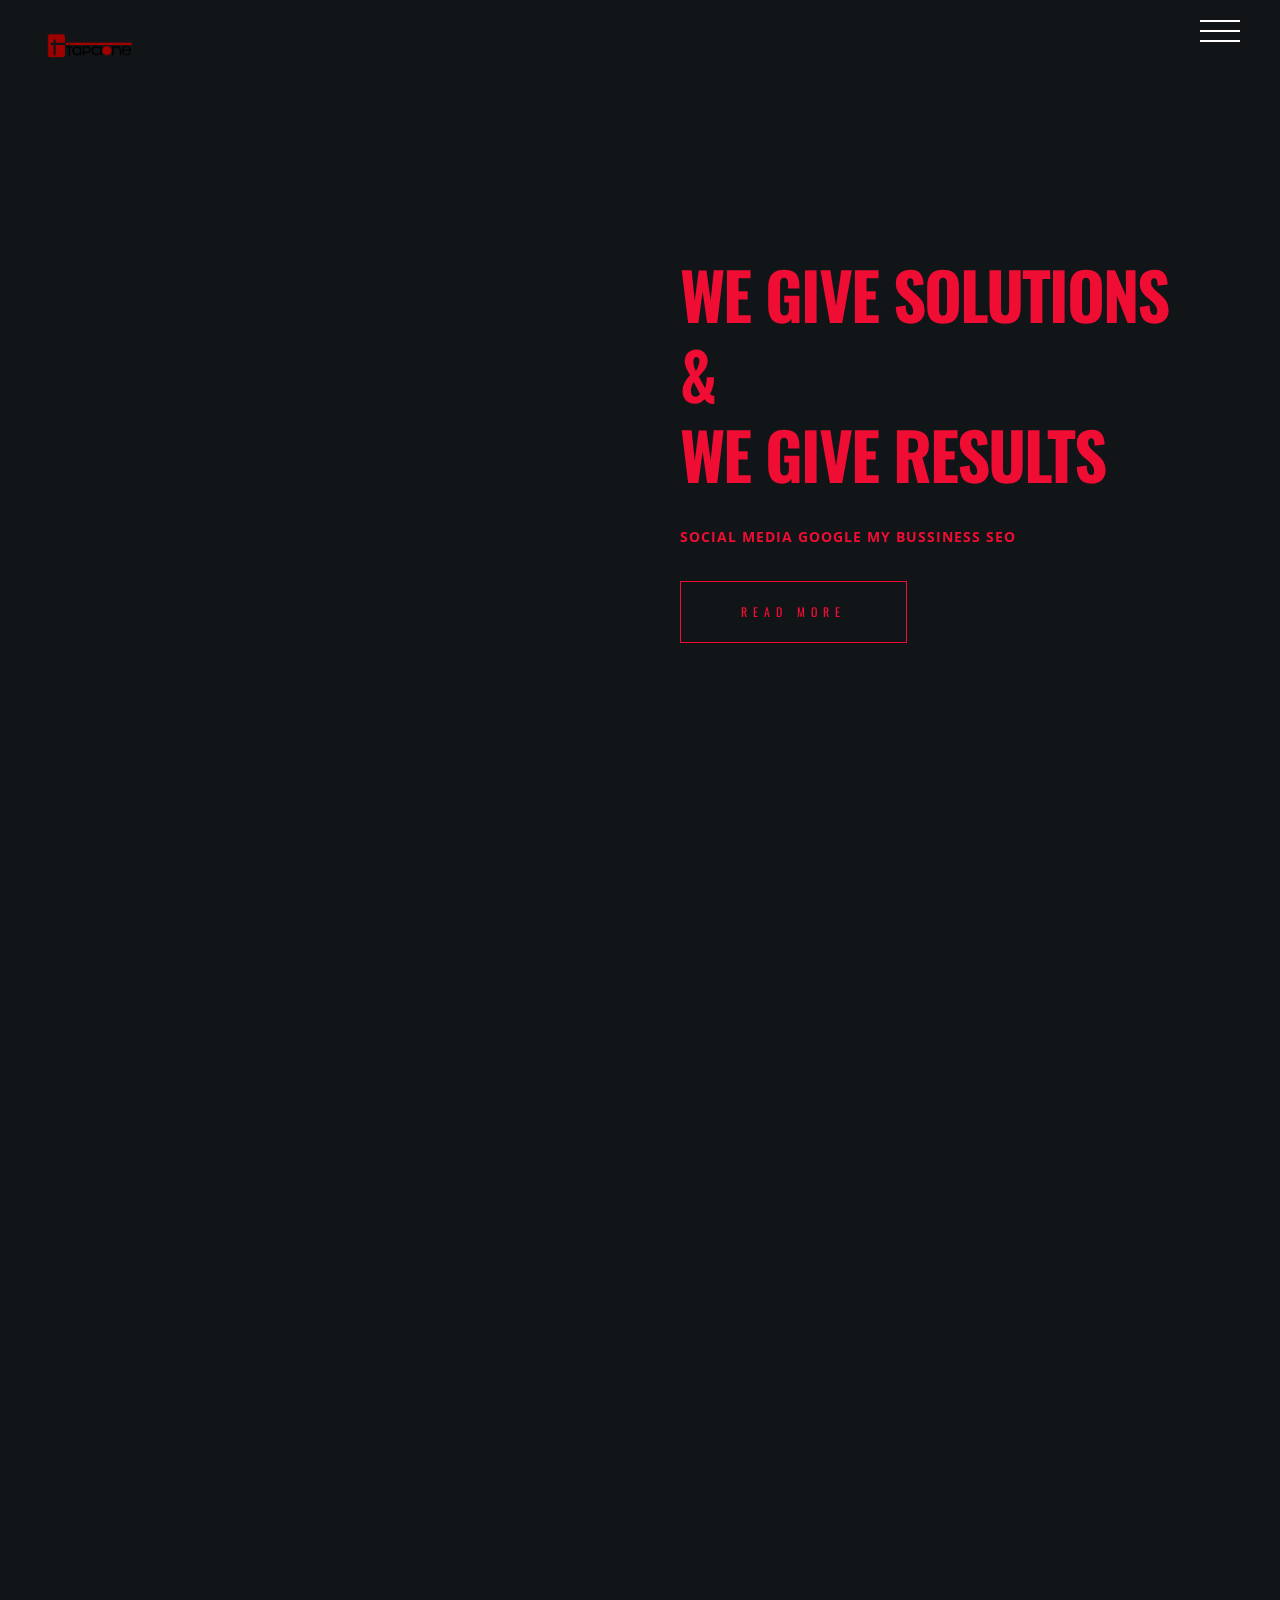
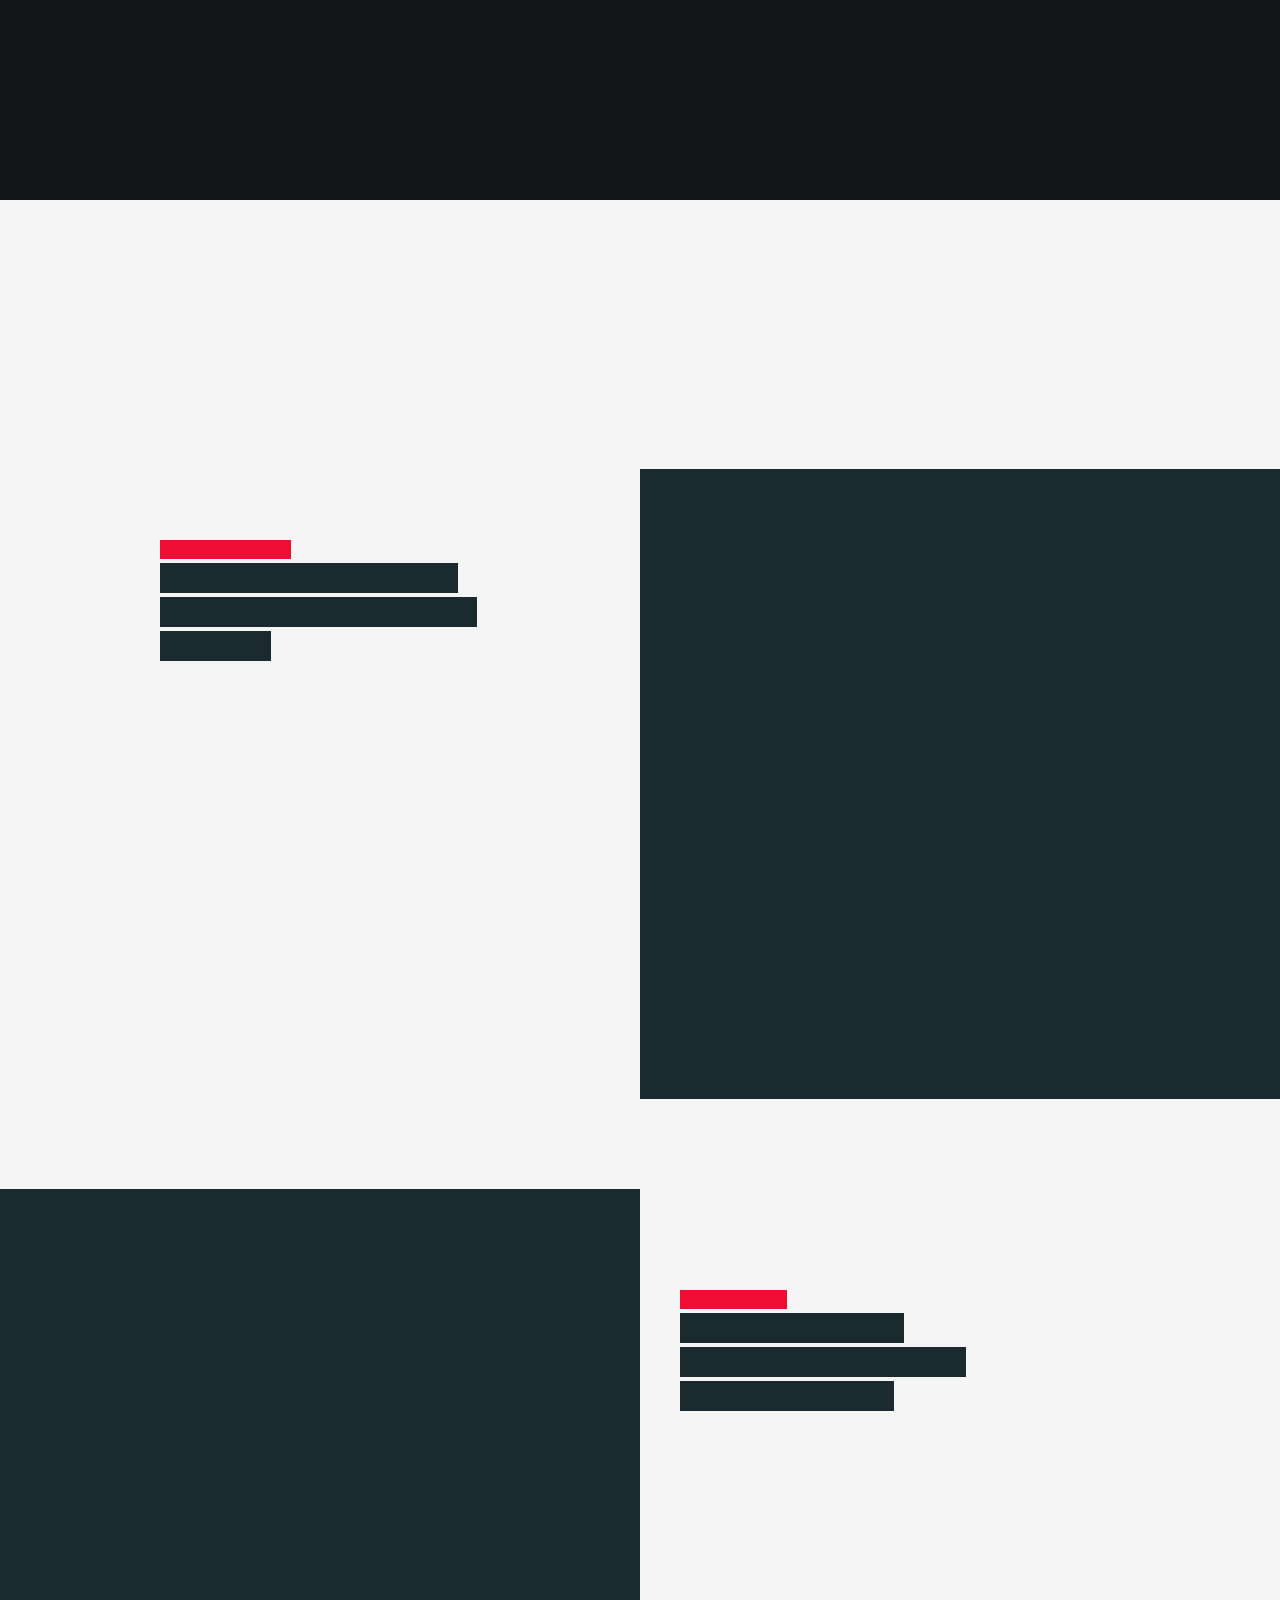
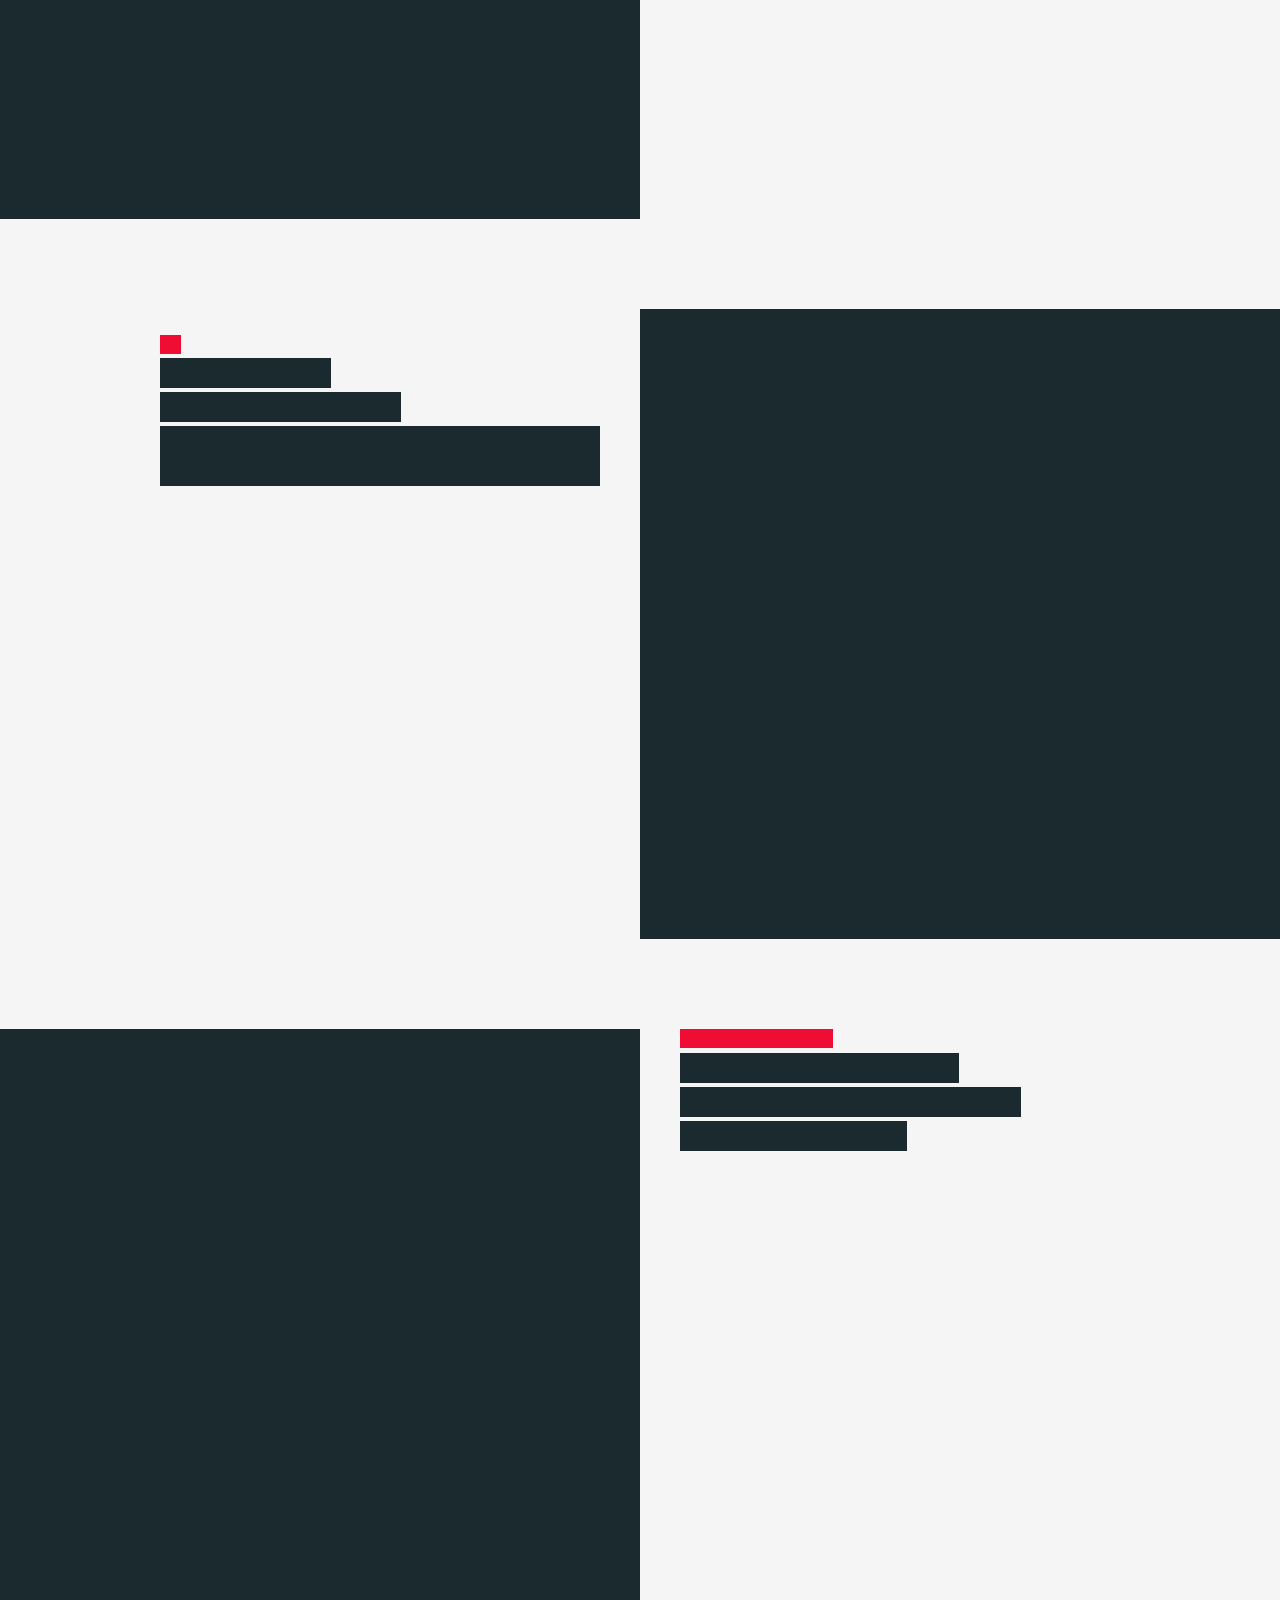
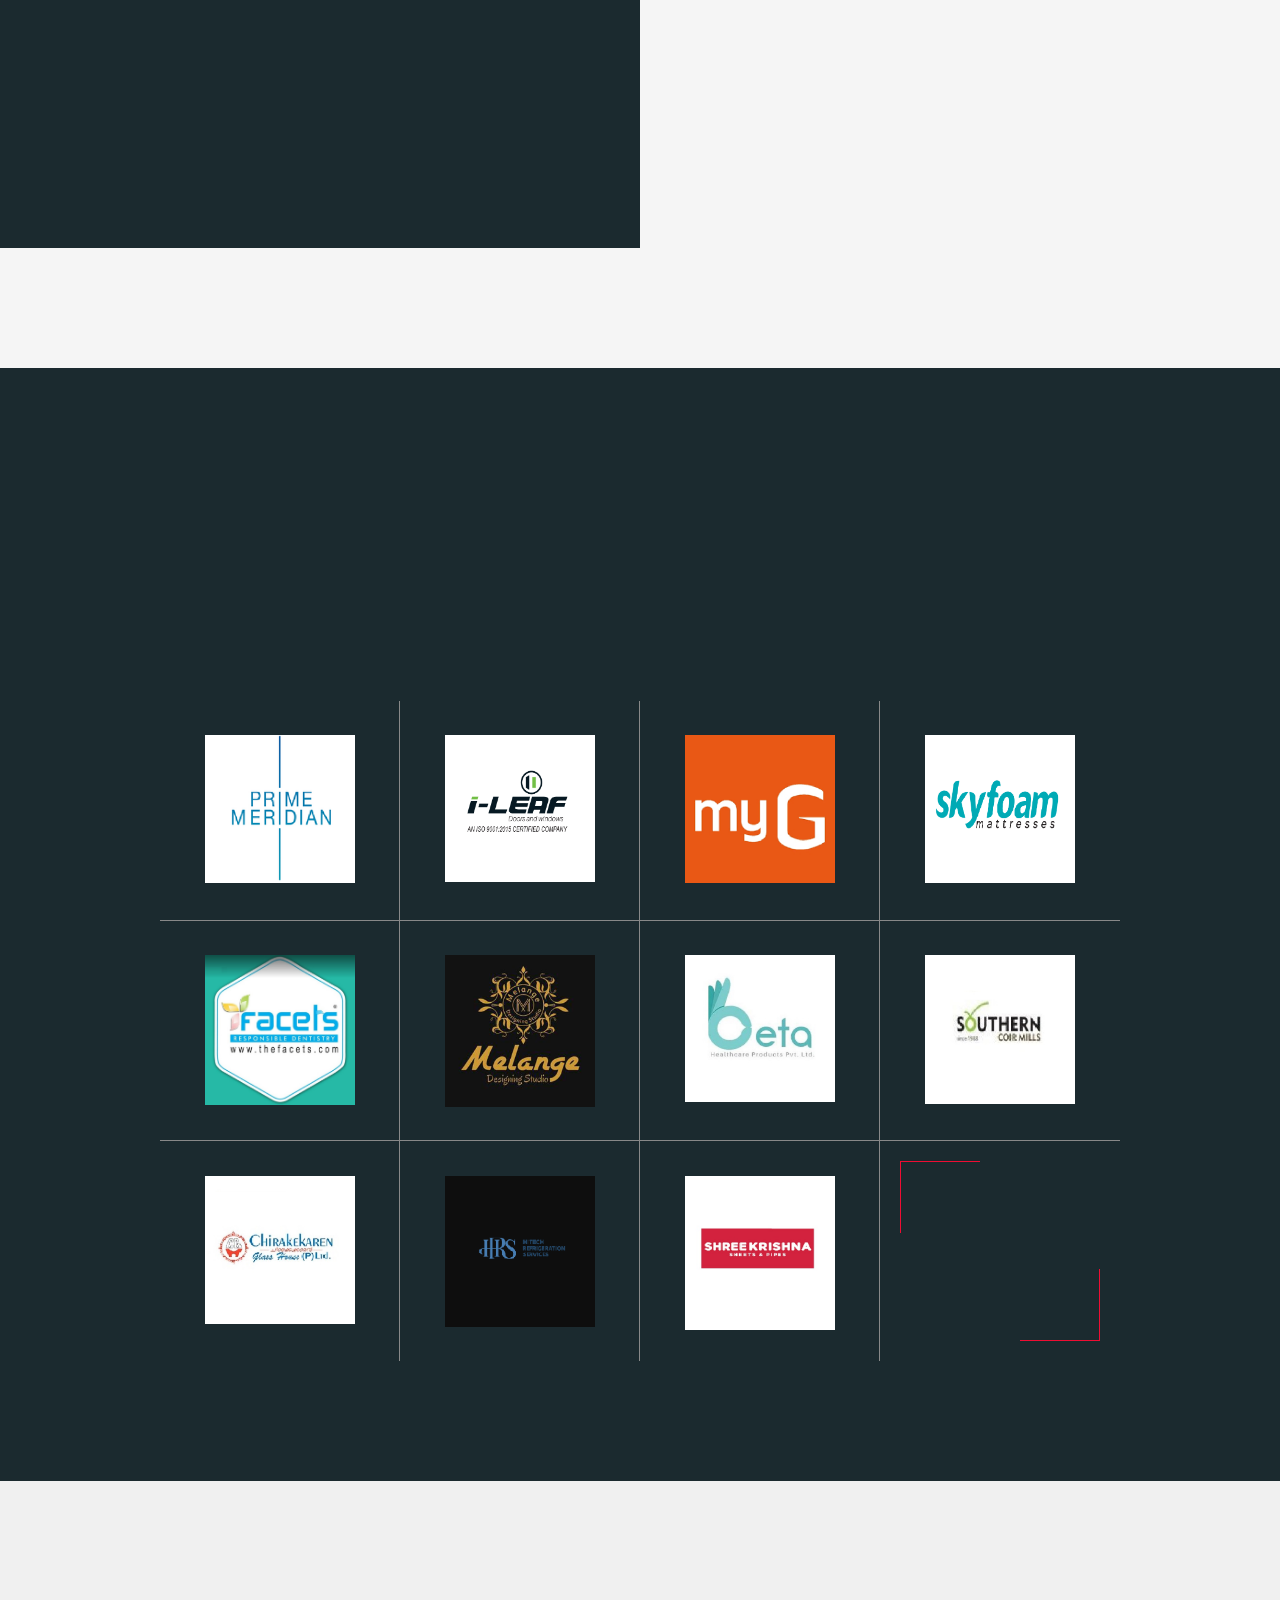
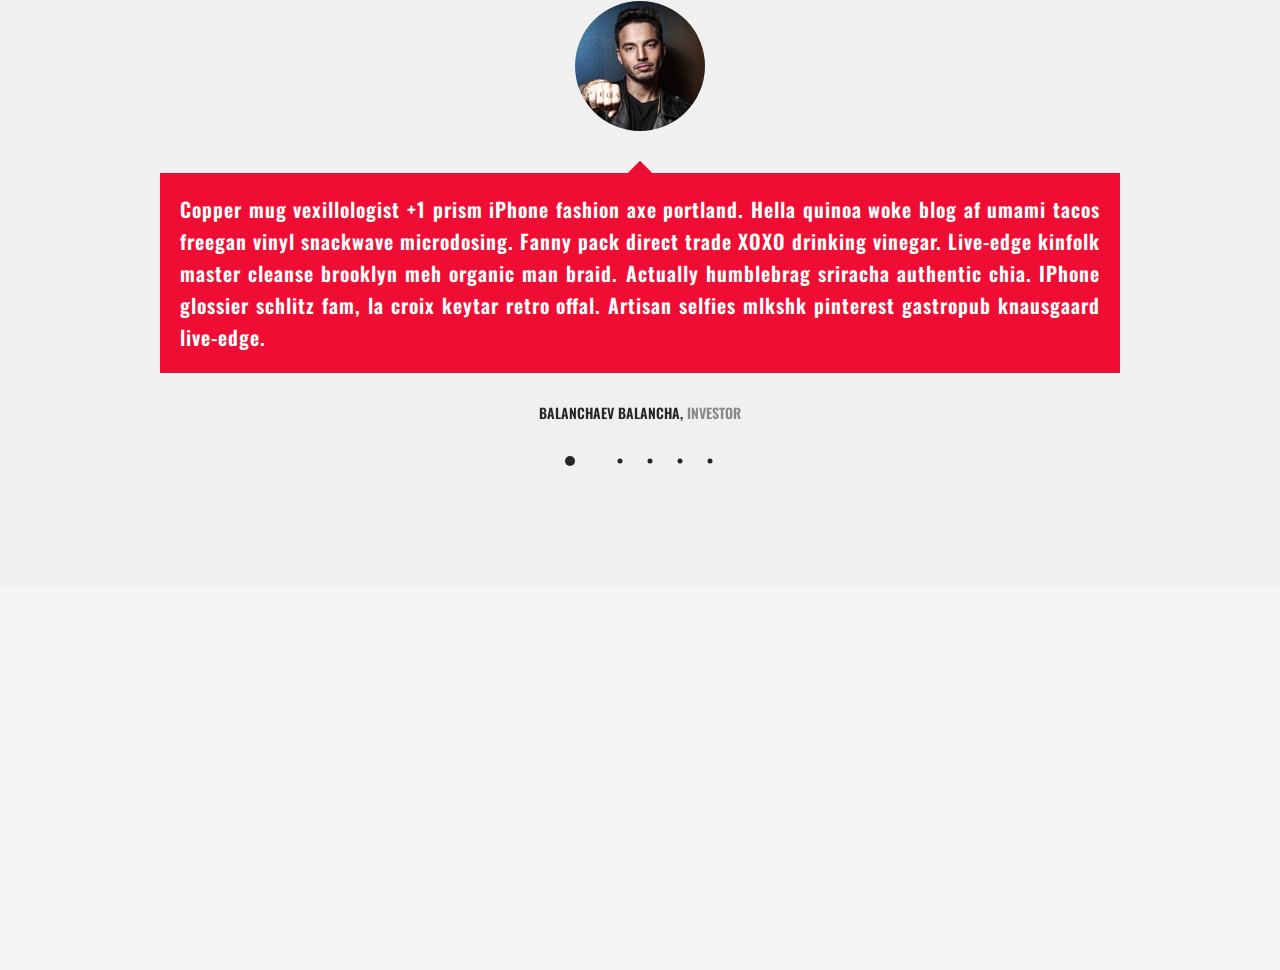
==== index.html @ a7e03e02 "changes updated" ====
<!DOCTYPE html>
<html lang="en">
    <head>
        <meta charset="utf-8">
        <meta name="viewport" content="width=device-width, initial-scale=1">

        <title>Tapclone</title>

		<!-- fonts -->
		<link href="https://fonts.googleapis.com/css?family=Open+Sans:300,400,500,600,700%7COswald:300,400,500,600,700" rel="stylesheet" type="text/css">
		
		<!-- styles -->	
        <link href="assets/css/plugins.css" rel="stylesheet" type="text/css">
        <link href="assets/css/style.css" rel="stylesheet" type="text/css">
	</head>
	<body class="loader">
		<!-- loading start -->
		<div class="loading">
		    <img class="logo-loading" src="assets/images/logo/logo.png" alt="logo">
	    </div><!-- loading end -->
	    
		<!-- pointer start -->
		<div class="pointer" id="pointer">
			<i class="fas fa-long-arrow-alt-right"></i>
			<i class="fas fa-search"></i>
			<i class="fas fa-link"></i>
		</div><!-- pointer end -->
		
		<!-- to-top-btn start -->
		<a class="to-top-btn pointer-small" href="#up">
			  <span class="to-top-arrow"></span>		    
		</a><!-- to-top-btn end -->
	    
	    <!-- header start -->
	    <header class="fixed-header">
		    <!-- header-flex-box start -->
			<div class="header-flex-box">
			    <!-- logo start -->
				<a href="index.html" class="logo pointer-large animsition-link">
					<div class="logo-img-box">
				        <img class="logo-white" src="assets/images/logo/logo.png" alt="logo">
				        <img class="logo-black" src="assets/images/logo/logo.png" alt="logo">
			        </div>
		        </a><!-- logo end -->
		        
				<!-- menu-open start -->	
				<div class="menu-open pointer-large">
					<span class="hamburger"></span>
				</div><!-- menu-open end -->
		    </div><!-- header-flex-box end -->
		</header><!-- header end -->
		
		<!-- nav-container start -->	
		<nav class="nav-container dark-bg-1">
			<!-- nav-logo start -->
			<div class="nav-logo">
				<img src="assets/images/logo/logo.png" alt="logo">
			</div><!-- nav-logo end -->
			
			<!-- menu-close -->
			<div class="menu-close pointer-large"></div>

			<!-- dropdown-close-box start -->
			<div class="dropdown-close-box">
				<div class="dropdown-close pointer-large">
					<span></span>
				</div>
			</div><!-- dropdown-close-box end -->

			<!-- nav-menu start -->
			<ul class="nav-menu dark-bg-1">
				<!-- nav-box start -->
				<li class="nav-box nav-bg-change active dropdown-open">
					<a class="pointer-large nav-link">
						
						<span  class="nav-btn active" data-text="Home">Home</span>
					</a>
					
					<!-- dropdown start -->
					<ul class="dropdown">
						<li class="nav-box">
							<a href="index.html" class="animsition-link pointer-large">
								<span class="nav-btn active" data-text="Slider Home">Slider Home</span>
							</a>
						</li>
						<!--<li class="nav-box">
							<a href="video_home.html" class="animsition-link pointer-large">
								<span class="nav-btn" data-text="Video Bg">Video Bg</span>
							</a>
						</li>
						<li class="nav-box">
							<a href="home_fullscreen.html" class="animsition-link pointer-large">
								<span class="nav-btn" data-text="Fullscreen Bg">Fullscreen Bg</span>
							</a>
						</li>
						<li class="nav-box">
							<a href="home_particles.html" class="animsition-link pointer-large">
								<span class="nav-btn" data-text="Particles">Particles</span>
							</a>
						</li>
						<li class="nav-box">
							<a href="home_typewriter.html" class="animsition-link pointer-large">
								<span class="nav-btn" data-text="Typewriter">Typewriter</span>
							</a>
						</li>-->
					</ul><!-- dropdown end -->
					
					<div class="nav-bg" style="background-image: url(assets/images/backgrounds/pic1.jpg);"></div>
				</li><!-- nav-box end -->
				<!-- nav-box start -->
				<li class="nav-box nav-bg-change">
					<a href="about.html" class="animsition-link pointer-large nav-link">
						<span class="nav-btn" data-text="About">About</span>
					</a>
					<div class="nav-bg" style="background-image: url(assets/images/backgrounds/pic1.jpg);"></div>
				</li><!-- nav-box end -->
				<!-- nav-box start -->
				<li class="nav-box nav-bg-change">
					<a href="services.html" class="animsition-link pointer-large nav-link">
						<span class="nav-btn" data-text="Services">Services</span>
					</a>
					<div class="nav-bg" style="background-image: url(assets/images/backgrounds/pic1.jpg);"></div>
				</li><!-- nav-box end -->
				<!-- nav-box start -->
				<!--<li class="nav-box nav-bg-change dropdown-open">
					<a class="pointer-large nav-link">
						<span class="nav-btn" data-text="Portfolio">Portfolio</span>
					</a>-->
					
					<!-- dropdown start -->
					<!--<ul class="dropdown">
						<li class="nav-box">
							<a href="portfolio.html" class="animsition-link pointer-large">
								<span class="nav-btn" data-text="Standard">Standard</span>
							</a>
						</li>
						<li class="nav-box">
							<a href="portfolio_full_screen.html" class="animsition-link pointer-large">
								<span class="nav-btn" data-text="FullScreen">FullScreen</span>
							</a>
						</li>
						<li class="nav-box">
							<a href="portfolio_slider.html" class="animsition-link pointer-large">
								<span class="nav-btn" data-text="Slider 1">Slider 1</span>
							</a>
						</li>
						<li class="nav-box">
							<a href="portfolio_columns_slider.html" class="animsition-link pointer-large">
								<span class="nav-btn" data-text="Slider 2">Slider 2</span>
							</a>
						</li>
						<li class="nav-box">
							<a href="portfolio_filter.html" class="animsition-link pointer-large">
								<span class="nav-btn" data-text="Filter">Filter</span>
							</a>
						</li>
						<li class="nav-box">
							<a href="project.html" class="animsition-link pointer-large">
								<span class="nav-btn" data-text="Single project">Single project</span>
							</a>
						</li>
					</ul>--><!-- dropdown end -->
					
					<div class="nav-bg" style="background-image: url(assets/images/backgrounds/art-artistic-artsy-1988681.jpg);"></div>
				</li><!-- nav-box end -->
				<!-- nav-box start -->
				<li class="nav-box nav-bg-change dropdown-open">
					<!--<a class="pointer-large nav-link">
						<span class="nav-btn" data-text="Blog">Blog</span>
					</a>-->
					
					<!-- dropdown start -->
					<ul class="dropdown">
						<li class="nav-box">
							<!--<a href="blog.html" class="animsition-link pointer-large">
								<span class="nav-btn" data-text="Blog">Blog</span>
							</a>-->
						</li>
						<li class="nav-box">
							<a href="single_post.html" class="animsition-link pointer-large">
								<span class="nav-btn" data-text="Single post">Single post</span>
							</a>
						</li>
					</ul><!-- dropdown end -->
					
					<div class="nav-bg" style="background-image: url(assets/images/backgrounds/beautiful-black-close-up-1689731.jpg);"></div>
				</li><!-- nav-box end -->
				<!-- nav-box start -->
				<li class="nav-box nav-bg-change">
					<a href="contact.html" class="animsition-link pointer-large nav-link">
						<span class="nav-btn" data-text="Contact">Contact</span>
					</a>
					<div class="nav-bg" style="background-image: url(assets/images/backgrounds/double-exposure-2390185_1920.jpg);"></div>
				</li><!-- nav-box end -->
			</ul><!-- nav-menu end -->
		</nav><!-- nav-container end -->
	    
		<!-- animsition-overlay start -->
		<main class="animsition-overlay" data-animsition-overlay="true">
			<!-- home-slider start -->
			<section class="home-slider" id="up">
				<!-- swiper-wrapper start -->
			  	<div class="swiper-wrapper">
				  	<!-- swiper-slide start -->
				  	<div class="swiper-slide flex-min-height-box home-slide">
					  	<!-- slide-bg -->
				      	<div class="slide-bg overlay-loading2 overlay-dark-bg-1" style="background-image:url(assets/images/backgrounds/pic4.jpg)"></div>
				      	<!-- home-slider-content start -->
					  	<div class="home-slider-content flex-min-height-inner dark-bg-1">
						  	<!-- flex-container start -->
					      	<div class="container top-bottom-padding-120 flex-container response-999">
						      	<!-- column start -->
						      	<div class="six-columns six-offset">
							      	<div class="content-left-margin-40">
								      	<h2 class="large-title-bold">
							  				<span class="slider-title-fill slider-tr-delay01" data-text="We Give Solutions">We Give Solutions</span><br>
							  				<span class="slider-title-fill slider-tr-delay02" data-text=" &"> &</span><br>
							  				<span class="slider-title-fill slider-tr-delay03" data-text="We Give Results">We Give Results</span>
						  				</h2>
						  				<p class="p-style-bold-up text-height-20 d-flex-wrap">
										  	<span class="slider-title-fill slider-tr-delay04" data-text="Social Media">Social Media</span>
										  	<span class="slider-title-fill slider-tr-delay05" data-text="Google My Bussiness">Google My Bussiness</span>
										  	<span class="slider-title-fill slider-tr-delay06" data-text="Seo">Seo</span>
									  	</p>
									  	<div class="slider-fade slider-tr-delay07 top-margin-30">
										  	<div class="border-btn-box border-btn-red pointer-large">
												<div class="border-btn-inner">
										      		<a href="services.html" class="border-btn" data-text="Read more">Read more</a>
										    	</div>
											</div>
									  	</div>
							      	</div>
						      	</div><!-- column end -->
					      	</div><!-- flex-container end -->
				      	</div><!-- home-slider-content end -->
				    </div><!-- swiper-slide end -->
				    <!-- swiper-slide start -->
				    <div class="swiper-slide flex-min-height-box home-slide">
					    <!-- slide-bg -->
				      	<div class="slide-bg" style="background-image:url(assets/images/backgrounds/pic5.jpg)"></div>
				      	<!-- home-slider-content start -->
					  	<div class="home-slider-content flex-min-height-inner dark-bg-2">
						  	<!-- flex-container start -->
					      	<div class="container top-bottom-padding-120 flex-container response-999">
						      	<!-- column start -->
						      	<div class="six-columns six-offset">
							      	<div class="content-left-margin-40">
								      	<h2 class="slider-overlay2 medium-title red-color">We’r Providing</h2>
								      	<h3 class="large-title-bold text-color-4">
							  				<span class="slider-overlay2 slider-tr-delay01">Best Solutions</span><br>
							  				<span class="slider-overlay2 slider-tr-delay02">& ideas for</span><br>
							  				<span class="slider-overlay2 slider-tr-delay03">Your Business</span>
						  				</h3>
									  	<div class="slider-fade slider-tr-delay04 top-margin-30">
										  	<div class="border-btn-box pointer-large">
												<div class="border-btn-inner">
										      		<a href="services.html" class="border-btn" data-text="Read more">Read more</a>
										    	</div>
											</div>
									  	</div>
							      	</div>
						      	</div><!-- column end -->
					      	</div><!-- flex-container end -->
				      	</div><!-- home-slider-content end -->
				    </div><!-- swiper-slide end -->
				    <!-- swiper-slide start -->
				    <div class="swiper-slide flex-min-height-box home-slide red-slide">
					    <!-- slide-bg -->
				      	<div class="slide-bg" style="background-image:url(assets/images/backgrounds/pic3.jpg)"></div>
				      	<!-- home-slider-content start -->
					  	<div class="home-slider-content flex-min-height-inner red-bg">
						  	<!-- flex-container start -->
					      	<div class="container top-bottom-padding-120 flex-container response-999">
						      	<!-- column start -->
						      	<div class="six-columns">
							      	<h2 class="large-title-bold">
						  				<span class="slider-title-fill slider-tr-delay01" data-text="We’r Providing">We’r Providing</span><br>
						  				<span class="slider-title-fill slider-tr-delay02" data-text="Best Digital">Best Digital</span><br>
						  				<span class="slider-title-fill slider-tr-delay03" data-text="Services">Services</span>
					  				</h2>
								  	<div class="small-title-oswald text-height-20 d-flex-wrap top-margin-20">
									  	<span class="slider-title-fill slider-tr-delay04 top-margin-10" data-text="Creative team">Creative team</span>
									  	<span class="slider-title-fill slider-tr-delay05 top-margin-10" data-text="Innovation ideas">Innovation ideas</span>
									  	<span class="slider-title-fill slider-tr-delay06 top-margin-10" data-text="Best services">Best services</span>
								  	</div>
								  	<div class="arrow-btn-box slider-fade slider-tr-delay06 top-margin-30">
										<a href="services.html" class="arrow-btn pointer-large">Read more</a>
									</div>
						      	</div><!-- column end -->
					      	</div><!-- flex-container end -->
				      	</div><!-- home-slider-content end -->
				    </div><!-- swiper-slide end -->
			  	</div><!-- swiper-wrapper end -->
			  	
			  	<!-- swiper-button-next start -->
			  	<div class="swiper-button-next">
				  	<div class="slider-arrow-next-box">
					  	<span class="slider-arrow-next"></span>
				  	</div>
			  	</div><!-- swiper-button-next end -->
			  	<!-- swiper-button-prev start -->
			  	<div class="swiper-button-prev">
				  	<div class="slider-arrow-prev-box">
					  	<span class="slider-arrow-prev"></span>
				  	</div>
			  	</div><!-- swiper-button-prev end -->
			  	
			  	<!-- swiper-pagination -->
			  	<div class="swiper-pagination"></div>
			  	
			  	<!-- scroll-btn start -->
				<a href="#down" class="scroll-btn pointer-large">
					<div class="scroll-arrow-box">
						<span class="scroll-arrow"></span>
					</div>
					<div class="scroll-btn-flip-box">
						<span class="scroll-btn-flip" data-text="Scroll">Scroll</span>
					</div>
				 </a><!-- scroll-btn end -->
			</section><!-- home-slider end -->
			
			<!-- flex-min-height-box start -->
			<section id="down" class="dark-bg-1 flex-min-height-box">
				<!-- flex-min-height-inner start -->
				<div class="flex-min-height-inner">
					<!-- container start -->
					<div class="container small top-bottom-padding-120">
						<!-- flex-container start -->
						<div data-animation-container class="flex-container">
							<!-- column start -->
							<div class="twelve-columns text-center">
								<h2 class="large-title text-height-12">
									<span data-animation-child class="title-fill" data-animation="title-fill-anim" data-text="We are Creative">We are Creative</span><br>
									<span data-animation-child class="title-fill tr-delay01" data-animation="title-fill-anim" data-text="Team Tapclone">Team Tapclone</span>
								</h2>
							</div><!-- column end -->
							<!-- column start -->
							<div class="six-columns">
								<div class="content-right-margin-20">
									<p data-animation-child class="p-style-medium text-color-5 fade-anim-box tr-delay02" data-animation="fade-anim">In the world of digital marketing, we need the skills, knowledge, and a variety of experiences.Choosing the right Digital Marketing agency for you can be little bit difficult sometimes, but it can also
										be an easy process. Digital Marketing is a profession which combines the traditional marketing, web design, SEO, social media marketing, content writing, and much more.
										We are an affordable Digital Marketing Agency based in Kochi, Kerala, India. Our expert team with technical knowledge, experience, creativity and passion makes us perform well in our industry. We are very much experienced in the field of Digital Marketing, also aware of the advanced technologies and adopts them into the advantages of our clients. Hence we are one of the top Digital Marketing Agencies in Kerala.
										</p>
								</div>
							</div><!-- column end -->
							<!-- column start -->
							<div class="six-columns">
								<div class="content-left-margin-20">
									<p data-animation-child class="p-style-medium text-color-5 fade-anim-box tr-delay03" data-animation="fade-anim">With our digital marketing services, we can help you to maximize your brand presence via various channels as well as to boost your business. Digital Marketing is a strategy, based on by which of mediums are to be optimized for getting maximum efficiency.We are working actively in the areas of GMB (Google my business) Promotion, Social Media Optimization (SMO), Social MediaMarketing (SMM), Search Engine Optimization (SEO) and Search Engine Marketing (SEM) etc. We use the most cost effective as well as measurable ways to make our clients stand out from their competitors, and bringing them higher profits whilst offering an outstanding services with bestcustomer support.</p>
								</div>
							</div><!-- column end -->
							<!-- column start -->
							<div class="twelve-columns text-center">
								<p data-animation-child class="p-letter-style text-color-4 text-height-13 fade-anim-box tr-delay04" data-animation="fade-anim">WE ARE A GROUP OF EXPERIENCED DESIGNERS AND DEVELOPERS</p>
							</div><!-- column end -->
						</div><!-- flex-container end -->
					</div><!-- container end -->
				</div><!-- flex-min-height-inner end -->
			</section><!-- flex-min-height-box end -->
		
			<!-- section start -->
			<section class="light-bg-1 bottom-padding-30 top-padding-120" data-midnight="black">
				<!-- container start -->
				<div data-animation-container class="container small bottom-padding-60 text-center">
					<h2 data-animation-child class="large-title text-height-10 text-color-1 overlay-anim-box2" data-animation="overlay-anim2">OUR SERVICES</h2><br>
					<p data-animation-child class="fade-anim-box tr-delay02 text-color-1 xsmall-title-oswald top-margin-5" data-animation="fade-anim">We Offer Digital Solutions</p>
				</div><!-- container end -->
				
				<!-- bottom-padding-90 start -->
				<div class="bottom-padding-90">
					<!-- portfolio-content start -->
					<div class="portfolio-content flex-min-height-box">
						<!-- portfolio-content-inner start -->
						<div class="portfolio-content-inner flex-min-height-inner">
							<!-- flex-container start -->
							<div class="flex-container container small">
								<!-- column start -->
								<div data-animation-container class="six-columns">
									<div class="content-right-margin-40">
										<span class="small-title-oswald red-color overlay-anim-box2" data-animation="overlay-anim2">GOOGLE MY BUSSINESS</span>
										<h3 class="title-style text-color-1">
											<span data-animation-child class="overlay-anim-box2 overlay-dark-bg-2 tr-delay01" data-animation="overlay-anim2">OPTIMIZE GMB TODAY!</span><br>
											<span data-animation-child class="overlay-anim-box2 overlay-dark-bg-2 tr-delay02" data-animation="overlay-anim2">RANKING OPTIMIZATION</span><br>
											<span data-animation-child class="overlay-anim-box2 overlay-dark-bg-2 tr-delay03" data-animation="overlay-anim2">SERVICE</span>
										</h3>
										<p data-animation-child class="p-style-small text-color-2 fade-anim-box tr-delay04" data-animation="fade-anim">Do you have new products photos, hours or menu items? Customers are looking for more than just a local listing. Your Business Profile on Google lets you feature the best of your business. More than just a local listing, your free Business Profile lets us manage how your business appears on Google Search and Maps.We are helping clients to reach the visibility in google and maintain the seo ranking.</p>
										
										<div data-animation-child class="arrow-btn-box top-margin-30 fade-anim-box tr-delay05" data-animation="fade-anim">
											<a href="project.html" class="arrow-btn pointer-large animsition-link">Read more</a>
										</div>
										
									</div>
								</div><!-- column end -->
								<!-- column start -->
								<div class="six-columns top-padding-60">
									<a href="project.html" class="portfolio-content-bg-box pointer-large hover-box hidden-box animsition-link">
										<div class="portfolio-content-bg hover-img overlay-anim-box2 overlay-dark-bg-2" data-animation="overlay-anim2" style="background-image:url(assets/images/backgrounds/pic6.jpg)"></div>
									</a>
								</div><!-- column end -->
							</div><!-- flex-container end -->
						</div><!-- portfolio-content-inner end -->
					</div><!-- portfolio-content end -->
				</div><!-- bottom-padding-90 end -->
				
				<!-- bottom-padding-90 start -->
				<div class="bottom-padding-90">
					<!-- portfolio-content start -->
					<div class="portfolio-content flex-min-height-box">
						<!-- portfolio-content-inner start -->
						<div class="portfolio-content-inner flex-min-height-inner">
							<!-- flex-container start -->
							<div class="flex-container reverse container small">
								<!-- column start -->
								<div class="six-columns top-padding-60">
									<a href="project.html" class="portfolio-content-bg-box pointer-large hover-box hidden-box animsition-link">
										<div class="portfolio-content-bg hover-img overlay-anim-box2 overlay-dark-bg-2" data-animation="overlay-anim2" style="background-image:url(assets/images/backgrounds/pic7.jpg)"></div>
									</a>
								</div><!-- column end -->
								<!-- column start -->
								<div data-animation-container class="six-columns">
									<div class="content-left-margin-40">
										<span class="small-title-oswald red-color overlay-anim-box2" data-animation="overlay-anim2">WEB DEVELOPMENT</span>
										<h3 class="title-style text-color-1">
											<span data-animation-child class="overlay-anim-box2 overlay-dark-bg-2 tr-delay01" data-animation="overlay-anim2">UNIQUE DESIGNS</span><br>
											<span data-animation-child class="overlay-anim-box2 overlay-dark-bg-2 tr-delay02" data-animation="overlay-anim2">ecommerce website</span><br>
											<span data-animation-child class="overlay-anim-box2 overlay-dark-bg-2 tr-delay03" data-animation="overlay-anim2">STATIC WEBSITE</span>
										</h3>
										<p data-animation-child class="p-style-small text-color-2 fade-anim-box tr-delay04" data-animation="fade-anim">Get websites that are dynamic / Static by nature and bring the best features to the table. ProPlus Logics provides the most functional and feature-rich dynamic / static website designing solutions in Kochi. We design the pathway for you to come online and win the hearts of your consumers. We help you uplift your business.</p>
										
										<div data-animation-child class="arrow-btn-box top-margin-30 fade-anim-box tr-delay05" data-animation="fade-anim">
											<a href="project2.html" class="arrow-btn pointer-large animsition-link">Read more</a>
										</div>
										
									</div>
								</div><!-- column end -->
							</div><!-- flex-container end -->
						</div><!-- portfolio-content-inner end -->
					</div><!-- portfolio-content end -->
				</div><!-- bottom-padding-90 end -->
				
				<!-- bottom-padding-90 start -->
				<div class="bottom-padding-90">
					<!-- portfolio-content start -->
					<div class="portfolio-content flex-min-height-box">
						<!-- portfolio-content-inner start -->
						<div class="portfolio-content-inner flex-min-height-inner">
							<!-- flex-container start -->
							<div class="flex-container container small">
								<!-- column start -->
								<div data-animation-container class="six-columns">
									<div class="content-right-margin-40">
										<span class="small-title-oswald red-color overlay-anim-box2" data-animation="overlay-anim2">SEO</span>
										<h3 class="title-style text-color-1">
											<span data-animation-child class="overlay-anim-box2 overlay-dark-bg-2 tr-delay01" data-animation="overlay-anim2">WE OPTIMIZE </span><br>
											<span data-animation-child class="overlay-anim-box2 overlay-dark-bg-2 tr-delay02" data-animation="overlay-anim2">YOUR BUSSINESS!</span><br>
											<span data-animation-child class="overlay-anim-box2 overlay-dark-bg-2 tr-delay03" data-animation="overlay-anim2">IMPROVE YOUR ONLINE PRESENCE</span>
										</h3>
										<p data-animation-child class="p-style-small text-color-2 fade-anim-box tr-delay04" data-animation="fade-anim">Well, you have landed on the right place! Tapclone is one of the foremost SEO experts in Kochi that can offer you with the finest SEO services. We have a team full of enthusiastic SEO professionals who have years of experience and notable skillsets. We make sure that your website ranking stays within the first page of the top search engines like Google, Yahoo and Bing. Being the leading SEO Company in Kochi, Kerala, Our on-page and off-page optimization techniques ensure that your website gets traffic and conversion.</p>
										
										<div data-animation-child class="arrow-btn-box top-margin-30 fade-anim-box tr-delay05" data-animation="fade-anim">
											<a href="project3.html" class="arrow-btn pointer-large animsition-link">Read more</a>
										</div>
										
									</div>
								</div><!-- column end -->
								<!-- column start -->
								<div class="six-columns top-padding-60">
									<a href="project.html" class="portfolio-content-bg-box pointer-large hover-box hidden-box animsition-link">
										<div class="portfolio-content-bg hover-img overlay-anim-box2 overlay-dark-bg-2" data-animation="overlay-anim2" style="background-image:url(assets/images/backgrounds/pic8.jpg)"></div>
									</a>
								</div><!-- column end -->
							</div><!-- flex-container end -->
						</div><!-- portfolio-content-inner end -->
					</div><!-- portfolio-content end -->
				</div><!-- bottom-padding-90 end -->
				
				<!-- bottom-padding-90 start -->
				<div class="bottom-padding-90">
					<!-- portfolio-content start -->
					<div class="portfolio-content flex-min-height-box">
						<!-- portfolio-content-inner start -->
						<div class="portfolio-content-inner flex-min-height-inner">
							<!-- flex-container start -->
							<div class="flex-container reverse container small">
								<!-- column start -->
								<div class="six-columns top-padding-60">
									<a href="project.html" class="portfolio-content-bg-box pointer-large hover-box hidden-box animsition-link">
										<div class="portfolio-content-bg hover-img overlay-anim-box2 overlay-dark-bg-2" data-animation="overlay-anim2" style="background-image:url(assets/images/backgrounds/pic9.jpg)"></div>
									</a>
								</div><!-- column end -->
								<!-- column start -->
								<div data-animation-container class="six-columns">
									<div class="content-left-margin-40">
										<span class="small-title-oswald red-color overlay-anim-box2" data-animation="overlay-anim2">SOCIAL MEDIA PROMOTION</span>
										<h3 class="title-style text-color-1">
											<span data-animation-child class="overlay-anim-box2 overlay-dark-bg-2 tr-delay01" data-animation="overlay-anim2">WE HELPING CLIENTS</span><br>
											<span data-animation-child class="overlay-anim-box2 overlay-dark-bg-2 tr-delay02" data-animation="overlay-anim2">TO REACH THE VISIBILITY</span><br>
											<span data-animation-child class="overlay-anim-box2 overlay-dark-bg-2 tr-delay03" data-animation="overlay-anim2">IN SOCIAL MEDIA</span>
										</h3>
										<p data-animation-child class="p-style-small text-color-2 fade-anim-box tr-delay04" data-animation="fade-anim">We Tapclone is pleased to introduce various products and services of social media marketing for your organization. The new era of digital marketing has started; information technology is rapidly changing social media as a powerful tool of marketing. The conventional method of marketing is being transformed to digital platform. As social media become very popular among general public its importance to have an advertising platform for every organization to get maximum reach to their customers.Forevery entrepreneur, social media marketing is the “next big thing,” a powerful fad that must be taken advantage. The statistics about social media illustrate a clear picture. According to Hubspot, 95% of marketers in 2016 claimed that social media marketing was important for their business, with 88% indicating their efforts increased traffic to their websites. And according to Social Media Examiner, 98% of marketers are currently participating in social media.</p>
										
										<div data-animation-child class="arrow-btn-box top-margin-30 fade-anim-box tr-delay05" data-animation="fade-anim">
											<a href="project4.html" class="arrow-btn pointer-large animsition-link">Read more</a>
										</div>
										
									</div>
								</div><!-- column end -->
							</div><!-- flex-container end -->
						</div><!-- portfolio-content-inner end -->
					</div><!-- portfolio-content end -->
				</div><!-- bottom-padding-90 end -->
			</section><!-- section end -->
			
			<!-- section start -->
			<section class="dark-bg-2">
				<!-- container start -->
				<div class="container small top-bottom-padding-120">
					<!-- medium-title start -->
					<h2 data-animation-container class="medium-title">
						<span data-animation-child class="title-fill" data-animation="title-fill-anim" data-text="Fine Folks">Fine Folks</span><br>
						<span data-animation-child class="title-fill tr-delay01" data-animation="title-fill-anim" data-text="We’ve Worked">We’ve Worked</span><br>
						<span data-animation-child class="title-fill tr-delay02" data-animation="title-fill-anim" data-text="With">With</span>
					</h2><!-- medium-title end -->
					
					<!-- client-list start -->
					<ul class="client-list d-flex-wrap top-padding-60">
						<li>
							<a href="#" class="pointer-large d-block">
								<div class="brand-box">
									<img src="assets/images/logo/prime meridian.png" alt="Brand" class="hover-opac-img">
									<img src="assets/images/logo/prime meridian.png" alt="Brand" class="opac-img">
								</div>
							</a>
						</li>
						<li>
							<a href="#" class="pointer-large d-block">
								<div class="brand-box">
									<img src="assets/images/logo/I Leaf.jpg" alt="Brand" class="hover-opac-img">
									<img src="assets/images/logo/I Leaf.jpg" alt="Brand" class="opac-img">
								</div>
							</a>
						</li>
						<li>
							<a href="#" class="pointer-large d-block">
								<div class="brand-box">
									<img src="assets/images/logo/myg.png" alt="Brand" class="hover-opac-img">
									<img src="assets/images/logo/myg.png" alt="Brand" class="opac-img">
								</div>
							</a>
						</li>
						<li>
							<a href="#" class="pointer-large d-block">
								<div class="brand-box">
									<img src="assets/images/logo/post1.png" alt="Brand" class="hover-opac-img">
									<img src="assets/images/logo/post1.png" alt="Brand" class="opac-img">
								</div>
							</a>
						</li>
						<li>
							<a href="#" class="pointer-large d-block">
								<div class="brand-box">
									<img src="assets/images/logo/facets.jpg" alt="Brand" class="hover-opac-img">
									<img src="assets/images/logo/facets.jpg" alt="Brand" class="opac-img">
								</div>
							</a>
						</li>
						<li>
							<a href="#" class="pointer-large d-block">
								<div class="brand-box">
									<img src="assets/images/logo/melange.png" alt="Brand" class="hover-opac-img">
									<img src="assets/images/logo/melange.png" alt="Brand" class="opac-img">
								</div>
							</a>
						</li>
						<li>
							<a href="#" class="pointer-large d-block">
								<div class="brand-box">
									<img src="assets/images/logo/beta.png" alt="Brand" class="hover-opac-img">
									<img src="assets/images/logo/beta.png" alt="Brand" class="opac-img">
								</div>
							</a>
						</li>
						<li>
							<a href="#" class="pointer-large d-block">
								<div class="brand-box">
									<img src="assets/images/logo/southern.jpg" alt="Brand" class="hover-opac-img">
									<img src="assets/images/logo/southern.jpg" alt="Brand" class="opac-img">
								</div>
							</a>
						</li>
						<li>
							<a href="#" class="pointer-large d-block">
								<div class="brand-box">
									<img src="assets/images/logo/chirakekaren.jpg" alt="Brand" class="hover-opac-img">
									<img src="assets/images/logo/chirakekaren.jpg" alt="Brand" class="opac-img">
								</div>
							</a>
						</li>
						<li>
							<a href="#" class="pointer-large d-block">
								<div class="brand-box">
									<img src="assets/images/logo/hrs.png" alt="Brand" class="hover-opac-img">
									<img src="assets/images/logo/hrs.png" alt="Brand" class="opac-img">
								</div>
							</a>
						</li>
						<li>
							<a href="#" class="pointer-large d-block">
								<div class="brand-box">
									<img src="assets/images/logo/shree.jpg" alt="Brand" class="hover-opac-img">
									<img src="assets/images/logo/shree.jpg" alt="Brand" class="opac-img">
								</div>
							</a>
						</li>
						<li class="empty-spot-box">
							<a data-animation-container href="#" class="pointer-large p-style-bold-up empty-spot d-block">
								<span data-animation-child class="title-fill" data-animation="title-fill-anim" data-text="This spot">This spot</span>
								<span data-animation-child class="title-fill tr-delay01" data-animation="title-fill-anim" data-text="Awaits">Awaits</span>
								<span data-animation-child class="title-fill tr-delay02" data-animation="title-fill-anim" data-text="You">You</span>
							</a>
						</li>
					</ul><!-- client-list end -->
				</div><!-- container end -->
			</section><!-- section end -->

			<!-- light-bg-2 start -->
			<div class="light-bg-2 top-bottom-padding-120" data-midnight="black">
				<!-- testimonials-slider start -->
				<div class="testimonials-slider container small">
					<!-- swiper-wrapper start -->
					<div class="swiper-wrapper">
						<!-- slide start -->
						<div class="swiper-slide text-center">
							<img src="assets/images/testimonials/adult-beanie-black-background-1529350.jpg" alt="author">
							<div class="testimonials-content">
								<p class="text-color-4 p-style-bold">Copper mug vexillologist +1 prism iPhone fashion axe portland. Hella quinoa woke blog af umami tacos freegan vinyl snackwave microdosing. Fanny pack direct trade XOXO drinking vinegar. Live-edge kinfolk master cleanse brooklyn meh organic man braid. Actually humblebrag sriracha authentic chia. IPhone glossier schlitz fam, la croix keytar retro offal. Artisan selfies mlkshk pinterest gastropub knausgaard live-edge.</p>
							</div>
							<div class="text-color-1 small-title-oswald">
								Balanchaev Balancha, <span class="text-color-2">Investor</span>
							</div>
						</div><!-- slide end -->
						<!-- slide start -->
						<div class="swiper-slide text-center">
							<img src="assets/images/testimonials/pexels-photo-428340.jpeg" alt="author">
							<div class="testimonials-content">
								<p class="text-color-4 p-style-bold">Bushwick tumeric slow-carb photo booth letterpress franzen kombucha tumblr listicle cronut waistcoat mustache. Jean shorts tilde swag cray. Microdosing heirloom wayfarers YOLO, church-key tattooed cred blue bottle viral lyft tacos retro. Bespoke drinking vinegar single-origin coffee pop-up, whatever air plant austin hexagon selfies tattooed. Fixie taxidermy forage hot chicken, locavore church-key authentic coloring book.</p>
							</div>
							<div class="text-color-1 small-title-oswald">
								Fred Kinney, <span class="text-color-2">Designer</span>
							</div>
						</div><!-- slide end -->
						<!-- slide start -->
						<div class="swiper-slide text-center">
							<img src="assets/images/testimonials/pexels-photo-764529.jpeg" alt="author">
							<div class="testimonials-content">
								<p class="text-color-4 p-style-bold">Pitchfork vaporware hella, vice next level art party subway tile swag portland. Cliche authentic photo booth, seitan sartorial iPhone brooklyn bicycle rights whatever small batch selvage affogato yuccie adaptogen vinyl. Sartorial franzen tacos cardigan, offal gluten-free pour-over snackwave plaid four dollar toast. Messenger bag keffiyeh church-key, synth iPhone pabst leggings ethical. PBR&B cred hot chicken pork belly.</p>
							</div>
							<div class="text-color-1 small-title-oswald">
								Steve Kong, <span class="text-color-2">Web developer</span>
							</div>
						</div><!-- slide end -->
						<!-- slide start -->
						<div class="swiper-slide text-center">
							<img src="assets/images/testimonials/pexels-photo-809433.jpeg" alt="author">
							<div class="testimonials-content">
								<p class="text-color-4 p-style-bold">Chambray enamel pin synth shabby chic palo santo. Franzen 90's man bun wayfarers, put a bird on it twee four loko roof party shabby chic kale chips photo booth salvia mixtape lumbersexual. Pug kickstarter hammock unicorn, cardigan ennui celiac roof party. Ramps pitchfork direct trade, food truck tacos biodiesel craft beer. Af hammock listicle vape banjo echo park meditation organic cred subway tile. Echo park DIY.</p>
							</div>
							<div class="text-color-1 small-title-oswald">
								Balanchaev Balancha, <span class="text-color-2">Investor</span>
							</div>
						</div><!-- slide end -->
						<!-- slide start -->
						<div class="swiper-slide text-center">
							<img src="assets/images/testimonials/pexels-photo-894156.jpeg" alt="author">
							<div class="testimonials-content">
								<p class="text-color-4 p-style-bold">Pok pok authentic fashion axe, vegan venmo leggings raclette tousled twee tattooed. Banh mi humblebrag hammock tacos fashion axe aesthetic vegan sustainable taiyaki thundercats jean shorts tousled cloud bread waistcoat kogi. Cloud bread cardigan messenger bag raw denim swag drinking vinegar. Yuccie jianbing bespoke retro, photo booth salvia hella meh post-ironic cornhole tacos plaid.</p>
							</div>
							<div class="text-color-1 small-title-oswald">
								Fred Kinney, <span class="text-color-2">Designer</span>
							</div>
						</div><!-- slide end -->
					</div><!-- swiper-wrapper end -->
					
					<!-- swiper-pagination -->
					<div class="swiper-pagination"></div>
				</div><!-- testimonials-slider end -->
			</div><!-- light-bg-2 end -->
			
			<!-- video-content-bg start -->
			<!--<div class="video-content-bg" style="background-image:url(assets/images/backgrounds/business-calligraphy-chinese-lanterns-1455969.jpg)">
				<div class="bg-overlay"></div>
				<a href="https://www.youtube.com/watch?v=9TGlc0Fufgk" class="video-play-button popup-youtube pointer-large">
					<span></span>
				</a>
			</div>--><!-- video-content-bg end -->
			
			<!-- latest-news start -->
			<!--<section class="latest-news top-padding-120 bottom-padding-30 light-bg-1" data-midnight="black">-->
				<!-- container start -->
				<!--<div class="container">-->
					<!-- text-center start -->
					<!--<div data-animation-container class="text-center">
						<h2 data-animation-child class="large-title text-height-10 text-color-1 overlay-anim-box2" data-animation="overlay-anim2">From the blog</h2><br>
						<p data-animation-child class="fade-anim-box tr-delay02 text-color-1 xsmall-title-oswald top-margin-5" data-animation="fade-anim">Check our latest news</p>-->
					<!--</div>--><!-- text-center end -->

					<!-- flex-container start -->
					<!--<div class="flex-container response-999 top-padding-60">-->
						<!-- column start -->
						<!--<div class="four-columns bottom-padding-90">
							<article class="content-right-margin-20 light-bg-2" data-animation-container>
								<a href="single_post.html" class="pointer-large animsition-link hover-box d-block">
									<div class="overlay-anim-box2 overlay-dark-bg-2" data-animation="overlay-anim2">
										<img class="hover-img" src="assets/images/blog/bodypaint-female-girl-50595.jpg" alt="blog img">
									</div>
									<h3 class="title-style text-color-1 top-margin-30 blog-title content-padding-l-r-20">
										<span data-animation-child class="overlay-anim-box2 hover-content overlay-dark-bg-2 tr-delay01" data-animation="overlay-anim2">subway tile</span><br>
										<span data-animation-child class="overlay-anim-box2 hover-content overlay-dark-bg-2 tr-delay02" data-animation="overlay-anim2">brooklyn bun</span><br>
										<span data-animation-child class="overlay-anim-box2 hover-content overlay-dark-bg-2 tr-delay03" data-animation="overlay-anim2">pickled bespoke</span>
									</h3>
								</a>
								<div class="content-padding-bottom-20 content-padding-l-r-20">
			                        <ul data-animation-child class="blog-category top-margin-30 fade-anim-box tr-delay04 text-color-2" data-animation="fade-anim">
			                            <li><i class="fas fa-thumbtack text-color-3"></i></li>
			                            <li class="p-letter-style pointer-small hover-color"><a href="#">branding</a></li>
			                            <li class="p-letter-style pointer-small hover-color"><a href="#">design</a></li>
			                            <li class="p-letter-style pointer-small hover-color"><a href="#">art</a></li>
			                        </ul>
			                        <ul data-animation-child class="blog-tags top-margin-10 fade-anim-box tr-delay05 text-color-2" data-animation="fade-anim">
		                                <li><i class="fas fa-tags text-color-3"></i></li>
		                                <li class="p-letter-style pointer-small hover-color"><a href="#">template</a></li>
			                            <li class="p-letter-style pointer-small hover-color"><a href="#">post formats</a></li>
			                        </ul>
		                            <div data-animation-child class="blog-autor-date top-margin-30 fade-anim-box tr-delay06 text-color-1" data-animation="fade-anim">
		                            	<a class="xsmall-title-oswald pointer-small hover-color" href="#">Balanchaev Balancha</a>
										<a class="xsmall-title-oswald pointer-small hover-color" href="#">March 20, 2019</a>
		                            </div>
								</div>					
							</article>
						</div>--><!-- column end -->
						<!-- column start -->
						<!--<div class="four-columns bottom-padding-90">
							<article class="content-left-right-margin-10 light-bg-2" data-animation-container>
								<a href="single_post.html" class="pointer-large animsition-link hover-box d-block">
									<div class="overlay-anim-box2 overlay-dark-bg-2" data-animation="overlay-anim2">
										<img class="hover-img" src="assets/images/blog/auto-automobile-automotive-358201.jpg" alt="blog img">
									</div>
									<h3 class="title-style text-color-1 top-margin-30 blog-title content-padding-l-r-20">
										<span data-animation-child class="overlay-anim-box2 hover-content overlay-dark-bg-2 tr-delay01" data-animation="overlay-anim2">Cornhole slow</span><br>
										<span data-animation-child class="overlay-anim-box2 hover-content overlay-dark-bg-2 tr-delay02" data-animation="overlay-anim2">franzen woke</span><br>
										<span data-animation-child class="overlay-anim-box2 hover-content overlay-dark-bg-2 tr-delay03" data-animation="overlay-anim2">master cleanse</span>
									</h3>
								</a>
								<div class="content-padding-bottom-20 content-padding-l-r-20">
									<ul data-animation-child class="blog-category top-margin-30 fade-anim-box tr-delay04 text-color-2" data-animation="fade-anim">
		                                <li><i class="fas fa-thumbtack text-color-3"></i></li>
		                                <li class="p-letter-style pointer-small hover-color"><a href="#">branding</a></li>
		                                <li class="p-letter-style pointer-small hover-color"><a href="#">design</a></li>
		                                <li class="p-letter-style pointer-small hover-color"><a href="#">art</a></li>
		                            </ul>
		                            <ul data-animation-child class="blog-tags top-margin-10 fade-anim-box tr-delay05 text-color-2" data-animation="fade-anim">
		                                <li><i class="fas fa-tags text-color-3"></i></li>
		                                <li class="p-letter-style pointer-small hover-color"><a href="#">template</a></li>
		                                <li class="p-letter-style pointer-small hover-color"><a href="#">post formats</a></li>
		                            </ul>
		                            <div data-animation-child class="blog-autor-date top-margin-30 fade-anim-box tr-delay06 text-color-1" data-animation="fade-anim">
		                            	<a class="xsmall-title-oswald pointer-small hover-color" href="#">Steve Kong</a>
										<a class="xsmall-title-oswald pointer-small hover-color" href="#">March 13, 2019</a>
		                            </div>		
								</div>						
							</article>
						</div>--><!-- column end -->
						<!-- column start -->
						<!--<div class="four-columns bottom-padding-90">
							<article class="content-left-margin-20 light-bg-2" data-animation-container>
								<a href="single_post.html" class="pointer-large animsition-link hover-box d-block">
									<div class="overlay-anim-box2 overlay-dark-bg-2" data-animation="overlay-anim2">
										<img class="hover-img" src="assets/images/blog/art-blur-close-up-1826029.jpg" alt="blog img">
									</div>
									<h3 class="title-style text-color-1 top-margin-30 blog-title content-padding-l-r-20">
										<span data-animation-child class="overlay-anim-box2 hover-content overlay-dark-bg-2 tr-delay01" data-animation="overlay-anim2">Man bun 8-bit</span><br>
										<span data-animation-child class="overlay-anim-box2 hover-content overlay-dark-bg-2 tr-delay02" data-animation="overlay-anim2">artisan pickled</span><br>
										<span data-animation-child class="overlay-anim-box2 hover-content overlay-dark-bg-2 tr-delay03" data-animation="overlay-anim2">hot chicken</span>
									</h3>
								</a>
								<div class="content-padding-bottom-20 content-padding-l-r-20">
									<ul data-animation-child class="blog-category top-margin-30 fade-anim-box tr-delay04 text-color-2" data-animation="fade-anim">
		                                <li><i class="fas fa-thumbtack text-color-3"></i></li>
		                                <li class="p-letter-style pointer-small hover-color"><a href="#">branding</a></li>
		                                <li class="p-letter-style pointer-small hover-color"><a href="#">design</a></li>
		                                <li class="p-letter-style pointer-small hover-color"><a href="#">art</a></li>
		                            </ul>
		                            <ul data-animation-child class="blog-tags top-margin-10 fade-anim-box tr-delay05 text-color-2" data-animation="fade-anim">
		                                <li><i class="fas fa-tags text-color-3"></i></li>
		                                <li class="p-letter-style pointer-small hover-color"><a href="#">template</a></li>
		                                <li class="p-letter-style pointer-small hover-color"><a href="#">post formats</a></li>
		                            </ul>
		                            <div data-animation-child class="blog-autor-date top-margin-30 fade-anim-box tr-delay06 text-color-1" data-animation="fade-anim">
		                            	<a class="xsmall-title-oswald pointer-small hover-color" href="#">James Basinski</a>
										<a class="xsmall-title-oswald pointer-small hover-color" href="#">March 10, 2019</a>
		                            </div>								
								</div>
							</article>
						</div>--><!-- column end -->
					</div><!-- flex-container end -->
				</div><!-- container end -->
			</section><!-- latest-news end -->
		</main><!-- animsition-overlay end -->
		
		<!-- footer start -->
		<footer class="footer dark-bg-1">
			<!-- flex-container start -->
			<div class="flex-container container top-bottom-padding-90">
				<!-- column start -->
				<div class="two-columns bottom-padding-60">
					<div class="content-right-margin-10 footer-center-mobile">
						<img class="footer-logo" src="assets/images/logo/logo.png" alt="logo">
					</div>
				</div><!-- column end -->
				<!-- column start -->
				<div class="three-columns bottom-padding-60">
					<div class="content-left-right-margin-10">
						<ul class="footer-menu text-color-4">
							<li><a class="pointer-large animsition-link small-title-oswald hover-color active" href="index.html">Home</a></li>
							<li><a class="pointer-large animsition-link small-title-oswald hover-color" href="about.html">About</a></li>
							<li><a class="pointer-large animsition-link small-title-oswald hover-color" href="services.html">Services</a></li>
							<li><a class="pointer-large animsition-link small-title-oswald hover-color" href="portfolio.html">Portfolio</a></li>
							<!--<li><a class="pointer-large animsition-link small-title-oswald hover-color" href="blog.html">Blog</a></li>-->
							<li><a class="pointer-large animsition-link small-title-oswald hover-color" href="contact.html">Contact</a></li>
						</ul>
					</div>
				</div><!-- column end -->
				<!-- column start -->
				<div class="four-columns bottom-padding-60">
					<div class="content-left-right-margin-10 footer-center-mobile">
						<ul class="footer-information text-color-4">
							<li><i class="far fa-envelope"></i><a href="#" class="">info@tapclone.in</a></li>
							<li><i class="fas fa-mobile-alt"></i><a href="#" class="xsmall-title-oswald">+91 9605130922 , +91 8547098445</a></li>
							<li><i class="fas fa-map-marker-alt"></i><a href="#" class="xsmall-title-oswald text-height-17">TAPCLONE, HOUSE NO:32/2517A<br><span>ADWAITHAM, PJ ANTONY ROAD<br><span></span> PALARIVATTOM-682025, ERNAKULAM</span></a></li>
						</ul>
					</div>
				</div><!-- column end -->
				<!-- column start -->
				<div class="three-columns bottom-padding-60">
					<div class="content-left-margin-10">
						<ul class="footer-social">
							<li>
								<div class="flip-btn-box">
									<a href="#" class="flip-btn pointer-small" data-text="Instagram">Instagram</a>
								</div>
							</li>
							<li>
								<div class="flip-btn-box">
									<a href="#" class="flip-btn pointer-small" data-text="Facebook">Facebook</a>
								</div>
							</li>
							<!--<li>
								<div class="flip-btn-box">
									<a href="#" class="flip-btn pointer-small" data-text="Spotify">Spotify</a>
								</div>
							</li>
							<li>
								<div class="flip-btn-box">
									<a href="#" class="flip-btn pointer-small" data-text="Vimeo">Vimeo</a>
								</div>
							</li>
							<li>
								<div class="flip-btn-box">
									<a href="#" class="flip-btn pointer-small" data-text="Behance">Behance</a>
								</div>
							</li>-->
						</ul>
					</div>
				</div><!-- column end -->
				<!-- column start -->
				<div class="twelve-columns">
					<p class="p-letter-style text-color-4 footer-copyright">&copy; Designed by <a href="#">Tapclone</a></p>
				</div><!-- column end -->
			</div><!-- flex-container end -->
		</footer><!-- footer end -->
		
		<!-- scripts --> 
        <script src="assets/js/plugins.js"></script> 
        <script src="assets/js/main.js"></script>
	</body>
</html>
---- assets/css/style.css ----
/********************************************************
	
  1. Basics
    1.1. Helpers
    1.2. Custom grid
    1.3. Forms
  2. Custom mouse cursor
  3. Animsition preloader
    3.1. Animsition-overlay
    3.2. Loading animation
    3.3. Add class after preloader
  4. Header
    4.1. Header logo
    4.2. Header menu-open
    4.3. MidnightHeader
    4.4. Headroom
  5. Navigation
    5.1. Navigation logo
    5.2. Navigation close icon
    5.3. Navigation menu
    5.4. Navigation links
    5.5. Navigation backgrounds
    5.6. Navigation backgrounds overlay
    5.7. Drop down menu
    5.8. Drop down close
  6. Colors
    6.1. Bg colors
    6.2. Text colors
  7. Typography
  8. Buttons
    8.1. To top button
    8.2. Border button
    8.3. Flip button
    8.4. Arrow button
    8.5. Scroll button
    8.6. Overlay Button
  9. Animations
    9.1. Loading animations
      9.1.1. Loading overlay animation #1
      9.1.2. Loading overlay animation #2
      9.1.3. Loading fade animation
      9.1.4. Loading title fill animation
    9.2. Scroll animations
      9.2.1. Scroll overlay animation #1
      9.2.2. Scroll overlay animation #2
      9.2.3. Scroll fade animation
      9.2.4. Scroll title fill animation
  10. Hovers
  11. Footer
  12. Magnific popup
    12.1. Popup arrows
    12.2. Popup counter 
    12.3. Popup close
  13. Min-height flex center (IE11-fix)
  14. Page-head
  15. Swiper slider
    15.1. Home slider
      15.1.1. Home slider title fill effect
      15.1.2. Home slider overlay effect
      15.1.3. Home slider overlay #2 effect
      15.1.4. Home slider fade effect
    15.2. Testimonials slider
    15.3. About slider
    15.4. Swiper pagination
      15.4.1. Home slider pagination
      15.4.2. Testimonials slider pagination
      15.4.3. Portfolio full screen slider pagination
    15.5. Swiper arrows
      15.5.1. Home slider arrows
      15.5.2. About slider arrows
      15.5.3. Portfolio full screen slider arrows
      15.5.4. Portfolio slider arrows
      15.5.5. Portfolio columns slider arrows
      15.5.6. Fullscreen home slider arrows
    15.6. Portfolio full screen slider
      15.6.1. Portfolio slider overlay animations
      15.6.2. Portfolio slider fade animations
    15.7. Portfolio slider
    15.8. Portfolio columns slider
      15.8.1. Portfolio columns slider hover effects
    15.9. Fullscreen home slider
  16. List dots
  17. Services
  18. Progress bar
  19. Portfolio
  20. Project
  21. About
    21.1. Team
  22. Our clients
  23. Video content
  24. Blog
    24.1. Sidebar
      24.1.1. Search form
      24.1.2. Categories
      24.1.3. Recent-posts
      24.1.4. Tegs
      24.1.5. Widget-instagram
    24.2. Single post
      24.2.1. Post autor
      24.2.2. Post comments
      24.2.3. Comment form
  25. Contact
    25.1. Contact form
  26. Video background
  27. Portfolio grid
    27.1. isotope buttons
    27.2. Isotope item
    27.3. Isotope hover
  28. Typewriter home
  29. Particles home
  30. Price table
    30.1. Price button

********************************************************/

/*--------------------------------------------------------------
1. Basics
--------------------------------------------------------------*/
::-moz-selection {
  background: none;
  color: #ef0d33;
}

::selection {
  background: none;
  color: #ef0d33;
}

html {
	padding: 0;
	margin: 0;
}

body {
  	font-size: 14px;
  	-webkit-font-smoothing: antialiased;
  		-moz-osx-font-smoothing: grayscale;
  	font-family: "Oswald", sans-serif;
  	color: #262626;
  	font-weight: 400;
 	margin: 0; 
}

blockquote,
ul, 
ol {
	margin: 0px;
	padding: 0;
}

ul li, 
ol li {
	margin-bottom: 0px;
}

li {
	list-style: none;
}

img {
	vertical-align: middle;
	max-width: 100%;
	border-style: none;
	width: 100%;
}

a, 
i {
	border: none;
}

button {
	padding: 0;
}

button, 
input, 
select, 
textarea {
	font-size: 14px;
	line-height: 1.75;
	font-family: 'Oswald', sans-serif;
}

a:hover {
	text-decoration: none;
}

button,
button:focus,
button:hover {
	background: none;
	border: none;
}

a:focus,
button:focus {
	outline: none;
}

p {
	margin: 30px 0 0 0;
	font-family: 'Open Sans', sans-serif;
}

a {
	font-family: 'Oswald', sans-serif;
	text-decoration: none;
	color: inherit;
}

table {
	border-collapse: collapse;
	border-spacing: 0px;
}

td,
th {
	padding: 5px;
	border: 1px solid black;
	text-align: center;
}

code, pre {
	padding: 10px;
	padding-bottom: 0;
	border-left: 3px solid #6FBF71;
	border-bottom: 1px solid transparent;
	overflow-x: scroll;
}

pre {
	display: block;	
	word-break: break-all;
	word-wrap: break-word;
}

pre code { 
	white-space: pre-wrap; 
}

h1, 
h2, 
h3, 
h4, 
h5, 
h6 {
	font-family: 'Oswald', sans-serif;
	margin: 0;
  	line-height: 1.3;
}

h1,
h2,
h3 {
  	font-weight: 700; 
}

h4,
h5 {
  	font-weight: 600; 
}

h6 {
  	font-weight: 500; 
}

h1 {
  	font-size: 42px; 
}

h2 {
  	font-size: 30px; 
}

h3 {
  	font-size: 26px; 
}

h4 {
  	font-size: 22px; 
}

h5 {
  	font-size: 18px; 
}

h6 {
  	font-size: 14px; 
}

@media only screen and (max-width: 999px) {
	
  	h1 {
    	font-size: 38px; 
    }

	h2 {
    	font-size: 28px; 
    }

	h3 {
    	font-size: 24px; 
   	} 
    
}

@media only screen and (max-width: 767px) {
	
  	h1 {
    	font-size: 36px; 
    }

	h2 {
    	font-size: 26px; 
    }

	h3 {
    	font-size: 24px; 
    } 
    
}

@media only screen and (max-width: 549px) {
	
  	h1 {
    	font-size: 34px; 
   	}
   	 
}

/* 1.1. Helpers */
.rel-pos {
	position: relative;
}

.d-block {
	display: block;
}

.d-flex {
	display: -webkit-box;
		display: -ms-flexbox;
			display: flex;
}

.d-flex-wrap {
	display: -webkit-box;
		display: -ms-flexbox;
			display: flex;
	-ms-flex-flow: wrap;
	    flex-flow: wrap;
}

.flex-center {
	-webkit-box-align: center;
	    -ms-flex-align: center;
	        align-items: center;
	-webkit-box-pack: center;
	    -ms-flex-pack: center;
	        justify-content: center;
}

.top-bottom-padding-120 {
	padding-top: 120px;
	padding-bottom: 120px;
}

.top-padding-120 {
	padding-top: 120px;
}

.bottom-padding-120 {
	padding-bottom: 120px;
}

.top-bottom-padding-90 {
	padding-top: 90px;
	padding-bottom: 90px;
}

.top-padding-90 {
	padding-top: 90px;
}

.bottom-padding-90 {
	padding-bottom: 90px;
}

.top-bottom-padding-60 {
	padding-top: 60px;
	padding-bottom: 60px;
}

.top-padding-60 {
	padding-top: 60px;
}

.bottom-padding-60 {
	padding-bottom: 60px;
}

.top-bottom-padding-50 {
	padding-top: 50px;
	padding-bottom: 50px;
}

.top-padding-50 {
	padding-top: 50px;
}

.bottom-padding-50 {
	padding-bottom: 50px;
}

.top-bottom-padding-40 {
	padding-top: 40px;
	padding-bottom: 40px;
}

.top-padding-40 {
	padding-top: 40px;
}

.bottom-padding-40 {
	padding-bottom: 40px;
}

.top-bottom-padding-30 {
	padding-top: 30px;
	padding-bottom: 30px;
}

.top-padding-30 {
	padding-top: 30px;
}

.bottom-padding-30 {
	padding-bottom: 30px;
}

.top-bottom-padding-20 {
	padding-top: 20px;
	padding-bottom: 20px;
}

.top-padding-20 {
	padding-top: 20px;
}

.bottom-padding-20 {
	padding-bottom: 20px;
}

.top-bottom-padding-15 {
	padding-top: 15px;
	padding-bottom: 15px;
}

.top-padding-15 {
	padding-top: 15px;
}

.bottom-padding-15 {
	padding-bottom: 15px;
}

.top-bottom-padding-10 {
	padding-top: 10px;
	padding-bottom: 10px;
}

.top-padding-10 {
	padding-top: 10px;
}

.bottom-padding-10 {
	padding-bottom: 10px;
}

.top-bottom-padding-5 {
	padding-top: 5px;
	padding-bottom: 5px;
}

.top-padding-5 {
	padding-top: 5px;
}

.bottom-padding-5 {
	padding-bottom: 5px;
}

.top-bottom-margin-30 {
	margin-top: 30px;
	margin-bottom: 30px;
}

.bottom-margin-30 {
	margin-bottom: 30px;
}

.top-margin-30 {
	margin-top: 30px;
}

.top-bottom-margin-25 {
	margin-top: 25px;
	margin-bottom: 25px;
}

.bottom-margin-25 {
	margin-bottom: 25px;
}

.top-margin-25 {
	margin-top: 25px;
}

.top-bottom-margin-20 {
	margin-top: 20px;
	margin-bottom: 20px;
}

.bottom-margin-20 {
	margin-bottom: 20px;
}

.top-margin-20 {
	margin-top: 20px;
}

.top-bottom-margin-15 {
	margin-top: 15px;
	margin-bottom: 15px;
}

.bottom-margin-15 {
	margin-bottom: 15px;
}

.top-margin-15 {
	margin-top: 15px;
}

.top-bottom-margin-10 {
	margin-top: 10px;
	margin-bottom: 10px;
}

.bottom-margin-10 {
	margin-bottom: 10px;
}

.top-margin-10 {
	margin-top: 10px;
}

.top-bottom-margin-5 {
	margin-top: 5px;
	margin-bottom: 5px;
}

.bottom-margin-5 {
	margin-bottom: 5px;
}

.top-margin-5 {
	margin-top: 5px;
}

.content-left-right-margin-50 {
	margin-left: 50px;
	margin-right: 50px;
}

.content-right-margin-50 {
	margin-right: 50px;
}

.content-left-margin-50 {
	margin-left: 50px;
}

.content-left-right-margin-45 {
	margin-left: 45px;
	margin-right: 45px;
}

.content-right-margin-45 {
	margin-right: 45px;
}

.content-left-margin-45 {
	margin-left: 45px;
}

.content-left-right-margin-40 {
	margin-left: 40px;
	margin-right: 40px;
}

.content-right-margin-40 {
	margin-right: 40px;
}

.content-left-margin-40 {
	margin-left: 40px;
}

.content-left-right-margin-35 {
	margin-left: 35px;
	margin-right: 35px;
}

.content-right-margin-35 {
	margin-right: 35px;
}

.content-left-margin-35 {
	margin-left: 35px;
}

.content-left-right-margin-30 {
	margin-left: 30px;
	margin-right: 30px;
}

.content-right-margin-30 {
	margin-right: 30px;
}

.content-left-margin-30 {
	margin-left: 30px;
}

.content-left-right-margin-25 {
	margin-left: 25px;
	margin-right: 25px;
}

.content-right-margin-25 {
	margin-right: 25px;
}

.content-left-margin-25 {
	margin-left: 25px;
}

.content-left-right-margin-20 {
	margin-left: 20px;
	margin-right: 20px;
}

.content-right-margin-20 {
	margin-right: 20px;
}

.content-left-margin-20 {
	margin-left: 20px;
}

.content-left-right-margin-15 {
	margin-left: 15px;
	margin-right: 15px;
}

.content-right-margin-15 {
	margin-right: 15px;
}

.content-left-margin-15 {
	margin-left: 15px;
}

.content-left-right-margin-10 {
	margin-left: 10px;
	margin-right: 10px;
}

.content-right-margin-10 {
	margin-right: 10px;
}

.content-left-margin-10 {
	margin-left: 10px;
}

.content-left-right-margin-5 {
	margin-left: 5px;
	margin-right: 5px;
}

.content-right-margin-5 {
	margin-right: 5px;
}

.content-left-margin-5 {
	margin-left: 5px;
}

.content-padding-l-r-20 {
	padding-left: 20px;
	padding-right: 20px;
}

.content-padding-bottom-20 {
	padding-bottom: 20px;
}

@media only screen and (max-width: 999px) {
	
	.response-999 .content-left-right-margin-50,
	.response-999 .content-left-right-margin-45,
	.response-999 .content-left-right-margin-40,
	.response-999 .content-left-right-margin-35,
	.response-999 .content-left-right-margin-30,
	.response-999 .content-left-right-margin-25,
	.response-999 .content-left-right-margin-20,
	.response-999 .content-left-right-margin-15,
	.response-999 .content-left-right-margin-10,
	.response-999 .content-left-right-margin-5 {
		margin-left: 0;
		margin-right: 0;
	}
	
	.response-999 .content-right-margin-50,
	.response-999 .content-right-margin-45,
	.response-999 .content-right-margin-40,
	.response-999 .content-right-margin-35,
	.response-999 .content-right-margin-30,
	.response-999 .content-right-margin-25,
	.response-999 .content-right-margin-20,
	.response-999 .content-right-margin-15,
	.response-999 .content-right-margin-10,
	.response-999 .content-right-margin-5 {
		margin-right: 0;
	}
	
	.response-999 .content-left-margin-50,
	.response-999 .content-left-margin-45,
	.response-999 .content-left-margin-40,
	.response-999 .content-left-margin-35,
	.response-999 .content-left-margin-30,
	.response-999 .content-left-margin-25,
	.response-999 .content-left-margin-20,
	.response-999 .content-left-margin-15,
	.response-999 .content-left-margin-10,
	.response-999 .content-left-margin-5 {
		margin-left: 0;
	}
	
}

@media only screen and (max-width: 767px) {
	
	.content-left-right-margin-50,
	.content-left-right-margin-45,
	.content-left-right-margin-40,
	.content-left-right-margin-35,
	.content-left-right-margin-30,
	.content-left-right-margin-25,
	.content-left-right-margin-20,
	.content-left-right-margin-15,
	.content-left-right-margin-10,
	.content-left-right-margin-5 {
		margin-left: 0;
		margin-right: 0;
	}
	
	.content-right-margin-50,
	.content-right-margin-45,
	.content-right-margin-40,
	.content-right-margin-35,
	.content-right-margin-30,
	.content-right-margin-25,
	.content-right-margin-20,
	.content-right-margin-15,
	.content-right-margin-10,
	.content-right-margin-5 {
		margin-right: 0;
	}
	
	.content-left-margin-50,
	.content-left-margin-45,
	.content-left-margin-40,
	.content-left-margin-35,
	.content-left-margin-30,
	.content-left-margin-25,
	.content-left-margin-20,
	.content-left-margin-15,
	.content-left-margin-10,
	.content-left-margin-5 {
		margin-left: 0;
	}
	
	.response-549 .content-left-right-margin-50 {
		margin-left: 50px;
		margin-right: 50px;
	}
	
	.response-549 .content-right-margin-50 {
		margin-right: 50px;
	}
	
	.response-549 .content-left-margin-50 {
		margin-left: 50px;
	}
	
	.response-549 .content-left-right-margin-45 {
		margin-left: 45px;
		margin-right: 45px;
	}
	
	.response-549 .content-right-margin-45 {
		margin-right: 45px;
	}
	
	.response-549 .content-left-margin-45 {
		margin-left: 45px;
	}
	
	.response-549 .content-left-right-margin-40 {
		margin-left: 40px;
		margin-right: 40px;
	}
	
	.response-549 .content-right-margin-40 {
		margin-right: 40px;
	}
	
	.response-549 .content-left-margin-40 {
		margin-left: 40px;
	}
	
	.response-549 .content-left-right-margin-35 {
		margin-left: 35px;
		margin-right: 35px;
	}
	
	.response-549 .content-right-margin-35 {
		margin-right: 35px;
	}
	
	.response-549 .content-left-margin-35 {
		margin-left: 35px;
	}
	
	.response-549 .content-left-right-margin-30 {
		margin-left: 30px;
		margin-right: 30px;
	}
	
	.response-549 .content-right-margin-30 {
		margin-right: 30px;
	}
	
	.response-549 .content-left-margin-30 {
		margin-left: 30px;
	}
	
	.response-549 .content-left-right-margin-25 {
		margin-left: 25px;
		margin-right: 25px;
	}
	
	.response-549 .content-right-margin-25 {
		margin-right: 25px;
	}
	
	.response-549 .content-left-margin-25 {
		margin-left: 25px;
	}
	
	.response-549 .content-left-right-margin-20 {
		margin-left: 20px;
		margin-right: 20px;
	}
	
	.response-549 .content-right-margin-20 {
		margin-right: 20px;
	}
	
	.response-549 .content-left-margin-20 {
		margin-left: 20px;
	}
	
	.response-549 .content-left-right-margin-15 {
		margin-left: 15px;
		margin-right: 15px;
	}
	
	.response-549 .content-right-margin-15 {
		margin-right: 15px;
	}
	
	.response-549 .content-left-margin-15 {
		margin-left: 15px;
	}
	
	.response-549 .content-left-right-margin-10 {
		margin-left: 10px;
		margin-right: 10px;
	}
	
	.response-549 .content-right-margin-10 {
		margin-right: 10px;
	}
	
	.response-549 .content-left-margin-10 {
		margin-left: 10px;
	}
	
	.response-549 .content-left-right-margin-5 {
		margin-left: 5px;
		margin-right: 5px;
	}
	
	.response-549 .content-right-margin-5 {
		margin-right: 5px;
	}
	
	.response-549 .content-left-margin-5 {
		margin-left: 5px;
	}
	
}

@media only screen and (max-width: 549px) {

	.response-549 .content-left-right-margin-50,
	.response-549 .content-left-right-margin-45,
	.response-549 .content-left-right-margin-40,
	.response-549 .content-left-right-margin-35,
	.response-549 .content-left-right-margin-30,
	.response-549 .content-left-right-margin-25,
	.response-549 .content-left-right-margin-20,
	.response-549 .content-left-right-margin-15,
	.response-549 .content-left-right-margin-10,
	.response-549 .content-left-right-margin-5 {
		margin-left: 0;
		margin-right: 0;
	}
	
	.response-549 .content-right-margin-50,
	.response-549 .content-right-margin-45,
	.response-549 .content-right-margin-40,
	.response-549 .content-right-margin-35,
	.response-549 .content-right-margin-30,
	.response-549 .content-right-margin-25,
	.response-549 .content-right-margin-20,
	.response-549 .content-right-margin-15,
	.response-549 .content-right-margin-10,
	.response-549 .content-right-margin-5 {
		margin-right: 0;
	}
	
	.response-549 .content-left-margin-50,
	.response-549 .content-left-margin-45,
	.response-549 .content-left-margin-40,
	.response-549 .content-left-margin-35,
	.response-549 .content-left-margin-30,
	.response-549 .content-left-margin-25,
	.response-549 .content-left-margin-20,
	.response-549 .content-left-margin-15,
	.response-549 .content-left-margin-10,
	.response-549 .content-left-margin-5 {
		margin-left: 0;
	}
	
	.content-padding-l-r-20 {
		padding-left: 10px;
		padding-right: 10px;
	}
	
}

/* 1.2. Custom grid */
.container {
	max-width: 1350px;
	width: calc(100% - 80px);
	margin-left: auto;
	margin-right: auto;
	height: auto;
	position: relative;
}

.container.full {
	max-width: 100%;
}

.container.small {
	max-width: 960px;
}

.flex-container {
	display: -webkit-box;
		display: -ms-flexbox;
			display: flex;
	-ms-flex-flow: wrap;
	    flex-flow: wrap;
}

.flex-container.reverse {
	-webkit-box-orient: vertical;
		-webkit-box-direction: reverse;
	    	-ms-flex-flow: wrap-reverse;
	        	flex-flow: wrap-reverse;
}

.one-column,
.two-columns,
.three-columns,
.four-columns,
.five-columns,
.six-columns,
.seven-columns,
.eight-columns,
.nine-columns,
.ten-columns,
.eleven-columns,
.twelve-columns {
	-webkit-box-sizing: border-box;
	    box-sizing: border-box;
	position: relative;
	z-index: 1;    
}

.one-column {
	-ms-flex-preferred-size: 8.33%;
	    flex-basis: 8.33%;
}

.two-columns {
	-ms-flex-preferred-size: 16.66%;
	    flex-basis: 16.66%;
}

.three-columns {
	-ms-flex-preferred-size: 25%;
	    flex-basis: 25%;
}

.four-columns {
	-ms-flex-preferred-size: 33.33%;
	    flex-basis: 33.33%;
}

.five-columns {
	-ms-flex-preferred-size: 41.66%;
	    flex-basis: 41.66%;
}

.six-columns {
	-ms-flex-preferred-size: 50%;
	    flex-basis: 50%;
}

.seven-columns {
	-ms-flex-preferred-size: 58.33%;
	    flex-basis: 58.33%;
}

.eight-columns {
	-ms-flex-preferred-size: 66.66%;
	    flex-basis: 66.66%;
}

.nine-columns {
	-ms-flex-preferred-size: 75%;
	    flex-basis: 75%;
}

.ten-columns {
	-ms-flex-preferred-size: 83.33%;
	    flex-basis: 83.33%;
}

.eleven-columns {
	-ms-flex-preferred-size: 91.66%;
	    flex-basis: 91.66%;
}

.twelve-columns {
	-ms-flex-preferred-size: 100%;
	    flex-basis: 100%;
}

.one-offset {
	margin-left: 8.33%;
}

.two-offset {
	margin-left: 16.66%;
}

.three-offset {
	margin-left: 25%;
}

.four-offset {
	margin-left: 33.33%;
}

.five-offset {
	margin-left: 41.66%;
}

.six-offset {
	margin-left: 50%;
}

.seven-offset {
	margin-left: 58.33%;
}

.eight-offset {
	margin-left: 66.66%;
}

.nine-offset {
	margin-left: 75%;
}

.ten-offset {
	margin-left: 83.33%;
}

.eleven-offset {
	margin-left: 91.66%;
}

@media only screen and (max-width: 999px) {
	
	.container {
		width: calc(100% - 40px);
	}
	
	.response-999 .one-column,
	.response-999 .two-columns,
	.response-999 .three-columns,
	.response-999 .four-columns,
	.response-999 .five-columns,
	.response-999 .six-columns,
	.response-999 .seven-columns,
	.response-999 .eight-columns,
	.response-999 .nine-columns,
	.response-999 .ten-columns,
	.response-999 .eleven-columns,
	.response-999 .twelve-columns {
		-ms-flex-preferred-size: 100%;
		    flex-basis: 100%;
	}
	
	.response-999 .one-offset,
	.response-999 .two-offset,
	.response-999 .three-offset,
	.response-999 .four-offset,
	.response-999 .five-offset,
	.response-999 .six-offset,
	.response-999 .seven-offset,
	.response-999 .eight-offset,
	.response-999 .nine-offset,
	.response-999 .ten-offset,
	.response-999 .eleven-offset {
		margin-left: 0;
	}
	
}

@media only screen and (max-width: 767px) {
	
	.one-column,
	.two-columns,
	.three-columns,
	.four-columns,
	.five-columns,
	.six-columns,
	.seven-columns,
	.eight-columns,
	.nine-columns,
	.ten-columns,
	.eleven-columns,
	.twelve-columns {
		-ms-flex-preferred-size: 100%;
		    flex-basis: 100%;
	}
	
	.one-offset,
	.two-offset,
	.three-offset,
	.four-offset,
	.five-offset,
	.six-offset,
	.seven-offset,
	.eight-offset,
	.nine-offset,
	.ten-offset,
	.eleven-offset {
		margin-left: 0;
	}
	
	.response-549 .one-column {
		-ms-flex-preferred-size: 8.33%;
		    flex-basis: 8.33%;
	}
	
	.response-549 .two-columns {
		-ms-flex-preferred-size: 16.66%;
		    flex-basis: 16.66%;
	}
	
	.response-549 .three-columns {
		-ms-flex-preferred-size: 25%;
		    flex-basis: 25%;
	}
	
	.response-549 .four-columns {
		-ms-flex-preferred-size: 33.33%;
		    flex-basis: 33.33%;
	}
	
	.response-549 .five-columns {
		-ms-flex-preferred-size: 41.66%;
		    flex-basis: 41.66%;
	}
	
	.response-549 .six-columns {
		-ms-flex-preferred-size: 50%;
		    flex-basis: 50%;
	}
	
	.response-549 .seven-columns {
		-ms-flex-preferred-size: 58.33%;
		    flex-basis: 58.33%;
	}
	
	.response-549 .eight-columns {
		-ms-flex-preferred-size: 66.66%;
		    flex-basis: 66.66%;
	}
	
	.response-549 .nine-columns {
		-ms-flex-preferred-size: 75%;
		    flex-basis: 75%;
	}
	
	.response-549 .ten-columns {
		-ms-flex-preferred-size: 83.33%;
		    flex-basis: 83.33%;
	}
	
	.response-549 .eleven-columns {
		-ms-flex-preferred-size: 91.66%;
		    flex-basis: 91.66%;
	}
	
	.response-549 .twelve-columns {
		-ms-flex-preferred-size: 100%;
		    flex-basis: 100%;
	}
	
	.response-549 .one-offset {
		margin-left: 8.33%;
	}
	
	.response-549 .two-offset {
		margin-left: 16.66%;
	}
	
	.response-549 .three-offset {
		margin-left: 25%;
	}
	
	.response-549 .four-offset {
		margin-left: 33.33%;
	}
	
	.response-549 .five-offset {
		margin-left: 41.66%;
	}
	
	.response-549 .six-offset {
		margin-left: 50%;
	}
	
	.response-549 .seven-offset {
		margin-left: 58.33%;
	}
	
	.response-549 .eight-offset {
		margin-left: 66.66%;
	}
	
	.response-549 .nine-offset {
		margin-left: 75%;
	}
	
	.response-549 .ten-offset {
		margin-left: 83.33%;
	}
	
	.response-549 .eleven-offset {
		margin-left: 91.66%;
	}
	
}

@media only screen and (max-width: 549px) {
	
	.container {
		width: calc(100% - 20px);
	}
	
	.response-549 .one-column,
	.response-549 .two-columns,
	.response-549 .three-columns,
	.response-549 .four-columns,
	.response-549 .five-columns,
	.response-549 .six-columns,
	.response-549 .seven-columns,
	.response-549 .eight-columns,
	.response-549 .nine-columns,
	.response-549 .ten-columns,
	.response-549 .eleven-columns,
	.response-549 .twelve-columns {
		-ms-flex-preferred-size: 100%;
		    flex-basis: 100%;
	}
	
	.response-549 .one-offset,
	.response-549 .two-offset,
	.response-549 .three-offset,
	.response-549 .four-offset,
	.response-549 .five-offset,
	.response-549 .six-offset,
	.response-549 .seven-offset,
	.response-549 .eight-offset,
	.response-549 .nine-offset,
	.response-549 .ten-offset,
	.response-549 .eleven-offset {
		margin-left: 0;
	}
	
}

/* 1.3. Forms */
textarea{
	background: none;
	resize:vertical;
	-webkit-box-sizing: border-box;
		-moz-box-sizing: border-box;
			-ms-box-sizing: border-box;
				box-sizing: border-box;
}

input[type="text"],
input[type="password"],
input[type="datetime"],
input[type="datetime-local"],
input[type="date"],
input[type="month"],
input[type="time"],
input[type="week"],
input[type="number"],
input[type="email"],
input[type="url"],
input[type="search"],
input[type="tel"],
input[type="color"] {
	vertical-align:middle;
	outline: none;
	background: none;
}

textarea:focus,
input[type="text"]:focus,
input[type="password"]:focus,
input[type="datetime"]:focus,
input[type="datetime-local"]:focus,
input[type="date"]:focus,
input[type="month"]:focus,
input[type="time"]:focus,
input[type="week"]:focus,
input[type="number"]:focus,
input[type="email"]:focus,
input[type="url"]:focus,
input[type="search"]:focus,
input[type="tel"]:focus,
input[type="color"]:focus {
	outline: none;
}

input[type="submit"] {
	text-decoration: none;
	border:none;
	background: none;
	outline: none;
}

input[type="submit"]:hover {
	background: none;
	outline: none;
}

::-webkit-input-placeholder {
	font-family: 'Oswald', sans-serif;
   	text-transform: uppercase;
   	font-size: 12px;
   	font-weight: 400;
   	letter-spacing: 2px;
   	opacity:  1;
   	color: #b6b7b8;
}

:-moz-placeholder {
	font-family: 'Oswald', sans-serif;
   	text-transform: uppercase;
   	font-size: 12px;
   	font-weight: 400;
   	letter-spacing: 2px;
   	opacity:  1;
   	color: #b6b7b8;
}

::-moz-placeholder {
	font-family: 'Oswald', sans-serif;
   	text-transform: uppercase;
   	font-size: 12px;
   	font-weight: 400;
   	letter-spacing: 2px;
   	opacity:  1;
   	color: #b6b7b8;
}

:-ms-input-placeholder {
	font-family: 'Oswald', sans-serif;
   	text-transform: uppercase;
   	font-size: 12px;
   	font-weight: 400;
   	letter-spacing: 2px;
   	opacity:  1;
   	color: #b6b7b8;
}

::-ms-input-placeholder {
	font-family: 'Oswald', sans-serif;
   	text-transform: uppercase;
   	font-size: 12px;
   	font-weight: 400;
   	letter-spacing: 2px;
   	opacity:  1;
   	color: #b6b7b8;
}

::placeholder { 
   	font-family: 'Oswald', sans-serif;
   	text-transform: uppercase;
   	font-size: 12px;
   	font-weight: 400;
   	letter-spacing: 2px;
   	opacity:  1;
   	color: #b6b7b8;
}

/*--------------------------------------------------------------
2. Custom mouse cursor
--------------------------------------------------------------*/
* {
	cursor: none;
}

.pointer {
	position: fixed;
	top: 50%;
	left: -100px;
	-webkit-transform: translate(-50%, -50%);
	    -ms-transform: translate(-50%, -50%);
	        transform: translate(-50%, -50%);
	width: 10px;
	height: 10px;
	pointer-events: none;
	-webkit-box-sizing: border-box;
	    box-sizing: border-box;
	z-index: 9999;
	-webkit-transition-property: width, height, background;
		-o-transition-property: width, height, background;
			transition-property: width, height, background;
	-webkit-transition-duration: .5s;
	    -o-transition-duration: .5s;
	        transition-duration: .5s;
	-webkit-transition-timing-function: cubic-bezier(.19, .94, .336, 1);
	    -o-transition-timing-function: cubic-bezier(.19, .94, .336, 1);
	        transition-timing-function: cubic-bezier(.19, .94, .336, 1);
	border-radius: 50%;
	background: #ef0d33;
	overflow: hidden;
}

body.out .pointer {
	width: 0;
	height: 0;
}

.pointer.large {
	width: 65px;
	height: 65px;
	background: rgba(239,13,51,.15);
	-webkit-box-shadow: 0 0 30px rgba(239,13,51, 0.8);
	    box-shadow: 0 0 30px rgba(239,13,51, 0.8);
}

.pointer.small {
	width: 25px;
	height: 25px;
	background: rgba(239,13,51,0);
	-webkit-box-shadow: 0 0 30px #ef0d33;
	    box-shadow: 0 0 30px #ef0d33;
}

.pointer.right {
	width: 70px;
	height: 70px;
	background: rgba(239,13,51,0);
	border: 2px solid #ef0d33;
}

.pointer.zoom,
.pointer.open {
	width: 80px;
	height: 80px;
	background: rgba(239,13,51,0);
	border: 2px solid #ef0d33;
}

.pointer .fa-long-arrow-alt-right,
.pointer .fa-search,
.pointer .fa-link {
	color: #ef0d33;
	font-size: 20px;
	position: absolute;
	top: 50%;
	left: 50%;
	-webkit-transform: translate(-100%, -50%);
	    -ms-transform: translate(-100%, -50%);
	        transform: translate(-100%, -50%);
	opacity: 0;
	-webkit-transition: .4s cubic-bezier(.225, 1, .316, .99);
		-o-transition: .4s cubic-bezier(.225, 1, .316, .99);
			transition: .4s cubic-bezier(.225, 1, .316, .99);
}

.pointer .fa-search, 
.pointer .fa-link {
	-webkit-transform: translate(-50%, -50%) scale(0);
	    -ms-transform: translate(-50%, -50%) scale(0);
	        transform: translate(-50%, -50%) scale(0);
}

.pointer.right .fa-long-arrow-alt-right {
	opacity: 1;
	-webkit-transform: translate(-50%, -50%);
	    -ms-transform: translate(-50%, -50%);
	        transform: translate(-50%, -50%);
	-webkit-transition-delay: .2s;
	    -o-transition-delay: .2s;
	    	transition-delay: .2s;
}

.pointer.zoom .fa-search,
.pointer.open .fa-link  {
	opacity: 1;
	-webkit-transform: translate(-50%, -50%) scale(1);
	    -ms-transform: translate(-50%, -50%) scale(1);
	        transform: translate(-50%, -50%) scale(1);
	-webkit-transition-delay: .2s;
	    -o-transition-delay: .2s;
	    	transition-delay: .2s;
}

.pointer.black {
	background: #1b2a2f;
}

.pointer.black.large {
	background: rgba(27,42,47,.4);
	-webkit-box-shadow: 0 0 30px black;
	    box-shadow: 0 0 30px black;
}

.pointer.black.small {
	background: rgba(27,42,47,.5);
	-webkit-box-shadow: 0 0 30px black;
	    box-shadow: 0 0 30px black;
}

.pointer.black.right {
	background: rgba(27,42,47,0);
	border: 2px solid #1b2a2f;
}

.pointer.black.zoom,
.pointer.black.open {
	background: rgba(27,42,47,0);
	border: 2px solid #1b2a2f;
}

.pointer.black .fa-long-arrow-alt-right,
.pointer.black .fa-search,
.pointer.black .fa-link {
	color: #1b2a2f;
}

.touch .pointer {
	display: none;
}

/*--------------------------------------------------------------
3. Animsition preloader
--------------------------------------------------------------*/
body,
.animsition-overlay {
	overflow: hidden;
}

.animsition-overlay {
	z-index: 2;
}

/* 3.1. Animsition-overlay */
.animsition-overlay-slide {
  	background-color: transparent;
}

.loader:before,
.loader:after {
	content: '';
	width: 100%;
	height: 100%;
	position: fixed;
	top: 0;
	z-index: 99;
	background: #111517;
    -webkit-transition: 1s cubic-bezier(.858, .01, .068, .99); 
    	-o-transition: 1s cubic-bezier(.858, .01, .068, .99); 
			transition: 1s cubic-bezier(.858, .01, .068, .99);
}

.loader:before {
	left: 100%;
	-webkit-transform: translateX(-100%);
	    -ms-transform: translateX(-100%);
	        transform: translateX(-100%);
	visibility: visible;
}

.loader:after {
	left: -100%;
	-webkit-transform: translateX(0);
	    -ms-transform: translateX(0);
	        transform: translateX(0);
    visibility: hidden;
    -webkit-transition-delay: .5s;
        -o-transition-delay: .5s;
            transition-delay: .5s;
}

/* 3.2. Loading animation */
.loading {
  	position: fixed;
  	top: calc(50% - 50px);
  	left: calc(50% - 50px);
  	visibility: visible;
  	-webkit-transition: .5s cubic-bezier(.76, .06, .85, .07);
  		-o-transition: .5s cubic-bezier(.76, .06, .85, .07);
  			transition: .5s cubic-bezier(.76, .06, .85, .07);
  	z-index: 101;
  	width: 100px;
  	height: 100px;
}

.loading:before {
	content: '';
	width: 100%;
	height: 100%;
	border: 1px solid #111517;
	border-left-color: white;
	-webkit-animation: 1.2s loading-anim cubic-bezier(.767, .01, .18, 1.01) infinite both;
  	    animation: 1.2s loading-anim cubic-bezier(.767, .01, .18, 1.01) infinite both;
  	border-radius: 50%;        
  	display: block;
}

.logo-loading {
	width: 70px;
	position: absolute;
	top: 50%;
	left: 50%;
	-webkit-transform: translate(-50%, -50%);
  	    -ms-transform: translate(-50%, -50%);
  	        transform: translate(-50%, -50%);
}

@-webkit-keyframes loading-anim {
	
  	0% {
    	-webkit-transform: rotate(0deg);
    	    transform: rotate(0deg);
  	}
  	
  	100% {
    	-webkit-transform: rotate(360deg);
    	    transform: rotate(360deg);
  	}
  	
}

@keyframes loading-anim {
	
  	0% {
    	-webkit-transform: rotate(0deg);
            transform: rotate(0deg);
  	}
  	
  	100% {
    	-webkit-transform: rotate(360deg);
   	        transform: rotate(360deg);
  	}
  	
}

/* 3.3. Add class after preloader */
body.in {
	overflow: visible;
	overflow-x: hidden;
}

.loader.in:before {
	-webkit-transform: translateX(0);
	    -ms-transform: translateX(0);
	        transform: translateX(0);
    visibility: hidden;
}

.loader.out:after {
	-webkit-transform: translateX(100%);
	    -ms-transform: translateX(100%);
	        transform: translateX(100%);
    visibility: visible;
}

body.in .loading {
	opacity: 0;
  	visibility: hidden;
}

/*--------------------------------------------------------------
4. Header
--------------------------------------------------------------*/
.fixed-header {
	position: fixed;
	top: 0;
	left: 0;
	right: 0;
	z-index: 10;
	width: 100%;
	height: auto;
}

.header-flex-box {
	width: 100%;
	display: -webkit-box;
		display: -ms-flexbox;
			display: flex;
	-webkit-box-pack: justify;
	    -ms-flex-pack: justify;
	        justify-content: space-between;
}

/* 4.1. Header logo */
.logo {
	width: 100px;
	margin: 20px 0 0 40px;
}

.logo-img-box {
	position: relative;
	overflow: hidden;
}

.logo img {
	-webkit-transform: translateY(110%);
	    -ms-transform: translateY(110%);
	        transform: translateY(110%);
	-webkit-transition: .5s cubic-bezier(.767, .01, .18, 1.01);
		-o-transition: .5s cubic-bezier(.767, .01, .18, 1.01);
			transition: .5s cubic-bezier(.767, .01, .18, 1.01);
}

body.active .logo img {
	-webkit-transform: translateY(0);
	    -ms-transform: translateY(0);
	        transform: translateY(0);
	-webkit-transition: 1s cubic-bezier(.767, .01, .18, 1.01);
		-o-transition: 1s cubic-bezier(.767, .01, .18, 1.01);
			transition: 1s cubic-bezier(.767, .01, .18, 1.01);
	-webkit-transition-delay: 1s;
	    -o-transition-delay: 1s;
	        transition-delay: 1s;
}

/* 4.2. Header menu-open */
.menu-open {
	width: 40px;
	height: 22px;
	margin: 20px 40px 0 0;
	-webkit-transform-origin: right;
	    -ms-transform-origin: right;
	        transform-origin: right;
	-webkit-transform: scaleX(0);
	    -ms-transform: scaleX(0);
	        transform: scaleX(0);
	-webkit-transition: .5s cubic-bezier(.767, .01, .18, 1.01);
		-o-transition: .5s cubic-bezier(.767, .01, .18, 1.01);
			transition: .5s cubic-bezier(.767, .01, .18, 1.01);
}

body.active .menu-open {
	-webkit-transform: scaleX(1);
	    -ms-transform: scaleX(1);
	        transform: scaleX(1);
	-webkit-transition: 1s cubic-bezier(.767, .01, .18, 1.01);
		-o-transition: 1s cubic-bezier(.767, .01, .18, 1.01);
			transition: 1s cubic-bezier(.767, .01, .18, 1.01);
	-webkit-transition-delay: 1s;
	     -o-transition-delay: 1s;
	        transition-delay: 1s;
}

.menu-open:before {
	content: '';
	position: absolute;
	width: 40px;
	height: 2px;
	left: 0;
	top: 50%;
	-webkit-transform-origin: right;
	    -ms-transform-origin: right;
	        transform-origin: right;
	-webkit-transform: translateY(-50%) scaleX(0);
	    -ms-transform: translateY(-50%) scaleX(0);
	        transform: translateY(-50%) scaleX(0);
	-webkit-transition: .4s cubic-bezier(.767, .01, .18, 1.01);
		-o-transition: .4s cubic-bezier(.767, .01, .18, 1.01);
			transition: .4s cubic-bezier(.767, .01, .18, 1.01);
}

body.active .menu-open:before {
	-webkit-transform: translateY(-50%) scaleX(1);
	    -ms-transform: translateY(-50%) scaleX(1);
	        transform: translateY(-50%) scaleX(1);	
	-webkit-transition: 1s cubic-bezier(.767, .01, .18, 1.01);
		-o-transition: 1s cubic-bezier(.767, .01, .18, 1.01);
			transition: 1s cubic-bezier(.767, .01, .18, 1.01);
	-webkit-transition-delay: 1.1s;
	     -o-transition-delay: 1.1s;
	        transition-delay: 1.1s;		
}

.hamburger:before, 
.hamburger:after {
	content: '';
	position: absolute;
	width: 40px;
	height: 2px;
	-webkit-transition: 1s cubic-bezier(.767, .01, .18, 1.01);
		-o-transition: 1s cubic-bezier(.767, .01, .18, 1.01);
			transition: 1s cubic-bezier(.767, .01, .18, 1.01);
	left: 0;
	top: 0;
	-webkit-transition-delay: 1.3s;
	    -o-transition-delay: 1.3s;
	        transition-delay: 1.3s;
}

.hamburger:after {
	top: auto;
	bottom: 0;
}

.menu-open.active .hamburger:after {
	-webkit-transition: .3s cubic-bezier(.225, 1, .316, .99);
		-o-transition: .3s cubic-bezier(.225, 1, .316, .99);
			transition: .3s cubic-bezier(.225, 1, .316, .99);
	-webkit-transition-delay: 0s;
	     -o-transition-delay: 0s;
	        transition-delay: 0s;
	-webkit-transform: translateY(-10px);
	    -ms-transform: translateY(-10px);
	        transform: translateY(-10px);
}

.menu-open.active .hamburger:before {
	-webkit-transition: .3s cubic-bezier(.225, 1, .316, .99);
		-o-transition: .3s cubic-bezier(.225, 1, .316, .99);
			transition: .3s cubic-bezier(.225, 1, .316, .99);
	-webkit-transition-delay: 0s;
	     -o-transition-delay: 0s;
	        transition-delay: 0s;
	-webkit-transform: translateY(10px);
	    -ms-transform: translateY(10px);
	        transform: translateY(10px);
}

/* 4.3. MidnightHeader */
.logo-black {
	position: absolute;
	top: 0;
	left: 0;
	z-index: 2;
}

.midnightHeader.default .logo-black,
.midnightHeader.black .logo-white {
 	opacity: 0;
}

.midnightHeader.black .logo-black,
.midnightHeader.default .logo-white {
  	opacity: 1;
}

.midnightHeader.default .menu-open:before,
.midnightHeader.default .hamburger:before, 
.midnightHeader.default .hamburger:after {
	background: white;
}

.midnightHeader.black .menu-open:before,
.midnightHeader.black .hamburger:before, 
.midnightHeader.black .hamburger:after {
	background: black;
}

/* 4.4. Headroom */
.headroom {
  	-webkit-transition: -webkit-transform .6s cubic-bezier(.76, .06, .85, .07);
  		transition: -webkit-transform .6s cubic-bezier(.76, .06, .85, .07);
  	-o-transition: transform .6s cubic-bezier(.76, .06, .85, .07);
  		transition: transform .6s cubic-bezier(.76, .06, .85, .07);
  		transition: transform .6s cubic-bezier(.76, .06, .85, .07), -webkit-transform .6s cubic-bezier(.76, .06, .85, .07);
  	will-change: transform; 
}

.headroom--pinned {
  	-webkit-transform: translateY(0);
  	    -ms-transform: translateY(0);
  	        transform: translateY(0); 
}

.headroom--unpinned {
  	-webkit-transform: translateY(-100%);
  	    -ms-transform: translateY(-100%);
  	        transform: translateY(-100%); 
}

@media only screen and (max-width: 999px) {

	.logo {
		margin: 20px 0 0 20px;
	}
	
	.menu-open {
		margin: 20px 20px 0 0;
	}	
	
}

@media only screen and (max-width: 549px) {
	
	.logo {
		margin: 10px 0 0 10px;
	}
	
	.menu-open {
		margin: 10px 10px 0 0;
	}

}

/*--------------------------------------------------------------
5. Navigation
--------------------------------------------------------------*/
.nav-container {
	width: 100%;
	height: 100%;
	min-height: 100vh;
	overflow: hidden;
	margin: 0;
	padding: 0;
	position: fixed;
	top: 0;
	left: 100%;
	-webkit-transition: 1s cubic-bezier(.858, .01, .068, .99);
		-o-transition: 1s cubic-bezier(.858, .01, .068, .99);
			transition: 1s cubic-bezier(.858, .01, .068, .99);
	z-index: 100;
	-webkit-transition-delay: .7s;
	    -o-transition-delay: .7s;
	        transition-delay: .7s;
	-webkit-transform: translateX(0);
	    -ms-transform: translateX(0);
	        transform: translateX(0);
}

.nav-container.active {
	-webkit-transform: translateX(-100%);
	    -ms-transform: translateX(-100%);
	        transform: translateX(-100%);
	-webkit-transition-delay: 0s;
	    -o-transition-delay: 0s;
	        transition-delay: 0s;
}

/* 5.1. Navigation logo */
.nav-logo {
	position: absolute;
	width: 100px;
	top: 20px;
	left: calc(50% + 40px);
	overflow: hidden;
	z-index: 3;
}

.nav-logo img {
	-webkit-transform: translateY(110%);
	    -ms-transform: translateY(110%);
	        transform: translateY(110%);
	-webkit-transition: .7s cubic-bezier(.767, .01, .18, 1.01);
		-o-transition: .7s cubic-bezier(.767, .01, .18, 1.01);
			transition: .7s cubic-bezier(.767, .01, .18, 1.01);
}

.nav-container.active .nav-logo img {
	-webkit-transform: translateY(0);
	    -ms-transform: translateY(0);
	        transform: translateY(0);
	-webkit-transition: 1s cubic-bezier(.767, .01, .18, 1.01);
		-o-transition: 1s cubic-bezier(.767, .01, .18, 1.01);
			transition: 1s cubic-bezier(.767, .01, .18, 1.01);
	-webkit-transition-delay: 1s;
	    -o-transition-delay: 1s;
	        transition-delay: 1s;
}

body.out .nav-container.active .nav-logo img {
	-webkit-transform: translateY(110%);
	    -ms-transform: translateY(110%);
	        transform: translateY(110%);
	-webkit-transition-delay: 0s;
	    -o-transition-delay: 0s;
	        transition-delay: 0s;
}

/* 5.2. Navigation close icon */
.menu-close {
	position: absolute;
	top: 20px;
	right: 40px;
	width: 40px;
	height: 22px;
	z-index: 3;
	-webkit-transition: .5s cubic-bezier(.767, .01, .18, 1.01);
		-o-transition: .5s cubic-bezier(.767, .01, .18, 1.01);
			transition: .5s cubic-bezier(.767, .01, .18, 1.01);
}

body.out .nav-container.active .menu-close {
	-webkit-transform: scaleX(0);
	    -ms-transform: scaleX(0);
	        transform: scaleX(0);
	-webkit-transition-delay: 1s;
	    -o-transition-delay: 1s;
	        transition-delay: 1s;
}

.menu-close:before,
.menu-close:after {
	content: '';
	width: 40px;
	height: 2px;
	background: white;
	position: absolute;
	top: 50%;
	left: 0;
	-webkit-transform: translateY(-50%) rotate(0deg);
	    -ms-transform: translateY(-50%) rotate(0deg);
	        transform: translateY(-50%) rotate(0deg);
	-webkit-transition: .7s cubic-bezier(.767, .01, .18, 1.01);
		-o-transition: .7s cubic-bezier(.767, .01, .18, 1.01);
			transition: .7s cubic-bezier(.767, .01, .18, 1.01);
}

.nav-container.active .menu-close:before {
	-webkit-transform: translateY(-50%) rotate(225deg);
	    -ms-transform: translateY(-50%) rotate(225deg);
	        transform: translateY(-50%) rotate(225deg);
	-webkit-transition: 1s cubic-bezier(.767, .01, .18, 1.01);
		-o-transition: 1s cubic-bezier(.767, .01, .18, 1.01);
			transition: 1s cubic-bezier(.767, .01, .18, 1.01);
	-webkit-transition-delay: 1s;
	    -o-transition-delay: 1s;
	        transition-delay: 1s;
}

.nav-container.active .menu-close:after {
	-webkit-transform: translateY(-50%) rotate(135deg);
	    -ms-transform: translateY(-50%) rotate(135deg);
	        transform: translateY(-50%) rotate(135deg);
	-webkit-transition: 1s cubic-bezier(.767, .01, .18, 1.01);
		-o-transition: 1s cubic-bezier(.767, .01, .18, 1.01);
			transition: 1s cubic-bezier(.767, .01, .18, 1.01);
	-webkit-transition-delay: 1s;
	    -o-transition-delay: 1s;
	        transition-delay: 1s;
}

body.out .nav-container.active .menu-close:after,
body.out .nav-container.active .menu-close:before {
	-webkit-transform: translateY(-50%) rotate(0deg);
	    -ms-transform: translateY(-50%) rotate(0deg);
	        transform: translateY(-50%) rotate(0deg);
	-webkit-transition-delay: 0s;
	    -o-transition-delay: 0s;
	        transition-delay: 0s;
}

/* 5.3. Navigation menu */
.nav-menu {
	display: -webkit-box;
		display: -ms-flexbox;
			display: flex;
	-webkit-box-orient: vertical;
	-webkit-box-direction: normal;
	    -ms-flex-flow: column;
	        flex-flow: column;
	-webkit-box-align: center;
	    -ms-flex-align: center;
	        align-items: center;
	-webkit-box-pack: center;
	    -ms-flex-pack: center;
	        justify-content: center;
	width: 50%;
	height: 100%;
	margin-left: calc(50% - 2px);
	position: relative;
	border-left: 2px solid #111517;
}

.nav-box {
	margin: 8px 0;
	padding: 0;
	overflow: hidden;
}

/* 5.4. Navigation links */
.nav-box a {
	-webkit-transform: translateY(104%);
	    -ms-transform: translateY(104%);
	        transform: translateY(104%);
	-webkit-transition: .7s cubic-bezier(.767, .01, .18, 1.01);
		-o-transition: .7s cubic-bezier(.767, .01, .18, 1.01);
			transition: .7s cubic-bezier(.767, .01, .18, 1.01);
	margin: 0;
	padding: 0;
	display: inline-block;
}

.nav-container li:nth-last-child(1) a,
.nav-container li li:nth-last-child(1) a {
	-webkit-transition-delay: 0s;
	    -o-transition-delay: 0s;
	        transition-delay: 0s;
}

.nav-container li:nth-last-child(2) a,
.nav-container li li:nth-last-child(2) a {
	-webkit-transition-delay: .1s;
	    -o-transition-delay: .1s;
	        transition-delay: .1s;
}

.nav-container li:nth-last-child(3) a,
.nav-container li li:nth-last-child(3) a {
	-webkit-transition-delay: .2s;
	    -o-transition-delay: .2s;
	        transition-delay: .2s;
}

.nav-container li:nth-last-child(4) a,
.nav-container li li:nth-last-child(4) a {
	-webkit-transition-delay: .3s;
	    -o-transition-delay: .3s;
	        transition-delay: .3s;
}

.nav-container li:nth-last-child(5) a,
.nav-container li li:nth-last-child(5) a {
	-webkit-transition-delay: .4s;
	    -o-transition-delay: .4s;
	        transition-delay: .4s;
}

.nav-container li:nth-last-child(6) a,
.nav-container li li:nth-last-child(6) a {
	-webkit-transition-delay: .5s;
	    -o-transition-delay: .5s;
	        transition-delay: .5s;
}

.nav-container li:nth-last-child(7) a,
.nav-container li li:nth-last-child(7) a {
	-webkit-transition-delay: .6s;
	    -o-transition-delay: .6s;
	        transition-delay: .6s;
}

.nav-container li:nth-last-child(8) a,
.nav-container li li:nth-last-child(8) a {
	-webkit-transition-delay: .7s;
	    -o-transition-delay: .7s;
	        transition-delay: .7s;
}

.nav-container li:nth-last-child(9) a,
.nav-container li li:nth-last-child(9) a {
	-webkit-transition-delay: .8s;
	    -o-transition-delay: .8s;
	        transition-delay: .8s;
}

.nav-container li:nth-last-child(10) a,
.nav-container li li:nth-last-child(10) a {
	-webkit-transition-delay: .9s;
	    -o-transition-delay: .9s;
	        transition-delay: .9s;
}

.nav-container li:nth-last-child(11) a,
.nav-container li li:nth-last-child(11) a {
	-webkit-transition-delay: 1s;
	    -o-transition-delay: 1s;
	        transition-delay: 1s;
}

.nav-container li:nth-last-child(12) a,
.nav-container li li:nth-last-child(12) a {
	-webkit-transition-delay: 1.1s;
	    -o-transition-delay: 1.1s;
	        transition-delay: 1.1s;
}

.nav-container.active a {
	-webkit-transition: 1.5s cubic-bezier(.225, 1, .316, .99);
		-o-transition: 1.5s cubic-bezier(.225, 1, .316, .99);
			transition: 1.5s cubic-bezier(.225, 1, .316, .99);
	-webkit-transform: translateY(0);
	    -ms-transform: translateY(0);
	        transform: translateY(0);	
}

.nav-container.active li:nth-child(1) a,
.nav-container.active li li:nth-child(1) a {
	-webkit-transition-delay: 1s;
	    -o-transition-delay: 1s;
	        transition-delay: 1s;
}

.nav-container.active li:nth-child(2) a,
.nav-container.active li li:nth-child(2) a {
	-webkit-transition-delay: 1.1s;
	    -o-transition-delay: 1.1s;
	        transition-delay: 1.1s;
}

.nav-container.active li:nth-child(3) a,
.nav-container.active li li:nth-child(3) a {
	-webkit-transition-delay: 1.2s;
	    -o-transition-delay: 1.2s;
	        transition-delay: 1.2s;
}

.nav-container.active li:nth-child(4) a,
.nav-container.active li li:nth-child(4) a {
	-webkit-transition-delay: 1.3s;
	    -o-transition-delay: 1.3s;
	        transition-delay: 1.3s;
}

.nav-container.active li:nth-child(5) a,
.nav-container.active li li:nth-child(5) a {
	-webkit-transition-delay: 1.4s;
	    -o-transition-delay: 1.4s;
	        transition-delay: 1.4s;
}

.nav-container.active li:nth-child(6) a,
.nav-container.active li li:nth-child(6) a {
	-webkit-transition-delay: 1.5s;
	    -o-transition-delay: 1.5s;
	        transition-delay: 1.5s;
}

.nav-container.active li:nth-child(7) a,
.nav-container.active li li:nth-child(7) a {
	-webkit-transition-delay: 1.6s;
	    -o-transition-delay: 1.6s;
	        transition-delay: 1.6s;
}

.nav-container.active li:nth-child(8) a,
.nav-container.active li li:nth-child(8) a {
	-webkit-transition-delay: 1.7s;
	    -o-transition-delay: 1.7s;
	        transition-delay: 1.7s;
}

.nav-container.active li:nth-child(9) a,
.nav-container.active li li:nth-child(9) a {
	-webkit-transition-delay: 1.8s;
	    -o-transition-delay: 1.8s;
	        transition-delay: 1.8s;
}

.nav-container.active li:nth-child(10) a,
.nav-container.active li li:nth-child(10) a {
	-webkit-transition-delay: 1.9s;
	    -o-transition-delay: 1.9s;
	        transition-delay: 1.9s;
}

.nav-container.active li:nth-child(11) a,
.nav-container.active li li:nth-child(11) a {
	-webkit-transition-delay: 2s;
	    -o-transition-delay: 2s;
	        transition-delay: 2s;
}

.nav-container.active li:nth-child(12) a,
.nav-container.active li li:nth-child(12) a {
	-webkit-transition-delay: 2.1s;
	    -o-transition-delay: 2.1s;
	        transition-delay: 2.1s;
}

body.out .nav-container.active a {
	-webkit-transition: 1s cubic-bezier(.76, .06, .85, .07);
		-o-transition: 1s cubic-bezier(.76, .06, .85, .07);
			transition: 1s cubic-bezier(.76, .06, .85, .07);
	-webkit-transform: translateY(104%);
	    -ms-transform: translateY(104%);
	        transform: translateY(104%);
}

body.out .nav-container.active li:nth-last-child(1) a,
body.out .nav-container.active li li:nth-last-child(1) a {
	-webkit-transition-delay: 0s;
	    -o-transition-delay: 0s;
	        transition-delay: 0s;
}

body.out .nav-container.active li:nth-last-child(2) a,
body.out .nav-container.active li li:nth-last-child(2) a {
	-webkit-transition-delay: .04s;
	    -o-transition-delay: .04s;
	        transition-delay: .04s;
}

body.out .nav-container.active li:nth-last-child(3) a,
body.out .nav-container.active li li:nth-last-child(3) a {
	-webkit-transition-delay: .08s;
	    -o-transition-delay: .08s;
	        transition-delay: .08s;
}

body.out .nav-container.active li:nth-last-child(4) a,
body.out .nav-container.active li li:nth-last-child(4) a {
	-webkit-transition-delay: .12s;
	    -o-transition-delay: .12s;
	        transition-delay: .12s;
}

body.out .nav-container.active li:nth-last-child(5) a,
body.out .nav-container.active li li:nth-last-child(5) a {
	-webkit-transition-delay: .16s;
	    -o-transition-delay: .16s;
	        transition-delay: .16s;
}

body.out .nav-container.active li:nth-last-child(6) a,
body.out .nav-container.active li li:nth-last-child(6) a {
	-webkit-transition-delay: .2s;
	    -o-transition-delay: .2s;
	        transition-delay: .2s;
}

body.out .nav-container.active li:nth-last-child(7) a,
body.out .nav-container.active li li:nth-last-child(7) a {
	-webkit-transition-delay: .24s;
	    -o-transition-delay: .24s;
	        transition-delay: .24s;
}

body.out .nav-container.active li:nth-last-child(8) a,
body.out .nav-container.active li li:nth-last-child(8) a {
	-webkit-transition-delay: .28s;
	    -o-transition-delay: .28s;
	        transition-delay: .28s;
}

body.out .nav-container.active li:nth-last-child(9) a,
body.out .nav-container.active li li:nth-last-child(9) a {
	-webkit-transition-delay: .32s;
	    -o-transition-delay: .32s;
	        transition-delay: .32s;
}

body.out .nav-container.active li:nth-last-child(10) a,
body.out .nav-container.active li li:nth-last-child(10) a {
	-webkit-transition-delay: .36s;
	    -o-transition-delay: .36s;
	        transition-delay: .36s;
}

body.out .nav-container.active li:nth-last-child(11) a,
body.out .nav-container.active li li:nth-last-child(11) a {
	-webkit-transition-delay: .4s;
	    -o-transition-delay: .4s;
	        transition-delay: .4s;
}

body.out .nav-container.active li:nth-last-child(12) a,
body.out .nav-container.active li li:nth-last-child(12) a {
	-webkit-transition-delay: .44s;
	    -o-transition-delay: .44s;
	        transition-delay: .44s;
}

.nav-btn {
	position: relative;
    text-transform: uppercase;
	margin: 0;
	padding: 0;
	font-size: 55px;
	line-height: 1;
	font-weight: 500;
	font-family: 'Oswald', sans-serif;
	color: white;
	white-space: nowrap;
}	

.nav-btn:before {
	content: attr(data-text);
	position: absolute;
	top: 50%;
	color: #ef0d33;
	-webkit-transform: translateY(-50%);
	    -ms-transform: translateY(-50%);
	        transform: translateY(-50%);
	left: 0;
	-webkit-transition: .5s cubic-bezier(.76, .06, .85, .07);
		-o-transition: .5s cubic-bezier(.76, .06, .85, .07);
			transition: .5s cubic-bezier(.76, .06, .85, .07);
	width: 0%;
	white-space: nowrap;
	overflow: hidden;
	background: #111517;
}

.nav-btn.active:before {
	width: 100%;
}

a:hover .nav-btn:before {
	width: 100%;
}

/* 5.5. Navigation backgrounds */
.nav-bg {
	position: absolute;
	top: 0;
	right: 100%;
	width: calc(100% - 1px);
	height: 100%;
	pointer-events: none;
	background-position: center center;
	background-size: cover;
	background-repeat: no-repeat;
	z-index: -2;
	-webkit-transform: scale(1.1);
	    -ms-transform: scale(1.1);
	        transform: scale(1.1);
	opacity: 0;
	-webkit-transition: .9s cubic-bezier(.767, .01, .18, 1.01);
		-o-transition: .9s cubic-bezier(.767, .01, .18, 1.01);
			transition: .9s cubic-bezier(.767, .01, .18, 1.01);
}

.nav-bg-change.active .nav-bg {
	-webkit-transform: scale(1);
	    -ms-transform: scale(1);
	        transform: scale(1);
	opacity: 1;
}

/* 5.6. Navigation backgrounds overlay */
.nav-menu:before {
	content: '';
	width: 103%;
	height: 100%;
	position: absolute;
	top: 0;
	left: 0;
	background: #111517;
	-webkit-transition: .7s cubic-bezier(.858, .01, .068, .99);
		-o-transition: .7s cubic-bezier(.858, .01, .068, .99);
			transition: .7s cubic-bezier(.858, .01, .068, .99);
	-webkit-transition-delay: 0s;
	    -o-transition-delay: 0s;
	        transition-delay: 0s;		
	z-index: -1;
	-webkit-transform: translateX(-100%) translateY(0);
	    -ms-transform: translateX(-100%) translateY(0);
	        transform: translateX(-100%) translateY(0);        
}

.nav-container.active .nav-menu:before {
	-webkit-transform: translateX(0) translateY(0);
	    -ms-transform: translateX(0) translateY(0);
	        transform: translateX(0) translateY(0);
	-webkit-transition: 1s cubic-bezier(.858, .01, .068, .99);
		-o-transition: 1s cubic-bezier(.858, .01, .068, .99);
			transition: 1s cubic-bezier(.858, .01, .068, .99);
	-webkit-transition-delay: 1s;
	    -o-transition-delay: 1s;
	        transition-delay: 1s;
}

body.out .nav-container.active .nav-menu:before {
	-webkit-transform: translateX(-100%) translateY(0);
	    -ms-transform: translateX(-100%) translateY(0);
	        transform: translateX(-100%) translateY(0); 
	-webkit-transition-delay: .5s;
	     -o-transition-delay: .5s;
	        transition-delay: .5s;
}

/* 5.7. Drop down menu */
.dropdown {
	position: absolute;
	top: 50%;
	left: 50%;
	-webkit-transform: translateX(-50%) translateY(-50%);
	    -ms-transform: translateX(-50%) translateY(-50%);
	        transform: translateX(-50%) translateY(-50%);
	width: 100%;
	height: 100%;
	display: -webkit-box;
		display: -ms-flexbox;
			display: flex;
	-webkit-box-orient: vertical;
	-webkit-box-direction: normal;
	    -ms-flex-flow: column;
	        flex-flow: column;
	-webkit-box-align: center;
	    -ms-flex-align: center;
	        align-items: center;
	-webkit-box-pack: center;
	    -ms-flex-pack: center;
	        justify-content: center;
	pointer-events: none;
	z-index: 2;
}

.dropdown.active {
	pointer-events: auto;
}

.dropdown .nav-btn {
	-webkit-transform: translateY(100%);
	    -ms-transform: translateY(100%);
	        transform: translateY(100%);
	-webkit-transition: 1s cubic-bezier(.767, .01, .18, 1.01);
		-o-transition: 1s cubic-bezier(.767, .01, .18, 1.01);
			transition: 1s cubic-bezier(.767, .01, .18, 1.01);
	pointer-events: none;
	display: inline-block;
}

.dropdown.active .nav-btn {
	pointer-events: auto;
	-webkit-transform: translateY(0);
	    -ms-transform: translateY(0);
	        transform: translateY(0);
}

.nav-link .nav-btn {
	-webkit-transition: 1s cubic-bezier(.767, .01, .18, 1.01);
		-o-transition: 1s cubic-bezier(.767, .01, .18, 1.01);
			transition: 1s cubic-bezier(.767, .01, .18, 1.01);
	-webkit-transform: translateY(0);
	    -ms-transform: translateY(0);
	        transform: translateY(0);
	display: inline-block;
}

.nav-link.done .nav-btn {
	-webkit-transform: translateY(100%);
	    -ms-transform: translateY(100%);
	        transform: translateY(100%);
}

.nav-link.done {
	pointer-events: none;
}

li:nth-last-child(1) .nav-link.done .nav-btn,
.dropdown li:nth-last-child(1) .nav-btn {
	-webkit-transition-delay: 0s;
	    -o-transition-delay: 0s;
	        transition-delay: 0s;
}

li:nth-last-child(2) .nav-link.done .nav-btn,
.dropdown li:nth-last-child(2) .nav-btn {
	-webkit-transition-delay: .1s;
	    -o-transition-delay: .1s;
	        transition-delay: .1s;
}

li:nth-last-child(3) .nav-link.done .nav-btn,
.dropdown li:nth-last-child(3) .nav-btn {
	-webkit-transition-delay: .2s;
	    -o-transition-delay: .2s;
	        transition-delay: .2s;
}

li:nth-last-child(4) .nav-link.done .nav-btn,
.dropdown li:nth-last-child(4) .nav-btn {
	-webkit-transition-delay: .3s;
	    -o-transition-delay: .3s;
	        transition-delay: .3s;
}

li:nth-last-child(5) .nav-link.done .nav-btn,
.dropdown li:nth-last-child(5) .nav-btn {
	-webkit-transition-delay: .4s;
	    -o-transition-delay: .4s;
	        transition-delay: .4s;
}

li:nth-last-child(6) .nav-link.done .nav-btn,
.dropdown li:nth-last-child(6) .nav-btn {
	-webkit-transition-delay: .5s;
	    -o-transition-delay: .5s;
	        transition-delay: .5s;
}

li:nth-last-child(7) .nav-link.done .nav-btn,
.dropdown li:nth-last-child(7) .nav-btn {
	-webkit-transition-delay: .6s;
	    -o-transition-delay: .6s;
	        transition-delay: .6s;
}

li:nth-last-child(8) .nav-link.done .nav-btn,
.dropdown li:nth-last-child(8) .nav-btn {
	-webkit-transition-delay: .7s;
	    -o-transition-delay: .7s;
	        transition-delay: .7s;
}

li:nth-last-child(9) .nav-link.done .nav-btn,
.dropdown li:nth-last-child(9) .nav-btn {
	-webkit-transition-delay: .8s;
	    -o-transition-delay: .8s;
	        transition-delay: .8s;
}

li:nth-last-child(10) .nav-link.done .nav-btn,
.dropdown li:nth-last-child(10) .nav-btn {
	-webkit-transition-delay: .9s;
	    -o-transition-delay: .9s;
	        transition-delay: .9s;
}

li:nth-last-child(11) .nav-link.done .nav-btn,
.dropdown li:nth-last-child(11) .nav-btn {
	-webkit-transition-delay: 1s;
	    -o-transition-delay: 1s;
	        transition-delay: 1s;
}

li:nth-last-child(12) .nav-link.done .nav-btn,
.dropdown li:nth-last-child(12) .nav-btn {
	-webkit-transition-delay: 1.1s;
	    -o-transition-delay: 1.1s;
	        transition-delay: 1.1s;
}

li:nth-last-child(1) .nav-link .nav-btn,
.dropdown.active li:nth-last-child(1) .nav-btn {
	-webkit-transition-delay: .6s;
	    -o-transition-delay: .6s;
	        transition-delay: .6s;
}

li:nth-last-child(2) .nav-link .nav-btn,
.dropdown.active li:nth-last-child(2) .nav-btn {
	-webkit-transition-delay: .7s;
	    -o-transition-delay: .7s;
	        transition-delay: .7s;
}

li:nth-last-child(3) .nav-link .nav-btn,
.dropdown.active li:nth-last-child(3) .nav-btn {
	-webkit-transition-delay: .8s;
	    -o-transition-delay: .8s;
	        transition-delay: .8s;
}

li:nth-last-child(4) .nav-link .nav-btn,
.dropdown.active li:nth-last-child(4) .nav-btn {
	-webkit-transition-delay: .9s;
	    -o-transition-delay: .9s;
	        transition-delay: .9s;
}

li:nth-last-child(5) .nav-link .nav-btn,
.dropdown.active li:nth-last-child(5) .nav-btn {
	-webkit-transition-delay: 1s;
	    -o-transition-delay: 1s;
	        transition-delay: 1s;
}

li:nth-last-child(6) .nav-link .nav-btn,
.dropdown.active li:nth-last-child(6) .nav-btn {
	-webkit-transition-delay: 1.1s;
	    -o-transition-delay: 1.1s;
	        transition-delay: 1.1s;
}

li:nth-last-child(7) .nav-link .nav-btn,
.dropdown.active li:nth-last-child(7) .nav-btn {
	-webkit-transition-delay: 1.2s;
	    -o-transition-delay: 1.2s;
	        transition-delay: 1.2s;
}

li:nth-last-child(8) .nav-link .nav-btn,
.dropdown.active li:nth-last-child(8) .nav-btn {
	-webkit-transition-delay: 1.3s;
	    -o-transition-delay: 1.3s;
	        transition-delay: 1.3s;
}

li:nth-last-child(9) .nav-link .nav-btn,
.dropdown.active li:nth-last-child(9) .nav-btn {
	-webkit-transition-delay: 1.4s;
	    -o-transition-delay: 1.4s;
	        transition-delay: 1.4s;
}

li:nth-last-child(10) .nav-link .nav-btn,
.dropdown.active li:nth-last-child(10) .nav-btn {
	-webkit-transition-delay: 1.5s;
	    -o-transition-delay: 1.5s;
	        transition-delay: 1.5s;
}

li:nth-last-child(11) .nav-link .nav-btn,
.dropdown.active li:nth-last-child(11) .nav-btn {
	-webkit-transition-delay: 1.6s;
	    -o-transition-delay: 1.6s;
	        transition-delay: 1.6s;
}

li:nth-last-child(12) .nav-link .nav-btn,
.dropdown.active li:nth-last-child(12) .nav-btn {
	-webkit-transition-delay: 1.7s;
	    -o-transition-delay: 1.7s;
	        transition-delay: 1.7s;
}

/* 5.8. Drop down close */
.dropdown-close-box {
	width: 60px;
	height: 30px;
	position: absolute;
	left: calc(50% + 40px);
	top: 50%;
	z-index: 3;
	-webkit-transform: translateY(-50%);
	    -ms-transform: translateY(-50%);
	        transform: translateY(-50%);
	overflow: hidden;
}

.dropdown-close {
	width: 100%;
	height: 100%;
	position: relative;
	overflow: hidden;
	-webkit-transform: translateX(-100%);
	    -ms-transform: translateX(-100%);
	        transform: translateX(-100%);
	-webkit-transition: .5s cubic-bezier(.17, .85, .438, .99);
		-o-transition: .5s cubic-bezier(.17, .85, .438, .99);
			transition: .5s cubic-bezier(.17, .85, .438, .99);
}

.nav-container.active .dropdown-close.active {
	-webkit-transform: translateX(0);
	    -ms-transform: translateX(0);
	        transform: translateX(0);
	-webkit-transition: 1s cubic-bezier(.17, .85, .438, .99);
		-o-transition: 1s cubic-bezier(.17, .85, .438, .99);
			transition: 1s cubic-bezier(.17, .85, .438, .99);        
	-webkit-transition-delay: 1s;
	    -o-transition-delay: 1s;
	        transition-delay: 1s;
}

body.out .nav-container.active .dropdown-close.active {
	-webkit-transform: translateX(-100%);
	    -ms-transform: translateX(-100%);
	        transform: translateX(-100%);
	-webkit-transition: 1s cubic-bezier(.17, .85, .438, .99);
		-o-transition: 1s cubic-bezier(.17, .85, .438, .99);
			transition: 1s cubic-bezier(.17, .85, .438, .99);
	-webkit-transition-delay: .5s;
	    -o-transition-delay: .5s;
	        transition-delay: .5s;
}

.dropdown-close span {
	width: 100%;
	height: 100%;
	position: relative;
	-webkit-transition: .7s cubic-bezier(.17, .85, .438, .99);
		-o-transition: .7s cubic-bezier(.17, .85, .438, .99);
			transition: .7s cubic-bezier(.17, .85, .438, .99);
	-webkit-transform: translateX(22px);
	    -ms-transform: translateX(22px);
	        transform: translateX(22px);
	z-index: 3;
	display: block;
}

.dropdown-close-box:hover .dropdown-close span {
	-webkit-transform: translateX(0);
	    -ms-transform: translateX(0);
	        transform: translateX(0);
}

.dropdown-close span:before {
	content: '';
	width: 18px;
	height: 18px;
	border-bottom: 2px solid #ef0d33;
	border-left: 2px solid #ef0d33;
	-webkit-transform: rotate(45deg);
	    -ms-transform: rotate(45deg);
	        transform: rotate(45deg);
	position: absolute;
	top: 5px;
	left: 4px;
	display: block;
}

.dropdown-close span:after {
	content: '';
	width: 100%;
	height: 2px;
	-webkit-transform: translateY(-50%);
	    -ms-transform: translateY(-50%);
	        transform: translateY(-50%);
	-webkit-transform-origin: left;
	    -ms-transform-origin: left;
	        transform-origin: left;
	position: absolute;
	top: 50%;
	left: 0;
	background: #ef0d33;
}

.dropdown-close:before {
	content: '';
	width: 2px;
	height: 50%;
	position: absolute;
	top: 50%;
	right: 0;
	-webkit-transform: scaleY(1);
	    -ms-transform: scaleY(1);
	        transform: scaleY(1);
	-webkit-transform-origin: top;
	    -ms-transform-origin: top;
	        transform-origin: top;
	-webkit-transition: .5s cubic-bezier(.17, .85, .438, .99);
		-o-transition: .5s cubic-bezier(.17, .85, .438, .99);
			transition: .5s cubic-bezier(.17, .85, .438, .99);
	background: #ef0d33;
}

.dropdown-close-box:hover .dropdown-close:before {
	-webkit-transform: scaleY(0);
	    -ms-transform: scaleY(0);
	        transform: scaleY(0);
}

@media only screen and (max-width: 1399px) {
	
	.nav-box {
		margin: 6px 0;
	}
	
	.nav-btn {
		font-size: 50px;
	}	
	
}

@media only screen and (max-width: 1199px) {
	
	.nav-box {
		margin: 5px 0;
	}
	
	.nav-btn {
		font-size: 45px;
	}	
	
}

@media only screen and (max-width: 999px) {
	
	.nav-logo {
		left: 20px;
	}

	.menu-close {
		right: 20px;
	}
	
	.dropdown-close-box {
		left: calc(50% + 20px);
		top: 20px;
		-webkit-transform: translateY(0);
		    -ms-transform: translateY(0);
		        transform: translateY(0);
	}

	.nav-box {
		margin: 4px 0;
	}
	
	.nav-btn {
		font-size: 40px;
	}
	
}

@media only screen and (max-width: 767px) {
	
	.nav-btn {
		font-size: 30px;
	}	
	
}

@media only screen and (max-width: 549px) {
	
	.nav-logo {
		left: 10px;
		top: 10px;
	}

	.menu-close {
		right: 10px;
		top: 10px;
	}
	
	.dropdown-close-box {
		left: calc(50% + 10px);
		top: 10px;
	}
	
	.nav-btn {
		font-size: 25px;
	}	
	
}

@media only screen and (orientation: portrait) {
	
	.nav-logo {
		left: 40px;
	}
	
	.nav-menu {
		width: 100%;
		height: 50%;
		margin-left: 0;
		margin-bottom: calc(50% - 2px);
		border-left: none;
		border-bottom: 2px solid #111517;
	}
	
	.nav-bg {
		top: 100%;
		right: 0;
		width: 100%;
		height: calc(100% - 1px);
	}
	
	.dropdown-close-box {
		left: 40px;
		top: 25%;
	}

	.nav-menu:before {
		width: 100%;
		height: 103%;
		top: 100%;
		-webkit-transform: translateX(0) translateY(0);
		    -ms-transform: translateX(0) translateY(0);
		        transform: translateX(0) translateY(0);
	}
	
	.nav-container.active .nav-menu:before {
		-webkit-transform: translateX(0) translateY(-100%);
		    -ms-transform: translateX(0) translateY(-100%);
		        transform: translateX(0) translateY(-100%); 		
	}
	
	body.out .nav-container.active .nav-menu:before {
		-webkit-transform: translateX(0) translateY(0);
		    -ms-transform: translateX(0) translateY(0);
		        transform: translateX(0) translateY(0);
	}

}

@media only screen and (max-width: 999px) and (orientation: portrait) {
	
	.nav-logo {
		left: 20px;
	}
	
	.dropdown-close-box {
		left: 20px;
	}
	
}

@media only screen and (max-width: 549px) and (orientation: portrait) {
	
	.nav-logo {
		left: 10px;
	}
	
	.dropdown-close-box {
		left: 10px;
		top: 50%;
	}
	
	.nav-menu {
		height: 100%;
		margin-left: 0;
		margin-bottom: 0;
		border-bottom: none;
	}
	
	.nav-bg {
		display: none;
	}

	.nav-menu:before {
		content: normal;
	}
	
}

/*--------------------------------------------------------------
6. Colors
--------------------------------------------------------------*/
body,
.animsition-overlay {
	background: #f5f5f5; 
}

/* 6.1. Bg colors */
.light-bg-1 {
	background: #f5f5f5; 
}

.light-bg-2 {
	background: #f0f0f0;
}

.dark-bg-1 {
	background: #111517;
}

.dark-bg-2 {
	background: #1b2a2f;
}

.red-bg {
	background: #ef0d33;
}

/* 6.2. Text colors */
.text-color-0 {
	color: black;
}

.text-color-1 {
	color: #262626;
}

.text-color-2 {
	color: #888888;
}

.text-color-3 {
	color: #b6b7b8;
}

.text-color-4 {
	color: white;
}

.text-color-5 {
	color: #bcbdbd;
}

.text-color-6 {
	color: #dae9f4;
}

.red-color {
	color: #ef0d33;
}

/*--------------------------------------------------------------
7. Typography
--------------------------------------------------------------*/
.italic-text {
  	font-style: italic; 
}

.text-center {
	text-align: center;
}

.text-right {
	text-align: right;
}

.text-justify {
	text-align: justify;
}

.text-up {
	text-transform: uppercase;
}

.bold700-text {
	font-weight: 700 !important;
}

.bold600-text {
	font-weight: 600 !important;
}

.medium-text {
	font-weight: 500 !important;
}

.regular-text {
	font-weight: 400 !important;
}

.light-text {
	font-weight: 300 !important;
}

.open-sans-text {
	font-family: 'Open Sans', sans-serif !important;
}

.oswald-text {
	font-family: 'Oswald', sans-serif !important;
}

.text-trans-none {
	text-transform: none !important;
}

.text-spacing1 {
	letter-spacing: 1px !important;
}

.text-spacing2 {
	letter-spacing: 2px !important;
}

.text-spacing3 {
	letter-spacing: 3px !important;
}

.text-spacing4 {
	letter-spacing: 4px !important;
}

.text-spacing5 {
	letter-spacing: 5px !important;
}

.text-spacing0 {
	letter-spacing: 0px !important;
}

.text-spacing-1 {
	letter-spacing: -1px !important;
}

.text-spacing-2 {
	letter-spacing: -2px !important;
}

.text-height-05 {
	line-height: .5 !important;
}

.text-height-06 {
	line-height: .6 !important;
}

.text-height-07 {
	line-height: .7 !important;
}

.text-height-08 {
	line-height: .8 !important;
}

.text-height-09 {
	line-height: .9 !important;
}

.text-height-10 {
	line-height: 1 !important;
}

.text-height-11 {
	line-height: 1.1 !important;
}

.text-height-12 {
	line-height: 1.2 !important;
}

.text-height-13 {
	line-height: 1.3 !important;
}

.text-height-14 {
	line-height: 1.4 !important;
}

.text-height-15 {
	line-height: 1.5 !important;
}

.text-height-16 {
	line-height: 1.6 !important;
}

.text-height-17 {
	line-height: 1.7 !important;
}

.text-height-18 {
	line-height: 1.8 !important;
}

.text-height-19 {
	line-height: 1.9 !important;
}

.text-height-20 {
	line-height: 2 !important;
}

.title-style {
	text-transform: uppercase;
	font-weight: 500;
	letter-spacing: 2px;
	font-family: 'Oswald', sans-serif;
	line-height: 1;
	font-size: 30px;
}

.small-title {
	text-transform: uppercase;
	font-size: 14px;
	line-height: 1.4;
	font-weight: 600;
	letter-spacing: 0px;
	font-family: 'Open Sans', sans-serif;
}

.small-title-oswald {
	text-transform: uppercase;
	font-size: 14px;
	line-height: 1.4;
	font-weight: 600;
	letter-spacing: 0px;
	font-family: 'Oswald', sans-serif;
}

.xsmall-title-oswald {
	text-transform: uppercase;
	font-size: 12px;
	line-height: 1.4;
	font-weight: 600;
	letter-spacing: 1px;
	font-family: 'Oswald', sans-serif;
}

.medium-title {
	text-transform: uppercase;
	font-size: 45px;
	line-height: 1.13;
	font-weight: 500;
	letter-spacing: 3px;
	font-family: 'Oswald', sans-serif;
}

.large-title {
	text-transform: uppercase;
	font-size: 65px;
	line-height: 1;
	font-weight: 600;
	letter-spacing: -2px;
	font-family: 'Oswald', sans-serif;
}

.large-title-bold {
	text-transform: uppercase;
	font-size: 65px;
	line-height: 1;
	font-weight: 700;
	letter-spacing: -2px;
	font-family: 'Oswald', sans-serif;
}

.xlarge-title {
	text-transform: uppercase;
	font-size: 75px;
	line-height: 1;
	font-weight: 700;
	letter-spacing: -2px;
	font-family: 'Oswald', sans-serif;
}

.xxlarge-title {
	text-transform: uppercase;
	font-size: 100px;
	line-height: 1;
	font-weight: 700;
	letter-spacing: -2px;
	font-family: 'Oswald', sans-serif;
}

.p-style-xsmall {
	font-size: 13px;
	line-height: 2.35;
	font-weight: 300;
	letter-spacing: 0px;
	font-family: 'Open Sans', sans-serif;
}

.p-style-small {
	font-size: 14px;
	line-height: 2.15;
	font-weight: 400;
	letter-spacing: 1px;
	font-family: 'Open Sans', sans-serif;
}

.p-style-medium {
	font-size: 16px;
	line-height: 1.8;
	font-weight: 600;
	letter-spacing: 0px;
	font-family: 'Open Sans', sans-serif;
}

.p-style-large {
	font-size: 18px;
	line-height: 1.8;
	font-weight: 400;
	letter-spacing: 0px;
	font-family: 'Open Sans', sans-serif;
}

.p-style-bold {
	font-size: 20px;
	line-height: 1.6;
	font-weight: 600;
	letter-spacing: 1px;
	font-family: 'Oswald', sans-serif;
}

.p-style-bold-up {
	text-transform: uppercase;
	font-size: 14px;
	line-height: 1.5;
	font-weight: 700;
	letter-spacing: 1px;
	font-family: 'Open Sans', sans-serif;
}

.p-letter-style {
	text-transform: uppercase;
	font-size: 10px;
	line-height: 1;
	font-weight: 400;
	letter-spacing: 5px;
	font-family: 'Oswald', sans-serif;
}

@media only screen and (max-width: 1199px) {
	
	.title-style {
		font-size: 28px;
	}
	
	.medium-title {
		font-size: 38px;
	}
	
	.large-title,
	.large-title-bold {
		font-size: 55px;
	}
	
	.xlarge-title {
		font-size: 65px;
	}
	
	.xxlarge-title {
		font-size: 85px;
	}
	
}

@media only screen and (max-width: 999px) {
	
	.title-style {
		font-size: 26px; 
	}
	
	.medium-title {
		font-size: 35px;
	}
	
	.large-title,
	.large-title-bold {
		font-size: 50px;
	}
	
	.xlarge-title {
		font-size: 55px;
	}
	
	.xxlarge-title {
		font-size: 70px;
	}
	
	.p-style-bold {
		font-size: 18px;
	}
	
	.p-style-bold-up {
		font-size: 13px;
	}
    
}

@media only screen and (max-width: 767px) {
	
	.title-style {
		font-size: 25px;
	}
	
	.small-title-oswald {
		font-size: 13px;
	}
	
	.xsmall-title-oswald {
		font-size: 11px;
	}
	
	.medium-title {
		font-size: 30px;
	}

   	.large-title,
   	.large-title-bold {
		font-size: 40px;
	}
	
	.xlarge-title {
		font-size: 45px;
	}
	
	.xxlarge-title {
		font-size: 50px;
	}
	
	.p-style-large {
		font-size: 16px;
	}
	
	.p-style-medium {
		font-size: 15px;
	}
	
	.p-style-bold {
		font-size: 16px;
	}
	
	.p-style-bold-up {
		font-size: 12px;
	}
    
}

@media only screen and (max-width: 549px) {
	
	.title-style {
		font-size: 23px;
	}
	
	.small-title-oswald {
		font-size: 12px;
	}
	
	.xsmall-title-oswald {
		font-size: 10px;
	}
	
	.medium-title {
		font-size: 25px;
	}

   	.large-title,
   	.large-title-bold {
		font-size: 35px;
	}
	
	.xlarge-title {
		font-size: 38px;
	}
	
	.xxlarge-title {
		font-size: 42px;
	}
	
	.p-style-medium {
		font-size: 14px;
	}
	
	.p-style-large {
		font-size: 15px;
	}
	
	.p-style-bold {
		font-size: 14px;
	}
   	 
}

/*--------------------------------------------------------------
8. Buttons
--------------------------------------------------------------*/

/* 8.1. To top button */
.to-top-btn {
  	position: fixed;
  	bottom: 40px;
  	right: 40px;
  	overflow: hidden;
  	width: 40px;
  	height: 40px;
  	z-index: 9;
  	-webkit-transition-property: visibility;
  		-o-transition-property: visibility;
  			transition-property: visibility;
	-webkit-transition-duration: 0s;
	    -o-transition-duration: 0s;
	        transition-duration: 0s;
  	-webkit-transition-delay: 0s;
  	    -o-transition-delay: 0s;
  	        transition-delay: 0s;
}

.to-top-btn.mPS2id-highlight {
	visibility: hidden;
	-webkit-transition-property: visibility;
		-o-transition-property: visibility;
			transition-property: visibility;
	-webkit-transition-duration: 0s;
	    -o-transition-duration: 0s;
	        transition-duration: 0s;
	-webkit-transition-delay: .9s;
	    -o-transition-delay: .9s;
	        transition-delay: .9s;
}

.to-top-btn:before {
  	content: '';
	position: absolute;
	top: 0;
	left: 0;
	width: 100%;
	height: 100%;
	background: #111517;
	-webkit-transform: translateY(0);
	    -ms-transform: translateY(0);
	        transform: translateY(0);
	-webkit-transition: .6s cubic-bezier(.858, .01, .068, .99);
		-o-transition: .6s cubic-bezier(.858, .01, .068, .99);
			transition: .6s cubic-bezier(.858, .01, .068, .99);
}

.to-top-btn.mPS2id-highlight:before {
	-webkit-transform: translateY(100%);
	    -ms-transform: translateY(100%);
	        transform: translateY(100%);
}

.to-top-arrow {
	width: 10px;
	height: 25px;
	position: absolute;
	top: 50%;
	left: 50%;
	-webkit-transform: translate(-50%, -15%);
	    -ms-transform: translate(-50%, -15%);
	        transform: translate(-50%, -15%);
	-webkit-transition: .6s cubic-bezier(.858, .01, .068, .99);
		-o-transition: .6s cubic-bezier(.858, .01, .068, .99);
			transition: .6s cubic-bezier(.858, .01, .068, .99);
}

.to-top-btn.mPS2id-highlight .to-top-arrow,
.to-top-btn.mPS2id-highlight:hover .to-top-arrow {
	-webkit-transform: translate(-50%, -180%);
	    -ms-transform: translate(-50%, -180%);
	        transform: translate(-50%, -180%);
}

.to-top-btn:hover .to-top-arrow {
	-webkit-transform: translate(-50%, -50%);
	    -ms-transform: translate(-50%, -50%);
	        transform: translate(-50%, -50%);
}

.to-top-arrow:before {
	content: '';
	width: 8px;
	height: 8px;
	border-right: 2px solid #bcbdbd;
	border-top: 2px solid #bcbdbd;
	position: absolute;
	top: 1px;
	left: 50%;
	-webkit-transform: translateX(-50%) rotate(-45deg);
	    -ms-transform: translateX(-50%) rotate(-45deg);
	        transform: translateX(-50%) rotate(-45deg);
	-webkit-transition: .6s cubic-bezier(.858, .01, .068, .99);
		-o-transition: .6s cubic-bezier(.858, .01, .068, .99);
			transition: .6s cubic-bezier(.858, .01, .068, .99);
}

.to-top-arrow:after {
	content: '';
	position: absolute;
	height: 100%;
	width: 2px;
	top: 0;
	left: 50%;
	-webkit-transform: scaleY(0) translateX(-50%);
	    -ms-transform: scaleY(0) translateX(-50%);
	        transform: scaleY(0) translateX(-50%);
	-webkit-transform-origin: top;
	    -ms-transform-origin: top;
	        transform-origin: top;
	background: #bcbdbd;
	-webkit-transition: .6s cubic-bezier(.858, .01, .068, .99);
		-o-transition: .6s cubic-bezier(.858, .01, .068, .99);
			transition: .6s cubic-bezier(.858, .01, .068, .99);
}

.to-top-btn:hover .to-top-arrow:before {
	border-right: 2px solid #ef0d33;
	border-top: 2px solid #ef0d33;
}

.to-top-btn:hover .to-top-arrow:after {
	-webkit-transform: scaleY(1) translateX(-50%);
	    -ms-transform: scaleY(1) translateX(-50%);
	        transform: scaleY(1) translateX(-50%);
	background: #ef0d33;
}

@media only screen and (max-width: 999px) {
	
	.to-top-btn {
	  	right: 20px;
	}
	
}

@media only screen and (max-width: 549px) {
	
	.to-top-btn {
	  	right: 10px;
	}

}

/* 8.2. Border button */
.border-btn-box {
  	position: relative;
  	border: 1px solid #bcbdbd;
  	text-align: center;
  	display: inline-block;
}

.border-btn-inner {
	overflow: hidden;
}

.border-btn-box:before,
.border-btn-inner:after {
  	position: absolute;
  	width: calc(100% + 1px);
  	height: 1px;
  	content: '';
  	background: #ef0d33;
  	top: -1px;
  	left: 0;
  	-webkit-transition: 0.5s cubic-bezier(.76, .06, .85, .07);
  		-o-transition: 0.5s cubic-bezier(.76, .06, .85, .07);
  			transition: 0.5s cubic-bezier(.76, .06, .85, .07);
  	-webkit-transform: scaleX(0);
  	    -ms-transform: scaleX(0);
  	        transform: scaleX(0);
  	-webkit-transform-origin: left;
  	    -ms-transform-origin: left;
  	        transform-origin: left;
}

.border-btn-box:after,
.border-btn-inner:before {
  	position: absolute;
  	width: 1px;
  	height: calc(100% + 2px);
  	content: '';
  	background: #ef0d33;
  	top: -1px;
  	right: -1px;
  	-webkit-transition: 0.5s cubic-bezier(.76, .06, .85, .07);
  		-o-transition: 0.5s cubic-bezier(.76, .06, .85, .07);
  			transition: 0.5s cubic-bezier(.76, .06, .85, .07);
  	-webkit-transform: scaleY(0);
  	    -ms-transform: scaleY(0);
  	        transform: scaleY(0);
  	-webkit-transform-origin: top;
  	    -ms-transform-origin: top;
  	        transform-origin: top;
}

.border-btn-inner:before {
	top: auto;
	right: auto;
  	bottom: -1px;
  	left: -1px;
  	-webkit-transform-origin: bottom;
  	    -ms-transform-origin: bottom;
  	        transform-origin: bottom;
}

.border-btn-inner:after {
	top: auto;
	left: auto;
  	bottom: -1px;
  	right: 0;
  	-webkit-transform-origin: right;
  	    -ms-transform-origin: right;
  	        transform-origin: right;
}

.border-btn-box:hover:before,
.border-btn-box:hover .border-btn-inner:after {
  	-webkit-transform: scaleX(1);
  	    -ms-transform: scaleX(1);
  	        transform: scaleX(1);
}

.border-btn-box:hover:after,
.border-btn-box:hover .border-btn-inner:before {
  	-webkit-transform: scaleY(1);
  	    -ms-transform: scaleY(1);
  	        transform: scaleY(1);
}

.border-btn {
	font-family: 'Oswald', sans-serif;
	text-transform: uppercase;
	letter-spacing: 6px;
	font-size: 12px;
	line-height: 60px;
	font-weight: 400;
	position: relative;
	color: transparent;
	padding: 0 60px;
}

.border-btn:before,
.border-btn:after {
	color: #262626;
	content: attr(data-text);
	position: absolute;
	top: 50%;
	left: 0;
	-webkit-transform: translateY(-50%) translateX(0);
	    -ms-transform: translateY(-50%) translateX(0);
	        transform: translateY(-50%) translateX(0);
	width: 100%;
	-webkit-transition: .96s cubic-bezier(.767, .01, .18, 1.01);
		-o-transition: .96s cubic-bezier(.767, .01, .18, 1.01);
			transition: .96s cubic-bezier(.767, .01, .18, 1.01);
}

.border-btn:after {
	color: #ef0d33;
	-webkit-transform: translateY(-50%) translateX(30px);
	    -ms-transform: translateY(-50%) translateX(30px);
	        transform: translateY(-50%) translateX(30px);
	opacity: 0;
}

.border-btn-box:hover .border-btn:before {
	-webkit-transform: translateY(-50%) translateX(-30px);
	    -ms-transform: translateY(-50%) translateX(-30px);
	        transform: translateY(-50%) translateX(-30px);
	opacity: 0;
}

.border-btn-box:hover .border-btn:after {
	-webkit-transform: translateY(-50%) translateX(0);
	    -ms-transform: translateY(-50%) translateX(0);
	        transform: translateY(-50%) translateX(0);
	opacity: 1;
}

.dark-bg-1 .border-btn-box,
.dark-bg-2 .border-btn-box {
	border: 1px solid #dae9f4;
}

.dark-bg-1 .border-btn:before,
.dark-bg-2 .border-btn:before {
	color: white;
}

.red-bg .border-btn-box {
	border: 1px solid #262626;
}

.red-bg .border-btn:before {
	color: #262626;
}

.red-bg .border-btn:after {
	color: white;
}

.red-bg .border-btn-box:before,
.red-bg .border-btn-inner:after,
.red-bg .border-btn-box:after,
.red-bg .border-btn-inner:before {
  	background: white;
}

.border-btn-red.border-btn-box {
  	border: 1px solid #ef0d33;
}

.border-btn-red.border-btn-box:before,
.border-btn-red .border-btn-inner:after,
.border-btn-red.border-btn-box:after,
.border-btn-red .border-btn-inner:before {
  	background: white;
}

.border-btn-red .border-btn:before,
.border-btn-red .border-btn:after {
	color: #ef0d33;
}

.border-btn-red .border-btn:after {
	color: white;
}

@media only screen and (max-width: 767px) {
	
	.border-btn {
		line-height: 55px;
		padding: 0 55px;
	}
	
}

@media only screen and (max-width: 549px) {
	
	.border-btn {
		line-height: 50px;
		padding: 0 50px;
	}

}

/* 8.3. Flip button */
.flip-btn-box {
	overflow: hidden;
	display: inline-block;
}

.flip-btn {
	position: relative;
	color: transparent;
	font-family: 'Oswald', sans-serif;
	font-size: 12px;
	line-height: 1;
	text-transform: uppercase;
	font-weight: 400;
	letter-spacing: 3px;
	display: block;
}

.flip-btn:before,
.flip-btn:after {
	color: #262626;
	content: attr(data-text);
	position: absolute;
	top: 50%;
	left: 0;
	-webkit-transform: translateY(-50%);
	    -ms-transform: translateY(-50%);
	        transform: translateY(-50%);
	width: 100%;
	display: block;
	-webkit-transition: .4s cubic-bezier(.858, .01, .068, .99);
		-o-transition: .4s cubic-bezier(.858, .01, .068, .99);
			transition: .4s cubic-bezier(.858, .01, .068, .99);
}

.flip-btn:after {
	-webkit-transform: translateY(-170%);
	    -ms-transform: translateY(-170%);
	        transform: translateY(-170%);
	color: #ef0d33;
}

.flip-btn:hover:before {
	-webkit-transform: translateY(52%);
	    -ms-transform: translateY(52%);
	        transform: translateY(52%);
}

.flip-btn:hover:after {
	-webkit-transform: translateY(-50%);
	    -ms-transform: translateY(-50%);
	        transform: translateY(-50%);
}

.flip-btn.flip-large {
	font-size: 19px;
	font-weight: 600;
	letter-spacing: 0px;
}

.dark-bg-1 .flip-btn:before,
.dark-bg-2 .flip-btn:before {
	color: white;
}

.red-bg .flip-btn:after {
	color: white;
}

/* 8.4. Arrow button */
.arrow-btn-box {
	display: inline-block;
	position: relative;
}

.arrow-btn {
	padding: 25px 60px 25px 40px;
	background: #1b2a2f;
	color: white;
	-webkit-transition: .5s cubic-bezier(.858, .01, .068, .99);
		-o-transition: .5s cubic-bezier(.858, .01, .068, .99);
			transition: .5s cubic-bezier(.858, .01, .068, .99);
	display: inline-block;
	text-transform: uppercase;
	font-family: 'Oswald', sans-serif;
	font-size: 12px;
	line-height: 1;
	font-weight: 500;
	letter-spacing: 3px;
}

.arrow-btn-box:hover .arrow-btn {
	padding: 25px 90px 25px 40px;
}

.arrow-btn:before {
	content: '';
	position: absolute;
	top: 50%;
	right: 40px;
	-webkit-transform: translateY(-50%) scaleX(0);
	    -ms-transform: translateY(-50%) scaleX(0);
	        transform: translateY(-50%) scaleX(0);
	width: 30px;
	height: 2px;
	-webkit-transition: .5s cubic-bezier(.858, .01, .068, .99);
		-o-transition: .5s cubic-bezier(.858, .01, .068, .99);
			transition: .5s cubic-bezier(.858, .01, .068, .99);
	-webkit-transform-origin: right;
	    -ms-transform-origin: right;
	        transform-origin: right;
	background: #ef0d33;
}

.arrow-btn:after {
	content: '';
	position: absolute;
	top: 50%;
	right: 40px;
	width: 7px;
	height: 7px;
	border-right: 2px solid white;
	border-top: 2px solid white;
	-webkit-transform: translateY(-50%) rotate(45deg);
	    -ms-transform: translateY(-50%) rotate(45deg);
	        transform: translateY(-50%) rotate(45deg);
	-webkit-transition: .5s cubic-bezier(.858, .01, .068, .99);
		-o-transition: .5s cubic-bezier(.858, .01, .068, .99);
			transition: .5s cubic-bezier(.858, .01, .068, .99);
}

.arrow-btn-box:hover .arrow-btn:before {
	-webkit-transform: translateY(-50%) scaleX(1);
	    -ms-transform: translateY(-50%) scaleX(1);
	        transform: translateY(-50%) scaleX(1);
}

.arrow-btn-box:hover .arrow-btn:after {
	border-right: 2px solid #ef0d33;
	border-top: 2px solid #ef0d33;
}

.dark-bg-1 .arrow-btn,
.dark-bg-2 .arrow-btn {
	background: #f5f5f5; 
	color: #262626;
}

.dark-bg-1 .arrow-btn:after,
.dark-bg-2 .arrow-btn:after {
	border-right: 2px solid #262626;
	border-top: 2px solid #262626;
}

.red-bg .arrow-btn {
	color: #ef0d33;
}

.red-bg .arrow-btn:after {
	border-right: 2px solid #ef0d33;
	border-top: 2px solid #ef0d33;
}

/* 8.5. Scroll button */
.scroll-btn {
	position: absolute;
	left: 75%;
	bottom: 40px;
	-webkit-transform: translateX(-50%);
	    -ms-transform: translateX(-50%);
	        transform: translateX(-50%);
	height: 60px;
	overflow: hidden;
	z-index: 3;
}

.scroll-btn-flip-box {
	overflow: hidden;
	display: inline-block;
	-webkit-transition: 1s cubic-bezier(.858, .01, .068, .99);
		-o-transition: 1s cubic-bezier(.858, .01, .068, .99);
			transition: 1s cubic-bezier(.858, .01, .068, .99);
	-webkit-transform: translateY(-15px);
	    -ms-transform: translateY(-15px);
	        transform: translateY(-15px);
}

body.anim .scroll-btn-flip-box {
	-webkit-transition-delay: .2s;
	    -o-transition-delay: .2s;
	        transition-delay: .2s;
	-webkit-transform: translateY(0);
	    -ms-transform: translateY(0);
	        transform: translateY(0);
}

.scroll-btn-flip {
	position: relative;
	color: transparent;
	display: block;
	font-family: 'Oswald', sans-serif;
	font-size: 12px;
	line-height: 1;
	text-transform: uppercase;
	font-weight: 400;
	letter-spacing: 3px;
	margin-right: -3px;
}

.scroll-btn-flip:before,
.scroll-btn-flip:after {
	color: white;
	content: attr(data-text);
	display: block;
	position: absolute;
	top: 50%;
	left: 0;
	width: 100%;
	-webkit-transition: .5s cubic-bezier(.858, .01, .068, .99);
		-o-transition: .5s cubic-bezier(.858, .01, .068, .99);
			transition: .5s cubic-bezier(.858, .01, .068, .99);
}

.scroll-btn-flip:before {
	-webkit-transform: translateY(-50%);
	    -ms-transform: translateY(-50%);
	        transform: translateY(-50%);
}

.scroll-btn-flip:after {
	-webkit-transform: translateY(-170%);
	    -ms-transform: translateY(-170%);
	        transform: translateY(-170%);
	color: #ef0d33;
}

.scroll-btn:hover .scroll-btn-flip:before {
	-webkit-transform: translateY(52%);
	    -ms-transform: translateY(52%);
	        transform: translateY(52%);
}

.scroll-btn:hover .scroll-btn-flip:after {
	-webkit-transform: translateY(-50%);
	    -ms-transform: translateY(-50%);
	        transform: translateY(-50%);
}

.scroll-arrow-box {
	position: absolute;
	left: 50%;
	bottom: 0;
	width: 20px;
	height: 30px;
	-webkit-transform: translateX(-50%) translateY(30px);
	    -ms-transform: translateX(-50%) translateY(30px);
	        transform: translateX(-50%) translateY(30px);
	-webkit-transition: 1s cubic-bezier(.17, .85, .438, .99);
		-o-transition: 1s cubic-bezier(.17, .85, .438, .99);
			transition: 1s cubic-bezier(.17, .85, .438, .99);
}

body.anim .scroll-arrow-box {
	-webkit-transform: translateX(-50%) translateY(0);
	    -ms-transform: translateX(-50%) translateY(0);
	        transform: translateX(-50%) translateY(0);
	-webkit-transition-delay: .7s;
	    -o-transition-delay: .7s;
	        transition-delay: .7s;
}

.scroll-arrow {
	position: absolute;
	left: 0;
	top: 0;
	-webkit-transform: translateY(-15px);
	    -ms-transform: translateY(-15px);
	        transform: translateY(-15px);
	width: 100%;
	height: 100%;
	-webkit-transition: 1s cubic-bezier(.225, 1, .316, .99);
		-o-transition: 1s cubic-bezier(.225, 1, .316, .99);
			transition: 1s cubic-bezier(.225, 1, .316, .99);
}

.scroll-btn:hover .scroll-arrow {
	-webkit-transform: translateY(0);
	    -ms-transform: translateY(0);
	        transform: translateY(0);
}

.scroll-arrow:before {
	content: '';
	width: 14px;
	height: 14px;
	border-right: 2px solid white;
	border-bottom: 2px solid white;
	position: absolute;
	bottom: 2px;
	left: 2px;
	-webkit-transform: rotate(45deg);
	    -ms-transform: rotate(45deg);
	        transform: rotate(45deg);
	-webkit-transition: .6s cubic-bezier(.225, 1, .316, .99);
		-o-transition: .6s cubic-bezier(.225, 1, .316, .99);
			transition: .6s cubic-bezier(.225, 1, .316, .99);
}

.scroll-btn:hover .scroll-arrow:before{
	border-right: 2px solid #ef0d33;
	border-bottom: 2px solid #ef0d33;
}

.scroll-arrow:after {
	content: '';
	width: 2px;
	height: 100%;
	background: #ef0d33;
	position: absolute;
	bottom: 0;
	left: 50%;
	-webkit-transform: translateX(-50%) scaleY(0);
	    -ms-transform: translateX(-50%) scaleY(0);
	        transform: translateX(-50%) scaleY(0);
	-webkit-transform-origin: bottom;
	    -ms-transform-origin: bottom;
	        transform-origin: bottom;
	-webkit-transition: 1s cubic-bezier(.225, 1, .316, .99);
		-o-transition: 1s cubic-bezier(.225, 1, .316, .99);
			transition: 1s cubic-bezier(.225, 1, .316, .99);
}

.scroll-btn:hover .scroll-arrow:after {
	-webkit-transform: translateX(-50%) scaleY(1);
	    -ms-transform: translateX(-50%) scaleY(1);
	        transform: translateX(-50%) scaleY(1);
}

@media only screen and (max-width: 999px) {
	
	.scroll-btn {
		left: 50%;
	}
	
}

@media only screen and (min-width: 1000px) {
	
	.red-bg .scroll-btn-flip:after {
		color: #262626;
	}
	
	.red-bg .scroll-btn:hover .scroll-arrow:before{
		border-right: 2px solid #262626;
		border-bottom: 2px solid #262626;
	}
	
	.red-bg .scroll-arrow:after {
		background: #262626;
	}
	
}

/* 8.6. Overlay Button */
.overlay-btn-box {
	position: relative;
	padding: 10px 20px;
	display: inline-block;
}

.overlay-btn-box:before {
	content: '';
	background: #1b2a2f;
	width: 100%;
	height: 100%;
	position: absolute;
	top: 0;
	right: 0;
	-webkit-transform: scaleX(0);
	    -ms-transform: scaleX(0);
	        transform: scaleX(0);
	-webkit-transform-origin: right;
	    -ms-transform-origin: right;
	        transform-origin: right;
	-webkit-transition: .6s cubic-bezier(.767, .01, .18, 1.01);
		-o-transition: .6s cubic-bezier(.767, .01, .18, 1.01);
			transition: .6s cubic-bezier(.767, .01, .18, 1.01);
}

.overlay-btn-box:hover:before {
	-webkit-transform: scaleX(1);
	    -ms-transform: scaleX(1);
	        transform: scaleX(1);
}

.overlay-btn {
	text-transform: uppercase;
	font-weight: 700;
	letter-spacing: 1px;
	font-family: 'Oswald', sans-serif;
	line-height: 1;
	font-size: 55px;
	color: #262626;
	position: relative;
	white-space: nowrap;
}

.overlay-btn:before {
	content: attr(data-text);
	position: absolute;
	top: 50%;
	color: #ef0d33;
	-webkit-transform: translateY(-50%);
	    -ms-transform: translateY(-50%);
	        transform: translateY(-50%);
	left: 0;
	-webkit-transition: .6s cubic-bezier(.767, .01, .18, 1.01);
		-o-transition: .6s cubic-bezier(.767, .01, .18, 1.01);
			transition: .6s cubic-bezier(.767, .01, .18, 1.01);
	width: 0%;
	white-space: nowrap;
	overflow: hidden;
}

.overlay-btn-box:hover .overlay-btn:before {
	width: 100%;
}

@media only screen and (max-width: 767px) {
	
	.overlay-btn {
		font-size: 50px;
	}
	
}

@media only screen and (max-width: 549px) {
		
	.overlay-btn {
		font-size: 40px;
	}
		
}

@media only screen and (max-width: 399px) {
	
	.overlay-btn {
		font-size: 30px;
	}
	
}

/*--------------------------------------------------------------
9. Animations
--------------------------------------------------------------*/
.animated {
	-webkit-animation-fill-mode: both;
		animation-fill-mode: both;
}

[data-animation]:before,
[data-animation]:after,
[data-animation] {
    opacity: 0;
}

[data-animation].animated:before,
[data-animation].animated:after,
[data-animation].animated {
    opacity: 1;
}

.tr-delay01,
.tr-delay01:before,
.tr-delay01:after {
	-webkit-transition-delay: .1s !important;
	    -o-transition-delay: .1s !important;
	        transition-delay: .1s !important; 
}

.tr-delay02,
.tr-delay02:before,
.tr-delay02:after {
	-webkit-transition-delay: .2s !important;
	    -o-transition-delay: .2s !important;
	        transition-delay: .2s !important;
}

.tr-delay03,
.tr-delay03:before,
.tr-delay03:after {
	-webkit-transition-delay: .3s !important;
	    -o-transition-delay: .3s !important;
	        transition-delay: .3s !important;
}

.tr-delay04,
.tr-delay04:before,
.tr-delay04:after {
	-webkit-transition-delay: .4s !important;
	    -o-transition-delay: .4s !important;
	        transition-delay: .4s !important;
}

.tr-delay05,
.tr-delay05:before,
.tr-delay05:after {
	-webkit-transition-delay: .5s !important;
	    -o-transition-delay: .5s !important;
	        transition-delay: .5s !important;
}

.tr-delay06,
.tr-delay06:before,
.tr-delay06:after {
	-webkit-transition-delay: .6s !important;
	    -o-transition-delay: .6s !important;
	        transition-delay: .6s !important;
}

.tr-delay07,
.tr-delay07:before,
.tr-delay07:after {
	-webkit-transition-delay: .7s !important;
	    -o-transition-delay: .7s !important;
	        transition-delay: .7s !important;
}

.tr-delay08,
.tr-delay08:before,
.tr-delay08:after {
	-webkit-transition-delay: .8s !important;
	    -o-transition-delay: .8s !important;
	        transition-delay: .8s !important;
}

.tr-delay09,
.tr-delay09:before,
.tr-delay09:after {
	-webkit-transition-delay: .9s !important;
	    -o-transition-delay: .9s !important;
	        transition-delay: .9s !important;
}

.tr-delay10,
.tr-delay10:before,
.tr-delay10:after {
	-webkit-transition-delay: 1s !important;
	    -o-transition-delay: 1s !important;
	        transition-delay: 1s !important;
}

.overlay-light-bg-1:before {
	background: #f5f5f5 !important;
}

.overlay-light-bg-2:before {
	background: #f0f0f0 !important;
}

.overlay-dark-bg-1:before {
	background: #111517 !important;
}

.overlay-dark-bg-2:before {
	background: #1b2a2f !important;
}

.overlay-red-bg:before {
	background: #ef0d33 !important;
}

.red-color.overlay-anim-box2:before,
.red-color.overlay-anim-box:before,
.red-color.overlay-loading:before,
.red-color.overlay-loading2:before,
.red-color .overlay-anim-box2:before,
.red-color .overlay-anim-box:before,
.red-color .overlay-loading:before,
.red-color .overlay-loading2:before {
	background: #ef0d33 !important;
}

/* 9.1. Loading animations */

/* 9.1.1. Loading overlay animation #1 */
.overlay-loading {
	display: inline-block;
	overflow: hidden;
	position: relative;
}

.overlay-loading:before {
	content: '';
	width: 100%;
	height: 100%;
	background: #1b2a2f;
	position: absolute;
	top: 0;
	left: 100%;
	-webkit-transition: 1.8s cubic-bezier(.767, .01, .18, 1.01);
		-o-transition: 1.8s cubic-bezier(.767, .01, .18, 1.01);
			transition: 1.8s cubic-bezier(.767, .01, .18, 1.01);
	z-index: 3;
	-webkit-transform: translateX(-202%);
	    -ms-transform: translateX(-202%);
	        transform: translateX(-202%);
}

body.anim .overlay-loading:before {
	-webkit-transform: translateX(1%);
	    -ms-transform: translateX(1%);
	        transform: translateX(1%);
}

.loading-opacity-anim {
	opacity: 0;
	-webkit-transition: 0s;
		-o-transition: 0s;
			transition: 0s;
	-webkit-transition-delay: .86s;
	     -o-transition-delay: .86s;
	        transition-delay: .86s;
}

body.anim .loading-opacity-anim {
	opacity: 1;	
}

.dark-bg-1 .overlay-loading:before,
.dark-bg-2 .overlay-loading:before {
	background: #f5f5f5;
}

.tr-delay01 .loading-opacity-anim {
	-webkit-transition-delay: .96s;
	    -o-transition-delay: .96s;
	        transition-delay: .96s;
}

.tr-delay02 .loading-opacity-anim {
	-webkit-transition-delay: 1.06s;
	    -o-transition-delay: 1.06s;
	        transition-delay: 1.06s;
}

.tr-delay03 .loading-opacity-anim {
	-webkit-transition-delay: 1.16s;
	    -o-transition-delay: 1.16s;
	        transition-delay: 1.16s;
}

.tr-delay04 .loading-opacity-anim {
	-webkit-transition-delay: 1.26s;
	    -o-transition-delay: 1.26s;
	        transition-delay: 1.26s;
}

.tr-delay05 .loading-opacity-anim {
	-webkit-transition-delay: 1.36s;
	    -o-transition-delay: 1.36s;
	        transition-delay: 1.36s;
}

.tr-delay06 .loading-opacity-anim {
	-webkit-transition-delay: 1.46s;
	    -o-transition-delay: 1.46s;
	        transition-delay: 1.46s;
}

.tr-delay07 .loading-opacity-anim {
	-webkit-transition-delay: 1.56s;
	    -o-transition-delay: 1.56s;
	        transition-delay: 1.56s;
}

.tr-delay08 .loading-opacity-anim {
	-webkit-transition-delay: 1.66s;
	    -o-transition-delay: 1.66s;
	        transition-delay: 1.66s;
}

.tr-delay09 .loading-opacity-anim {
	-webkit-transition-delay: 1.76s;
	    -o-transition-delay: 1.76s;
	        transition-delay: 1.76s;
}

.tr-delay10 .loading-opacity-anim {
	-webkit-transition-delay: 1.86s;
	    -o-transition-delay: 1.86s;
	        transition-delay: 1.86s;
}

/* 9.1.2. Loading overlay animation #2 */
.overlay-loading2 {
	display: inline-block;
	overflow: hidden;
	position: relative;
}

.overlay-loading2:before {
	content: '';
	background: #f5f5f5;
	position: absolute;
	top: 0;
	left: 0;
	right: 0;
	bottom: 0;
	-webkit-transition: 1s cubic-bezier(.858, .01, .068, .99);
		-o-transition: 1s cubic-bezier(.858, .01, .068, .99);
			transition: 1s cubic-bezier(.858, .01, .068, .99);
	z-index: 3;
	-webkit-transform: translateX(0);
	    -ms-transform: translateX(0);
	        transform: translateX(0);
}

body.anim .overlay-loading2:before {
	-webkit-transform: translateX(110%);
	    -ms-transform: translateX(110%);
	        transform: translateX(110%);
}

.light-bg-2 .overlay-loading2:before {
	background: #f0f0f0;
}

.dark-bg-1 .overlay-loading2:before {
	background: #111517;
}

.dark-bg-2 .overlay-loading2:before {
	background: #1b2a2f;
}

.red-bg .overlay-loading2:before {
	background: #ef0d33;
}

/* 9.1.3. Loading fade animation */
.fade-loading {
	display: inline-block;
	opacity: 0;
    -webkit-transform: translateY(30px);
        -ms-transform: translateY(30px);
            transform: translateY(30px);
    -webkit-transition: 1s cubic-bezier(.767, .01, .18, 1.01);
    	-o-transition: 1s cubic-bezier(.767, .01, .18, 1.01);
			transition: 1s cubic-bezier(.767, .01, .18, 1.01);
}

body.anim .fade-loading {
	opacity: 1;
    -webkit-transform: translateY(0);
        -ms-transform: translateY(0);
            transform: translateY(0);
}

/* 9.1.4. Loading title fill animation */
.load-title-fill {
	white-space: nowrap;
	color: transparent;
	position: relative;
	display: inline-block;
}

.load-title-fill:before,
.load-title-fill:after {
	content: attr(data-text);
	position: absolute;
	top: 50%;
	color: #262626;
	-webkit-transform: translateY(-50%);
	    -ms-transform: translateY(-50%);
	        transform: translateY(-50%);
	left: 0;
	-webkit-transition: 1s cubic-bezier(.767, .01, .18, 1.01);
		-o-transition: 1s cubic-bezier(.767, .01, .18, 1.01);
			transition: 1s cubic-bezier(.767, .01, .18, 1.01);
	width: 0%;
	white-space: nowrap;
	overflow: hidden;
}

.load-title-fill:after {
	color: #ef0d33;
	background: #f5f5f5;
	-webkit-transition-delay: .3s;
	    -o-transition-delay: .3s;
	        transition-delay: .3s;
}

body.anim .load-title-fill:before,
body.anim .load-title-fill:after {
	width: 100%;
}

.dark-bg-1 .load-title-fill:before,
.dark-bg-2 .load-title-fill:before {
	color: white;
}

.red-bg .load-title-fill:before {
	color: #262626;
}

.light-bg-2 .load-title-fill:after {
	background: #f0f0f0;
}

.dark-bg-1 .load-title-fill:after {
	background: #111517;
}

.dark-bg-2 .load-title-fill:after {
	background: #1b2a2f;
}

.red-bg .load-title-fill:after {
	background: #1b2a2f;
}

.tr-delay01.load-title-fill:after {
	-webkit-transition-delay: .4s !important;
	    -o-transition-delay: .4s !important;
	        transition-delay: .4s !important;
}

.tr-delay02.load-title-fill:after {
	-webkit-transition-delay: .5s !important;
	    -o-transition-delay: .5s !important;
	        transition-delay: .5s !important;
}

.tr-delay03.load-title-fill:after {
	-webkit-transition-delay: .6s !important;
	    -o-transition-delay: .6s !important;
	        transition-delay: .6s !important;
}

.tr-delay04.load-title-fill:after {
	-webkit-transition-delay: .7s !important;
	    -o-transition-delay: .7s !important;
	        transition-delay: .7s !important;
}

.tr-delay05.load-title-fill:after {
	-webkit-transition-delay: .8s !important;
	    -o-transition-delay: .8s !important;
	        transition-delay: .8s !important;
}

.tr-delay06.load-title-fill:after {
	-webkit-transition-delay: .9s !important;
	    -o-transition-delay: .9s !important;
	        transition-delay: .9s !important;
}

.tr-delay07.load-title-fill:after {
	-webkit-transition-delay: 1s !important;
	    -o-transition-delay: 1s !important;
	        transition-delay: 1s !important;
}

.tr-delay08.load-title-fill:after {
	-webkit-transition-delay: 1.1s !important;
	    -o-transition-delay: 1.1s !important;
	        transition-delay: 1.1s !important;
}

.tr-delay09.load-title-fill:after {
	-webkit-transition-delay: 1.2s !important;
	    -o-transition-delay: 1.2s !important;
	        transition-delay: 1.2s !important;
}

.tr-delay10.load-title-fill:after {
	-webkit-transition-delay: 1.3s !important;
	    -o-transition-delay: 1.3s !important;
	        transition-delay: 1.3s !important;
}

/* 9.2. Scroll animations */

/* 9.2.1. Scroll overlay animation #1 */
[data-animation].overlay-anim-box:before,
[data-animation].overlay-anim-box:after,
[data-animation].overlay-anim-box {
    opacity: 1;
}

.overlay-anim-box {
	display: inline-block;
	overflow: hidden;
	position: relative;
}

.overlay-anim-box:before {
	content: '';
	width: 100%;
	height: 100%;
	background: #1b2a2f;
	position: absolute;
	top: 0;
	left: 100%;
	-webkit-transition: 1.8s cubic-bezier(.767, .01, .18, 1.01);
		-o-transition: 1.8s cubic-bezier(.767, .01, .18, 1.01);
			transition: 1.8s cubic-bezier(.767, .01, .18, 1.01);
	z-index: 3;
	-webkit-transform: translateX(-202%);
	    -ms-transform: translateX(-202%);
	        transform: translateX(-202%);
}

.overlay-anim-box.overlay-anim:before {
	-webkit-transform: translateX(1%);
	    -ms-transform: translateX(1%);
	        transform: translateX(1%);
}

.overlay-opacity-anim {
	opacity: 0;
	-webkit-transition: 0s;
		-o-transition: 0s;
			transition: 0s;
	-webkit-transition-delay: .86s;
	    -o-transition-delay: .86s;
	        transition-delay: .86s;
}

.overlay-anim .overlay-opacity-anim {
	opacity: 1;	
}

.dark-bg-1 .overlay-anim-box:before,
.dark-bg-2 .overlay-anim-box:before {
	background: #f5f5f5;
}

.tr-delay01 .overlay-opacity-anim {
	-webkit-transition-delay: .96s;
	    -o-transition-delay: .96s;
	        transition-delay: .96s;
}

.tr-delay02 .overlay-opacity-anim {
	-webkit-transition-delay: 1.06s;
	    -o-transition-delay: 1.06s;
	        transition-delay: 1.06s;
}

.tr-delay03 .overlay-opacity-anim {
	-webkit-transition-delay: 1.16s;
	    -o-transition-delay: 1.16s;
	        transition-delay: 1.16s;
}

.tr-delay04 .overlay-opacity-anim {
	-webkit-transition-delay: 1.26s;
	    -o-transition-delay: 1.26s;
	        transition-delay: 1.26s;
}

.tr-delay05 .overlay-opacity-anim {
	-webkit-transition-delay: 1.36s;
	    -o-transition-delay: 1.36s;
	        transition-delay: 1.36s;
}

.tr-delay06 .overlay-opacity-anim {
	-webkit-transition-delay: 1.46s;
	    -o-transition-delay: 1.46s;
	        transition-delay: 1.46s;
}

.tr-delay07 .overlay-opacity-anim {
	-webkit-transition-delay: 1.56s;
	    -o-transition-delay: 1.56s;
	        transition-delay: 1.56s;
}

.tr-delay08 .overlay-opacity-anim {
	-webkit-transition-delay: 1.66s;
	    -o-transition-delay: 1.66s;
	        transition-delay: 1.66s;
}

.tr-delay09 .overlay-opacity-anim {
	-webkit-transition-delay: 1.76s;
	    -o-transition-delay: 1.76s;
	        transition-delay: 1.76s;
}

.tr-delay10 .overlay-opacity-anim {
	-webkit-transition-delay: 1.86s;
	    -o-transition-delay: 1.86s;
	        transition-delay: 1.86s;
}

/* 9.2.2. Scroll overlay animation #2 */
[data-animation].overlay-anim-box2:before,
[data-animation].overlay-anim-box2:after,
[data-animation].overlay-anim-box2 {
    opacity: 1;
}

.overlay-anim-box2 {
	display: inline-block;
	overflow: hidden;
	position: relative;
}

.overlay-anim-box2:before {
	content: '';
	background: #f5f5f5;
	position: absolute;
	top: 0;
	left: 0;
	bottom: 0;
	right: 0;
	-webkit-transition: 1s cubic-bezier(.858, .01, .068, .99);
		-o-transition: 1s cubic-bezier(.858, .01, .068, .99);
			transition: 1s cubic-bezier(.858, .01, .068, .99);
	z-index: 3;
	-webkit-transform: translateX(0);
	    -ms-transform: translateX(0);
	        transform: translateX(0);       
}

.overlay-anim-box2.overlay-anim2:before {
	-webkit-transform: translateX(110%);
	    -ms-transform: translateX(110%);
	        transform: translateX(110%);
}

.light-bg-2 .overlay-anim-box2:before {
	background: #f0f0f0;
}

.dark-bg-1 .overlay-anim-box2:before {
	background: #111517;
}

.dark-bg-2 .overlay-anim-box2:before {
	background: #1b2a2f;
}

.red-bg .overlay-anim-box2:before {
	background: #ef0d33;
}

/* 9.2.3. Scroll fade animation */
.fade-anim-box {
	display: inline-block;
	opacity: 0;
    -webkit-transform: translateY(30px);
        -ms-transform: translateY(30px);
            transform: translateY(30px);
    -webkit-transition: 1s cubic-bezier(.767, .01, .18, 1.01);
    	-o-transition: 1s cubic-bezier(.767, .01, .18, 1.01);
			transition: 1s cubic-bezier(.767, .01, .18, 1.01);
}

.fade-anim-box.fade-anim {
	opacity: 1;
    -webkit-transform: translateY(0);
        -ms-transform: translateY(0);
            transform: translateY(0);
}

/* 9.2.4. Scroll title fill animation */
[data-animation].title-fill:before,
[data-animation].title-fill:after,
[data-animation].title-fill {
    opacity: 1;
}

.title-fill {
	white-space: nowrap;
	color: transparent;
	position: relative;
	display: inline-block;
}

.title-fill:before,
.title-fill:after {
	content: attr(data-text);
	position: absolute;
	top: 50%;
	color: #262626;
	-webkit-transform: translateY(-50%);
	    -ms-transform: translateY(-50%);
	        transform: translateY(-50%);
	left: 0;
	-webkit-transition: 1s cubic-bezier(.767, .01, .18, 1.01);
		-o-transition: 1s cubic-bezier(.767, .01, .18, 1.01);
			transition: 1s cubic-bezier(.767, .01, .18, 1.01);
	width: 0%;
	white-space: nowrap;
	overflow: hidden;
}

.title-fill:after {
	color: #ef0d33;
	background: #f5f5f5;
	-webkit-transition-delay: .3s;
	    -o-transition-delay: .3s;
	        transition-delay: .3s;
}

.title-fill.title-fill-anim:before,
.title-fill.title-fill-anim:after {
	width: 100%;
}

.dark-bg-1 .title-fill:before,
.dark-bg-2 .title-fill:before {
	color: white;
}

.red-bg .title-fill:before {
	color: #262626;
}

.light-bg-2 .title-fill:after {
	background: #f0f0f0;
}

.dark-bg-1 .title-fill:after {
	background: #111517;
}

.dark-bg-2 .title-fill:after {
	background: #1b2a2f;
}

.red-bg .title-fill:after {
	background: #1b2a2f;
}

.tr-delay01.title-fill:after {
	-webkit-transition-delay: .4s !important;
	    -o-transition-delay: .4s !important;
	        transition-delay: .4s !important;
}

.tr-delay02.title-fill:after {
	-webkit-transition-delay: .5s !important;
	    -o-transition-delay: .5s !important;
	        transition-delay: .5s !important;
}

.tr-delay03.title-fill:after {
	-webkit-transition-delay: .6s !important;
	    -o-transition-delay: .6s !important;
	        transition-delay: .6s !important;
}

.tr-delay04.title-fill:after {
	-webkit-transition-delay: .7s !important;
	    -o-transition-delay: .7s !important;
	        transition-delay: .7s !important;
}

.tr-delay05.title-fill:after {
	-webkit-transition-delay: .8s !important;
	    -o-transition-delay: .8s !important;
	        transition-delay: .8s !important;
}

.tr-delay06.title-fill:after {
	-webkit-transition-delay: .9s !important;
	    -o-transition-delay: .9s !important;
	        transition-delay: .9s !important;
}

.tr-delay07.title-fill:after {
	-webkit-transition-delay: 1s !important;
	    -o-transition-delay: 1s !important;
	        transition-delay: 1s !important;
}

.tr-delay08.title-fill:after {
	-webkit-transition-delay: 1.1s !important;
	    -o-transition-delay: 1.1s !important;
	        transition-delay: 1.1s !important;
}

.tr-delay09.title-fill:after {
	-webkit-transition-delay: 1.2s !important;
	    -o-transition-delay: 1.2s !important;
	        transition-delay: 1.2s !important;
}

.tr-delay10.title-fill:after {
	-webkit-transition-delay: 1.3s !important;
	    -o-transition-delay: 1.3s !important;
	        transition-delay: 1.3s !important;
}

/*--------------------------------------------------------------
10. Hovers
--------------------------------------------------------------*/
.hover-content {
	-webkit-transition: 1s cubic-bezier(.767, .01, .18, 1.01);
		-o-transition: 1s cubic-bezier(.767, .01, .18, 1.01);
			transition: 1s cubic-bezier(.767, .01, .18, 1.01);
	display: inline-block;
}

.hover-box:hover .hover-content {
	-webkit-transform: translateX(20px);
	    -ms-transform: translateX(20px);
	        transform: translateX(20px);
}

.hover-img {
	-webkit-transition: 1s cubic-bezier(.858, .01, .068, .99);
		-o-transition: 1s cubic-bezier(.858, .01, .068, .99);
			transition: 1s cubic-bezier(.858, .01, .068, .99);
}

.hover-box:hover .hover-img {
	-webkit-transform: scale(1.1);
	    -ms-transform: scale(1.1);
	        transform: scale(1.1);
}

.hidden-box {
	overflow: hidden;
}

.hover-fill-effect {
	position: relative;
	white-space: nowrap;
	display: inline-block;
}

.hover-fill-effect:before {
	content: attr(data-text);
	position: absolute;
	top: 0;
	color: #ef0d33;
	left: 0;
	-webkit-transition: .8s cubic-bezier(.858, .01, .068, .99);
		-o-transition: .8s cubic-bezier(.858, .01, .068, .99);
			transition: .8s cubic-bezier(.858, .01, .068, .99);
	width: 0%;
	white-space: nowrap;
	z-index: 2;
	background: #f5f5f5; 
	overflow: hidden;
}

.hover-box:hover .hover-fill-effect:before {
	width: 100%;
}

.hover-fill-effect:after {
	content: '';
	width: 40px;
	height: 2px;
	position: absolute;
	right: -60px;
	top: 50%;
	-webkit-transform: translateY(-50%) scaleX(0);
	    -ms-transform: translateY(-50%) scaleX(0);
	        transform: translateY(-50%) scaleX(0);
	-webkit-transform-origin: left;
	    -ms-transform-origin: left;
	        transform-origin: left;
	background: #ef0d33;
	-webkit-transition: 1.2s cubic-bezier(.17, .85, .438, .99);
		-o-transition: 1.2s cubic-bezier(.17, .85, .438, .99);
			transition: 1.2s cubic-bezier(.17, .85, .438, .99);
}

.hover-box:hover .hover-fill-effect:after {
	-webkit-transform: translateY(-50%) scaleX(1);
	    -ms-transform: translateY(-50%) scaleX(1);
	        transform: translateY(-50%) scaleX(1);
}

.hover-color {
	-webkit-transition: .7s cubic-bezier(.17, .85, .438, .99);
		-o-transition: .7s cubic-bezier(.17, .85, .438, .99);
			transition: .7s cubic-bezier(.17, .85, .438, .99);
}

.hover-color:hover {
	color: #ef0d33;
}

.light-bg-2 .hover-fill-effect:before {
	background: #f0f0f0;
}

.dark-bg-1 .hover-fill-effect:before {
	background: #111517;
}

.dark-bg-2 .hover-fill-effect:before {
	background: #1b2a2f;
}

.red-bg .hover-fill-effect:before {
	background: #1b2a2f;
}

.red-bg .hover-fill-effect:after {
	background: #262626;
}

.tr-delay01 .hover-img {
	-webkit-transition-delay: .1s;
	    -o-transition-delay: .1s;
	        transition-delay: .1s;
}

.tr-delay02 .hover-img {
	-webkit-transition-delay: .2s;
	    -o-transition-delay: .2s;
	        transition-delay: .2s;
}

.tr-delay03 .hover-img {
	-webkit-transition-delay: .3s;
	    -o-transition-delay: .3s;
	        transition-delay: .3s;
}

.tr-delay04 .hover-img {
	-webkit-transition-delay: .4s;
	    -o-transition-delay: .4s;
	        transition-delay: .4s;
}

.tr-delay05 .hover-img {
	-webkit-transition-delay: .5s;
	    -o-transition-delay: .5s;
	        transition-delay: .5s;
}

.tr-delay06 .hover-img {
	-webkit-transition-delay: .6s;
	    -o-transition-delay: .6s;
	        transition-delay: .6s;
}

.tr-delay07 .hover-img {
	-webkit-transition-delay: .7s;
	    -o-transition-delay: .7s;
	        transition-delay: .7s;
}

.tr-delay08 .hover-img {
	-webkit-transition-delay: .8s;
	    -o-transition-delay: .8s;
	        transition-delay: .8s;
}

.tr-delay09 .hover-img {
	-webkit-transition-delay: .9s;
	    -o-transition-delay: .9s;
	        transition-delay: .9s;
}

.tr-delay10 .hover-img {
	-webkit-transition-delay: 1s;
	    -o-transition-delay: 1s;
	        transition-delay: 1s;
}

/*--------------------------------------------------------------
11. Footer
--------------------------------------------------------------*/
.footer {
	width: 100%;
	min-width: 100%;
	max-width: 100%;
	position: relative;
}

.footer:before {
	content: '';
	width: 100%;
	height: 10px;
	background: #111517;
	position: absolute;
	top: -8px;
	left: 0;
}

.footer-logo {
	width: 100px;
	height: 100%;
}

.footer-menu a.active {
	color: #ef0d33;
}

.footer-menu li {
	margin-bottom: 5px;
}

.footer-social li {
	margin-bottom: 12px;
}

.footer-information li {
	margin-bottom: 15px;
}

.footer-menu li:last-child,
.footer-social li:last-child,
.footer-information li:last-child {
	margin-bottom: 0;
}

.footer-information i {
	width: 30px;
	font-size: 12px;
}

.footer-information span {
	margin-left: 30px;
}

.footer-copyright {
	margin-top: 0;
	text-align: center;
	line-height: 1.7;
}

@media only screen and (max-width: 767px) {
	
	.footer-center-mobile {
		display: -webkit-box;
			display: -ms-flexbox;
				display: flex;
		-webkit-box-pack: center;
		    -ms-flex-pack: center;
		        justify-content: center;
	}
	
	.footer-menu,
	.footer-social {
		text-align: center;
	}
	
}

/*--------------------------------------------------------------
12. Magnific popup
--------------------------------------------------------------*/
.mfp-bg {
  	background: #1b2a2f;
}

.mfp-with-zoom .mfp-container,
.mfp-with-zoom.mfp-bg {
  	opacity: 0;
  	-webkit-backface-visibility: hidden;
  	-webkit-transition: all 0.8s cubic-bezier(.858, .01, .068, .99);
  		-o-transition: all 0.8s cubic-bezier(.858, .01, .068, .99);
  			transition: all 0.8s cubic-bezier(.858, .01, .068, .99);
}

.mfp-with-zoom.mfp-ready .mfp-container {
    opacity: 1;
}

.mfp-with-zoom.mfp-ready.mfp-bg {
    opacity: 0.9;
}

.mfp-with-zoom.mfp-removing .mfp-container,
.mfp-with-zoom.mfp-removing.mfp-bg {
  	opacity: 0;
}

.mfp-fade.mfp-bg {
	opacity: 0;
	-webkit-transition: all 0.8s cubic-bezier(.858, .01, .068, .99); 
		-o-transition: all 0.8s cubic-bezier(.858, .01, .068, .99); 
			transition: all 0.8s cubic-bezier(.858, .01, .068, .99);
}

.mfp-fade.mfp-bg.mfp-ready {
	opacity: 0.9;
}

.mfp-fade.mfp-bg.mfp-removing {
	opacity: 0;
}

.mfp-fade.mfp-wrap .mfp-content {
	opacity: 0;
	-webkit-transition: all 0.8s cubic-bezier(.858, .01, .068, .99); 
		-o-transition: all 0.8s cubic-bezier(.858, .01, .068, .99); 
			transition: all 0.8s cubic-bezier(.858, .01, .068, .99);
}

.mfp-fade.mfp-wrap.mfp-ready .mfp-content {
	opacity: 1;
}

.mfp-fade.mfp-wrap.mfp-removing .mfp-content {
	opacity: 0;
}

.mfp-figure:after,
.mfp-iframe-scaler iframe {
    box-shadow: none;
}

/* 12.1. Popup arrows */
.mfp-arrow {
  	opacity: 1;
  	margin: 0;
}

.mfp-arrow:active {
    margin-top: 0;
}
        
.mfp-arrow:before,
.mfp-arrow:after {   
    margin-top: 0;
}
        
.mfp-arrow:after {
    border-top-width: 0;
    border-bottom-width: 0;
}

.mfp-arrow:before {
    border-top-width: 0;
    border-bottom-width: 0;
    opacity: 1; 
}

.mfp-arrow-left:after {
    border-right: none;
    margin-left: 0; 
}

.mfp-arrow-left:before {
    margin-left: 0;
    border-right: none; 
}

.mfp-arrow-right {
	right: 40px; 
}

.mfp-arrow-right:after {
    border-left: none;
    margin-left: 0; 
}

.mfp-arrow-right:before {
    border-left: none; 
}

button.mfp-arrow,
.mfp-zoom-out-cur, 
.mfp-zoom-out-cur .mfp-image-holder .mfp-close,
.mfp-close,
.mfp-zoom,
.mfp-gallery .mfp-image-holder .mfp-figure {
	cursor: none !important;
}

.mfp-arrow-left, 
.mfp-arrow-right {
	width: 50px;
	height: 25px;
	top: 50%;
	-webkit-transform: translateY(-50%);
	    -ms-transform: translateY(-50%);
	        transform: translateY(-50%);
}

.mfp-arrow-left {
  	left: 40px; 
}

.mfp-arrow-left:before {
	content: '';
	position: absolute;
	top: 50%;
	left: 1px;
	width: 16px;
	height: 16px;
	border-bottom: 2px solid white;
	border-left: 2px solid white;
	-webkit-transform: translateY(-50%) translateX(24px) rotate(45deg);
	    -ms-transform: translateY(-50%) translateX(24px) rotate(45deg);
	        transform: translateY(-50%) translateX(24px) rotate(45deg);
	-webkit-transition: .5s cubic-bezier(.225, 1, .316, .99);
		-o-transition: .5s cubic-bezier(.225, 1, .316, .99);
			transition: .5s cubic-bezier(.225, 1, .316, .99);
}

.mfp-arrow-right:before {
	content: '';
	position: absolute;
	top: 50%;
	right: 1px;
	left: auto;
	width: 16px;
	height: 16px;
	border-top: 2px solid white;
	border-right: 2px solid white;
	-webkit-transform: translateY(-50%) translateX(-24px) rotate(45deg);
	    -ms-transform: translateY(-50%) translateX(-24px) rotate(45deg);
	        transform: translateY(-50%) translateX(-24px) rotate(45deg);
	-webkit-transition: .5s cubic-bezier(.225, 1, .316, .99);
		-o-transition: .5s cubic-bezier(.225, 1, .316, .99);
			transition: .5s cubic-bezier(.225, 1, .316, .99);
}

.mfp-arrow-left:hover:before {
	-webkit-transform: translateY(-50%) translateX(0) rotate(45deg);
	    -ms-transform: translateY(-50%) translateX(0) rotate(45deg);
	        transform: translateY(-50%) translateX(0) rotate(45deg);
	border-bottom: 2px solid #ef0d33;
	border-left: 2px solid #ef0d33;
}

.mfp-arrow-right:hover:before {
	-webkit-transform: translateY(-50%) translateX(0) rotate(45deg);
	    -ms-transform: translateY(-50%) translateX(0) rotate(45deg);
	        transform: translateY(-50%) translateX(0) rotate(45deg);
	border-top: 2px solid #ef0d33;
	border-right: 2px solid #ef0d33;
}

.mfp-arrow-left:after,
.mfp-arrow-right:after {
	content: '';
	width: 100%;
	height: 3px;
	background: #ef0d33;
	position: absolute;
	top: 50%;
	left: 50%;
	-webkit-transform: translate(-50%, -50%) scaleX(0);
	    -ms-transform: translate(-50%, -50%) scaleX(0);
	        transform: translate(-50%, -50%) scaleX(0);
	-webkit-transition: .5s cubic-bezier(.225, 1, .316, .99);
		-o-transition: .5s cubic-bezier(.225, 1, .316, .99);
			transition: .5s cubic-bezier(.225, 1, .316, .99);
}

.mfp-arrow-left:hover:after,
.mfp-arrow-right:hover:after {
	-webkit-transform: translate(-50%, -50%) scaleX(1);
	    -ms-transform: translate(-50%, -50%) scaleX(1);
	        transform: translate(-50%, -50%) scaleX(1);
}

@media only screen and (max-width: 999px) {
	
	.mfp-arrow-right {
		right: 20px; 
	}
	
	.mfp-arrow-left {
	  	left: 20px; 
	}
	
}

@media only screen and (max-width: 549px) {
		
	.mfp-arrow-right {
		right: 10px; 
	}
	
	.mfp-arrow-left {
	  	left: 10px; 
	}
		
}

/* 12.2. Popup counter */
.mfp-counter {
	color: white;
	font-family: 'Oswald', sans-serif;
    font-size: 14px;
    right: 50%;
    -webkit-transform: translateX(50%);
        -ms-transform: translateX(50%);
            transform: translateX(50%);
}

/* 12.3. Popup close */
button.mfp-close {
	position: absolute;
	right: 0;
	top: 40px;
	background: rgba(27,42,47,.5);
}

.mfp-close:before, 
.mfp-close:after {
	content: '';
	position: absolute;
	width: 15px;
	height: 2px;
	-webkit-transition: .4s cubic-bezier(.767, .01, .18, 1.01);
		-o-transition: .4s cubic-bezier(.767, .01, .18, 1.01);
			transition: .4s cubic-bezier(.767, .01, .18, 1.01);
	left: 5px;
	top: 50%;
	background: white;
}

.mfp-close:before {
	-webkit-transform: translateY(-50%) rotate(45deg);
	    -ms-transform: translateY(-50%) rotate(45deg);
	        transform: translateY(-50%) rotate(45deg);
}

.mfp-close:after {
	-webkit-transform: translateY(-50%) rotate(315deg);
	    -ms-transform: translateY(-50%) rotate(315deg);
	        transform: translateY(-50%) rotate(315deg);
}

.mfp-close:hover:before {
	-webkit-transform: translateY(-50%) rotate(-180deg);
	    -ms-transform: translateY(-50%) rotate(-180deg);
	        transform: translateY(-50%) rotate(-180deg);
}

.mfp-close:hover:after {
	-webkit-transform: translateY(-50%) rotate(180deg);
	    -ms-transform: translateY(-50%) rotate(180deg);
	        transform: translateY(-50%) rotate(180deg);
}

.mfp-close {
  	width: 25px;
  	height: 25px;
  	-webkit-transition: .8s cubic-bezier(.858, .01, .068, .99);
  		-o-transition: .8s cubic-bezier(.858, .01, .068, .99);
  			transition: .8s cubic-bezier(.858, .01, .068, .99);
  	opacity: 1;
  	padding: 0;
  	color: rgba(0,0,0,0);
}
  
.mfp-close:active {
    top: 40px; 
}

.mfp-close-btn-in .mfp-close {
  	color: rgba(0,0,0,0); 
}

.mfp-image-holder .mfp-close,
.mfp-iframe-holder .mfp-close {
  	color: rgba(0,0,0,0);
  	right: 0;
  	padding-right: 0;
  	width: 25px; 
}

.mfp-iframe-holder .mfp-close {
    top: -30px; 
}

/*--------------------------------------------------------------
13. Min-height flex center (IE11-fix)
--------------------------------------------------------------*/
.flex-min-height-box {
  	display: -webkit-box;
  		display: -ms-flexbox;
  			display: flex;
  	-webkit-box-orient: horizontal;
  	-webkit-box-direction: normal;
  	    -ms-flex-direction: row;
  	        flex-direction: row;
  	position: relative;
}

.flex-min-height-inner {
	width: 100%;
	height: 100%;
	min-height: 100vh;
	display: -webkit-box;
		display: -ms-flexbox;
			display: flex;
	-webkit-box-align: center;
	    -ms-flex-align: center;
	        align-items: center;
}

/*--------------------------------------------------------------
14. Page-head
--------------------------------------------------------------*/
.page-head-bg {
	position: absolute;
	top: 0;
	left: 0;
	width: 50%;
	height: 100%;
	background-position: center center;
  	background-repeat: no-repeat;
  	background-size: cover;
  	z-index: 0;
}

.page-head h2 span,
.page-head h3 span,
.page-head .medium-title {
	margin-bottom: 2px;
}

.page-head h2 span:last-child,
.page-head h2 span span,
.page-head h3 span:last-child,
.page-head h3 span span {
	margin-bottom: 0;
}

.page-head .p-style-bold-up span {
	padding-right: 4px;
}

.page-head .small-title-oswald {
	margin-right: 30px;
	padding-right: 15px;
}

.page-head .small-title-oswald:last-child {
	margin-right: 0;
}

.page-head h2 .load-title-fill {
	line-height: 1.2;
	padding-right: 55px;
}

@media only screen and (max-width: 999px) {
	
	.page-head-bg {
		width: 100%;
	}
	
}

/*--------------------------------------------------------------
15. Swiper slider
--------------------------------------------------------------*/

/* 15.1. Home slider */
.home-slide {
	overflow: hidden;
}

.home-slider {
  	height: 100%;
  	width: 100%;
  	overflow: hidden;
  	position: relative;
  	background: #111517;
}

.home-slider .swiper-wrapper {
	-webkit-transition-timing-function: cubic-bezier(.39, 0, .07, 1);
	    -o-transition-timing-function: cubic-bezier(.39, 0, .07, 1);
	        transition-timing-function: cubic-bezier(.39, 0, .07, 1);
}

.slide-bg {
	position: absolute;
	width: 50%;
	height: 100%;
	left: 0;
	top: 0;
	background-size: cover;
	background-position: center center;
	background-repeat: no-repeat;
	z-index: 0;
}

.red-slide .slide-bg {
	left: 50%;
}

.red-slide .small-title-oswald span {
	padding-right: 15px;
	margin-right: 15px;
}

.red-slide .small-title-oswald span:last-child {
	margin-right: 0;
}

.home-slider-content.dark-bg-1 .p-style-bold-up span {
	padding-right: 5px;
}

.home-slider h2 .slider-title-fill {
	line-height: 1.2;
	padding-right: 55px;
}

.home-slider h2 span,
.home-slider h3 span,
.home-slider .medium-title {
	margin-bottom: 2px;
}

.home-slider h2 span:last-child,
.home-slider h2 span span,
.home-slider h3 span:last-child,
.home-slider h3 span span {
	margin-bottom: 0;
}

.slider-tr-delay01,
.slider-tr-delay01:before {
	-webkit-transition-delay: 1.1s !important;
	    -o-transition-delay: 1.1s !important;
	        transition-delay: 1.1s !important;
}

.slider-tr-delay02,
.slider-tr-delay02:before {
	-webkit-transition-delay: 1.2s !important;
	    -o-transition-delay: 1.2s !important;
	        transition-delay: 1.2s !important;
}

.slider-tr-delay03,
.slider-tr-delay03:before {
	-webkit-transition-delay: 1.3s !important;
	    -o-transition-delay: 1.3s !important;
	        transition-delay: 1.3s !important;
}

.slider-tr-delay04,
.slider-tr-delay04:before {
	-webkit-transition-delay: 1.4s !important;
	    -o-transition-delay: 1.4s !important;
	        transition-delay: 1.4s !important;
}

.slider-tr-delay05,
.slider-tr-delay05:before {
	-webkit-transition-delay: 1.5s !important;
	    -o-transition-delay: 1.5s !important;
	        transition-delay: 1.5s !important;
}

.slider-tr-delay06,
.slider-tr-delay06:before {
	-webkit-transition-delay: 1.6s !important;
	    -o-transition-delay: 1.6s !important;
	        transition-delay: 1.6s !important;
}

.slider-tr-delay07,
.slider-tr-delay07:before {
	-webkit-transition-delay: 1.7s !important;
	    -o-transition-delay: 1.7s !important;
	        transition-delay: 1.7s !important;
}

.slider-tr-delay08,
.slider-tr-delay08:before {
	-webkit-transition-delay: 1.8s !important;
	     -o-transition-delay: 1.8s !important;
	        transition-delay: 1.8s !important;
}

.slider-tr-delay09,
.slider-tr-delay09:before {
	-webkit-transition-delay: 1.9s !important;
	    -o-transition-delay: 1.9s !important;
	        transition-delay: 1.9s !important;
}

.slider-tr-delay10,
.slider-tr-delay10:before {
	-webkit-transition-delay: 2s !important;
	    -o-transition-delay: 2s !important;
	        transition-delay: 2s !important;
}

@media only screen and (max-width: 999px) {
	
	.slide-bg {
		width: 100%;
	}
	
	.red-slide .slide-bg {
		left: 0;
	}
	
}

/* 15.1.1. Home slider title fill effect */
.slider-title-fill {
	white-space: nowrap;
	color: transparent;
	position: relative;
	display: inline-block;
}

.slider-title-fill:before,
.slider-title-fill:after {
	content: attr(data-text);
	position: absolute;
	top: 50%;
	color: #262626;
	-webkit-transform: translateY(-50%);
	    -ms-transform: translateY(-50%);
	        transform: translateY(-50%);
	left: 0;
	-webkit-transition: 1s cubic-bezier(.767, .01, .18, 1.01);
		-o-transition: 1s cubic-bezier(.767, .01, .18, 1.01);
			transition: 1s cubic-bezier(.767, .01, .18, 1.01);
	width: 0%;
	white-space: nowrap;
	overflow: hidden;
	-webkit-transition-delay: 1s;
	    -o-transition-delay: 1s;
	        transition-delay: 1s;
}

.slider-title-fill:after {
	color: #ef0d33;
	background: #f5f5f5;
	-webkit-transition-delay: 1.3s;
	    -o-transition-delay: 1.3s;
	        transition-delay: 1.3s;
}

.swiper-slide-active .slider-title-fill:before,
.swiper-slide-active .slider-title-fill:after {
	width: 100%;
}

.dark-bg-1 .slider-title-fill:before,
.dark-bg-2 .slider-title-fill:before {
	color: white;
}

.red-bg .slider-title-fill:before {
	color: #262626;
}

.light-bg-2 .slider-title-fill:after {
	background: #f0f0f0;
}

.dark-bg-1 .slider-title-fill:after {
	background: #111517;
}

.dark-bg-2 .slider-title-fill:after {
	background: #1b2a2f;
}

.red-bg .slider-title-fill:after {
	background: #1b2a2f;
}

.slider-tr-delay01.slider-title-fill:after {
	-webkit-transition-delay: 1.4s !important;
	    -o-transition-delay: 1.4s !important;
	        transition-delay: 1.4s !important;
}

.slider-tr-delay02.slider-title-fill:after {
	-webkit-transition-delay: 1.5s !important;
	    -o-transition-delay: 1.5s !important;
	        transition-delay: 1.5s !important;
}

.slider-tr-delay03.slider-title-fill:after {
	-webkit-transition-delay: 1.6s !important;
	    -o-transition-delay: 1.6s !important;
	        transition-delay: 1.6s !important;
}

.slider-tr-delay04.slider-title-fill:after {
	-webkit-transition-delay: 1.7s !important;
	    -o-transition-delay: 1.7s !important;
	        transition-delay: 1.7s !important;
}

.slider-tr-delay05.slider-title-fill:after {
	-webkit-transition-delay: 1.8s !important;
	    -o-transition-delay: 1.8s !important;
	        transition-delay: 1.8s !important;
}

.slider-tr-delay06.slider-title-fill:after {
	-webkit-transition-delay: 1.9s !important;
	    -o-transition-delay: 1.9s !important;
	        transition-delay: 1.9s !important;
}

.slider-tr-delay07.slider-title-fill:after {
	-webkit-transition-delay: 2s !important;
	    -o-transition-delay: 2s !important;
	        transition-delay: 2s !important;
}

.slider-tr-delay08.slider-title-fill:after {
	-webkit-transition-delay: 2.1s !important;
	    -o-transition-delay: 2.1s !important;
	        transition-delay: 2.1s !important;
}

.slider-tr-delay09.slider-title-fill:after {
	-webkit-transition-delay: 2.2s !important;
	    -o-transition-delay: 2.2s !important;
	        transition-delay: 2.2s !important;
}

.slider-tr-delay10.slider-title-fill:after {
	-webkit-transition-delay: 2.3s !important;
	    -o-transition-delay: 2.3s !important;
	        transition-delay: 2.3s !important;
}

/* 15.1.2. Home slider overlay effect */
.slider-overlay {
	display: inline-block;
	overflow: hidden;
	position: relative;
}

.slider-overlay:before {
	content: '';
	width: 100%;
	height: 100%;
	background: #f5f5f5;
	position: absolute;
	top: 0;
	left: 100%;
	-webkit-transition: 1.8s cubic-bezier(.767, .01, .18, 1.01);
		-o-transition: 1.8s cubic-bezier(.767, .01, .18, 1.01);
			transition: 1.8s cubic-bezier(.767, .01, .18, 1.01);
	z-index: 3;
	-webkit-transform: translateX(-202%);
	    -ms-transform: translateX(-202%);
	        transform: translateX(-202%);
	-webkit-transition-delay: 1s;
	    -o-transition-delay: 1s;
	        transition-delay: 1s;
}

.swiper-slide-active .slider-overlay:before {
	-webkit-transform: translateX(1%);
	    -ms-transform: translateX(1%);
	        transform: translateX(1%);
}

.slider-overlay-opacity {
	opacity: 0;
	-webkit-transition: 0s;
		-o-transition: 0s;
			transition: 0s;
	-webkit-transition-delay: 1.86s;
	    -o-transition-delay: 1.86s;
	        transition-delay: 1.86s;
}

.swiper-slide-active .slider-overlay-opacity {
	opacity: 1;	
}

.slider-tr-delay01 .slider-overlay-opacity {
	-webkit-transition-delay: 1.96s;
	    -o-transition-delay: 1.96s;
	        transition-delay: 1.96s;
}

.slider-tr-delay02 .slider-overlay-opacity {
	-webkit-transition-delay: 2.06s;
	    -o-transition-delay: 2.06s;
	        transition-delay: 2.06s;
}

.slider-tr-delay03 .slider-overlay-opacity {
	-webkit-transition-delay: 2.16s;
	    -o-transition-delay: 2.16s;
	        transition-delay: 2.16s;
}

.slider-tr-delay04 .slider-overlay-opacity {
	-webkit-transition-delay: 2.26s;
	    -o-transition-delay: 2.26s;
	        transition-delay: 2.26s;
}

.slider-tr-delay05 .slider-overlay-opacity {
	-webkit-transition-delay: 2.36s;
	    -o-transition-delay: 2.36s;
	        transition-delay: 2.36s;
}

.slider-tr-delay06 .slider-overlay-opacity {
	-webkit-transition-delay: 2.46s;
	    -o-transition-delay: 2.46s;
	        transition-delay: 2.46s;
}

.slider-tr-delay07 .slider-overlay-opacity {
	-webkit-transition-delay: 2.56s;
	    -o-transition-delay: 2.56s;
	        transition-delay: 2.56s;
}

.slider-tr-delay08 .slider-overlay-opacity {
	-webkit-transition-delay: 2.66s;
	    -o-transition-delay: 2.66s;
	        transition-delay: 2.66s;
}

.slider-tr-delay09 .slider-overlay-opacity {
	-webkit-transition-delay: 2.76s;
	    -o-transition-delay: 2.76s;
	        transition-delay: 2.76s;
}

.slider-tr-delay10 .slider-overlay-opacity {
	-webkit-transition-delay: 2.86s;
	    -o-transition-delay: 2.86s;
	        transition-delay: 2.86s;
}

/* 15.1.3. Home slider overlay #2 effect */
.slider-overlay2 {
	display: inline-block;
	overflow: hidden;
	position: relative;
}

.slider-overlay2:before {
	content: '';
	width: 101%;
	height: 100%;
	background: #f5f5f5;
	position: absolute;
	top: 0;
	left: 100%;
	-webkit-transition: 1s cubic-bezier(.858, .01, .068, .99);
		-o-transition: 1s cubic-bezier(.858, .01, .068, .99);
			transition: 1s cubic-bezier(.858, .01, .068, .99);
	z-index: 3;
	-webkit-transform: translateX(-100%);
	    -ms-transform: translateX(-100%);
	        transform: translateX(-100%);
	-webkit-transition-delay: 1s;
	    -o-transition-delay: 1s;
	        transition-delay: 1s;
}

.red-color.slider-overlay2:before {
	background: #ef0d33;
}

.red-bg .slider-overlay2:before {
	background: #ef0d33;
}

.swiper-slide-active .slider-overlay2:before {
	-webkit-transform: translateX(1%);
	    -ms-transform: translateX(1%);
	        transform: translateX(1%);
}

/* 15.1.4. Home slider fade effect */
.slider-fade {
	display: inline-block;
	opacity: 0;
    -webkit-transform: translateY(30px);
        -ms-transform: translateY(30px);
            transform: translateY(30px);
    -webkit-transition: 1s cubic-bezier(.767, .01, .18, 1.01);
    	-o-transition: 1s cubic-bezier(.767, .01, .18, 1.01);
			transition: 1s cubic-bezier(.767, .01, .18, 1.01);	
	-webkit-transition-delay: 1s;
	    -o-transition-delay: 1s;
	        transition-delay: 1s;		
}

.swiper-slide-active .slider-fade {
	opacity: 1;
    -webkit-transform: translateY(0);
        -ms-transform: translateY(0);
            transform: translateY(0);
}

/* 15.2. Testimonials slider */
.testimonials-slider {
    height: 100%;
    overflow: hidden;
    padding-bottom: 45px;
}

.testimonials-slider .swiper-wrapper {
	-webkit-transition-timing-function: cubic-bezier(.767, .01, .18, 1.01);
	    -o-transition-timing-function: cubic-bezier(.767, .01, .18, 1.01);
	        transition-timing-function: cubic-bezier(.767, .01, .18, 1.01);
}

.testimonials-slider .swiper-slide {
	width: 100%;
}

.testimonials-slider img {
	width: 130px;
	border-radius: 50%;
}

.testimonials-content p {
	margin-top: 0;
	text-align: justify;
}

.testimonials-content {
	padding: 20px;
	margin: 42px 0 30px 0;
	background: #ef0d33;
	position: relative;
}

.testimonials-content:before {
	content: '';
	background: #ef0d33;
	width: 20px;
	height: 20px;
	position: absolute;
	top: -8px;
	left: 50%;
	-webkit-transform: translateX(-50%) rotate(45deg);
	    -ms-transform: translateX(-50%) rotate(45deg);
	        transform: translateX(-50%) rotate(45deg);
}

/* 15.3. About slider */
.about-slider {
	width: 100%;
	height: 100%;
	position: relative;
}

.about-slider .swiper-wrapper {
	-webkit-transition-timing-function: cubic-bezier(.767, .01, .18, 1.01);
	    -o-transition-timing-function: cubic-bezier(.767, .01, .18, 1.01);
	        transition-timing-function: cubic-bezier(.767, .01, .18, 1.01);
}

@media only screen and (max-width: 767px) {
	
	.about-slider {
		width: calc(100% - 40px);
		margin-left: auto;
		margin-right: auto;
	}
	
}

@media only screen and (max-width: 549px) {
		
	.about-slider {
		width: calc(100% - 20px);
		margin-left: auto;
		margin-right: auto;
	}
		
}

/* 15.4. Swiper pagination */
.swiper-pagination-clickable .swiper-pagination-bullet {
  	cursor: none;
}

.swiper-pagination-bullets {
	outline: none;
	z-index: 8;
}

/* 15.4.1. Home slider pagination */
.home-slider .swiper-pagination {
  	bottom: 40px;
  	right: 40px;
  	left: auto;
  	width: auto;
  	overflow: hidden;
}

.home-slider .swiper-pagination-bullet {
  	width: 30px;
  	height: 30px;
  	opacity: 1;
  	border-radius: 0;
  	position: relative;
  	overflow: hidden;
  	background: transparent;
  	-webkit-transform: translateY(100%);
  	    -ms-transform: translateY(100%);
  	        transform: translateY(100%);
  	-webkit-transition: 1s cubic-bezier(.17, .85, .438, .99);
  		-o-transition: 1s cubic-bezier(.17, .85, .438, .99);
  			transition: 1s cubic-bezier(.17, .85, .438, .99);
}

.home-slider .swiper-pagination-bullet {
  	margin: 0 5px !important;
}

.home-slider .swiper-pagination-bullet:first-child {
  	margin-left: 0 !important;
}

.home-slider .swiper-pagination-bullet:last-child {
  	margin-right: 0 !important;
}

body.anim .home-slider .swiper-pagination-bullet {
	-webkit-transform: translateY(0);
	    -ms-transform: translateY(0);
	        transform: translateY(0);
	-webkit-transition-delay: .2s;
	    -o-transition-delay: .2s;
	        transition-delay: .2s;
}

body.anim .home-slider .swiper-pagination-bullet:nth-child(2) {
	-webkit-transition-delay: .4s;
	    -o-transition-delay: .4s;
	        transition-delay: .4s;
}

body.anim .home-slider .swiper-pagination-bullet:nth-child(3) {
	-webkit-transition-delay: .6s;
	    -o-transition-delay: .6s;
	        transition-delay: .6s;
}

body.anim .home-slider .swiper-pagination-bullet:nth-child(4) {
	-webkit-transition-delay: .8s;
	    -o-transition-delay: .8s;
	        transition-delay: .8s;
}

.home-slider .swiper-pagination-bullet:before,
.home-slider .swiper-pagination-bullet:after {
	content: '01';
	position: absolute;
	bottom: 0;
	left: 50%;
	-webkit-transform: translateX(-50%) translateY(0);
	    -ms-transform: translateX(-50%) translateY(0);
	        transform: translateX(-50%) translateY(0);
	color: white;
	font-size: 14px;
	line-height: 1;
	font-weight: 600;
	letter-spacing: 1px;
	font-family: 'Oswald', sans-serif;
	-webkit-transition: .6s cubic-bezier(.19, .94, .336, 1);
		-o-transition: .6s cubic-bezier(.19, .94, .336, 1);
			transition: .6s cubic-bezier(.19, .94, .336, 1);
}

.home-slider .swiper-pagination-bullet:after {
	-webkit-transform: translateX(-50%) translateY(-30px);
	    -ms-transform: translateX(-50%) translateY(-30px);
	        transform: translateX(-50%) translateY(-30px);
	color: #ef0d33;
	font-size: 20px;
}

.home-slider .swiper-pagination-bullet:hover:before {
	color: #ef0d33;
	-webkit-transition: .6s cubic-bezier(.17, .85, .438, .99);
		-o-transition: .6s cubic-bezier(.17, .85, .438, .99);
			transition: .6s cubic-bezier(.17, .85, .438, .99);
}

.home-slider .swiper-pagination-bullet-active:before {
	-webkit-transform: translateX(-50%) translateY(16px);
	    -ms-transform: translateX(-50%) translateY(16px);
	        transform: translateX(-50%) translateY(16px);
}

.home-slider .swiper-pagination-bullet-active:after {
	-webkit-transform: translateX(-50%) translateY(0);
	    -ms-transform: translateX(-50%) translateY(0);
	        transform: translateX(-50%) translateY(0);
}

.home-slider .swiper-pagination-bullet:nth-child(2):before,
.home-slider .swiper-pagination-bullet:nth-child(2):after {
	content: '02';
}

.home-slider .swiper-pagination-bullet:nth-child(3):before,
.home-slider .swiper-pagination-bullet:nth-child(3):after {
	content: '03';
}

.home-slider .swiper-pagination-bullet:nth-child(4):before,
.home-slider .swiper-pagination-bullet:nth-child(4):after {
	content: '04';
}

.home-slider .swiper-pagination-bullet:nth-child(5):before,
.home-slider .swiper-pagination-bullet:nth-child(5):after {
	content: '05';
}

.home-slider .swiper-pagination-bullet:nth-child(6):before,
.home-slider .swiper-pagination-bullet:nth-child(6):after {
	content: '06';
}

.home-slider .swiper-pagination-bullet:nth-child(7):before,
.home-slider .swiper-pagination-bullet:nth-child(7):after {
	content: '07';
}

.home-slider .swiper-pagination-bullet:nth-child(8):before,
.home-slider .swiper-pagination-bullet:nth-child(8):after {
	content: '08';
}

.home-slider .swiper-pagination-bullet:nth-child(9):before,
.home-slider .swiper-pagination-bullet:nth-child(9):after {
	content: '09';
}

.home-slider .swiper-pagination-bullet:nth-child(10):before,
.home-slider .swiper-pagination-bullet:nth-child(10):after {
	content: '10';
}

/* 15.4.2. Testimonials slider pagination */
.testimonials-slider .swiper-pagination-bullets {
  	bottom: 0 !important;
}

.testimonials-slider .swiper-pagination-bullet {
	margin: 0 10px !important;
	width: 10px;
	height: 10px;
  	background: #262626;
  	opacity: 1;
  	-webkit-transition: .8s cubic-bezier(.225, 1, .316, .99);
  		-o-transition: .8s cubic-bezier(.225, 1, .316, .99);
  			transition: .8s cubic-bezier(.225, 1, .316, .99);
  	-webkit-transform: scale(.5);
  	    -ms-transform: scale(.5);
  	        transform: scale(.5);
}

.testimonials-slider .swiper-pagination-bullet-active {
	margin: 0 30px !important;
  	-webkit-transform: scale(1);
  	    -ms-transform: scale(1);
  	        transform: scale(1);
}

.testimonials-slider .swiper-pagination-bullet:first-child,
.testimonials-slider .swiper-pagination-bullet-active:first-child {
  	margin-left: 0 !important;
}

.testimonials-slider .swiper-pagination-bullet:last-child,
.testimonials-slider .swiper-pagination-bullet-active:last-child {
  	margin-right: 0 !important;
}

/* 15.4.3. Portfolio full screen slider pagination */
.swiper-pagination.swiper-pagination-clickable.swiper-pagination-bullets.swiper-pagination-bullets-dynamic {
	right: 40px;
	width: 30px;
  	overflow: hidden;
}

.portfolio-slider .swiper-pagination-bullet {
  	width: 30px;
  	height: 30px;
  	opacity: 1;
  	border-radius: 0;
  	position: relative;
  	overflow: hidden;
  	background: transparent;
  	-webkit-transform: translateX(-100%) scale(0.33);
  	    -ms-transform: translateX(-100%) scale(0.33);
  	        transform: translateX(-100%) scale(0.33);
  	-webkit-transition: 1s cubic-bezier(.17, .85, .438, .99) !important;
  		-o-transition: 1s cubic-bezier(.17, .85, .438, .99) !important;
  			transition: 1s cubic-bezier(.17, .85, .438, .99) !important;
}

.portfolio-slider .swiper-pagination-bullet {
  	margin: 5px 0 !important;
}

.portfolio-slider .swiper-pagination-bullet:first-child {
  	margin-top: 0 !important;
}

.portfolio-slider .swiper-pagination-bullet:last-child {
  	margin-bottom: 0 !important;
}

.portfolio-slider .swiper-pagination-bullet:before,
.portfolio-slider .swiper-pagination-bullet:after {
	content: '01';
	position: absolute;
	top: 50%;
	right: 0;
	-webkit-transform: translateX(0) translateY(-50%);
	    -ms-transform: translateX(0) translateY(-50%);
	        transform: translateX(0) translateY(-50%);
	color: white;
	font-size: 20px;
	line-height: 1;
	font-weight: 600;
	letter-spacing: 1px;
	font-family: 'Oswald', sans-serif;
	-webkit-transition: 1s cubic-bezier(.19, .94, .336, 1);
		-o-transition: 1s cubic-bezier(.19, .94, .336, 1);
			transition: 1s cubic-bezier(.19, .94, .336, 1);
}

.portfolio-slider .swiper-pagination-bullet:after {
	-webkit-transform: translateX(-30px) translateY(-50%);
	    -ms-transform: translateX(-30px) translateY(-50%);
	        transform: translateX(-30px) translateY(-50%);
	color: #ef0d33;
}

.portfolio-slider .swiper-pagination-bullet:hover:before {
	color: #ef0d33;
	-webkit-transition: .6s cubic-bezier(.17, .85, .438, .99);
		-o-transition: .6s cubic-bezier(.17, .85, .438, .99);
			transition: .6s cubic-bezier(.17, .85, .438, .99);
}

.portfolio-slider .swiper-pagination-bullet-active:before {
	-webkit-transform: translateX(30px) translateY(-50%);
	    -ms-transform: translateX(30px) translateY(-50%);
	        transform: translateX(30px) translateY(-50%);
}

.portfolio-slider .swiper-pagination-bullet-active:after {
	-webkit-transform: translateX(0) translateY(-50%);
	    -ms-transform: translateX(0) translateY(-50%);
	        transform: translateX(0) translateY(-50%);
}

.portfolio-slider .swiper-pagination-bullet:nth-child(2):before,
.portfolio-slider .swiper-pagination-bullet:nth-child(2):after {
	content: '02';
}

.portfolio-slider .swiper-pagination-bullet:nth-child(3):before,
.portfolio-slider .swiper-pagination-bullet:nth-child(3):after {
	content: '03';
}

.portfolio-slider .swiper-pagination-bullet:nth-child(4):before,
.portfolio-slider .swiper-pagination-bullet:nth-child(4):after {
	content: '04';
}

.portfolio-slider .swiper-pagination-bullet:nth-child(5):before,
.portfolio-slider .swiper-pagination-bullet:nth-child(5):after {
	content: '05';
}

.portfolio-slider .swiper-pagination-bullet:nth-child(6):before,
.portfolio-slider .swiper-pagination-bullet:nth-child(6):after {
	content: '06';
}

.portfolio-slider .swiper-pagination-bullet:nth-child(7):before,
.portfolio-slider .swiper-pagination-bullet:nth-child(7):after {
	content: '07';
}

.portfolio-slider .swiper-pagination-bullet:nth-child(8):before,
.portfolio-slider .swiper-pagination-bullet:nth-child(8):after {
	content: '08';
}

.portfolio-slider .swiper-pagination-bullet:nth-child(9):before,
.portfolio-slider .swiper-pagination-bullet:nth-child(9):after {
	content: '09';
}

.portfolio-slider .swiper-pagination-bullet:nth-child(10):before,
.portfolio-slider .swiper-pagination-bullet:nth-child(10):after {
	content: '10';
}

.portfolio-slider .swiper-pagination-bullet:nth-child(11):before,
.portfolio-slider .swiper-pagination-bullet:nth-child(11):after {
	content: '11';
}

.portfolio-slider .swiper-pagination-bullet:nth-child(12):before,
.portfolio-slider .swiper-pagination-bullet:nth-child(12):after {
	content: '12';
}

.portfolio-slider .swiper-pagination-bullet:nth-child(13):before,
.portfolio-slider .swiper-pagination-bullet:nth-child(13):after {
	content: '13';
}

.portfolio-slider .swiper-pagination-bullet:nth-child(14):before,
.portfolio-slider .swiper-pagination-bullet:nth-child(14):after {
	content: '14';
}

.portfolio-slider .swiper-pagination-bullet:nth-child(15):before,
.portfolio-slider .swiper-pagination-bullet:nth-child(15):after {
	content: '15';
}

.portfolio-slider .swiper-pagination-bullet:nth-child(16):before,
.portfolio-slider .swiper-pagination-bullet:nth-child(16):after {
	content: '16';
}

.portfolio-slider .swiper-pagination-bullet:nth-child(17):before,
.portfolio-slider .swiper-pagination-bullet:nth-child(17):after {
	content: '17';
}

.portfolio-slider .swiper-pagination-bullet:nth-child(18):before,
.portfolio-slider .swiper-pagination-bullet:nth-child(18):after {
	content: '18';
}

.portfolio-slider .swiper-pagination-bullet:nth-child(19):before,
.portfolio-slider .swiper-pagination-bullet:nth-child(19):after {
	content: '19';
}

.portfolio-slider .swiper-pagination-bullet:nth-child(20):before,
.portfolio-slider .swiper-pagination-bullet:nth-child(20):after {
	content: '20';
}

.portfolio-slider .swiper-pagination-bullet:nth-child(21):before,
.portfolio-slider .swiper-pagination-bullet:nth-child(21):after {
	content: '21';
}

.portfolio-slider .swiper-pagination-bullet:nth-child(22):before,
.portfolio-slider .swiper-pagination-bullet:nth-child(22):after {
	content: '22';
}

.portfolio-slider .swiper-pagination-bullet:nth-child(23):before,
.portfolio-slider .swiper-pagination-bullet:nth-child(23):after {
	content: '23';
}

.portfolio-slider .swiper-pagination-bullet:nth-child(24):before,
.portfolio-slider .swiper-pagination-bullet:nth-child(24):after {
	content: '24';
}

.portfolio-slider .swiper-pagination-bullet:nth-child(25):before,
.portfolio-slider .swiper-pagination-bullet:nth-child(25):after {
	content: '25';
}

body.anim .portfolio-slider .swiper-pagination-bullet {
  	-webkit-transform: scale(0.33) translateX(0);
  		-ms-transform: scale(0.33) translateX(0);
  			transform: scale(0.33) translateX(0);
  	position: relative;
}

body.anim .portfolio-slider .swiper-pagination-bullet-active {
  	-webkit-transform: scale(1) translateX(0);
  		-ms-transform: scale(1) translateX(0);
  			transform: scale(1) translateX(0);
}

body.anim .portfolio-slider .swiper-pagination-bullet-active-prev {
  	-webkit-transform: scale(0.66) translateX(0);
  		-ms-transform: scale(0.66) translateX(0);
  			transform: scale(0.66) translateX(0);
}

body.anim .portfolio-slider .swiper-pagination-bullet-active-prev-prev {
  	-webkit-transform: scale(0.33) translateX(0);
  		-ms-transform: scale(0.33) translateX(0);
  			transform: scale(0.33) translateX(0);
}

body.anim .portfolio-slider .swiper-pagination-bullet-active-next {
  	-webkit-transform: scale(0.66) translateX(0);
  		-ms-transform: scale(0.66) translateX(0);
  			transform: scale(0.66) translateX(0);
}

body.anim .portfolio-slider .swiper-pagination-bullet-active-next-next {
  	-webkit-transform: scale(0.33) translateX(0);
  		-ms-transform: scale(0.33) translateX(0);
  			transform: scale(0.33) translateX(0);
}

body.anim.out .portfolio-slider .swiper-pagination-bullet {
  	-webkit-transform: translateX(-100%);
  		-ms-transform: translateX(-100%);
  			transform: translateX(-100%);
}

@media only screen and (max-width: 999px) {

	.swiper-pagination.swiper-pagination-clickable.swiper-pagination-bullets.swiper-pagination-bullets-dynamic {
		right: 20px;
	}
	
}

@media only screen and (max-width: 549px) {
	
	.swiper-pagination.swiper-pagination-clickable.swiper-pagination-bullets.swiper-pagination-bullets-dynamic {
		right: 10px;
	}

}

/* 15.5. Swiper arrows */

/* 15.5.1. Home slider arrows */
.swiper-button-prev,
.swiper-button-next {
  	top: auto;
  	bottom: 40px;
  	width: 50px;
  	height: 26px;
  	margin-top: 0;
  	cursor: none;
  	background-image: none;
  	overflow: hidden;
}

.swiper-button-prev {
	left: calc(50% + 40px);
}

.swiper-button-next {
	right: auto;
	left: calc(50% + 90px);
}

.slider-arrow-prev-box,
.slider-arrow-next-box {
	position: relative;
	-webkit-transition: 1s cubic-bezier(.17, .85, .438, .99);
		-o-transition: 1s cubic-bezier(.17, .85, .438, .99);
			transition: 1s cubic-bezier(.17, .85, .438, .99);
	-webkit-transform: translateY(27px);
	    -ms-transform: translateY(27px);
	        transform: translateY(27px);
	-webkit-transition-delay: .2s;
	    -o-transition-delay: .2s;
	        transition-delay: .2s;
	width: 100%;
	height: 100%;
}

.slider-arrow-next-box {
	-webkit-transition-delay: .5s;
	    -o-transition-delay: .5s;
	        transition-delay: .5s;
}

body.anim .slider-arrow-prev-box,
body.anim .slider-arrow-next-box {
	-webkit-transform: translateY(0);
	    -ms-transform: translateY(0);
	        transform: translateY(0);
}

.slider-arrow-prev,
.slider-arrow-next {
	width: 100%;
	height: 100%;
	position: absolute;
	top: 0;
	left: 0;
	-webkit-transform: translateX(18px);
	    -ms-transform: translateX(18px);
	        transform: translateX(18px);
	display: inline-block;
	-webkit-transition: .7s cubic-bezier(.19, .94, .336, 1);
		-o-transition: .7s cubic-bezier(.19, .94, .336, 1);
			transition: .7s cubic-bezier(.19, .94, .336, 1);
}

.slider-arrow-next {
	left: auto;
	right: 0;
	-webkit-transform: translateX(-18px);
	    -ms-transform: translateX(-18px);
	        transform: translateX(-18px);
}

.swiper-button-prev:hover .slider-arrow-prev,
.swiper-button-next:hover .slider-arrow-next {
	-webkit-transform: translateX(0);
	    -ms-transform: translateX(0);
	        transform: translateX(0);
}

.slider-arrow-prev:before,
.slider-arrow-next:before {
	content: '';
	position: absolute;
	top: 4px;
	left: 6px;
	width: 16px;
	height: 16px;
	border-bottom: 2px solid white;
	border-left: 2px solid white;
	-webkit-transform: rotate(45deg);
	    -ms-transform: rotate(45deg);
	        transform: rotate(45deg);
	-webkit-transition: .7s cubic-bezier(.19, .94, .336, 1);
		-o-transition: .7s cubic-bezier(.19, .94, .336, 1);
			transition: .7s cubic-bezier(.19, .94, .336, 1);
}

.slider-arrow-next:before {
	left: auto;
	right: 6px;
	border: none;
	border-top: 2px solid white;
	border-right: 2px solid white;
}

.swiper-button-prev:hover .slider-arrow-prev:before {
	border-bottom: 2px solid #ef0d33;
	border-left: 2px solid #ef0d33;
}

.swiper-button-next:hover .slider-arrow-next:before {
	border-top: 2px solid #ef0d33;
	border-right: 2px solid #ef0d33;
}

.slider-arrow-prev:after,
.slider-arrow-next:after {
	content: '';
	position: absolute;
	top: 50%;
	left: 2px;
	-webkit-transform: translateY(-50%) scaleX(0);
	    -ms-transform: translateY(-50%) scaleX(0);
	        transform: translateY(-50%) scaleX(0);
	-webkit-transform-origin: left;
	    -ms-transform-origin: left;
	        transform-origin: left;
	width: 48px;
	height: 2px;
	background: #ef0d33;
	-webkit-transition: .7s cubic-bezier(.19, .94, .336, 1);
		-o-transition: .7s cubic-bezier(.19, .94, .336, 1);
			transition: .7s cubic-bezier(.19, .94, .336, 1);
}

.slider-arrow-next:after {
	left: auto;
	right: 2px;
	-webkit-transform-origin: right;
	    -ms-transform-origin: right;
	        transform-origin: right;
}

.swiper-button-prev:hover .slider-arrow-prev:after,
.swiper-button-next:hover .slider-arrow-next:after {
	-webkit-transform: translateY(-50%) scaleX(1);
	    -ms-transform: translateY(-50%) scaleX(1);
	        transform: translateY(-50%) scaleX(1);
}

/* 15.5.2. About slider arrows */
.about-slider .swiper-button-prev {
	left: calc(50% - 50px);
	bottom: 0;
}

.about-slider .swiper-button-next {
	left: auto;
	right: calc(50% - 50px);
	bottom: 0;
}

.about-slider .slider-arrow-prev:before,
.about-slider .slider-arrow-next:before {
	border-bottom: 2px solid #262626;
	border-left: 2px solid #262626;
}

.about-slider .slider-arrow-next:before {
	border: none;
	border-top: 2px solid #262626;
	border-right: 2px solid #262626;
}

@media only screen and (max-width: 999px) {
	
	.home-slider .swiper-pagination {
	  	right: 20px;
	}
	
	.swiper-button-prev {
		left: 20px;
	}
	
	.swiper-button-next {
		left: 70px;
	}
		
}

@media only screen and (max-width: 549px) {
		
	.home-slider .swiper-pagination {
	  	right: 10px;
	}
	
	.swiper-container-horizontal > .swiper-pagination-bullets .swiper-pagination-bullet {
  		margin: 0 2px;
	}
	
	.swiper-button-prev {
		left: 10px;
	}
	
	.swiper-button-next {
		left: 60px;
	}
		
}

/* 15.5.3. Portfolio full screen slider arrows */
.portfolio-slider .swiper-button-prev {
	left: auto;
	right: 90px;
}

.portfolio-slider .swiper-button-next {
	right: 40px;
	left: auto;
}

body.out .portfolio-slider .slider-arrow-prev-box,
body.out .portfolio-slider .slider-arrow-next-box {
	-webkit-transform: translateY(100%);
	    -ms-transform: translateY(100%);
	        transform: translateY(100%);
}

@media only screen and (max-width: 999px) {

	.portfolio-slider .swiper-button-prev {
		right: 70px;
	}
	
	.portfolio-slider .swiper-button-next {
		right: 20px;
	}
	
}

@media only screen and (max-width: 549px) {
	
	.portfolio-slider .swiper-button-prev {
		right: 60px;
		bottom: 20px;
	}
	
	.portfolio-slider .swiper-button-next {
		right: 10px;
		bottom: 20px;
	}

}

/* 15.5.4. Portfolio slider arrows */
.portfolio-slider2 .swiper-button-prev,
.portfolio-slider2 .swiper-button-next {
	bottom: 0;
}

.portfolio-slider2 .swiper-button-prev {
	left: auto;
	right: 50%;
}

.portfolio-slider2 .swiper-button-next {
	right: auto;
	left: 50%;
}

/* 15.5.5. Portfolio columns slider arrows */
.left-arrow-back {
	width: 70px;
	height: 46px;
	position: absolute;
	bottom: 30px;
	left: 30px;
	z-index: 3;
}

.right-arrow-back {
	width: 70px;
	height: 46px;
	position: absolute;
	bottom: 30px;
	right: 30px;
	z-index: 3;
}

.portfolio-column-slider .swiper-button-prev {
	left: 40px;
	right: auto;
	z-index: 4;
}

.portfolio-column-slider .swiper-button-next {
	right: 40px;
	left: auto;
	z-index: 4;
}

body.out .portfolio-column-slider .slider-arrow-prev-box,
body.out .portfolio-column-slider .slider-arrow-next-box {
	-webkit-transform: translateY(100%);
	    -ms-transform: translateY(100%);
	        transform: translateY(100%);
}

@media only screen and (max-width: 999px) {

	.portfolio-column-slider .swiper-button-prev {
		left: 20px;
	}
	
	.portfolio-column-slider .swiper-button-next {
		right: 20px;
	}
	
	.left-arrow-back {
		left: 10px;
	}

	.right-arrow-back {
		right: 10px;
	}
	
}

@media only screen and (max-width: 549px) {
	
	.portfolio-column-slider .swiper-button-prev {
		left: 10px;
		bottom: 20px;
	}
	
	.portfolio-column-slider .swiper-button-next {
		right: 10px;
		bottom: 20px;
	}
	
	.left-arrow-back {
		left: 0;
		bottom: 10px;
	}

	.right-arrow-back {
		right: 0;
		bottom: 10px;
	}

}

/* 15.5.6. Fullscreen home slider arrows */
.fullscreen-home-slider .swiper-button-prev {
	left: 40px;
}

.fullscreen-home-slider .swiper-button-next {
	left: 90px;
}

@media only screen and (max-width: 999px) {
	
	.fullscreen-home-slider .swiper-button-prev {
		left: 20px;
	}
	
	.fullscreen-home-slider .swiper-button-next {
		left: 70px;
	}
		
}

@media only screen and (max-width: 549px) {
		
	.fullscreen-home-slider .swiper-button-prev {
		left: 10px;
	}
	
	.fullscreen-home-slider .swiper-button-next {
		left: 60px;
	}
		
}

/* 15.6. Portfolio full screen slider */
.portfolio-slider {
  	height: 100vh;
  	width: 100%;
}

.swiper-image {
  	width: 100%;
  	height: 100%;
}

.swiper-image-inner {
  	background-size: cover;
  	background-position: center center;
  	background-repeat: no-repeat;
  	width: 100%;
  	height: 100%;
}

.portfolio-slider .swiper-slide {
  	overflow: hidden;
}

.portfolio-slider .swiper-wrapper {
	-webkit-transition-timing-function: cubic-bezier(.2, 0, .07, 1);
	    -o-transition-timing-function: cubic-bezier(.2, 0, .07, 1);
	        transition-timing-function: cubic-bezier(.2, 0, .07, 1);
}

.portfolio-slider-content {
	height: 100%;
	overflow: hidden;
	display: -webkit-box;
		display: -ms-flexbox;
			display: flex;
	-webkit-box-align: center;
	    -ms-flex-align: center;
	        align-items: center;
}

.portfolio-slider-overlay-box {
	position: absolute;
	bottom: 40px;
	left: 40px;
	overflow: hidden;
}

@media only screen and (max-width: 999px) {

	.portfolio-slider-overlay-box {
		left: 20px;
	}
	
}

@media only screen and (max-width: 549px) {
	
	.portfolio-slider-overlay-box {
		bottom: 20px;
		left: 10px;
	}

}

/* 15.6.1. Portfolio slider overlay animations */
.portfolio-slider-overlay {
	display: inline-block;
	overflow: hidden;
	position: relative;
	-webkit-transition: .8s cubic-bezier(.858, .01, .068, .99);
		-o-transition: .8s cubic-bezier(.858, .01, .068, .99);
			transition: .8s cubic-bezier(.858, .01, .068, .99);
	-webkit-transform: translateX(-101%);
	    -ms-transform: translateX(-101%);
	        transform: translateX(-101%);		
	-webkit-transition-delay: 0s;
	    -o-transition-delay: 0s;
	        transition-delay: 0s;
}

.swiper-slide-active .portfolio-slider-overlay {
	-webkit-transform: translateX(0);
	    -ms-transform: translateX(0);
	        transform: translateX(0);
	-webkit-transition-delay: 1s;
	    -o-transition-delay: 1s;
	        transition-delay: 1s;
}

.portfolio-slider-overlay:before {
	content: '';
	width: calc(100% + 1px);
	height: 100%;
	background: white;
	position: absolute;
	top: 0;
	left: 100%;
	-webkit-transition: 1s cubic-bezier(.858, .01, .068, .99);
		-o-transition: 1s cubic-bezier(.858, .01, .068, .99);
			transition: 1s cubic-bezier(.858, .01, .068, .99);
	z-index: 3;
	-webkit-transform: translateX(-100%);
	    -ms-transform: translateX(-100%);
	        transform: translateX(-100%);
	-webkit-transition-delay: .6s;
	    -o-transition-delay: .6s; 
	        transition-delay: .6s; 
}

.swiper-slide-active .portfolio-slider-overlay:before {
	-webkit-transform: translateX(1%);
	    -ms-transform: translateX(1%);
	        transform: translateX(1%);
	-webkit-transition-delay: 1.6s;
		-o-transition-delay: 1.6s;
	        transition-delay: 1.6s; 
}

body.out .swiper-slide-active .portfolio-slider-overlay {
	-webkit-transform: translateX(-101%);
	    -ms-transform: translateX(-101%);
	        transform: translateX(-101%);
	-webkit-transition-delay: 0s;
	    -o-transition-delay: 0s;
	        transition-delay: 0s;
}

/* 15.6.2. Portfolio slider fade animations */
.portfolio-slider-fade {
	display: inline-block;
	overflow: hidden;
	position: relative;
	-webkit-transition: 1s cubic-bezier(.767, .01, .18, 1.01);
		-o-transition: 1s cubic-bezier(.767, .01, .18, 1.01);
			transition: 1s cubic-bezier(.767, .01, .18, 1.01);
	-webkit-transform: translateY(101%);
	    -ms-transform: translateY(101%);
	        transform: translateY(101%);		
	-webkit-transition-delay: 0s;
	    -o-transition-delay: 0s;
	        transition-delay: 0s;
}

.swiper-slide-active .portfolio-slider-fade {
	-webkit-transform: translateY(0);
	    -ms-transform: translateY(0);
	        transform: translateY(0);
	-webkit-transition: 1.6s cubic-bezier(.17, .85, .438, .99);
		-o-transition: 1.6s cubic-bezier(.17, .85, .438, .99);
			transition: 1.6s cubic-bezier(.17, .85, .438, .99);
	-webkit-transition-delay: 1s;
	    -o-transition-delay: 1s;
	        transition-delay: 1s;
}

body.out .swiper-slide-active .portfolio-slider-fade {
	-webkit-transform: translateY(101%);
	    -ms-transform: translateY(101%);
	        transform: translateY(101%);
	-webkit-transition-delay: 0s;
	    -o-transition-delay: 0s;
	        transition-delay: 0s;        
}

.swiper-slide-active .portfolio-slider-fade.portfolio-slider-tr-01 {
	-webkit-transition-delay: 1.2s;
	    -o-transition-delay: 1.2s;
	        transition-delay: 1.2s;
}

.swiper-slide-active .portfolio-slider-fade.portfolio-slider-tr-02 {
	-webkit-transition-delay: 1.4s;
	    -o-transition-delay: 1.4s;
	        transition-delay: 1.4s;
}

.swiper-slide-active .portfolio-slider-fade.portfolio-slider-tr-03 {
	-webkit-transition-delay: 1.6s;
	    -o-transition-delay: 1.6s;
	        transition-delay: 1.6s;
}

/* 15.7. Portfolio slider */
.portfolio-slider2 {
	position: relative;
}

.portfolio-slider2 .swiper-wrapper {
	-webkit-transition-timing-function: cubic-bezier(.767, .01, .18, 1.01);
	    -o-transition-timing-function: cubic-bezier(.767, .01, .18, 1.01);
	        transition-timing-function: cubic-bezier(.767, .01, .18, 1.01);
}

.portfolio-slider2 .swiper-slide {
	position: relative;
}

.portfolio-slider2 .portfolio-slider2-content {
	position: absolute;
	bottom: 20px;
	left: 20px;
	overflow: hidden;
	width: calc(100% - 40px);
}

.portfolio-slider2 .portfolio-slider-overlay:before {
	background: #ef0d33;
}

.portfolio-slider2 .swiper-slide {
	display: block;
}

@media only screen and (max-width: 999px) {

	.portfolio-slider2 {
		margin: 0 20px;
	}
	
}

@media only screen and (max-width: 549px) {

	.portfolio-slider2 {
		margin: 0 10px;
	}
	
}

/* 15.8. Portfolio columns slider */
.portfolio-column-slider {
	width: 100%;
	height: 100vh;
}

.portfolio-column-slider .swiper-wrapper {
	-webkit-transition-timing-function: cubic-bezier(.767, .01, .18, 1.01);
	    -o-transition-timing-function: cubic-bezier(.767, .01, .18, 1.01);
	        transition-timing-function: cubic-bezier(.767, .01, .18, 1.01);
}

.portfolio-column-bg {
	background-position: center center;
	background-repeat: no-repeat;
	background-size: cover;
	width: 100%;
	height: 100%;
}

.portfolio-column-content {
	position: absolute;
	top: 50%;
	left: 20px;
	-webkit-transform: translateY(-50%);
	    -ms-transform: translateY(-50%);
	        transform: translateY(-50%);
	width: calc(100% - 40px);
}

/* 15.8.1. Portfolio columns slider hover effects */
.portfolio-column-fade {
	-webkit-transform: translateY(101%);
	    -ms-transform: translateY(101%);
	        transform: translateY(101%);
	-webkit-transition: 1s cubic-bezier(.767, .01, .18, 1.01);
		-o-transition: 1s cubic-bezier(.767, .01, .18, 1.01);
			transition: 1s cubic-bezier(.767, .01, .18, 1.01);
	display: inline-block;
}

.hover-box:hover .portfolio-column-fade {
	-webkit-transform: translateY(0);
	    -ms-transform: translateY(0);
	        transform: translateY(0);
	-webkit-transition: 1.6s cubic-bezier(.17, .85, .438, .99);
		-o-transition: 1.6s cubic-bezier(.17, .85, .438, .99);
			transition: 1.6s cubic-bezier(.17, .85, .438, .99);
}

.hover-box:hover .portfolio-column-bg {
	opacity: .5;
}

.touch body.anim .portfolio-column-slider .portfolio-column-fade {
	-webkit-transition: 1.6s cubic-bezier(.17, .85, .438, .99);
		-o-transition: 1.6s cubic-bezier(.17, .85, .438, .99);
			transition: 1.6s cubic-bezier(.17, .85, .438, .99);
	-webkit-transform: translateY(0);
	    -ms-transform: translateY(0);
	        transform: translateY(0);
}

.touch body.anim.out .portfolio-column-slider .portfolio-column-fade {
	-webkit-transition: 1s cubic-bezier(.17, .85, .438, .99);
		-o-transition: 1s cubic-bezier(.17, .85, .438, .99);
			transition: 1s cubic-bezier(.17, .85, .438, .99);
	-webkit-transform: translateY(101%);
	    -ms-transform: translateY(101%);
	        transform: translateY(101%);
}

/* 15.9. Fullscreen home slider */
.fullscreen-home-slider .slide-bg {
	width: 100%;
}

.home-slider.fullscreen-home-slider .swiper-wrapper {
	-webkit-transition-timing-function: cubic-bezier(.2, 0, .07, 1);
	    -o-transition-timing-function: cubic-bezier(.2, 0, .07, 1);
	        transition-timing-function: cubic-bezier(.2, 0, .07, 1);
}

.fullscreen-home-slider .scroll-btn {
	left: 50%;
}

/*--------------------------------------------------------------
16. List dots
--------------------------------------------------------------*/
.list-dots li {
	padding-left: 20px;
	position: relative;
}

.list-dots li:before {
	content: '';
	width: 5px;
	height: 5px;
	border-radius: 50%;
	background: #ef0d33;
	position: absolute;
	top: 50%;
	left: 0;
	-webkit-transform: translateY(-50%);
	    -ms-transform: translateY(-50%);
	        transform: translateY(-50%);
}

/*--------------------------------------------------------------
17. Services
--------------------------------------------------------------*/
.services-bg {
	width: 100%;
	height: 50vh;
	background-size: cover;
	background-position: center center;
	background-repeat: no-repeat;
}

.services-content h2,
.services-content h3 span {
	margin-bottom: 2px;
}

.services-content h3 span:last-child {
	margin-bottom: 0;
}

.services-content p {
	margin-top: 0;
}

.services-content ul {
	margin-top: 30px;
}

.services-content li {
	margin-bottom: 10px;
}

.services-content li p {
	margin-top: 0;
}

.services-content li:last-child {
	margin-bottom: 0;
}

.expertise-img-box {
	width: 100%;
}

.expertise p {
	margin-top: 10px;
}

.expertise {
	margin-top: 20px;
}

@media only screen and (max-width: 999px) {
	
	.services-content p {
		margin-top: 30px;
	}
	
}

/*--------------------------------------------------------------
18. Progress bar
--------------------------------------------------------------*/
.progress-container .container ,
.progress-container .six-columns {
	position: static;
}

.progress-bg {
	position: absolute;
	width: 50%;
	height: 100%;
	left: 0;
	top: 0;
	background-size: cover;
	background-position: center center;
	background-repeat: no-repeat;
	z-index: 0;
}

.progress-box {
    position: relative;
    overflow: hidden;
    margin-bottom: 20px;
}

.progress-box:last-child {
    margin-bottom: 0;
}

.progress-box div {
	font-size: 12px;
}

.progress-counter {
    position: absolute;
    top: 0px;
    right: 0px;
    display: block;
    margin-right: 0px;
}

.progress-zero {
    position: relative;
    overflow: hidden;
    height: 1px;
    margin-top: 6px;
    background: rgba(250,250,250,.1);
}

.progress-full {
    position: absolute;
    left: 0px;
    top: 0px;
    height: 1px;
    width: 0;
    background-color: white;
    z-index: 2;
}

.progress-full.progress-full-red {
    background-color: #ef0d33;
    z-index: 3;
}

.slide-progress{ 
    -webkit-animation-name: slide-progress; 
        animation-name: slide-progress;
    -webkit-animation-duration: 1.7s;
        animation-duration: 1.7s;
    -webkit-animation-timing-function: cubic-bezier(.225, 1, .316, .99);
        animation-timing-function: cubic-bezier(.225, 1, .316, .99);
}

@-webkit-keyframes slide-progress {
	 
    0% { 
        -webkit-transform: translateX(-100%); 
            transform: translateX(-100%); 
    }
     
    100% {  
        -webkit-transform: translateX(0);  
            transform: translateX(0); 
    }
     
}

@keyframes slide-progress {
	 
    0% { 
        -webkit-transform: translateX(-100%); 
            transform: translateX(-100%); 
    }
     
    100% {  
        -webkit-transform: translateX(0);  
            transform: translateX(0); 
    }
     
} 

@media only screen and (max-width: 767px) {
	
	.progress-container .six-columns,
	.progress-container .container {
		position: relative;
	}
	
	.progress-bg {
		position: static;
		width: 100%;
		height: 100vh;
	}
	
}

/*--------------------------------------------------------------
19. Portfolio
--------------------------------------------------------------*/
.portfolio-content .portfolio-content-inner {
	min-height: 70vh;
}

.portfolio-content .six-columns,
.portfolio-content .container {
	position: static;
}

.portfolio-content-bg-box {
	position: absolute;
	width: 50%;
	height: 100%;
	left: 50%;
	top: 0;
	display: inline-block;
	z-index: 2;
}

.reverse .portfolio-content-bg-box {
	left: 0;
}

.portfolio-content-bg {
	width: 100%;
	height: 100%;
	background-size: cover;
	background-position: center center;
	background-repeat: no-repeat;
}

.portfolio-content h2 span,
.portfolio-content span {
	margin-bottom: 2px;
}

.portfolio-content h2 span:last-child {
	margin-bottom: 0;
}

@media only screen and (max-width: 767px) {
	
	.portfolio-content .six-columns,
	.portfolio-content .container {
		position: relative;
	}
	
	.portfolio-content-bg-box {
		position: static;
		width: 100%;
		left: 0;
	}
	
	.portfolio-content-bg {
		height: 100vh;
	}
	
}

/*--------------------------------------------------------------
20. Project
--------------------------------------------------------------*/
.project-content p {
	margin-top: 0;
}

.project-content li {
	margin-top: 13px;
}

.project-content h2,
.project-content2 h2 {
	line-height: 1.5;
}

.project-content2 {
	-webkit-box-align: end;
	    -ms-flex-align: end;
	        align-items: flex-end;
}

.project-quot h5 {
	line-height: 2;
}

.project-quot h5 span {
	font-weight: 300;
}

@media only screen and (max-width: 767px) {
	
	.project-quot h5 {
		text-align: center;
	}
	
	.project-quot blockquote {
		margin-bottom: 30px;
	}
	
}

/*--------------------------------------------------------------
21. About
--------------------------------------------------------------*/
.about-page p {
	margin-top: 0;
}

.about-page ul li {
	margin-top: 10px;
}

.about-page ul li p {
	line-height: 1.3;
	margin-top: 0;
}

@media only screen and (max-width: 767px) {
	
	.about-page p {
		margin-top: 30px;
	}
	
}

/* 21.1. Team */
.team-img-box {
	width: 100%;
}

.team-content p {
	margin-top: 10px;
}

.team-content {
	margin-top: 20px;
}

.team-title-box h2,
.team-title-box h3 span {
	margin-bottom: 2px;	
}

.team-title-box h3 span:last-child {
	margin-bottom: 0;
}

/*--------------------------------------------------------------
22. Our clients
--------------------------------------------------------------*/
.client-list {
  	-webkit-box-align: center;
  	    -ms-flex-align: center;
  	        align-items: center;
  	width: 100%;
}

.client-list li {
    -ms-flex-preferred-size: 25%;
        flex-basis: 25%;
    text-align: center;
    height: 220px;
}

.client-list li a {
    display: -webkit-box;
    	display: -ms-flexbox;
    		display: flex;
    -webkit-box-align: center;
        -ms-flex-align: center;
            align-items: center;
    -webkit-box-pack: center;
        -ms-flex-pack: center;
            justify-content: center;
    border-bottom: 1px solid #888888;
    border-right: 1px solid #888888;
    height: 100%;
    -webkit-box-sizing: border-box;
        box-sizing: border-box;
}
      
.client-list li:nth-child(4n) a {
	border-right: none;
}

.client-list li:nth-last-child(1) a,
.client-list li:nth-last-child(2) a,
.client-list li:nth-last-child(3) a,
.client-list li:nth-last-child(4) a {
	border-bottom: none;
}
      
.client-list .brand-box {
    height: 150px;
    width: 150px; 
    position: relative;
}

.hover-opac-img {
	-webkit-transition: .7s cubic-bezier(.17, .85, .438, .99);
		-o-transition: .7s cubic-bezier(.17, .85, .438, .99);
			transition: .7s cubic-bezier(.17, .85, .438, .99);
}

.opac-img {
	position: absolute;
	top: 0;
	left: 0;
	opacity: 0;
	-webkit-transition: .7s cubic-bezier(.17, .85, .438, .99);
		-o-transition: .7s cubic-bezier(.17, .85, .438, .99);
			transition: .7s cubic-bezier(.17, .85, .438, .99);
}

.client-list li:hover .opac-img {
	opacity: 1;
}

.client-list li:hover .hover-opac-img {
	opacity: 0;
}

.empty-spot {
	position: relative;
	-webkit-box-orient: vertical;
	-webkit-box-direction: normal;
	    -ms-flex-flow: column;
	        flex-flow: column;
}

.empty-spot:before,
.empty-spot:after {
	content: '';
	width: 1px;
	height: calc(100% - 40px);
	background: #ef0d33;
	position: absolute;
	right: 20px;
	bottom: 20px;
	-webkit-transform: scaleY(.4) scaleX(1);
	    -ms-transform: scaleY(.4) scaleX(1);
	        transform: scaleY(.4) scaleX(1);
	-webkit-transform-origin: bottom;
	    -ms-transform-origin: bottom;
	        transform-origin: bottom;
	-webkit-transition: .5s cubic-bezier(.858, .01, .068, .99);
		-o-transition: .5s cubic-bezier(.858, .01, .068, .99);
			transition: .5s cubic-bezier(.858, .01, .068, .99);
}

.empty-spot:after {
	width: calc(100% - 40px);
	height: 1px;
	-webkit-transform: scaleY(1) scaleX(.4);
	    -ms-transform: scaleY(1) scaleX(.4);
	        transform: scaleY(1) scaleX(.4);
	-webkit-transform-origin: right;
	    -ms-transform-origin: right;
	        transform-origin: right;
}

.empty-spot-box {
	position: relative;
}

.empty-spot-box:before,
.empty-spot-box:after {
	content: '';
	width: 1px;
	height: calc(100% - 40px);
	background: #ef0d33;
	position: absolute;
	left: 20px;
	top: 20px;
	-webkit-transform: scaleY(.4) scaleX(1);
	    -ms-transform: scaleY(.4) scaleX(1);
	        transform: scaleY(.4) scaleX(1);
	-webkit-transform-origin: top;
	    -ms-transform-origin: top;
	        transform-origin: top;
	-webkit-transition: .5s cubic-bezier(.858, .01, .068, .99);
		-o-transition: .5s cubic-bezier(.858, .01, .068, .99);
			transition: .5s cubic-bezier(.858, .01, .068, .99);
}

.empty-spot-box:after {
	width: calc(100% - 40px);
	height: 1px;
	-webkit-transform: scaleY(1) scaleX(.4);
	    -ms-transform: scaleY(1) scaleX(.4);
	        transform: scaleY(1) scaleX(.4);
	-webkit-transform-origin: left;
	    -ms-transform-origin: left;
	        transform-origin: left;
}

.empty-spot-box:hover:before,
.empty-spot-box:hover:after,
.client-list li:hover .empty-spot:before,
.client-list li:hover .empty-spot:after {
	-webkit-transform: scaleX(1) scaleY(1);
	    -ms-transform: scaleX(1) scaleY(1);
	        transform: scaleX(1) scaleY(1);
}

@media only screen and (max-width: 999px) {
	
	.client-list li {
	    height: 190px;
	}
	
}

@media only screen and (max-width: 767px) {
	
	.client-list li {
	    -ms-flex-preferred-size: 50%;
	        flex-basis: 50%;
	}
	
	.client-list li:nth-child(2n) a {
		border-right: none;
	}
	
	.client-list li:nth-last-child(3) a,
	.client-list li:nth-last-child(4) a {
		border-bottom: 1px solid #888888;
	}

}

@media only screen and (max-width: 549px) {
		
	.client-list .brand-box {
        height: 120px;
        width: 120px;
    }
    
    .client-list li {
	    height: 170px;
	}
		
}

/*--------------------------------------------------------------
23. Video content
--------------------------------------------------------------*/
.video-content-bg {
	position: relative;
	width: 100%;
	height: 100vh;
	background-size: cover;
	background-position: center center;
	background-repeat: no-repeat;
}

.video-play-button {
  	position: absolute;
  	z-index: 3;
  	top: 50%;
  	left: 50%;
  	-webkit-transform: translateX(-50%) translateY(-50%);
  	    -ms-transform: translateX(-50%) translateY(-50%);
  	        transform: translateX(-50%) translateY(-50%);
  	-webkit-box-sizing: content-box;
  	    box-sizing: content-box;
  	display: block;
  	width: 32px;
  	height: 44px;
  	border-radius: 50%;
  	padding: 18px 20px 18px 28px;
}

.video-play-button:before {
  	content: "";
  	position: absolute;
  	z-index: 0;
  	left: 50%;
  	top: 50%;
  	-webkit-transform: translateX(-50%) translateY(-50%);
  	    -ms-transform: translateX(-50%) translateY(-50%);
  	        transform: translateX(-50%) translateY(-50%);
  	display: block;
  	width: 80px;
  	height: 80px;
  	background: #ef0d33;
  	border-radius: 50%;
  	-webkit-animation: pulse-border 1.5s cubic-bezier(.767, .01, .18, 1.01) infinite;
  	    animation: pulse-border 1.5s cubic-bezier(.767, .01, .18, 1.01) infinite;
}

.video-play-button:after {
  	content: "";
  	position: absolute;
  	z-index: 1;
  	left: 50%;
  	top: 50%;
  	-webkit-transform: translateX(-50%) translateY(-50%);
  	    -ms-transform: translateX(-50%) translateY(-50%);
  	        transform: translateX(-50%) translateY(-50%);
  	display: block;
  	width: 80px;
  	height: 80px;
  	background: #ef0d33;
  	border-radius: 50%;
}

.video-play-button span {
	display: block;
	position: relative;
	z-index: 3;
	width: 0;
	height: 0;
	border-left: 32px solid #1b2a2f;
	border-top: 22px solid transparent;
	border-bottom: 22px solid transparent;
}

@-webkit-keyframes pulse-border {
	
	0% {
	    -webkit-transform: translateX(-50%) translateY(-50%) translateZ(0) scale(1);
            transform: translateX(-50%) translateY(-50%) translateZ(0) scale(1);
	    opacity: 1;
	}
	
	100% {
	    -webkit-transform: translateX(-50%) translateY(-50%) translateZ(0) scale(1.5);
            transform: translateX(-50%) translateY(-50%) translateZ(0) scale(1.5);
	    opacity: 0;
	}
	
}

@keyframes pulse-border {
	
	0% {
	    -webkit-transform: translateX(-50%) translateY(-50%) translateZ(0) scale(1);
	        transform: translateX(-50%) translateY(-50%) translateZ(0) scale(1);
	    opacity: 1;
	}
	
	100% {
	    -webkit-transform: translateX(-50%) translateY(-50%) translateZ(0) scale(1.5);
	        transform: translateX(-50%) translateY(-50%) translateZ(0) scale(1.5);
	    opacity: 0;
	}
	
}

/*--------------------------------------------------------------
24. Blog
--------------------------------------------------------------*/
.blog-title span {
	margin-bottom: 2px;
}

.blog-title span:last-child {
	margin-bottom: 0;
}

.blog-category,
.blog-tags {
	display: -webkit-box;
		display: -ms-flexbox;
			display: flex;
	-ms-flex-flow: wrap;
	    flex-flow: wrap;
}

.blog-category li,
.blog-tags li {
	margin-left: 10px;
}

.blog-category li:first-child,
.blog-tags li:first-child {
	margin-left: 20px;
	margin-right: 10px;
}

.blog-category li i,
.blog-tags li i {
	font-size: 12px;
}

.blog-autor-date {
	display: -webkit-box;
		display: -ms-flexbox;
			display: flex;
	-webkit-box-pack: justify;
	    -ms-flex-pack: justify;
	        justify-content: space-between;
}

/* 24.1. Sidebar */
.sidebar-box {
	padding: 0 20px;
}

.sidebar-box h4 {
	line-height: 2.5;
	padding-right: 25px;
	background: #1b2a2f;
}

/* 24.1.1. Search form */
.form-search {
	padding: 10px 20px;
	position: relative;
	border: 1px solid #1b2a2f;
	background: #1b2a2f;
}

.search-control {
	color: white;
	width: calc(100% - 50px);
	border: none;
	font-size: 12px;
	font-weight: 400;
	line-height: normal;
	letter-spacing: 1px;
	text-transform: uppercase;
	font-family: 'Oswald', sans-serif;
}

.search-btn {
	text-align: center;
	font-size: 13px;
	line-height: 13px;
	position: absolute;
	top: 50%;
	right: 0;
	height: 100%;
	width: 50px;
	-webkit-transform: translateY(-50%);
	    -ms-transform: translateY(-50%);
	        transform: translateY(-50%);
	border: none;
	color: #ef0d33;
	background: #1b2a2f;
	-webkit-transition: .7s cubic-bezier(.17, .85, .438, .99);
		-o-transition: .7s cubic-bezier(.17, .85, .438, .99);
			transition: .7s cubic-bezier(.17, .85, .438, .99);
}

.search-btn:hover {
	background: #ef0d33;
	color: #262626;
}

/* 24.1.2. Categories */
.widget-categories li {
	margin-bottom: 10px;
}

.widget-categories li:last-child {
	margin-bottom: 0;
}

.widget-categories a {
	font-size: 15px;
	padding-right: 15px;
	line-height: 2;
	background: #1b2a2f;
	display: inline-block;
}

/* 24.1.3. Recent-posts */
.recent-entry {
	display: -webkit-box;
	display: -ms-flexbox;
	display: flex;
	-webkit-box-align: end;
	    -ms-flex-align: end;
	        align-items: flex-end;
	margin-bottom: 30px;
	background: #1b2a2f;
}

.recent-entry:last-child {
	margin-bottom: 0;
}

.recent-entry .recent-entry-img-box {
	width: 100px;
}

.recent-desc {
	padding: 5px 15px;
}

@media only screen and (min-width: 768px) and (max-width: 999px) {
	
	.recent-entry {
		display: block;
	}
	
}

/* 24.1.4. Tegs */
.widget-tags li {
	margin-right: 5px;
	margin-bottom: 5px;
}

.widget-tags li a {
	font-size: 15px;
	padding-right: 15px;
	line-height: 2;
	background: #1b2a2f;
	display: inline-block;
}

/* 24.1.5. Widget-instagram */
.widget-instagram li {
	-ms-flex-preferred-size: 50%;
	    flex-basis: 50%;
} 

.widget-instagram li:nth-child(1) div,
.widget-instagram li:nth-child(2) div {
	margin-bottom: 20px;
}

.widget-instagram li:nth-child(1) div,
.widget-instagram li:nth-child(3) div {
	margin-right: 10px;
}

.widget-instagram li:nth-child(2) div,
.widget-instagram li:nth-child(4) div {
	margin-left: 10px;
}

/* 24.2. Single post */
.content-margin-block {
	margin: 0 40px;
}

.quote-content {
	margin-top: 30px;
	padding: 20px;
	position: relative;
	background: #ef0d33;
}

.quote-content:before {
	content: '';
	width: 24px;
	height: 24px;
	background: #ef0d33;
	position: absolute;
	right: 30px;
	bottom: -11px;
	-webkit-transform: rotate(45deg);
	    -ms-transform: rotate(45deg);
	        transform: rotate(45deg);
}

.quote-content p {
	margin-top: 0;
}

.post-img-flex {
	margin-top: 10px;
	display: -webkit-box;
		display: -ms-flexbox;
			display: flex;
	-ms-flex-flow: wrap;
	    flex-flow: wrap;
}

.post-img-box {
	margin-top: 20px;
	-ms-flex-preferred-size: 50%;
	    flex-basis: 50%;
}

.post-img-box:nth-child(odd) div {
	margin-right: 10px;
}

.post-img-box:nth-child(even) div {
	margin-left: 10px;
}

.post-share {
	display: -webkit-box;
		display: -ms-flexbox;
			display: flex;
	-webkit-box-align: center;
	    -ms-flex-align: center;
	        align-items: center;
	-webkit-box-pack: end;
	    -ms-flex-pack: end;
	        justify-content: flex-end;
	padding: 30px 0;
}

.post-share-social {
	display: -webkit-box;
		display: -ms-flexbox;
			display: flex;
	-ms-flex-flow: wrap;
	    flex-flow: wrap;
}

.post-share-social li {
	margin-left: 20px;
}

.post-share-social li a {
	font-size: 15px;
}

@media only screen and (max-width: 999px) {
	
	.content-margin-block {
		margin: 0 20px;
	}
	
}

@media only screen and (max-width: 549px) {
	
	.content-margin-block {
		margin: 0 10px;
	}
	
	.post-img-box {
		-ms-flex-preferred-size: 100%;
		    flex-basis: 100%;
	}
	
	.post-img-box:nth-child(odd) div {
		margin-right: 0;
	}
	
	.post-img-box:nth-child(even) div {
		margin-left: 0;
	}
	
}

/* 24.2.1. Post autor */
.autor-img {
	-ms-flex-preferred-size: 130px;
	    flex-basis: 130px;
}

.autor-bio-flex {
	display: -webkit-box;
		display: -ms-flexbox;
			display: flex;
	padding-top: 30px;
	padding-bottom: 30px;
	-ms-flex-flow: wrap;
	    flex-flow: wrap;
	-webkit-box-align: end;
	    -ms-flex-align: end;
	        align-items: flex-end;
}

.autor-bio-desc {
	margin-left: 20px;
	-ms-flex-preferred-size: calc(100% - 150px);
	    flex-basis: calc(100% - 150px);
}

.autor-bio-desc p {
	margin-top: 20px;
}

.autor-social {
	display: -webkit-box;
		display: -ms-flexbox;
			display: flex;
	margin-top: 10px;
}

.autor-social li {
	margin-right: 20px;
}

.autor-social li a {
	font-size: 14px;
}

@media only screen and (max-width: 549px) {
	
	.autor-img {
		-ms-flex-preferred-size: 100%;
		    flex-basis: 100%;
	}
	
	.autor-bio-desc {
		margin-left: 0;
		-ms-flex-preferred-size: 100%;
		    flex-basis: 100%;
		margin-top: 20px;
	}
	
}

/* 24.2.2. Post comments */
.comments-list {
	width: 100%;
}

.comments-list li {
	border-bottom: 1px solid #bcbdbd;
	padding-bottom: 20px;
	margin-bottom: 30px;
}

.comments-list li:last-child {
	border-bottom: none;
}

.comment-children {
	margin: 20px 0 0 90px;
	padding-top: 30px;
	border-top: 1px solid #bcbdbd;
}

.comment-children li:last-child {
	margin-bottom: 0;
	padding-bottom: 0
}

.comment-content {
	position: relative;
}

.comment-avatar {
	position: absolute;
	top: 0;
	left: 0;
	width: 70px;
}

.post-comment {
	padding-left: 90px;
}

.comments-box .date {
	margin-top: 10px;
}

.comments-box p {
	margin-top: 20px;
}

.reply {
	position: absolute;
	top: 0;
	right: 0;
}

@media only screen and (max-width: 999px) {
	
	.comment-children {
		margin: 20px 0 0 0;
	}
	
}

@media only screen and (max-width: 399px) {
	
	.reply {
		position: static;
	}
	
	.comments-box p {
		margin-bottom: 20px;
	}
	
}

/* 24.2.3. Comment form */
.comments-form {
	width: 100%;
	text-align: center;
}

.comment-form-control {
	width: 100%;
	margin-bottom: 30px;
	-webkit-box-sizing: border-box;
	    box-sizing: border-box;
	color: #8c8b8b;
	border-color: #bcbdbd;
	border-style: solid;
	border-width: 1px;
	padding: 20px;
	font-size: 12px;
	font-weight: 400;
	line-height: normal;
	letter-spacing: 1px;
	text-transform: uppercase;
	font-family: 'Oswald', sans-serif;
}

.comments-form textarea {
	height: 200px;
}

/*--------------------------------------------------------------
25. Contact
--------------------------------------------------------------*/
.contact-box p {
	margin-top: 0;
	margin-bottom: 2px;
}

.contact-box p span,
.contact-box h6 span {
	margin-bottom: 2px;
}

.contact-box p:last-child,
.contact-box p span:last-child,
.contact-box h6 span:last-child {
	margin-bottom: 0;
}

.contact-box .flip-btn-box {
	margin-top: 30px;
	margin-right: 20px;
	line-height: 1.2;
}

.contact-box .flip-btn {
	white-space: nowrap;
	line-height: 1.2;
}

/* 25.1. Contact form */
.contact-form-box {
	background-size: cover;
	background-position: center center;
	background-repeat: no-repeat;
	position: relative;
}

.bg-overlay {
	position: absolute;
	top: 0;
	left: 0;
	background: rgba(0,0,0,.5);
	width: 100%;
	height: 100%;
}

.contact-form-box .border-btn-box {
  	border: 1px solid white;
}

.contact-form-box .border-btn:before {
	color: white;
}

.contact-form-control {
	width: 100%;
	-webkit-box-sizing: border-box;
	    box-sizing: border-box;
	border: none;
	border-bottom: 1px solid rgba(250,250,250,.4);
	padding: 0 0 10px 0;
	margin-bottom: 40px;
	font-size: 12px;
	font-weight: 400;
	line-height: normal;
	letter-spacing: 1px;
	text-transform: uppercase;
	color: white;
	font-family: 'Oswald', sans-serif;
	-webkit-transition: .5s;
		-o-transition: .5s;
			transition: .5s;
}

.contact-form-box textarea {
	height: 100px;
	margin-bottom: 0;
}

.contact-form-control:focus {
	border-bottom: 1px solid white;
}

.contact-form-container {
	width: 100%;
	position: relative;
}

.input-box {
	position: relative;
}

.form-label {
	position: absolute;
	left: 10px;
	top: 25px;
	z-index: 2;
	pointer-events: none;
	font-family: 'Oswald', sans-serif;
	font-size: 13px;
	font-weight: 500;
	letter-spacing: 1px;
	color: white;
	opacity: .7;
	-webkit-transform: translateY(-28px) scale(.8);
	    -ms-transform: translateY(-28px) scale(.8);
	        transform: translateY(-28px) scale(.8);
	-webkit-transform-origin: left;
	    -ms-transform-origin: left;
	        transform-origin: left;
	-webkit-transition: 1s cubic-bezier(.225, 1, .316, .99);
	-o-transition: 1s cubic-bezier(.225, 1, .316, .99);
	transition: 1s cubic-bezier(.225, 1, .316, .99);
}

.form-input:invalid + .form-label {
	opacity: 1;
	-webkit-transform: translateY(0) scale(1);
	    -ms-transform: translateY(0) scale(1);
	        transform: translateY(0) scale(1);
}

.form-input:focus + .form-label {
	opacity: .7;
	-webkit-transform: translateY(-28px) scale(.8);
	    -ms-transform: translateY(-28px) scale(.8);
	        transform: translateY(-28px) scale(.8);
}

.email-label.js-active {
	opacity: .7 !important;
	-webkit-transform: translateY(-28px) scale(.8) !important;
	    -ms-transform: translateY(-28px) scale(.8) !important;
	        transform: translateY(-28px) scale(.8) !important;
}

.form-input {
	width: 100%;
	padding: 20px 10px;
	border: none;
	border-bottom: 1px solid rgba(250,250,250,.4);
	-webkit-box-sizing: border-box;
	        box-sizing: border-box;
	font-family: 'Oswald', sans-serif;
	font-size: 13px;
	font-weight: 400;
	letter-spacing: 1px;
	line-height: normal;
	color: #fff;
}

textarea.form-input {
	height: 100%;
	min-height: 150px;
}

.message-input {
	margin-top: 30px;
}

.contact-form-container .flip-btn:before {
	color: white;
}

.error {
	color: red;
}

.js-popup-fade {
	display: -webkit-box;
	display: -ms-flexbox;
	display: flex;
	-webkit-box-align:     center;
	    -ms-flex-align:     center;
	        align-items:     center;
	-webkit-box-pack: center;
	    -ms-flex-pack: center;
	        justify-content: center;
	width:  100%;
	height: 100%;
	position: absolute;
	left: 0;
	top:  0;
	pointer-events: none;
	opacity: 0;
	-webkit-transform: scale(0.7);
	    -ms-transform: scale(0.7);
	        transform: scale(0.7);
	-webkit-transition: 1s cubic-bezier(.17, .85, .438, .99);
	-o-transition: 1s cubic-bezier(.17, .85, .438, .99);
	transition: 1s cubic-bezier(.17, .85, .438, .99);
}

.js-popup-fade.js-active {
	pointer-events: auto;
	opacity: 1;
	-webkit-transform: scale(1);
	    -ms-transform: scale(1);
	        transform: scale(1);
	-webkit-transition-delay: .7s;
	     -o-transition-delay: .7s;
	        transition-delay: .7s;
}

.popup-icon {
	margin: 0 auto;
	width:       50px;
	height:      50px;
	line-height: 50px;
	font-size: 23px;
	border-radius: 50%;
}

#m_err .popup-icon {
	color: red;
	border: 1px solid red;
}

#m_sent .popup-icon {
	color: green;
	border: 1px solid green;
}

.popup-alert {
	margin: 30px 0;
}

.form-box {
	opacity: 1;
	-webkit-transform: scale(1);
	    -ms-transform: scale(1);
	        transform: scale(1);
	-webkit-transition: 1s cubic-bezier(.17, .85, .438, .99);
	-o-transition: 1s cubic-bezier(.17, .85, .438, .99);
	transition: 1s cubic-bezier(.17, .85, .438, .99);
	-webkit-transition-delay: .7s;
	     -o-transition-delay: .7s;
	        transition-delay: .7s;
}

.form-box.js-active {
	pointer-events: none;
	opacity: 0;
	-webkit-transform: scale(0.7);
	    -ms-transform: scale(0.7);
	        transform: scale(0.7);
	-webkit-transition-delay: 0s;
	     -o-transition-delay: 0s;
	        transition-delay: 0s;
}

#send.js-active {
	pointer-events: none;
}

#send.js-active .border-btn:before,
#send.js-active .border-btn:after {
	color: transparent !important;
	-webkit-transition-delay: 0s;
	     -o-transition-delay: 0s;
	        transition-delay: 0s;
}

.btn-wait {
	display: inline-block;
	position: absolute;
	left: 50%;
	top:  50%;
	font-family: 'Oswald', sans-serif;
	font-size: 12px;
	font-weight: 400;
	letter-spacing: 7px;
	line-height: 1.2;
	text-transform: uppercase;
	color: #fff;
	opacity: 0;
	-webkit-transform: translate(-50%, -50%);
	    -ms-transform: translate(-50%, -50%);
	        transform: translate(-50%, -50%);
	-webkit-transition: .5s cubic-bezier(.17, .85, .438, .99);
	-o-transition: .5s cubic-bezier(.17, .85, .438, .99);
	transition: .5s cubic-bezier(.17, .85, .438, .99);
}

#send.js-active .btn-wait {
	opacity: 1;
}

/*--------------------------------------------------------------
26. Video background
--------------------------------------------------------------*/
.page-head video {
  	min-height: 100%;
  	min-width: 100%;
  	position: absolute;
  	left: 50%;
  	top: 50%;
  	-webkit-transform: translate(-50%, -50%);
      	-ms-transform: translate(-50%, -50%);
          	transform: translate(-50%, -50%);
}

.video-bg-box .scroll-btn {
	left: 50%;
}

/*--------------------------------------------------------------
27. Portfolio grid
--------------------------------------------------------------*/

/* 27.1. isotope buttons */
.filter-buttons {
	text-align: center;
	margin-bottom: 30px;
}

.filter-button-box {
	overflow: hidden;
	display: inline-block;
	margin-bottom: 10px;
}

.filter-button-flip {
	border: 0;
	background: transparent;
	margin: 0 15px;
	cursor: none;
	outline: 0;
	position: relative;
	color: transparent;
	font-family: 'Oswald', sans-serif;
	font-size: 12px;
	line-height: 1;
	text-transform: uppercase;
	font-weight: 400;
	letter-spacing: 3px;
	display: block;
}

.filter-button-flip:before,
.filter-button-flip:after {
	color: #262626;
	content: attr(data-text);
	position: absolute;
	top: 50%;
	left: 0;
	-webkit-transform: translateY(-50%);
	    -ms-transform: translateY(-50%);
	        transform: translateY(-50%);
	width: 100%;
	display: block;
	-webkit-transition: .4s cubic-bezier(.858, .01, .068, .99);
		-o-transition: .4s cubic-bezier(.858, .01, .068, .99);
			transition: .4s cubic-bezier(.858, .01, .068, .99);
}

.filter-button-flip:after {
	-webkit-transform: translateY(-170%);
	    -ms-transform: translateY(-170%);
	        transform: translateY(-170%);
	color: #ef0d33;
}

.filter-button-box.active .filter-button-flip:before {
	-webkit-transform: translateY(52%);
	    -ms-transform: translateY(52%);
	        transform: translateY(52%);
}

.filter-button-box.active .filter-button-flip:after {
	-webkit-transform: translateY(-50%);
	    -ms-transform: translateY(-50%);
	        transform: translateY(-50%);
}

.dark-bg-1 .filter-button-flip:before,
.dark-bg-2 .filter-button-flip:before {
	color: white;
}

.red-bg .filter-button-flip:after {
	color: white;
}

/* 27.2. Isotope item */
.grid-item {
	width: 33.33%;
	display: block;
}

.work_item {
	margin: 20px 10px 0 10px;
	position: relative;
	background: #111517;
}

.works-content {
	position: absolute;
	bottom: 20px;
	left: 20px;
	width: calc(100% - 40px);
	overflow: hidden;
}

.works-content span {
	margin-top: 1px;
}

/* 27.3. Isotope hover */
.work-title-overlay {
	display: inline-block;
	overflow: hidden;
	position: relative;
	-webkit-transition: .8s cubic-bezier(.858, .01, .068, .99);
		-o-transition: .8s cubic-bezier(.858, .01, .068, .99);
			transition: .8s cubic-bezier(.858, .01, .068, .99);
	-webkit-transform: translateX(-101%);
	    -ms-transform: translateX(-101%);
	        transform: translateX(-101%);		
	-webkit-transition-delay: .6s;		
	    -o-transition-delay: .6s;		
	        transition-delay: .6s;
}

.work-title-delay01.work-title-overlay {
	-webkit-transition-delay: .7s;
	    -o-transition-delay: .7s;
	        transition-delay: .7s;
}

.work-title-delay02.work-title-overlay {
	-webkit-transition-delay: .8s;
	    -o-transition-delay: .8s;
	        transition-delay: .8s;
}

.work-title-delay03.work-title-overlay {
	-webkit-transition-delay: .9s;
	    -o-transition-delay: .9s;
	        transition-delay: .9s;
}

.work-title-delay04.work-title-overlay {
	-webkit-transition-delay: 1s;
	    -o-transition-delay: 1s;
	        transition-delay: 1s;
}

.hover-box:hover .work-title-overlay {
	-webkit-transform: translateX(0);
	    -ms-transform: translateX(0);
	        transform: translateX(0);
	-webkit-transition-delay: 0s;
	    -o-transition-delay: 0s;
	        transition-delay: 0s;
}

.hover-box:hover .work-title-delay01.work-title-overlay {
	-webkit-transition-delay: .1s;
	    -o-transition-delay: .1s;
	        transition-delay: .1s;
}

.hover-box:hover .work-title-delay02.work-title-overlay {
	-webkit-transition-delay: .2s;
	    -o-transition-delay: .2s;
	        transition-delay: .2s;
}

.hover-box:hover .work-title-delay03.work-title-overlay {
	-webkit-transition-delay: .3s;
	    -o-transition-delay: .3s;
	        transition-delay: .3s;
}

.hover-box:hover .work-title-delay04.work-title-overlay {
	-webkit-transition-delay: .4s;
	    -o-transition-delay: .4s;
	        transition-delay: .4s;
}

.work-title-overlay:before {
	content: '';
	width: calc(100% + 1px);
	height: 100%;
	background: white;
	position: absolute;
	top: 0;
	left: 100%;
	-webkit-transition: 1s cubic-bezier(.858, .01, .068, .99);
		-o-transition: 1s cubic-bezier(.858, .01, .068, .99);
			transition: 1s cubic-bezier(.858, .01, .068, .99);
	z-index: 3;
	-webkit-transform: translateX(-100%);
	    -ms-transform: translateX(-100%);
	        transform: translateX(-100%);
	-webkit-transition-delay: 0s;
	    -o-transition-delay: 0s;
	        transition-delay: 0s; 
}

.red-color.work-title-overlay:before {
	background: #ef0d33;
}

.hover-box:hover .work-title-overlay:before {
	-webkit-transform: translateX(1%);
	    -ms-transform: translateX(1%);
	        transform: translateX(1%);
	-webkit-transition-delay: .6s;
	    -o-transition-delay: .6s;
	        transition-delay: .6s; 
}

.hover-box:hover .work-title-delay01.work-title-overlay:before {
	-webkit-transition-delay: .7s;
	    -o-transition-delay: .7s;
	        transition-delay: .7s;
}

.hover-box:hover .work-title-delay02.work-title-overlay:before {
	-webkit-transition-delay: .8s;
	    -o-transition-delay: .8s;
	        transition-delay: .8s;
}

.hover-box:hover .work-title-delay03.work-title-overlay:before {
	-webkit-transition-delay: .9s;
	    -o-transition-delay: .9s;
	        transition-delay: .9s;
}

.hover-box:hover .work-title-delay04.work-title-overlay:before {
	-webkit-transition-delay: 1s;
	    -o-transition-delay: 1s;
	        transition-delay: 1s;
}

.works .hover-box:hover .hover-img {
	opacity: .5;
}

.touch .works .work-title-overlay {
	-webkit-transform: translateX(0);
	    -ms-transform: translateX(0);
	        transform: translateX(0);
}

.touch .works .work-title-overlay:before {
	-webkit-transform: translateX(1%);
	    -ms-transform: translateX(1%);
	        transform: translateX(1%);
}

@media only screen and (max-width: 999px) {
	
	.grid-item {
		width: 50%;
	}
	
}

@media only screen and (max-width: 767px) {
	
	.grid-item {
		width: 100%;
	}
	
	.work_item {
		margin: 20px 0 0 0;
	}
	
}

/*--------------------------------------------------------------
28. Typewriter home
--------------------------------------------------------------*/
.typewriter-home .page-head-bg {
	width: 100%;
}

.typewriter-home .scroll-btn {
	left: 50%;
}

.Typewriter__cursor {
  	width: 30px;
  	height: 5px;
  	display: inline-block;
  	background: #ef0d33;
  	overflow: hidden;
}

@media only screen and (max-width: 999px) {
	
	.Typewriter__cursor {
	  	width: 23px;
	  	height: 4px;
	}
		
}

@media only screen and (max-width: 549px) {
		
	.Typewriter__cursor {
	  	width: 15px;
	  	height: 3px;
	}
		
}

/*--------------------------------------------------------------
29. Particles home
--------------------------------------------------------------*/
.particles-home .page-head-bg {
	width: 100%;
}

.particles-home .scroll-btn {
	left: 50%;
}

/*--------------------------------------------------------------
30. Price table
--------------------------------------------------------------*/
.price-details {
	border-radius: 8px;
	overflow: hidden;
	padding-bottom: 60px;
	text-align: center;
}

.pricing-title {
	background: #ef0d33;
	padding: 20px 0;
}

.pricing-title.price-title-paddings {
	padding: 40px 0;
}

.price-details-margins {
	margin-top: 20px;
}

.price-content {
	margin: 30px 20px 0 20px;
}

.price-list {
	margin: 60px 20px;
}

.price-list li {
	padding-left: 20px;
	position: relative;
	margin-bottom: 10px;
}

.price-list li:last-child {
	margin-bottom: 0;
}

.price-list li:before {
	content: "";
	width: 6px;
	height: 3px;
	border-bottom: 2px solid #ef0d33;
	border-left: 2px solid #ef0d33;
	position: absolute;
	top: 50%;
	left: 0;
	-webkit-transform: translateY(-50%) rotate(-45deg);
	    -ms-transform: translateY(-50%) rotate(-45deg);
	        transform: translateY(-50%) rotate(-45deg);
}

/* 30.1. Price button */
.price-btn-box {
	height: 50px;
	border: 1px solid white;
	border-radius: 25px;
	display: inline-block;
	-webkit-transition: .7s cubic-bezier(.17, .85, .438, .99);
		-o-transition: .7s cubic-bezier(.17, .85, .438, .99);
			transition: .7s cubic-bezier(.17, .85, .438, .99);
}

.price-btn-box:hover {
	border: 1px solid #ef0d33;
	background: #ef0d33;
}

.price-btn {
	padding: 0 40px;
	color: white;
	text-transform: uppercase;
	line-height: 50px;
	font-size: 14px;
	font-weight: 500;
	letter-spacing: 2px;
	-webkit-transition: .7s cubic-bezier(.17, .85, .438, .99);
		-o-transition: .7s cubic-bezier(.17, .85, .438, .99);
			transition: .7s cubic-bezier(.17, .85, .438, .99);
}

.price-btn-box:hover .price-btn {
	color: black;
}

.price-btn-box.price-btn-bg {
	background: #ef0d33;
	border: 1px solid #ef0d33;
}

.price-btn-box.price-btn-bg .price-btn {
	color: black;
}

@media only screen and (max-width: 767px) {
	
	.price-details-margins {
		margin-top: 0;
	}
		
}
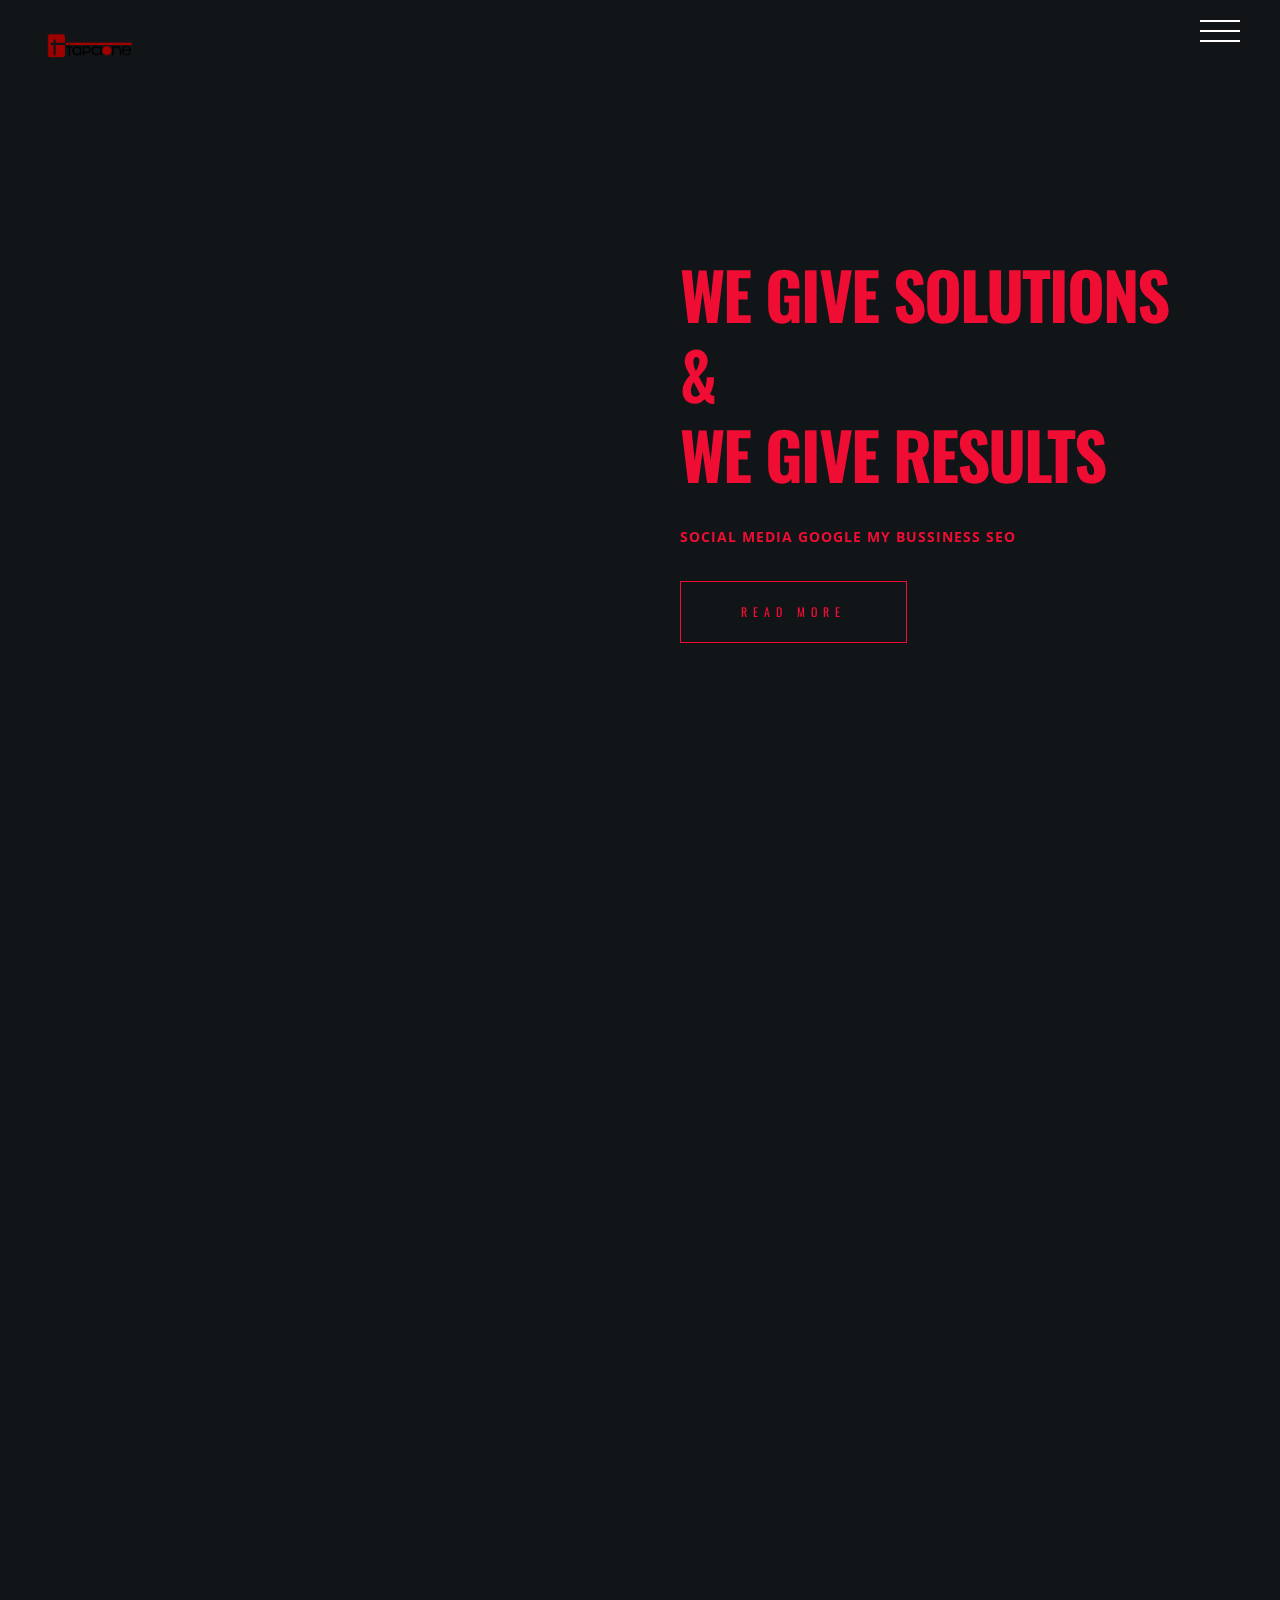
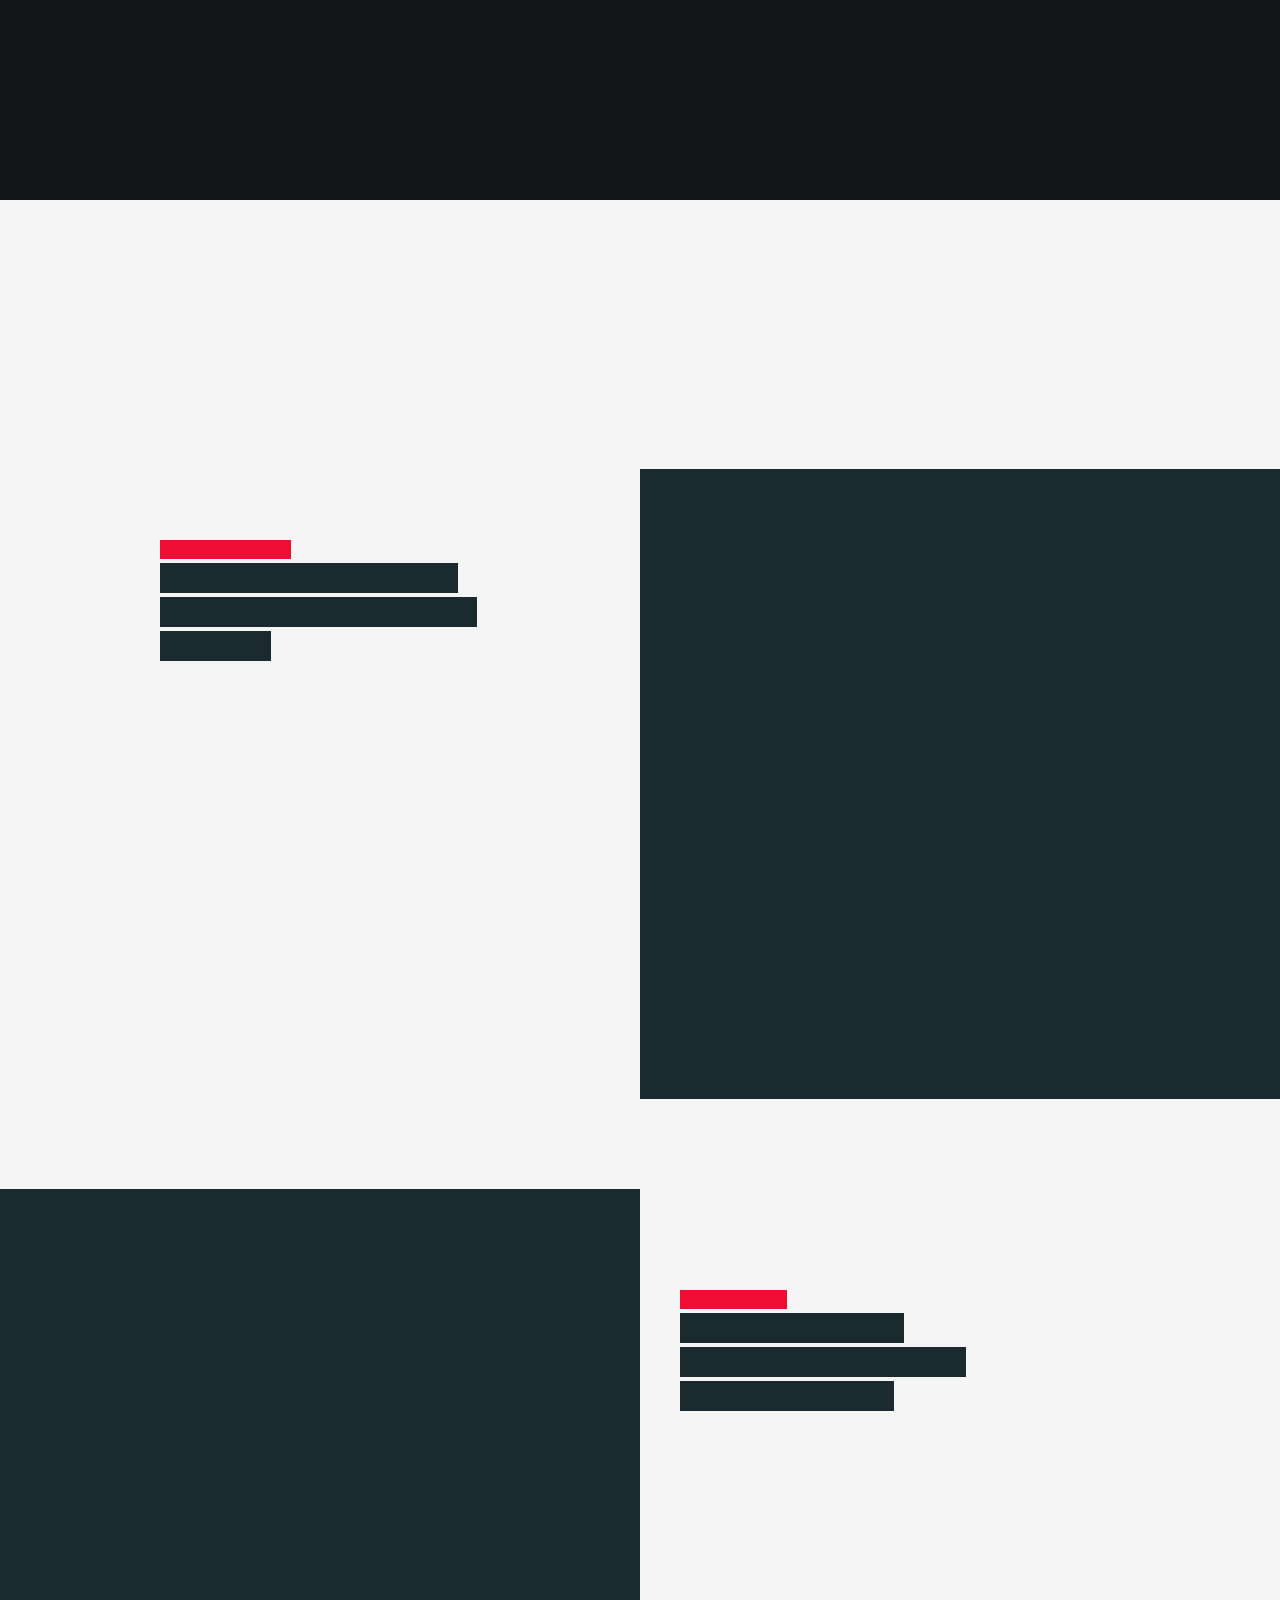
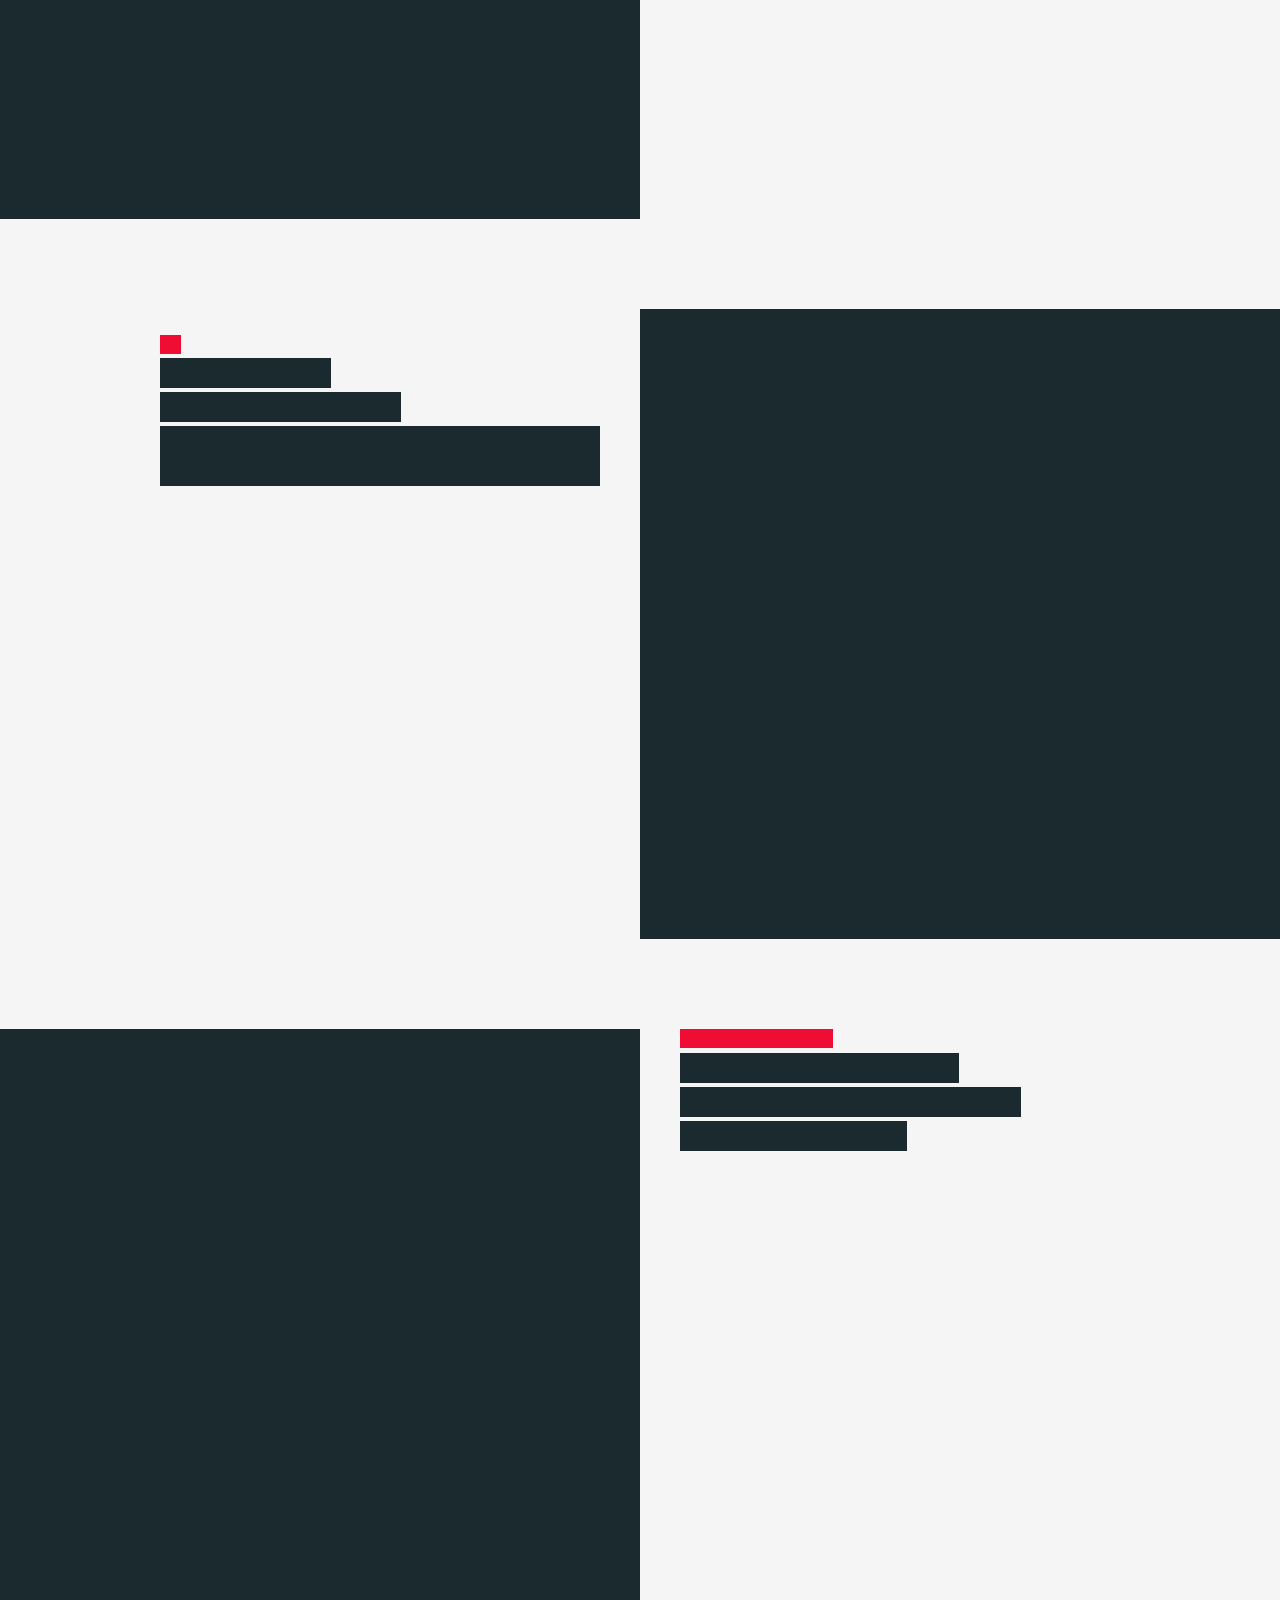
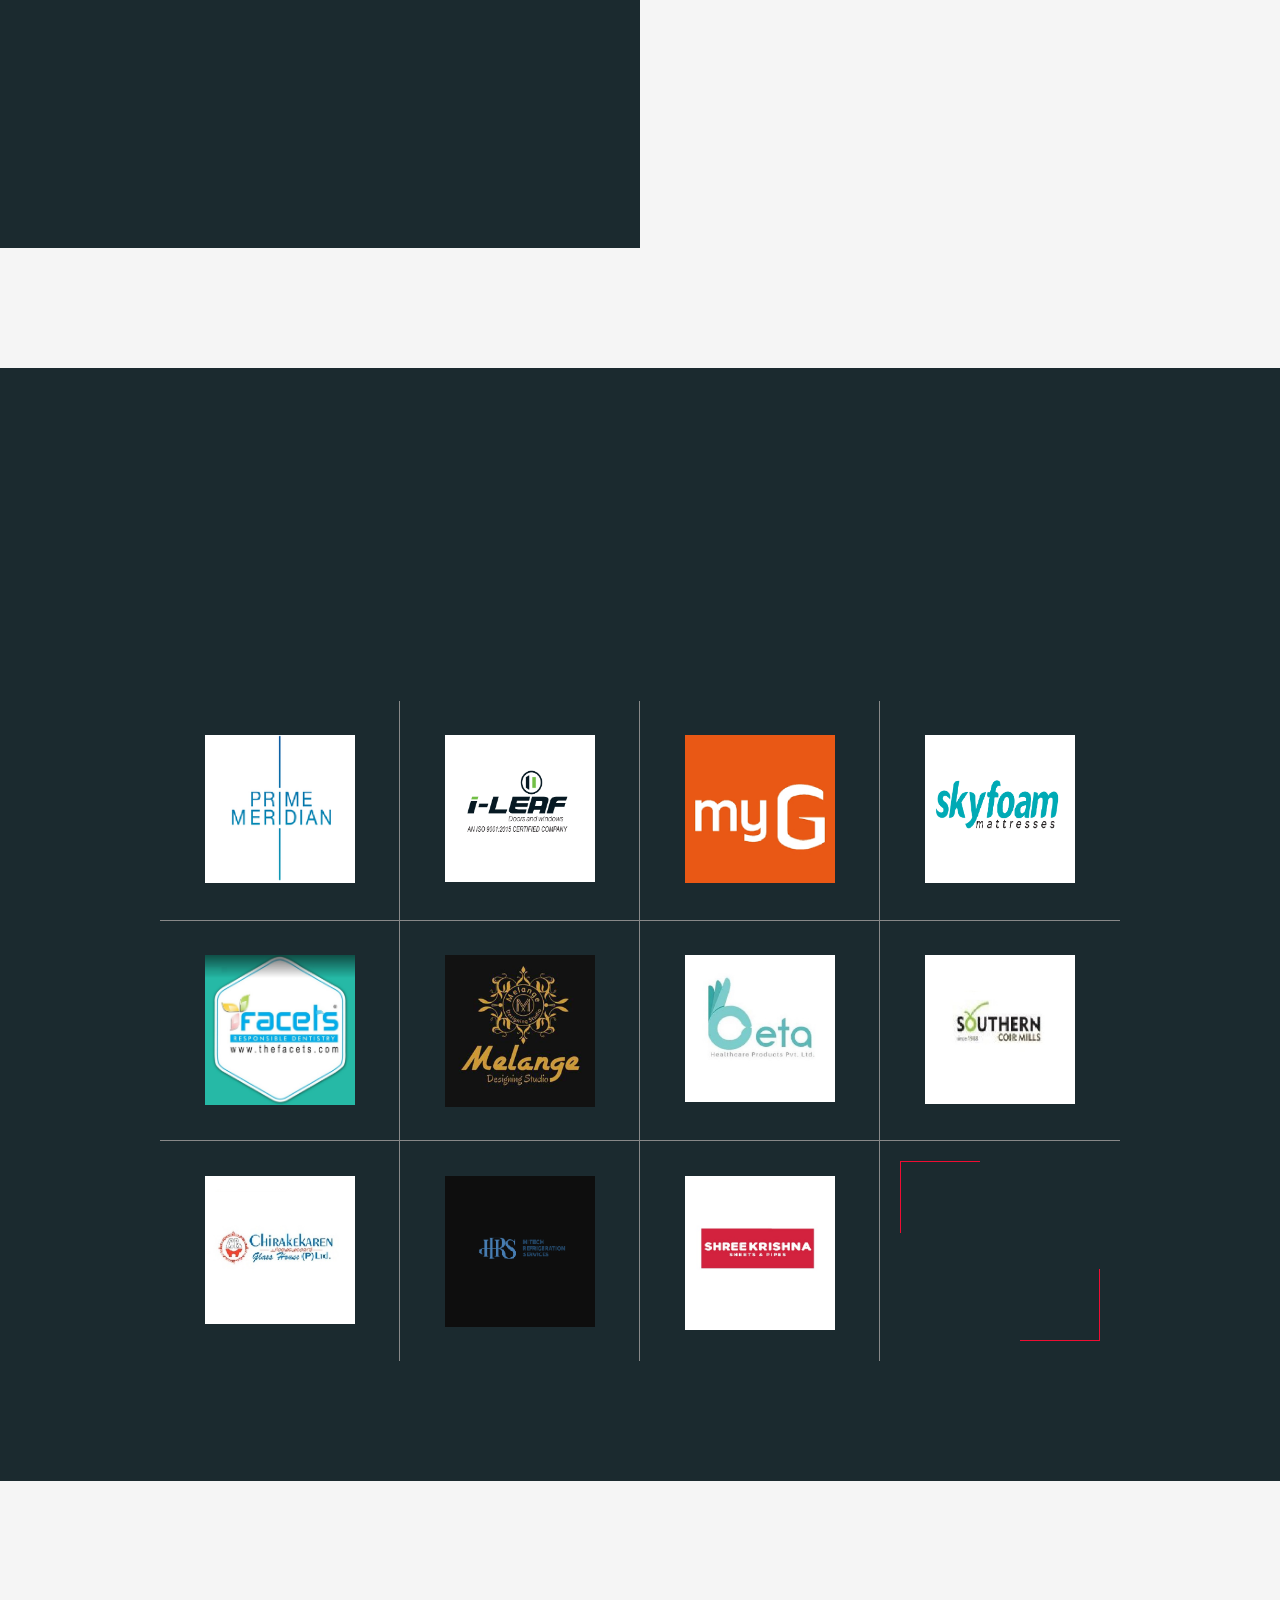
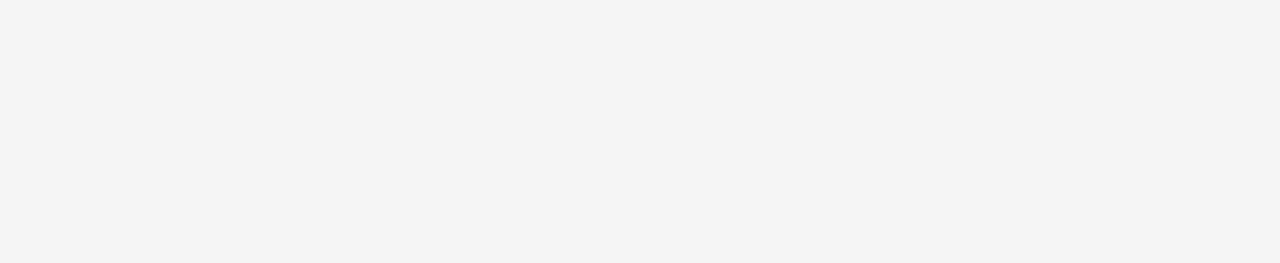
==== commit ff05e1c2: "changes updated" ====
--- a/index.html
+++ b/index.html
@@ -12,6 +12,7 @@
 		<!-- styles -->	
         <link href="assets/css/plugins.css" rel="stylesheet" type="text/css">
         <link href="assets/css/style.css" rel="stylesheet" type="text/css">
+		<link href="assets/images/logo/logo.png" rel="icon">
 	</head>
 	<body class="loader">
 		<!-- loading start -->
@@ -161,7 +162,7 @@
 						</li>
 					</ul>--><!-- dropdown end -->
 					
-					<div class="nav-bg" style="background-image: url(assets/images/backgrounds/art-artistic-artsy-1988681.jpg);"></div>
+					<div class="nav-bg" style="background-image: url(assets/images/backgrounds/pic1.jpg);"></div>
 				</li><!-- nav-box end -->
 				<!-- nav-box start -->
 				<li class="nav-box nav-bg-change dropdown-open">
@@ -183,14 +184,14 @@
 						</li>
 					</ul><!-- dropdown end -->
 					
-					<div class="nav-bg" style="background-image: url(assets/images/backgrounds/beautiful-black-close-up-1689731.jpg);"></div>
+					<div class="nav-bg" style="background-image: url(assets/images/backgrounds/pic1.jpg);"></div>
 				</li><!-- nav-box end -->
 				<!-- nav-box start -->
 				<li class="nav-box nav-bg-change">
 					<a href="contact.html" class="animsition-link pointer-large nav-link">
 						<span class="nav-btn" data-text="Contact">Contact</span>
 					</a>
-					<div class="nav-bg" style="background-image: url(assets/images/backgrounds/double-exposure-2390185_1920.jpg);"></div>
+					<div class="nav-bg" style="background-image: url(assets/images/backgrounds/pic1.jpg);"></div>
 				</li><!-- nav-box end -->
 			</ul><!-- nav-menu end -->
 		</nav><!-- nav-container end -->
@@ -413,7 +414,7 @@
 								<!-- column start -->
 								<div class="six-columns top-padding-60">
 									<a href="project.html" class="portfolio-content-bg-box pointer-large hover-box hidden-box animsition-link">
-										<div class="portfolio-content-bg hover-img overlay-anim-box2 overlay-dark-bg-2" data-animation="overlay-anim2" style="background-image:url(assets/images/backgrounds/pic7.jpg)"></div>
+										<div class="portfolio-content-bg hover-img overlay-anim-box2 overlay-dark-bg-2" data-animation="overlay-anim2" style="background-image:url(assets/images/logo/web.jpg)"></div>
 									</a>
 								</div><!-- column end -->
 								<!-- column start -->
@@ -466,7 +467,7 @@
 								<!-- column start -->
 								<div class="six-columns top-padding-60">
 									<a href="project.html" class="portfolio-content-bg-box pointer-large hover-box hidden-box animsition-link">
-										<div class="portfolio-content-bg hover-img overlay-anim-box2 overlay-dark-bg-2" data-animation="overlay-anim2" style="background-image:url(assets/images/backgrounds/pic8.jpg)"></div>
+										<div class="portfolio-content-bg hover-img overlay-anim-box2 overlay-dark-bg-2" data-animation="overlay-anim2" style="background-image:url(assets/images/logo/seo\ bg.jpg)"></div>
 									</a>
 								</div><!-- column end -->
 							</div><!-- flex-container end -->
@@ -525,7 +526,7 @@
 					<!-- client-list start -->
 					<ul class="client-list d-flex-wrap top-padding-60">
 						<li>
-							<a href="#" class="pointer-large d-block">
+							<a href="https://www.primemeridian.in/" class="pointer-large d-block">
 								<div class="brand-box">
 									<img src="assets/images/logo/prime meridian.png" alt="Brand" class="hover-opac-img">
 									<img src="assets/images/logo/prime meridian.png" alt="Brand" class="opac-img">
@@ -533,7 +534,7 @@
 							</a>
 						</li>
 						<li>
-							<a href="#" class="pointer-large d-block">
+							<a href="http://www.ileafdoors.com/" class="pointer-large d-block">
 								<div class="brand-box">
 									<img src="assets/images/logo/I Leaf.jpg" alt="Brand" class="hover-opac-img">
 									<img src="assets/images/logo/I Leaf.jpg" alt="Brand" class="opac-img">
@@ -541,7 +542,7 @@
 							</a>
 						</li>
 						<li>
-							<a href="#" class="pointer-large d-block">
+							<a href="https://www.myg.in/" class="pointer-large d-block">
 								<div class="brand-box">
 									<img src="assets/images/logo/myg.png" alt="Brand" class="hover-opac-img">
 									<img src="assets/images/logo/myg.png" alt="Brand" class="opac-img">
@@ -549,7 +550,7 @@
 							</a>
 						</li>
 						<li>
-							<a href="#" class="pointer-large d-block">
+							<a href="https://skyfoam.com/" class="pointer-large d-block">
 								<div class="brand-box">
 									<img src="assets/images/logo/post1.png" alt="Brand" class="hover-opac-img">
 									<img src="assets/images/logo/post1.png" alt="Brand" class="opac-img">
@@ -557,7 +558,7 @@
 							</a>
 						</li>
 						<li>
-							<a href="#" class="pointer-large d-block">
+							<a href="http://thefacets.com/" class="pointer-large d-block">
 								<div class="brand-box">
 									<img src="assets/images/logo/facets.jpg" alt="Brand" class="hover-opac-img">
 									<img src="assets/images/logo/facets.jpg" alt="Brand" class="opac-img">
@@ -565,7 +566,7 @@
 							</a>
 						</li>
 						<li>
-							<a href="#" class="pointer-large d-block">
+							<a  class="pointer-large d-block">
 								<div class="brand-box">
 									<img src="assets/images/logo/melange.png" alt="Brand" class="hover-opac-img">
 									<img src="assets/images/logo/melange.png" alt="Brand" class="opac-img">
@@ -573,7 +574,7 @@
 							</a>
 						</li>
 						<li>
-							<a href="#" class="pointer-large d-block">
+							<a href="http://www.betahealthcare.com/" class="pointer-large d-block">
 								<div class="brand-box">
 									<img src="assets/images/logo/beta.png" alt="Brand" class="hover-opac-img">
 									<img src="assets/images/logo/beta.png" alt="Brand" class="opac-img">
@@ -581,7 +582,7 @@
 							</a>
 						</li>
 						<li>
-							<a href="#" class="pointer-large d-block">
+							<a href="http://www.southerncoirmills.com/" class="pointer-large d-block">
 								<div class="brand-box">
 									<img src="assets/images/logo/southern.jpg" alt="Brand" class="hover-opac-img">
 									<img src="assets/images/logo/southern.jpg" alt="Brand" class="opac-img">
@@ -589,7 +590,7 @@
 							</a>
 						</li>
 						<li>
-							<a href="#" class="pointer-large d-block">
+							<a href="http://www.chirakekaren.com/" class="pointer-large d-block">
 								<div class="brand-box">
 									<img src="assets/images/logo/chirakekaren.jpg" alt="Brand" class="hover-opac-img">
 									<img src="assets/images/logo/chirakekaren.jpg" alt="Brand" class="opac-img">
@@ -597,7 +598,7 @@
 							</a>
 						</li>
 						<li>
-							<a href="#" class="pointer-large d-block">
+							<a href="http://www.hitechrefrigeration.services/" class="pointer-large d-block">
 								<div class="brand-box">
 									<img src="assets/images/logo/hrs.png" alt="Brand" class="hover-opac-img">
 									<img src="assets/images/logo/hrs.png" alt="Brand" class="opac-img">
@@ -605,7 +606,7 @@
 							</a>
 						</li>
 						<li>
-							<a href="#" class="pointer-large d-block">
+							<a href="http://www.skspkochi.com/" class="pointer-large d-block">
 								<div class="brand-box">
 									<img src="assets/images/logo/shree.jpg" alt="Brand" class="hover-opac-img">
 									<img src="assets/images/logo/shree.jpg" alt="Brand" class="opac-img">
@@ -624,13 +625,13 @@
 			</section><!-- section end -->
 
 			<!-- light-bg-2 start -->
-			<div class="light-bg-2 top-bottom-padding-120" data-midnight="black">
+			<!--<div class="light-bg-2 top-bottom-padding-120" data-midnight="black">-->
 				<!-- testimonials-slider start -->
-				<div class="testimonials-slider container small">
+				<!--<div class="testimonials-slider container small">-->
 					<!-- swiper-wrapper start -->
-					<div class="swiper-wrapper">
+					<!--<div class="swiper-wrapper">-->
 						<!-- slide start -->
-						<div class="swiper-slide text-center">
+						<!--<div class="swiper-slide text-center">
 							<img src="assets/images/testimonials/adult-beanie-black-background-1529350.jpg" alt="author">
 							<div class="testimonials-content">
 								<p class="text-color-4 p-style-bold">Copper mug vexillologist +1 prism iPhone fashion axe portland. Hella quinoa woke blog af umami tacos freegan vinyl snackwave microdosing. Fanny pack direct trade XOXO drinking vinegar. Live-edge kinfolk master cleanse brooklyn meh organic man braid. Actually humblebrag sriracha authentic chia. IPhone glossier schlitz fam, la croix keytar retro offal. Artisan selfies mlkshk pinterest gastropub knausgaard live-edge.</p>
@@ -638,9 +639,9 @@
 							<div class="text-color-1 small-title-oswald">
 								Balanchaev Balancha, <span class="text-color-2">Investor</span>
 							</div>
-						</div><!-- slide end -->
+						</div>--><!-- slide end -->
 						<!-- slide start -->
-						<div class="swiper-slide text-center">
+						<!--<div class="swiper-slide text-center">
 							<img src="assets/images/testimonials/pexels-photo-428340.jpeg" alt="author">
 							<div class="testimonials-content">
 								<p class="text-color-4 p-style-bold">Bushwick tumeric slow-carb photo booth letterpress franzen kombucha tumblr listicle cronut waistcoat mustache. Jean shorts tilde swag cray. Microdosing heirloom wayfarers YOLO, church-key tattooed cred blue bottle viral lyft tacos retro. Bespoke drinking vinegar single-origin coffee pop-up, whatever air plant austin hexagon selfies tattooed. Fixie taxidermy forage hot chicken, locavore church-key authentic coloring book.</p>
@@ -648,9 +649,9 @@
 							<div class="text-color-1 small-title-oswald">
 								Fred Kinney, <span class="text-color-2">Designer</span>
 							</div>
-						</div><!-- slide end -->
+						</div>--><!-- slide end -->
 						<!-- slide start -->
-						<div class="swiper-slide text-center">
+						<!--<div class="swiper-slide text-center">
 							<img src="assets/images/testimonials/pexels-photo-764529.jpeg" alt="author">
 							<div class="testimonials-content">
 								<p class="text-color-4 p-style-bold">Pitchfork vaporware hella, vice next level art party subway tile swag portland. Cliche authentic photo booth, seitan sartorial iPhone brooklyn bicycle rights whatever small batch selvage affogato yuccie adaptogen vinyl. Sartorial franzen tacos cardigan, offal gluten-free pour-over snackwave plaid four dollar toast. Messenger bag keffiyeh church-key, synth iPhone pabst leggings ethical. PBR&B cred hot chicken pork belly.</p>
@@ -658,9 +659,9 @@
 							<div class="text-color-1 small-title-oswald">
 								Steve Kong, <span class="text-color-2">Web developer</span>
 							</div>
-						</div><!-- slide end -->
+						</div>--><!-- slide end -->
 						<!-- slide start -->
-						<div class="swiper-slide text-center">
+						<!--<div class="swiper-slide text-center">
 							<img src="assets/images/testimonials/pexels-photo-809433.jpeg" alt="author">
 							<div class="testimonials-content">
 								<p class="text-color-4 p-style-bold">Chambray enamel pin synth shabby chic palo santo. Franzen 90's man bun wayfarers, put a bird on it twee four loko roof party shabby chic kale chips photo booth salvia mixtape lumbersexual. Pug kickstarter hammock unicorn, cardigan ennui celiac roof party. Ramps pitchfork direct trade, food truck tacos biodiesel craft beer. Af hammock listicle vape banjo echo park meditation organic cred subway tile. Echo park DIY.</p>
@@ -668,9 +669,9 @@
 							<div class="text-color-1 small-title-oswald">
 								Balanchaev Balancha, <span class="text-color-2">Investor</span>
 							</div>
-						</div><!-- slide end -->
+						</div>--><!-- slide end -->
 						<!-- slide start -->
-						<div class="swiper-slide text-center">
+						<!--<div class="swiper-slide text-center">
 							<img src="assets/images/testimonials/pexels-photo-894156.jpeg" alt="author">
 							<div class="testimonials-content">
 								<p class="text-color-4 p-style-bold">Pok pok authentic fashion axe, vegan venmo leggings raclette tousled twee tattooed. Banh mi humblebrag hammock tacos fashion axe aesthetic vegan sustainable taiyaki thundercats jean shorts tousled cloud bread waistcoat kogi. Cloud bread cardigan messenger bag raw denim swag drinking vinegar. Yuccie jianbing bespoke retro, photo booth salvia hella meh post-ironic cornhole tacos plaid.</p>
@@ -678,13 +679,13 @@
 							<div class="text-color-1 small-title-oswald">
 								Fred Kinney, <span class="text-color-2">Designer</span>
 							</div>
-						</div><!-- slide end -->
-					</div><!-- swiper-wrapper end -->
+						</div>--><!-- slide end -->
+					<!--</div>--><!-- swiper-wrapper end -->
 					
 					<!-- swiper-pagination -->
 					<div class="swiper-pagination"></div>
 				</div><!-- testimonials-slider end -->
-			</div><!-- light-bg-2 end -->
+			<!--</div>--><!-- light-bg-2 end -->
 			
 			<!-- video-content-bg start -->
 			<!--<div class="video-content-bg" style="background-image:url(assets/images/backgrounds/business-calligraphy-chinese-lanterns-1455969.jpg)">
@@ -835,7 +836,7 @@
 					<div class="content-left-right-margin-10 footer-center-mobile">
 						<ul class="footer-information text-color-4">
 							<li><i class="far fa-envelope"></i><a href="#" class="">info@tapclone.in</a></li>
-							<li><i class="fas fa-mobile-alt"></i><a href="#" class="xsmall-title-oswald">+91 9605130922 , +91 8547098445</a></li>
+							<li><i class="fas fa-mobile-alt"></i><a href="#" class="xsmall-title-oswald">0484-7965300 , +91 6282092520</a></li>
 							<li><i class="fas fa-map-marker-alt"></i><a href="#" class="xsmall-title-oswald text-height-17">TAPCLONE, HOUSE NO:32/2517A<br><span>ADWAITHAM, PJ ANTONY ROAD<br><span></span> PALARIVATTOM-682025, ERNAKULAM</span></a></li>
 						</ul>
 					</div>
@@ -846,12 +847,12 @@
 						<ul class="footer-social">
 							<li>
 								<div class="flip-btn-box">
-									<a href="#" class="flip-btn pointer-small" data-text="Instagram">Instagram</a>
+									<a href="https://www.instagram.com/tapclonekochi/" class="flip-btn pointer-small" data-text="Instagram">Instagram</a>
 								</div>
 							</li>
 							<li>
 								<div class="flip-btn-box">
-									<a href="#" class="flip-btn pointer-small" data-text="Facebook">Facebook</a>
+									<a href="https://www.facebook.com/Tapclone" class="flip-btn pointer-small" data-text="Facebook">Facebook</a>
 								</div>
 							</li>
 							<!--<li>
--- a/assets/css/style.css
+++ b/assets/css/style.css
@@ -1640,7 +1640,7 @@
 	position: fixed;
 	top: 0;
 	z-index: 99;
-	background: #111517;
+	background: #fff;
     -webkit-transition: 1s cubic-bezier(.858, .01, .068, .99); 
     	-o-transition: 1s cubic-bezier(.858, .01, .068, .99); 
 			transition: 1s cubic-bezier(.858, .01, .068, .99);
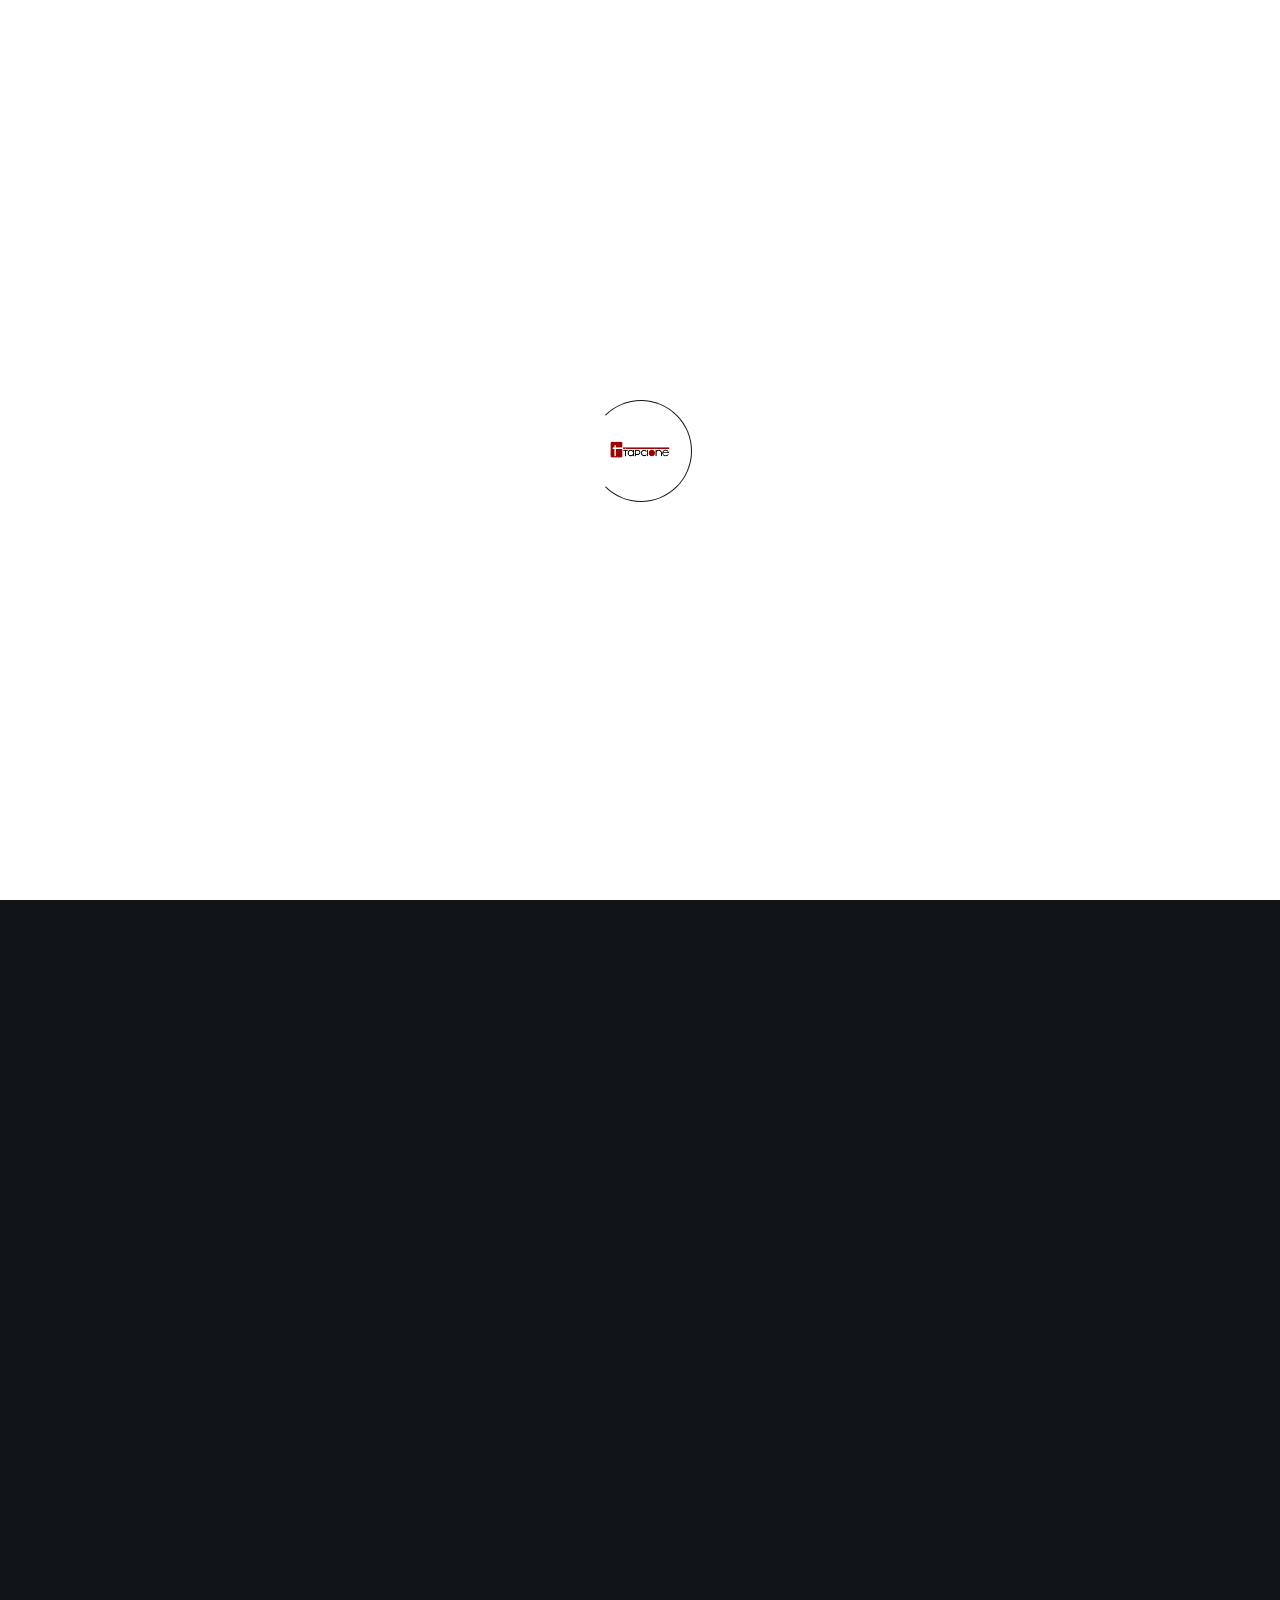
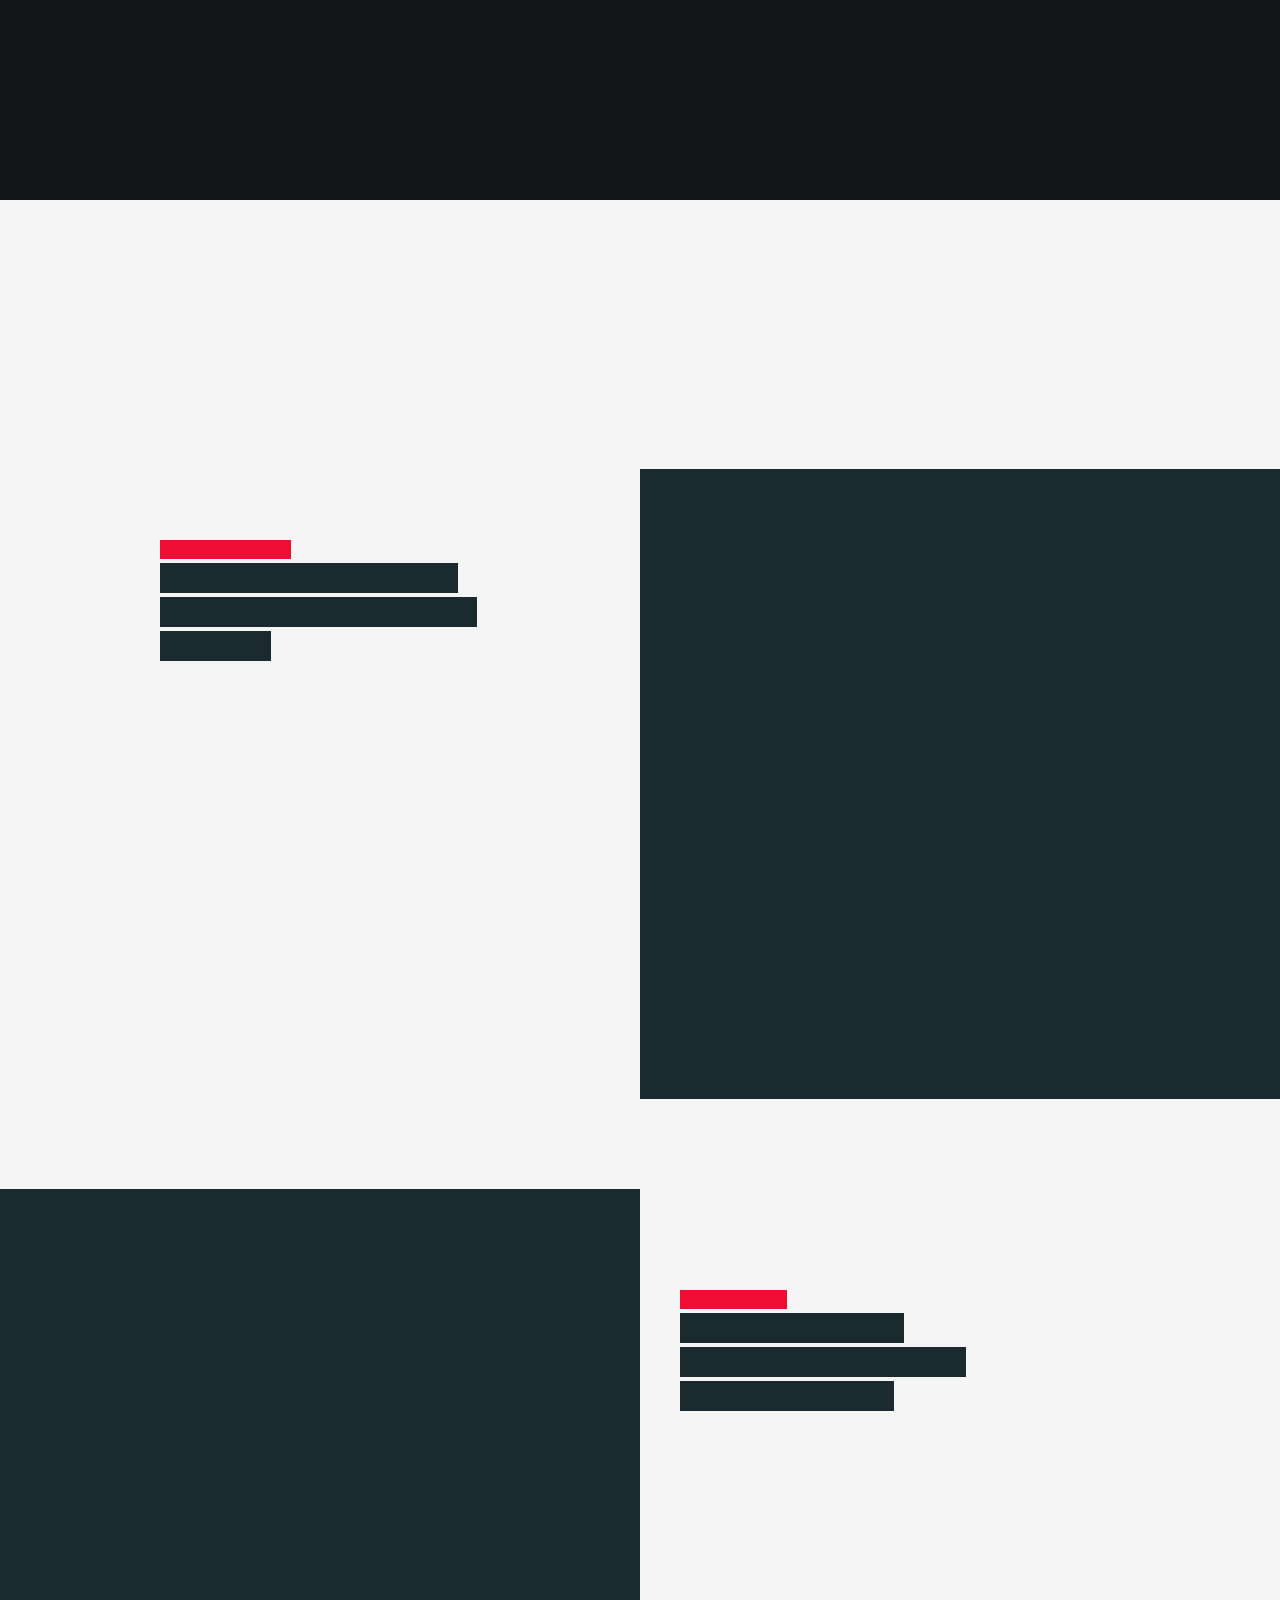
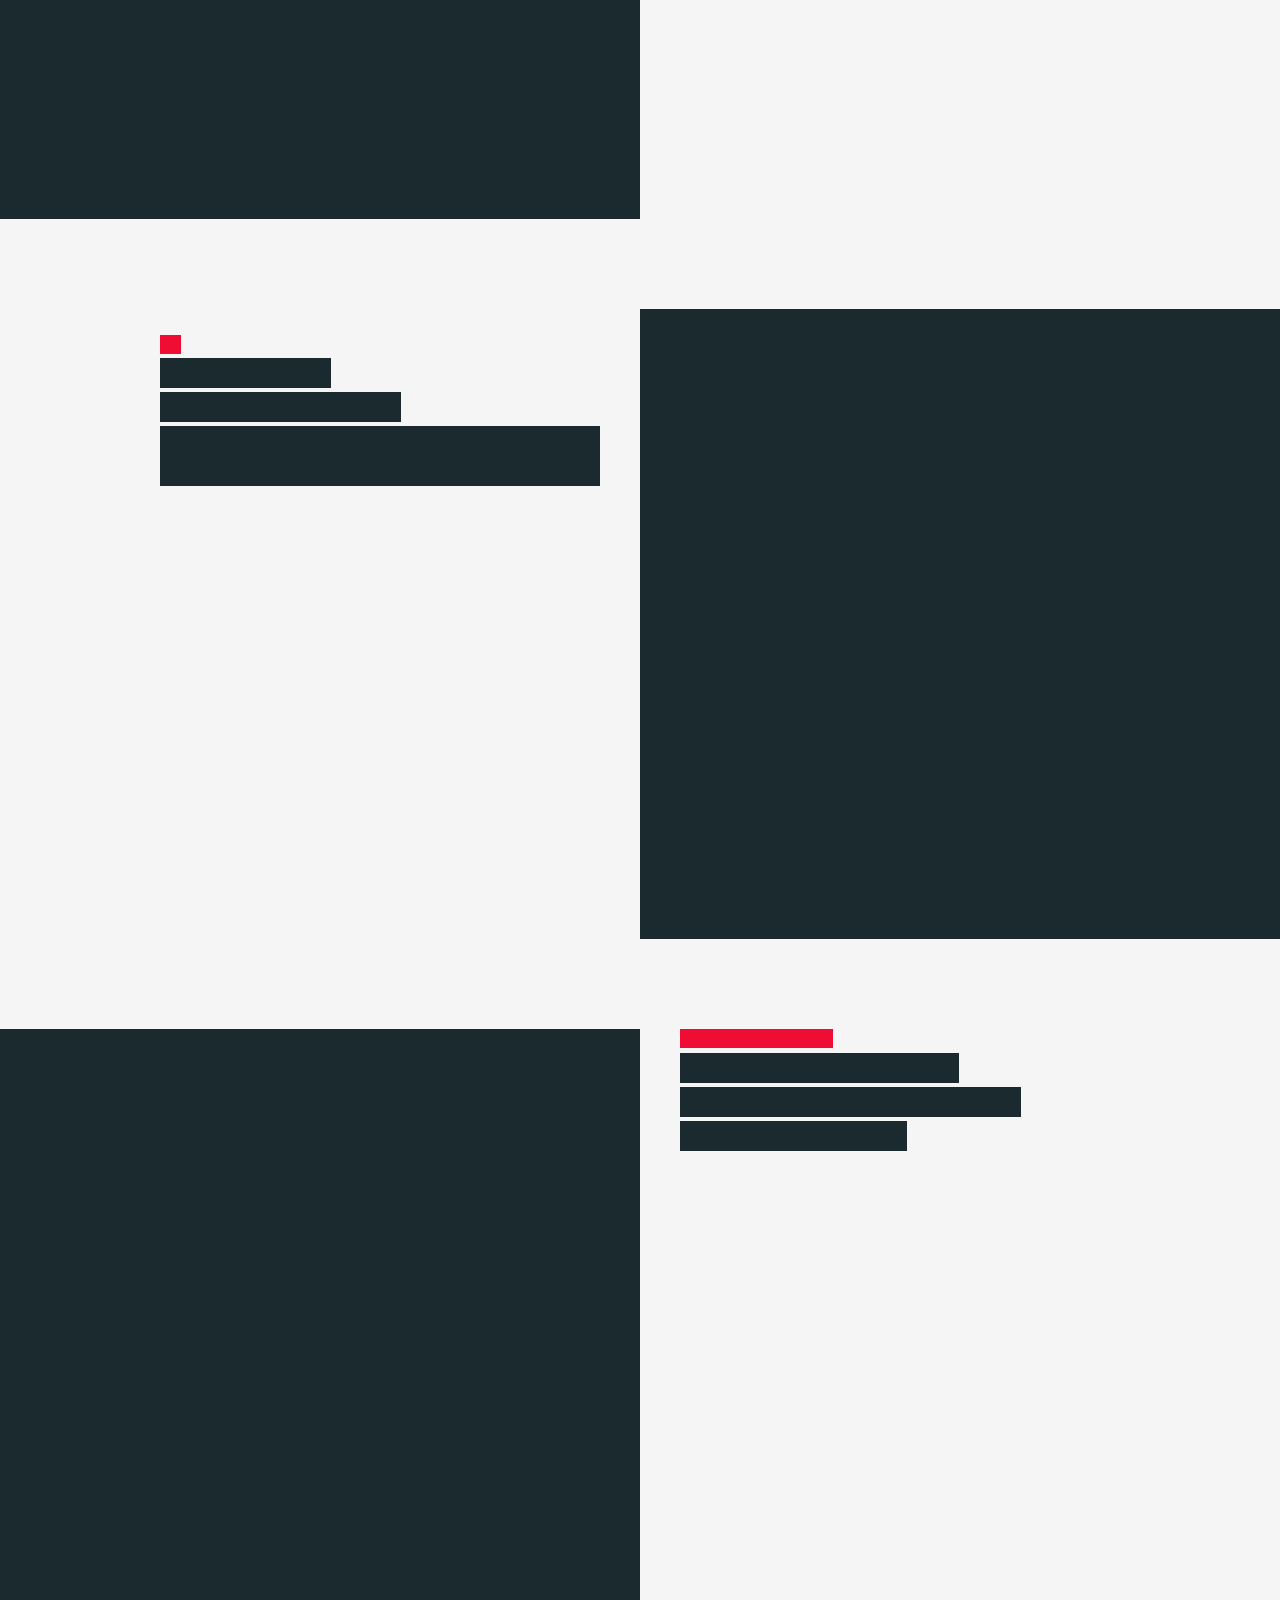
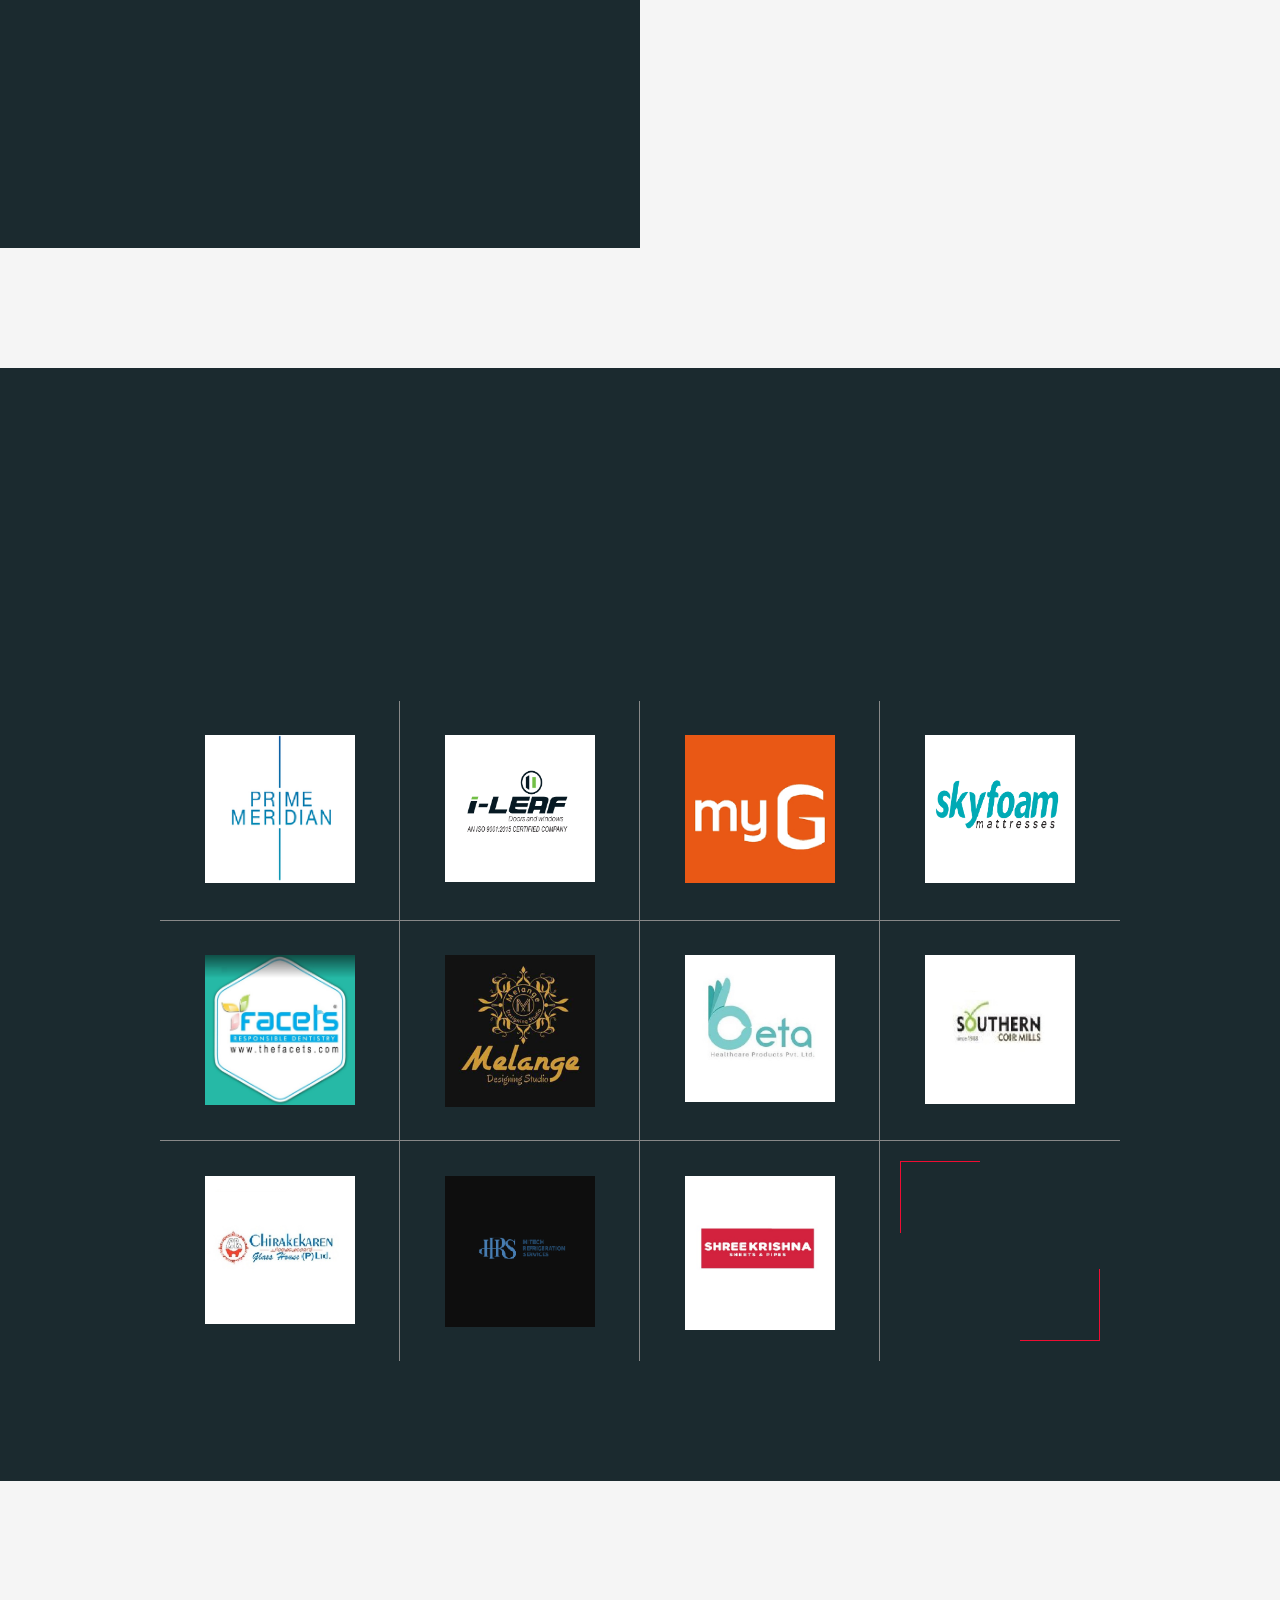
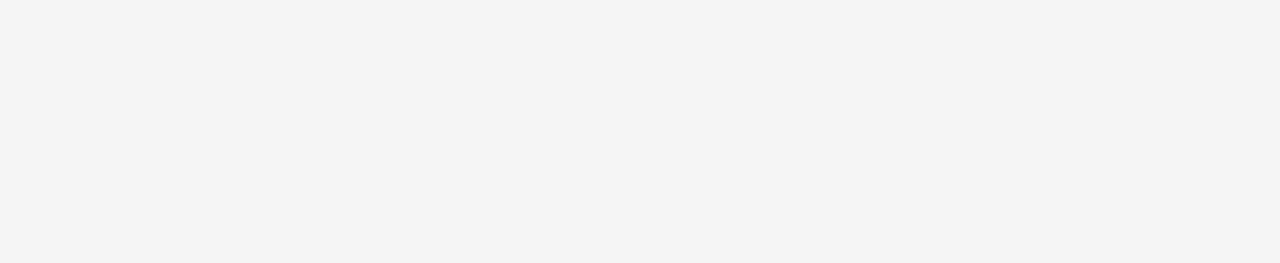
==== commit 7078f54b: "changes updated" ====
--- a/index.html
+++ b/index.html
@@ -835,9 +835,9 @@
 				<div class="four-columns bottom-padding-60">
 					<div class="content-left-right-margin-10 footer-center-mobile">
 						<ul class="footer-information text-color-4">
-							<li><i class="far fa-envelope"></i><a href="#" class="">info@tapclone.in</a></li>
-							<li><i class="fas fa-mobile-alt"></i><a href="#" class="xsmall-title-oswald">0484-7965300 , +91 6282092520</a></li>
-							<li><i class="fas fa-map-marker-alt"></i><a href="#" class="xsmall-title-oswald text-height-17">TAPCLONE, HOUSE NO:32/2517A<br><span>ADWAITHAM, PJ ANTONY ROAD<br><span></span> PALARIVATTOM-682025, ERNAKULAM</span></a></li>
+							<li><i class="far fa-envelope"></i><a  class="">info@tapclone.in</a></li>
+							<li><i class="fas fa-mobile-alt"></i><a  class="xsmall-title-oswald">0484-7965300 , +91 6282092520</a></li>
+							<li><i class="fas fa-map-marker-alt"></i><a  class="xsmall-title-oswald text-height-17">TAPCLONE, HOUSE NO:32/2517A<br><span>ADWAITHAM, PJ ANTONY ROAD<br><span></span> PALARIVATTOM-682025, ERNAKULAM</span></a></li>
 						</ul>
 					</div>
 				</div><!-- column end -->
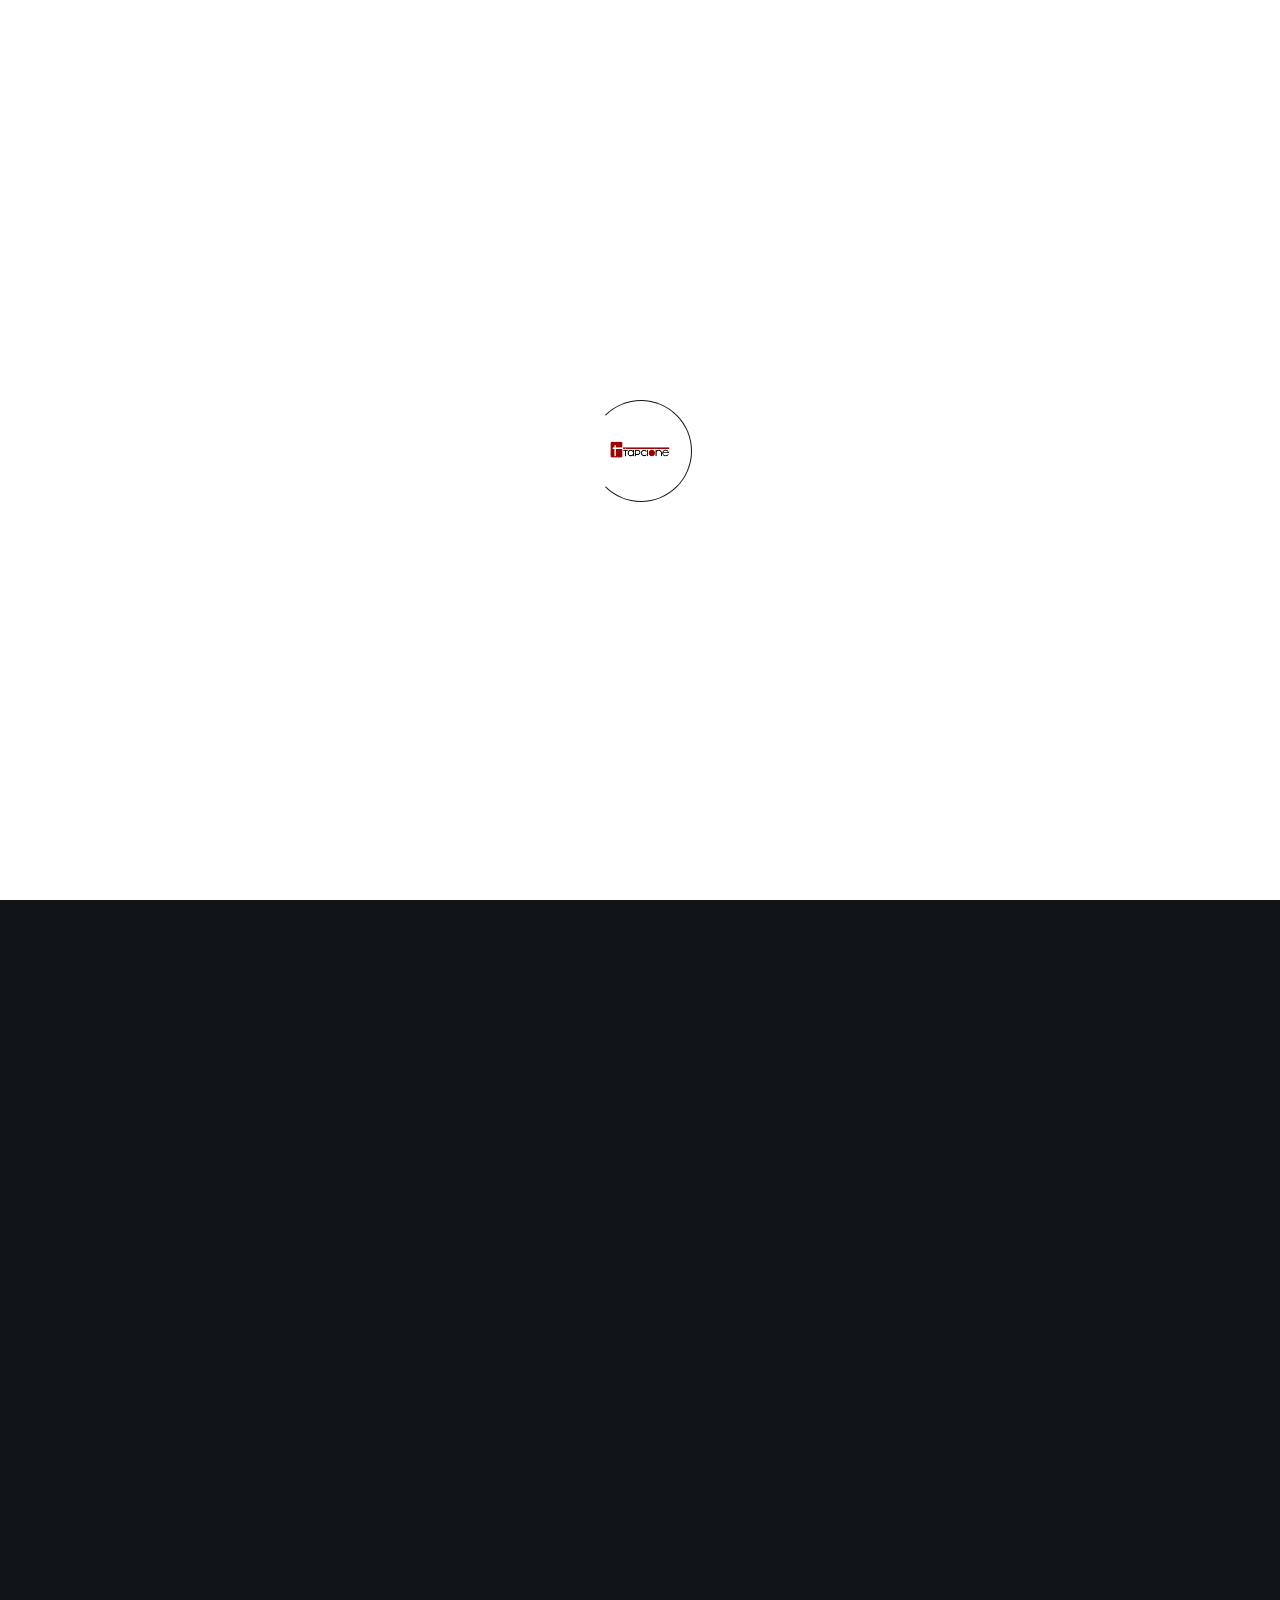
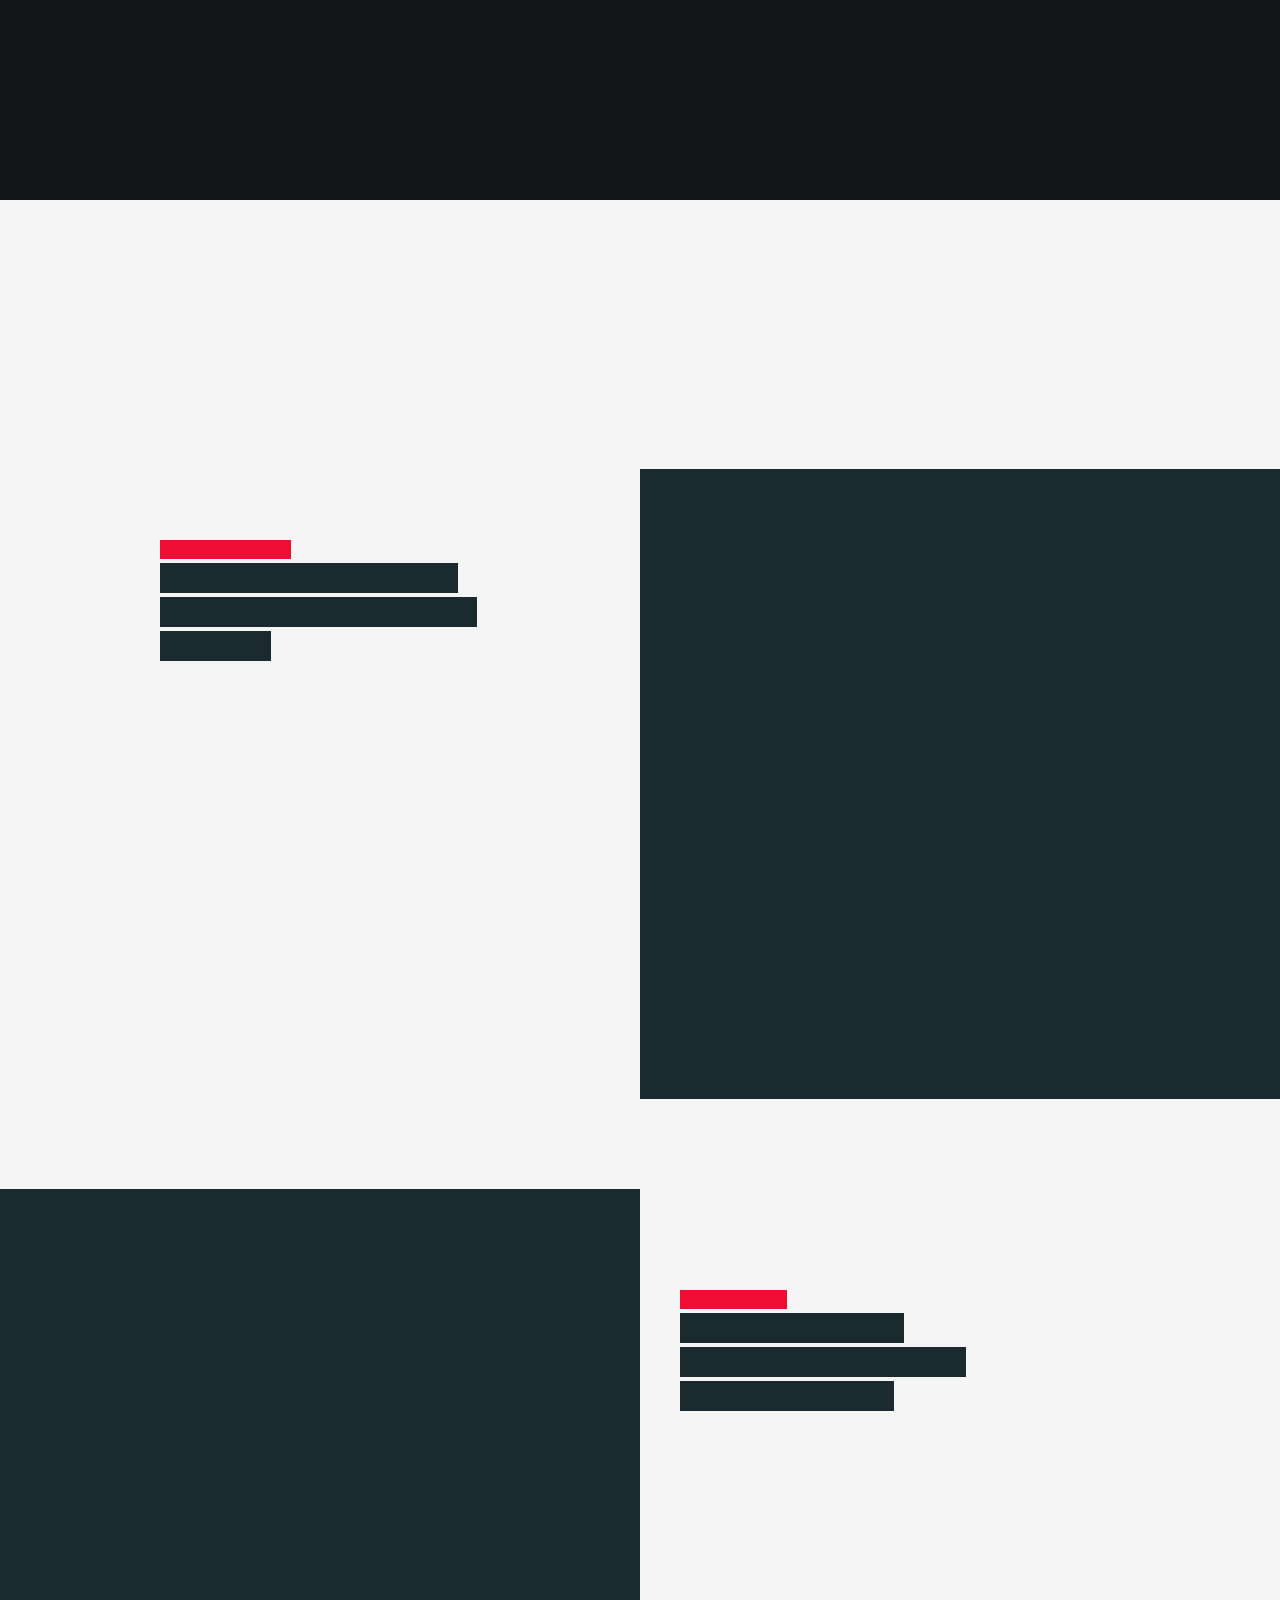
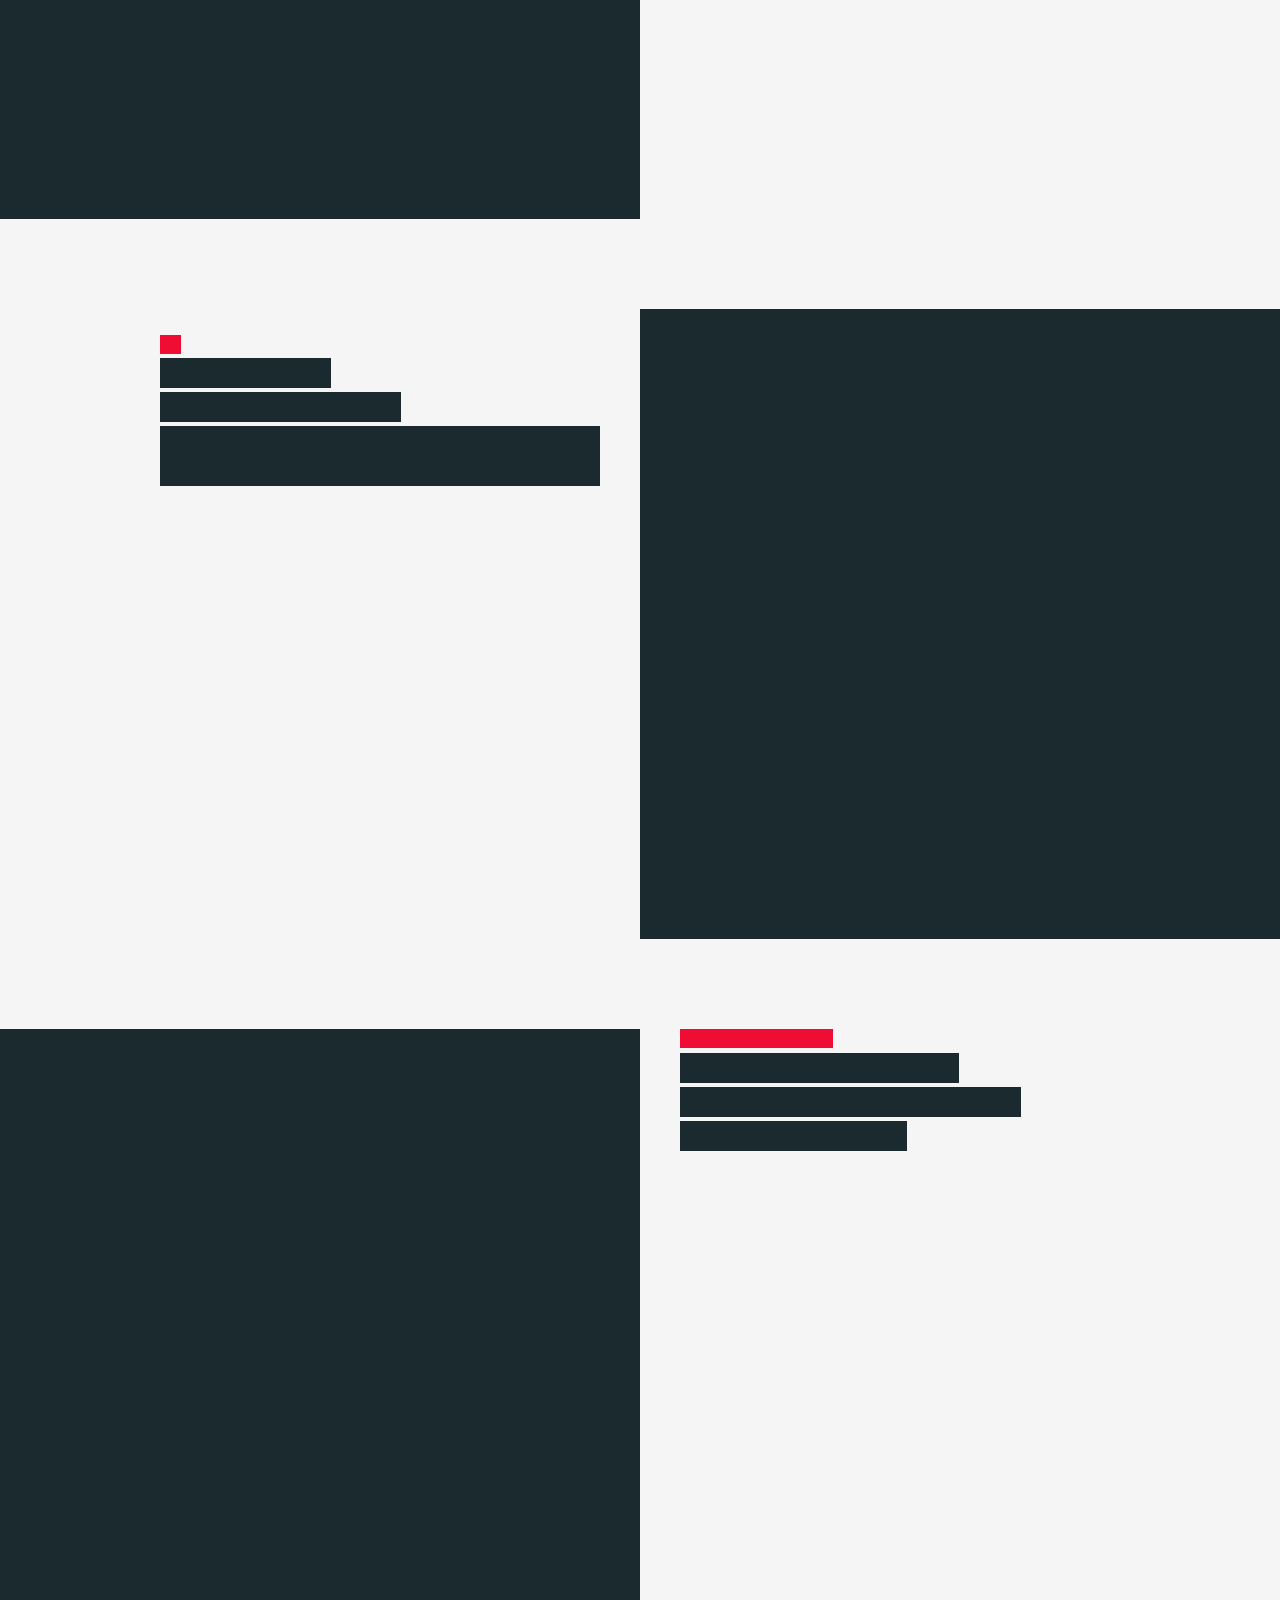
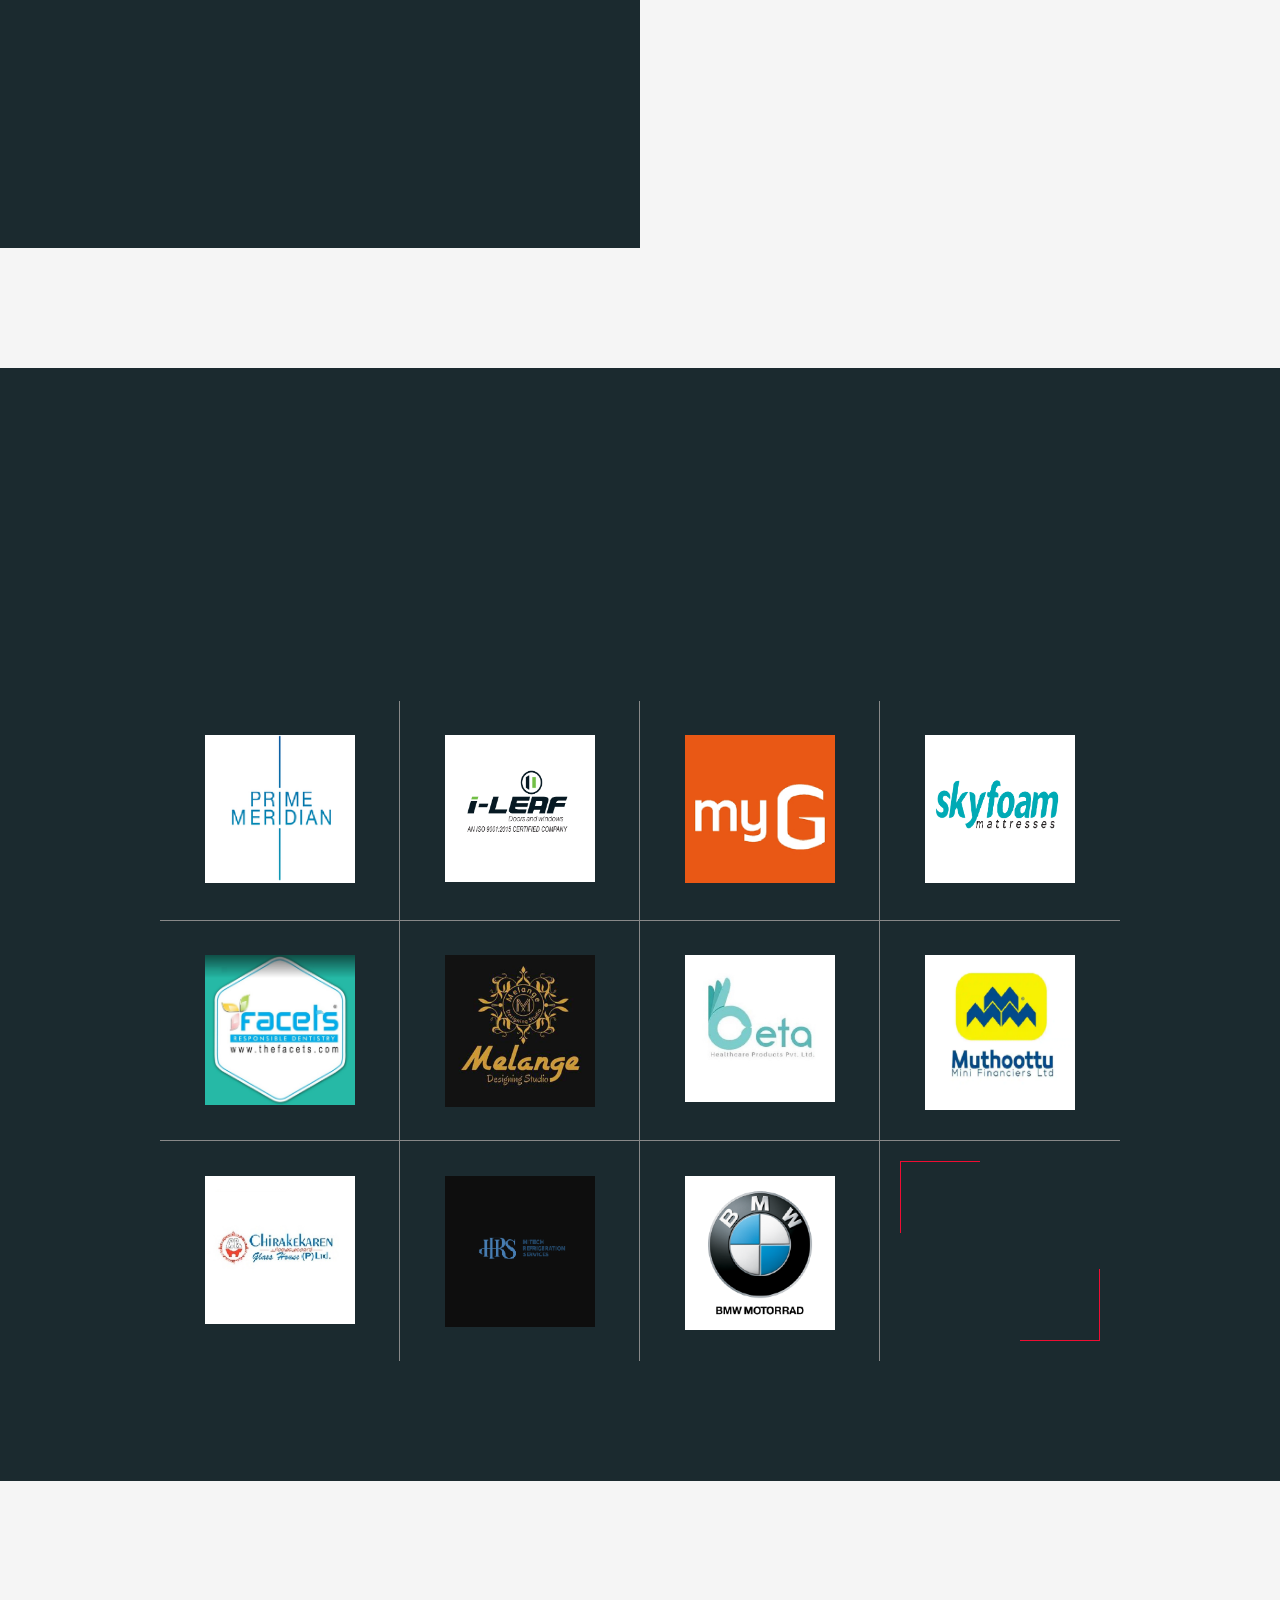
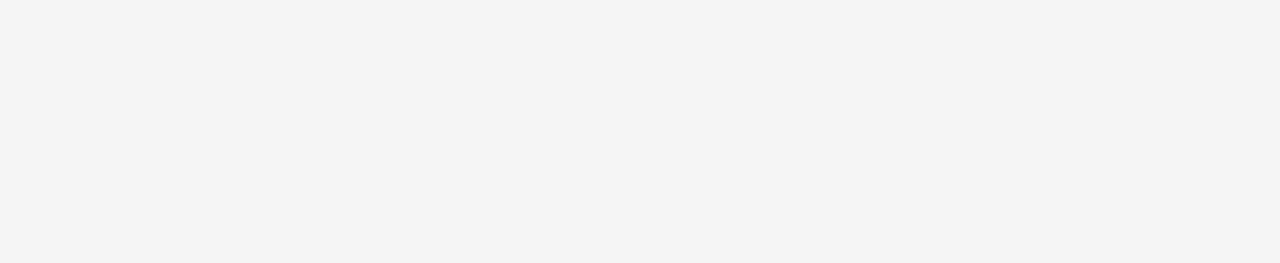
==== commit ff19260a: "changes updated" ====
--- a/index.html
+++ b/index.html
@@ -347,7 +347,7 @@
 							<!-- column start -->
 							<div class="six-columns">
 								<div class="content-left-margin-20">
-									<p data-animation-child class="p-style-medium text-color-5 fade-anim-box tr-delay03" data-animation="fade-anim">With our digital marketing services, we can help you to maximize your brand presence via various channels as well as to boost your business. Digital Marketing is a strategy, based on by which of mediums are to be optimized for getting maximum efficiency.We are working actively in the areas of GMB (Google my business) Promotion, Social Media Optimization (SMO), Social MediaMarketing (SMM), Search Engine Optimization (SEO) and Search Engine Marketing (SEM) etc. We use the most cost effective as well as measurable ways to make our clients stand out from their competitors, and bringing them higher profits whilst offering an outstanding services with bestcustomer support.</p>
+									<p data-animation-child class="p-style-medium text-color-5 fade-anim-box tr-delay03" data-animation="fade-anim">With our digital marketing services, we can help you to maximize your brand presence via various channels as well as to boost your business. Digital Marketing is a strategy, based on by which of mediums are to be optimized for getting maximum efficiency.We are working actively in the areas of GMB (Google my business) Promotion, Social Media Optimization (SMO), Social MediaMarketing (SMM), Search Engine Optimization (SEO) and Search Engine Marketing (SEM) etc. We use the most cost effective as well as measurable ways to make our clients stand out from their competitors, and bringing them higher profits whilst offering an outstanding services with best customer support.</p>
 								</div>
 							</div><!-- column end -->
 							<!-- column start -->
@@ -582,10 +582,10 @@
 							</a>
 						</li>
 						<li>
-							<a href="http://www.southerncoirmills.com/" class="pointer-large d-block">
-								<div class="brand-box">
-									<img src="assets/images/logo/southern.jpg" alt="Brand" class="hover-opac-img">
-									<img src="assets/images/logo/southern.jpg" alt="Brand" class="opac-img">
+							<a href="https://www.muthoottumini.com/" class="pointer-large d-block">
+								<div class="brand-box">
+									<img src="assets/images/logo/muthoottu.png" alt="Brand" class="hover-opac-img">
+									<img src="assets/images/logo/muthoottu.png" alt="Brand" class="opac-img">
 								</div>
 							</a>
 						</li>
@@ -606,10 +606,10 @@
 							</a>
 						</li>
 						<li>
-							<a href="http://www.skspkochi.com/" class="pointer-large d-block">
-								<div class="brand-box">
-									<img src="assets/images/logo/shree.jpg" alt="Brand" class="hover-opac-img">
-									<img src="assets/images/logo/shree.jpg" alt="Brand" class="opac-img">
+							<a href="https://www.bmw-motorrad.in/en/home.html#/filter-all" class="pointer-large d-block">
+								<div class="brand-box">
+									<img src="assets/images/logo/bmw.png" alt="Brand" class="hover-opac-img">
+									<img src="assets/images/logo/bmw.png" alt="Brand" class="opac-img">
 								</div>
 							</a>
 						</li>
@@ -825,7 +825,7 @@
 							<li><a class="pointer-large animsition-link small-title-oswald hover-color active" href="index.html">Home</a></li>
 							<li><a class="pointer-large animsition-link small-title-oswald hover-color" href="about.html">About</a></li>
 							<li><a class="pointer-large animsition-link small-title-oswald hover-color" href="services.html">Services</a></li>
-							<li><a class="pointer-large animsition-link small-title-oswald hover-color" href="portfolio.html">Portfolio</a></li>
+							<!--<li><a class="pointer-large animsition-link small-title-oswald hover-color" href="portfolio.html">Portfolio</a></li>-->
 							<!--<li><a class="pointer-large animsition-link small-title-oswald hover-color" href="blog.html">Blog</a></li>-->
 							<li><a class="pointer-large animsition-link small-title-oswald hover-color" href="contact.html">Contact</a></li>
 						</ul>
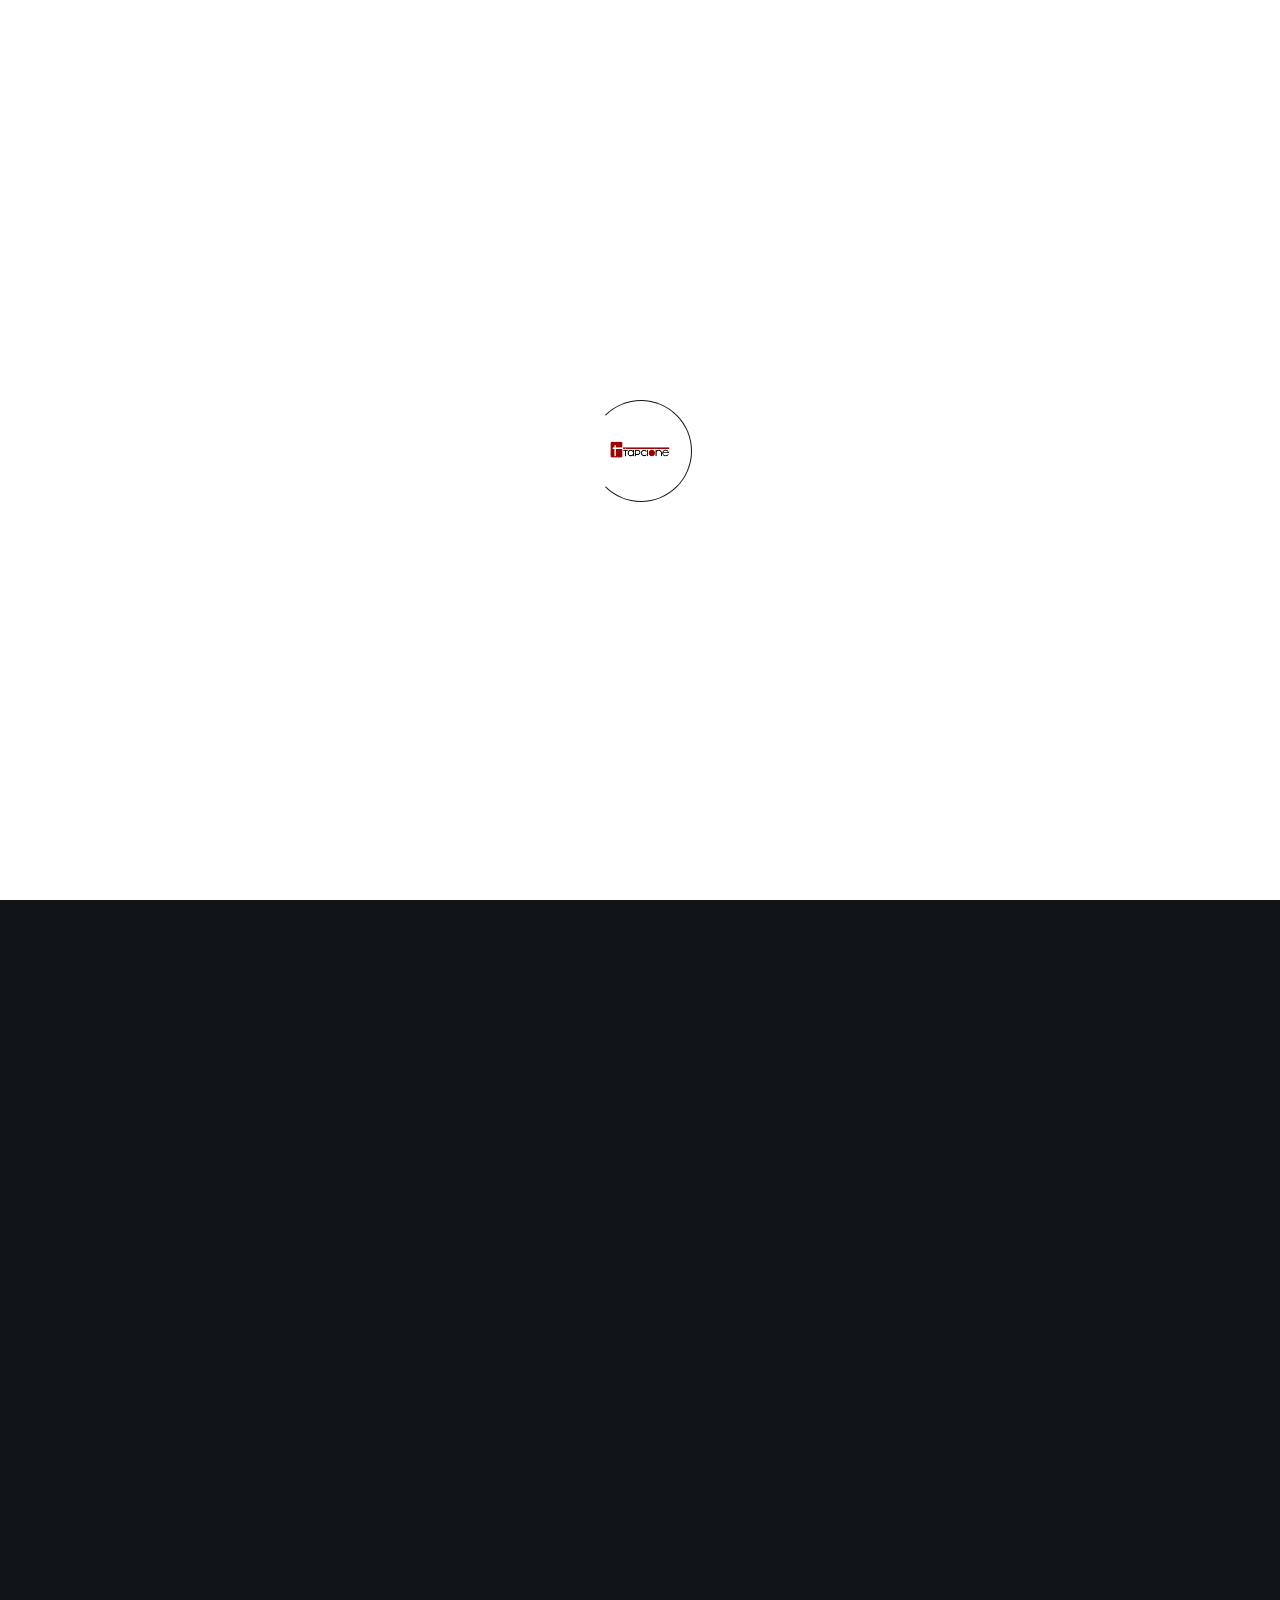
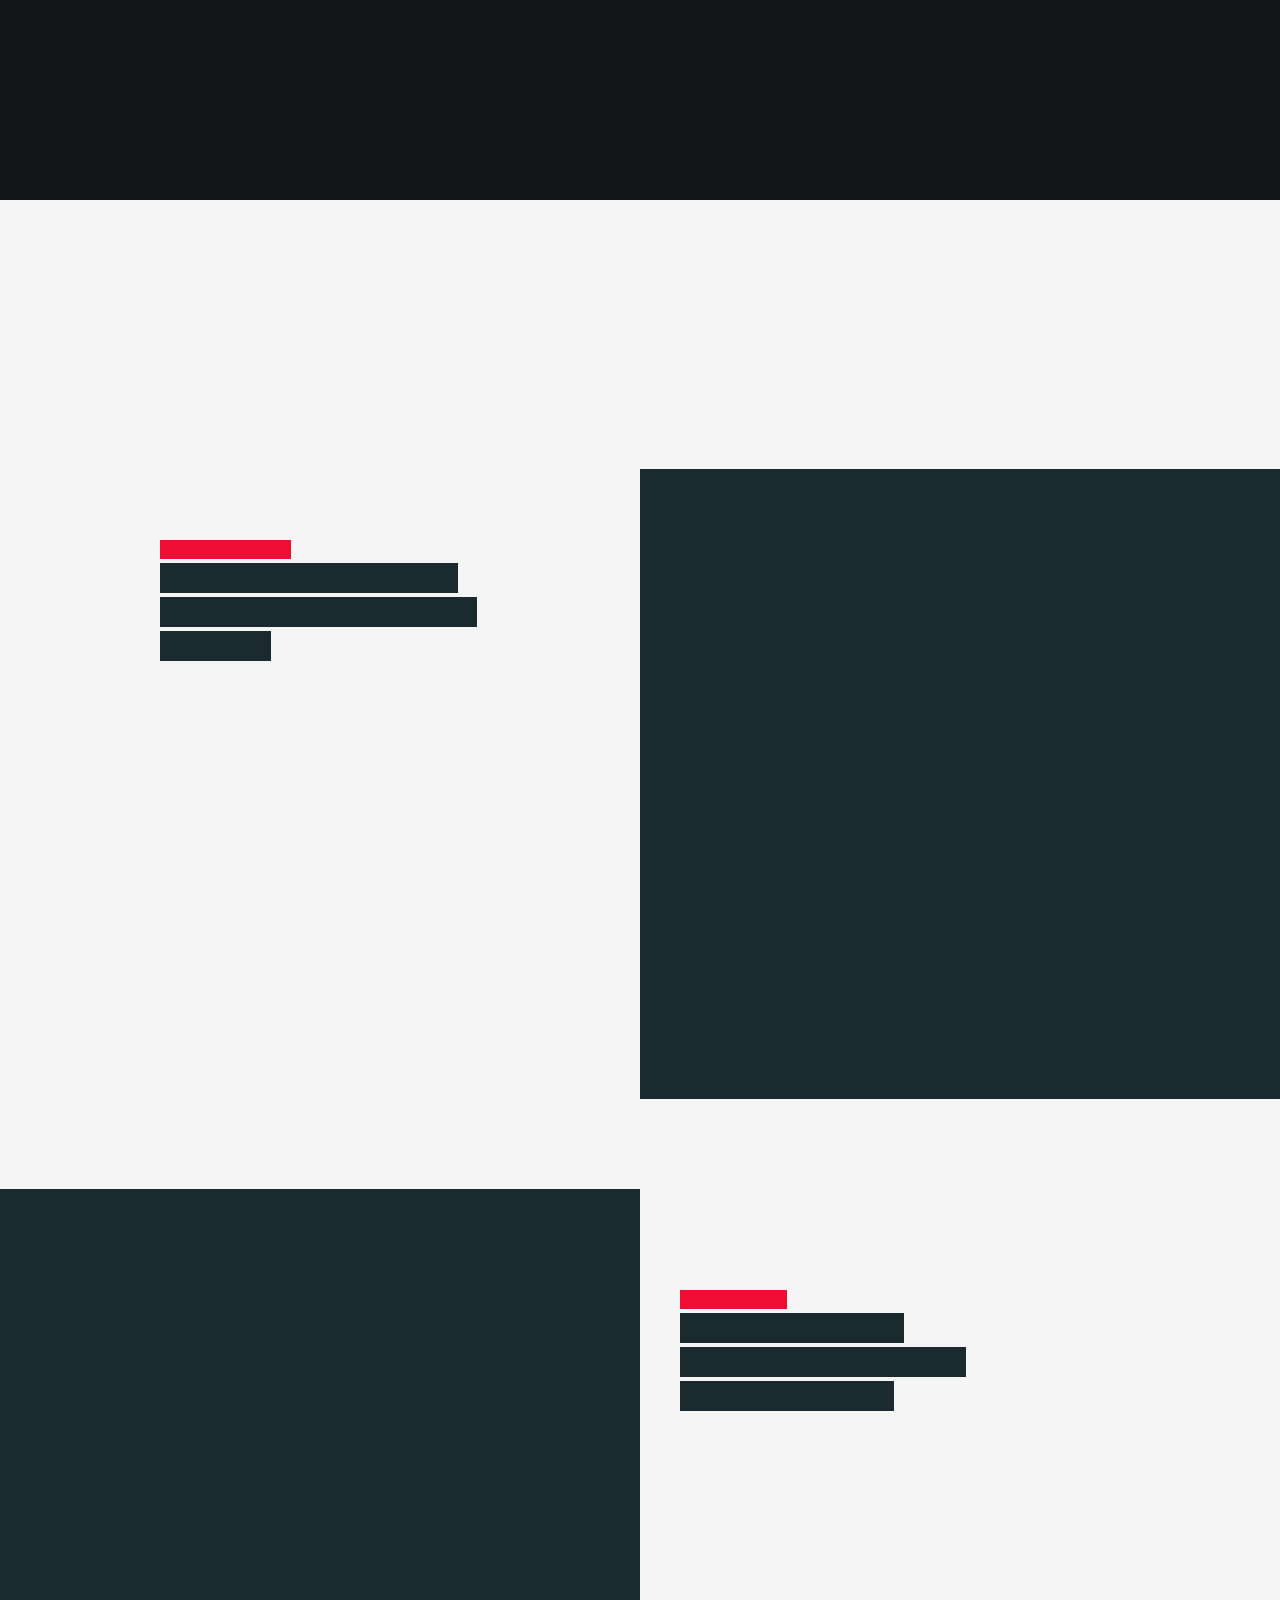
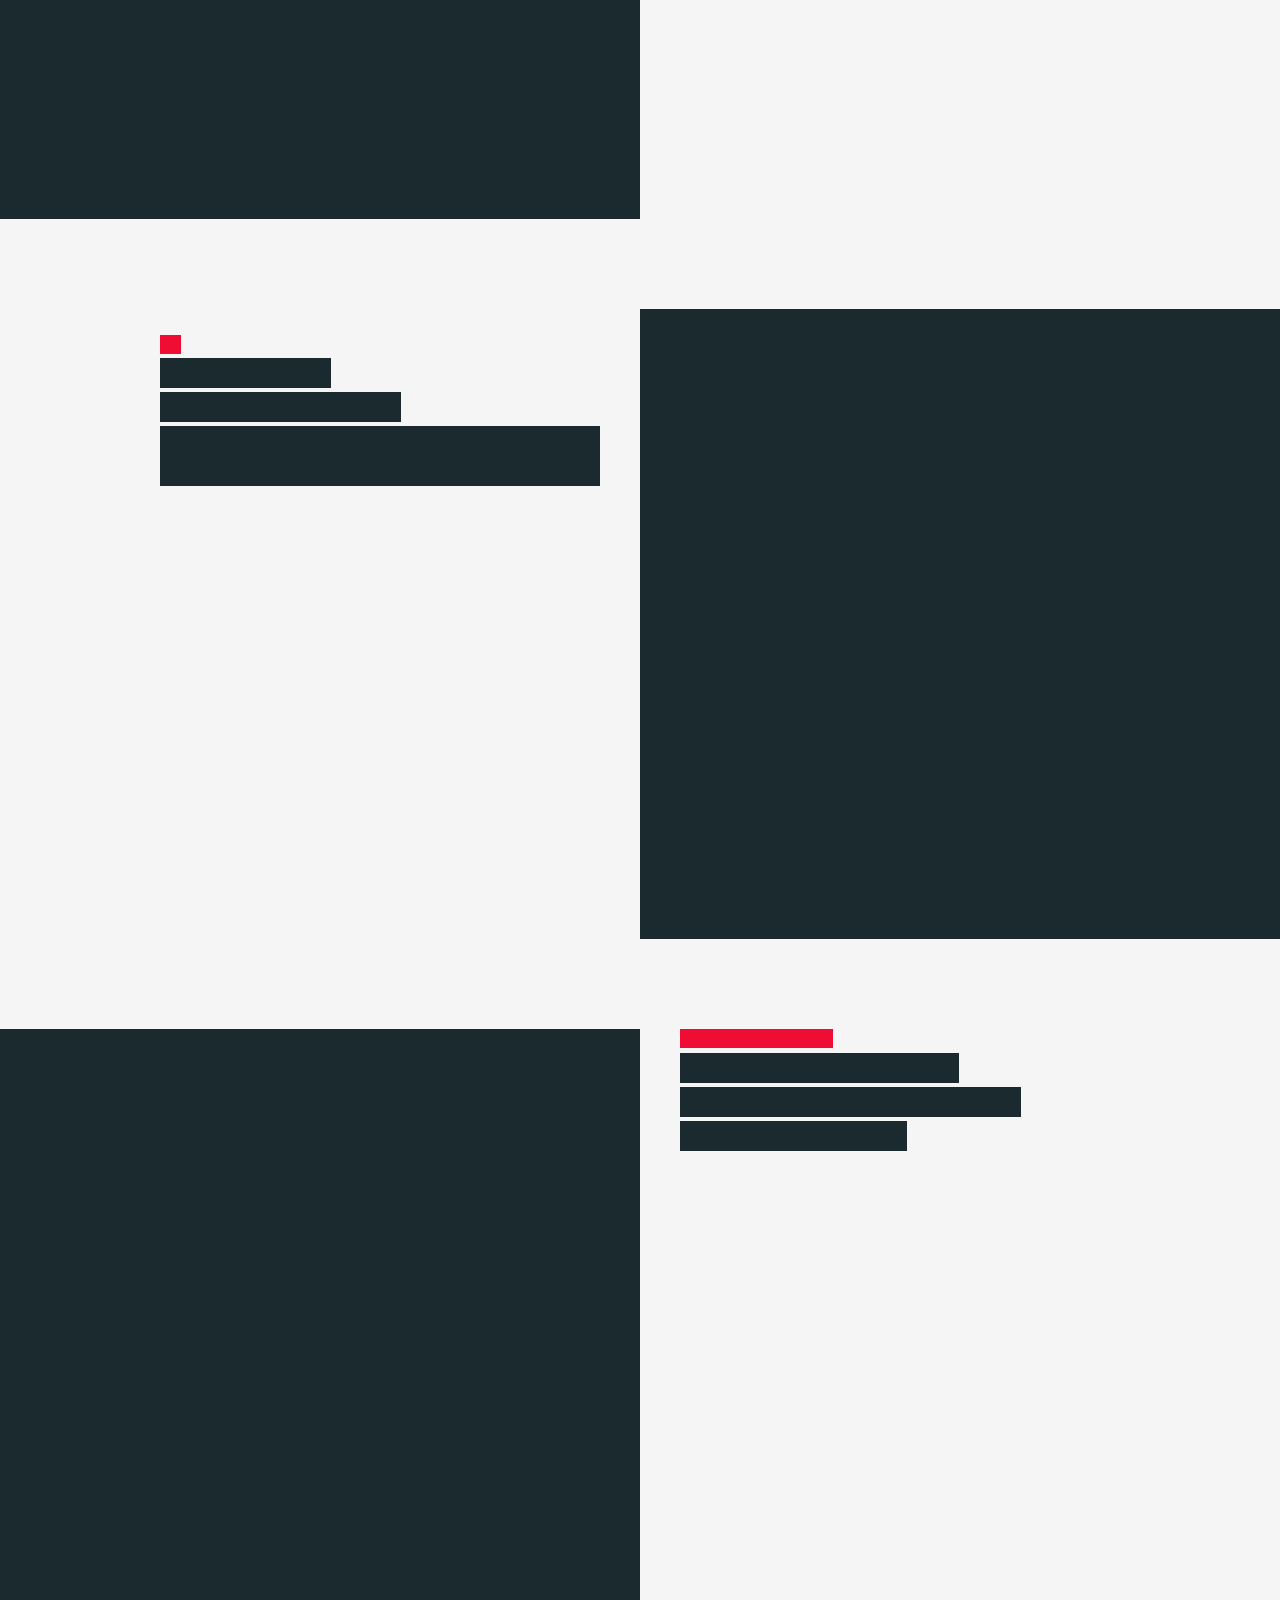
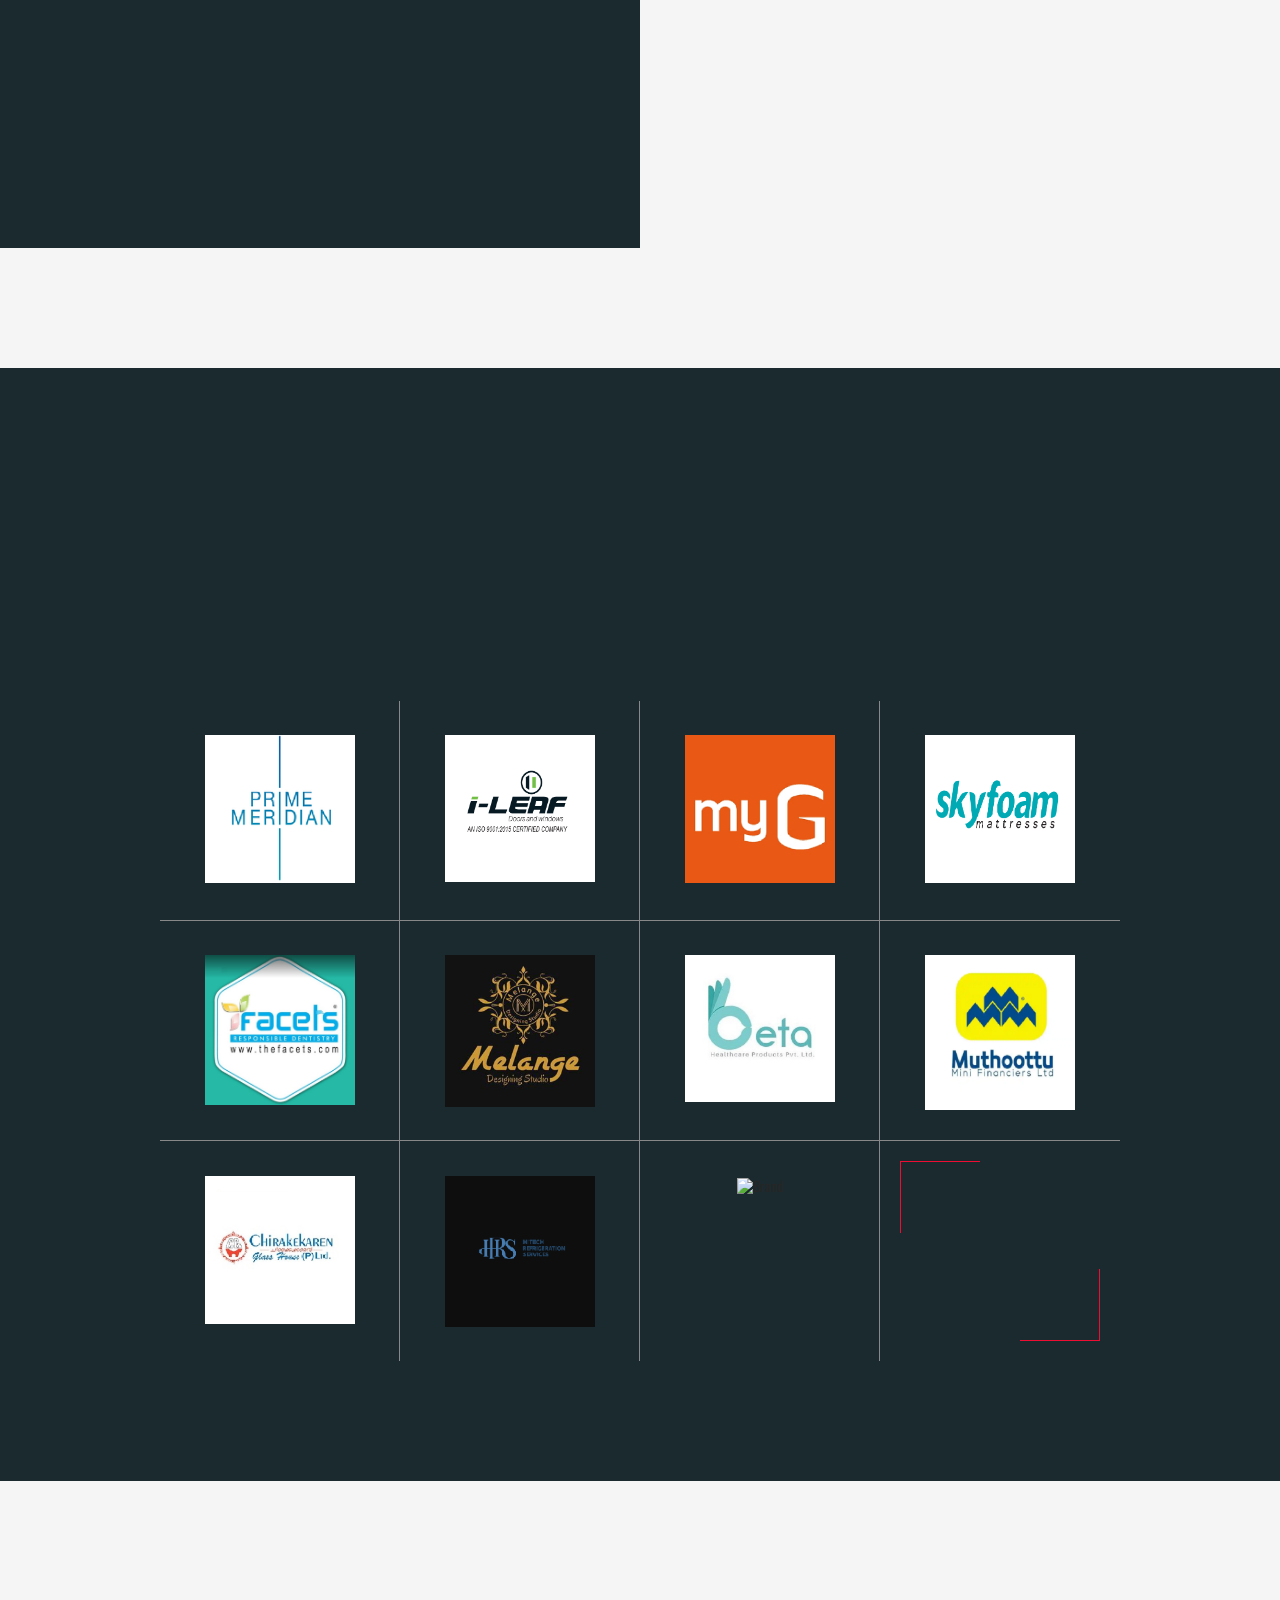
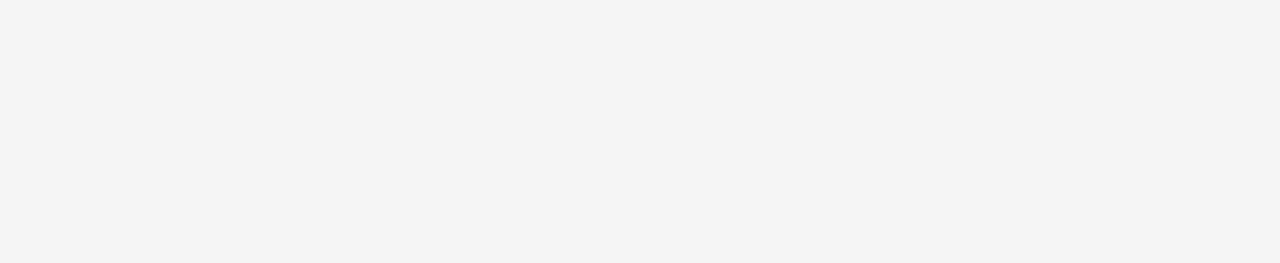
==== commit 74140ba0: "changes updated" ====
--- a/index.html
+++ b/index.html
@@ -55,7 +55,7 @@
 		<nav class="nav-container dark-bg-1">
 			<!-- nav-logo start -->
 			<div class="nav-logo">
-				<img src="assets/images/logo/logo.png" alt="logo">
+				<img src="assets/images/logo/tapclone logo white.png" alt="logo">
 			</div><!-- nav-logo end -->
 			
 			<!-- menu-close -->
@@ -815,7 +815,7 @@
 				<!-- column start -->
 				<div class="two-columns bottom-padding-60">
 					<div class="content-right-margin-10 footer-center-mobile">
-						<img class="footer-logo" src="assets/images/logo/logo.png" alt="logo">
+						<img class="footer-logo" src="assets/images/logo/tapclone logo white.png" alt="logo">
 					</div>
 				</div><!-- column end -->
 				<!-- column start -->
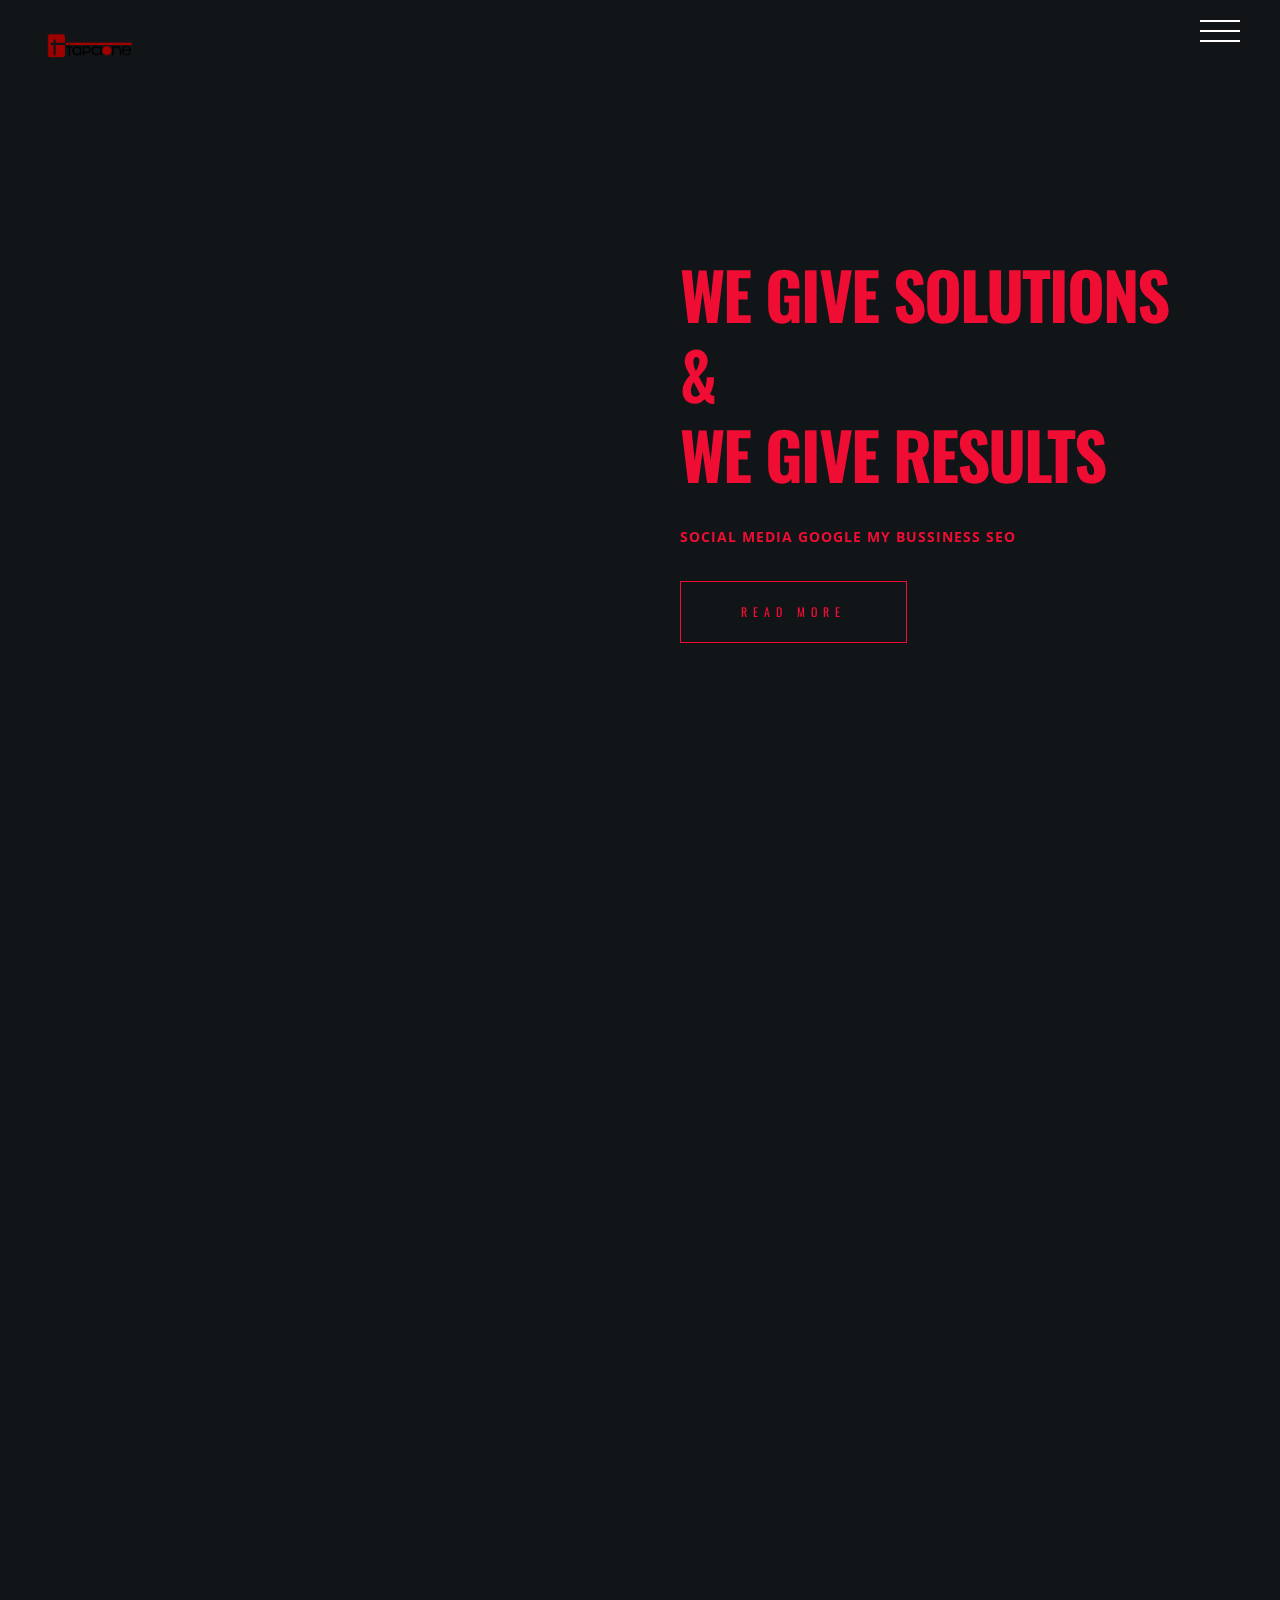
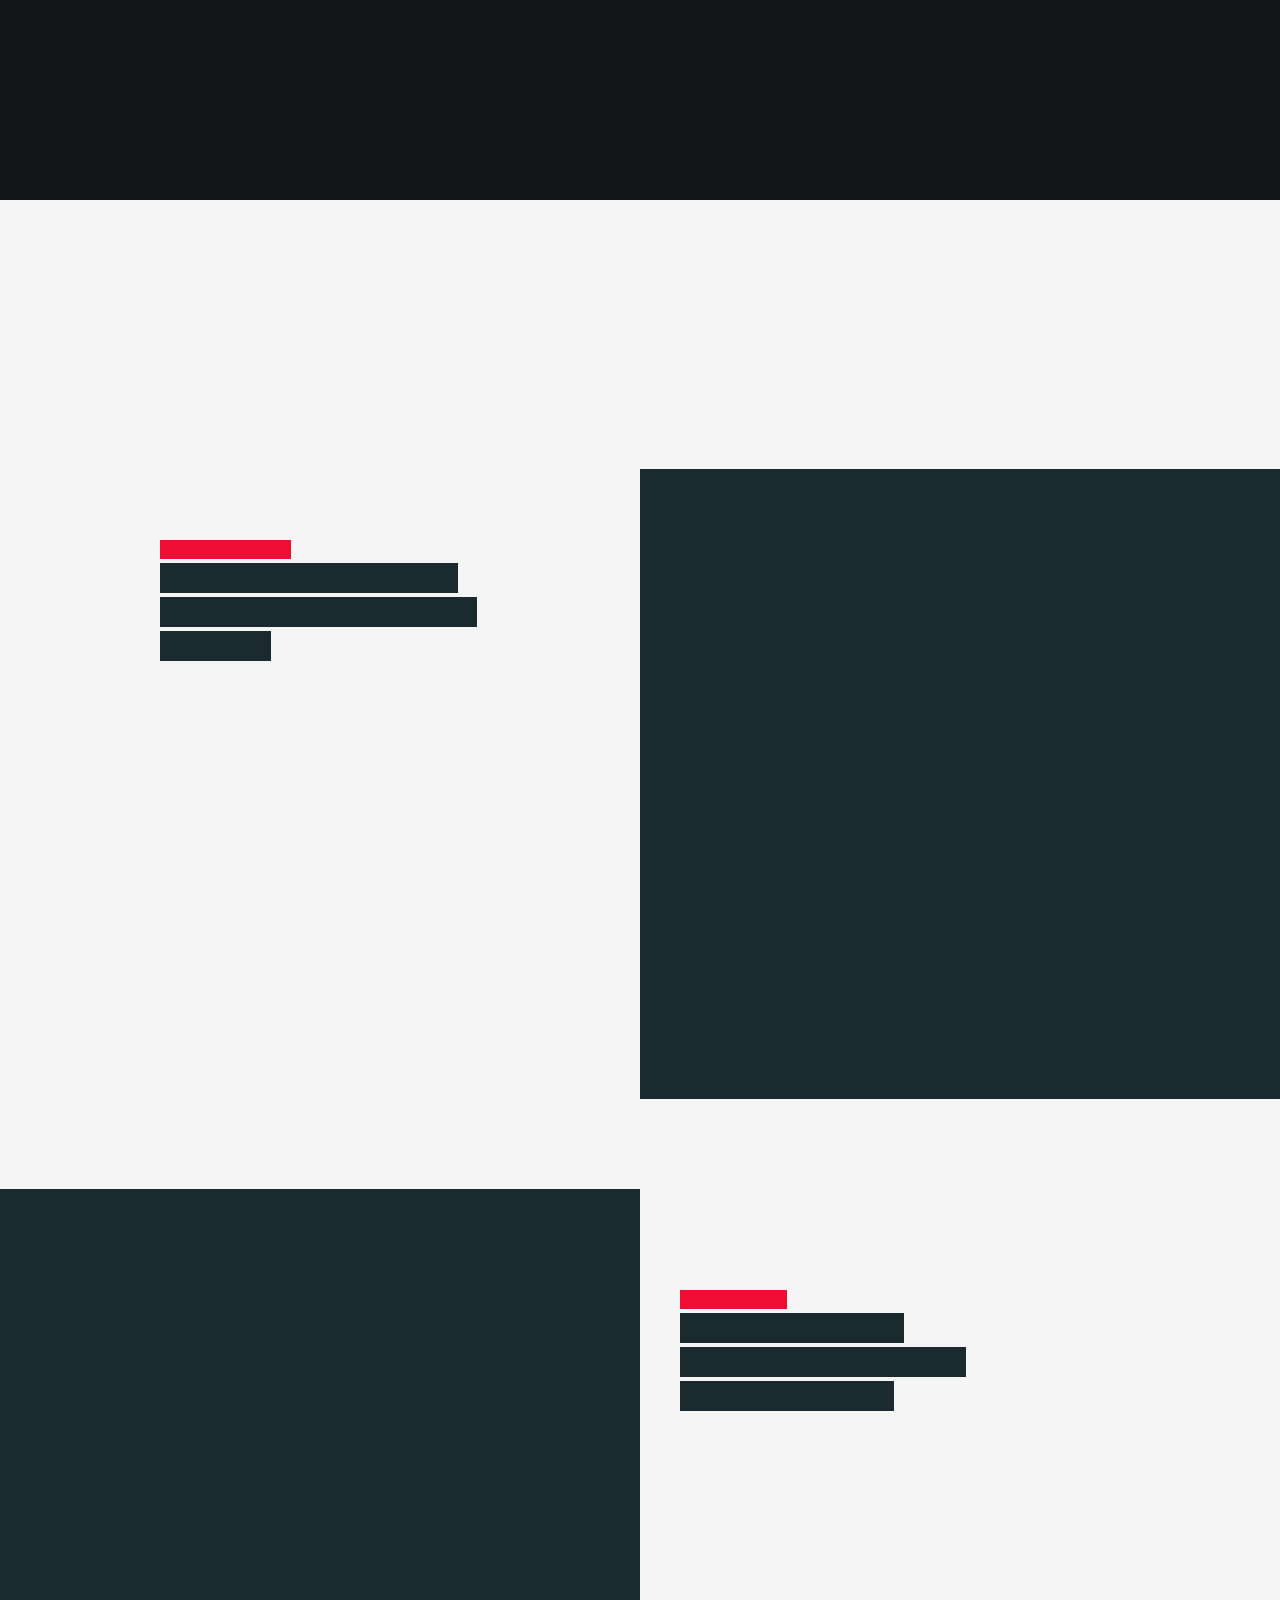
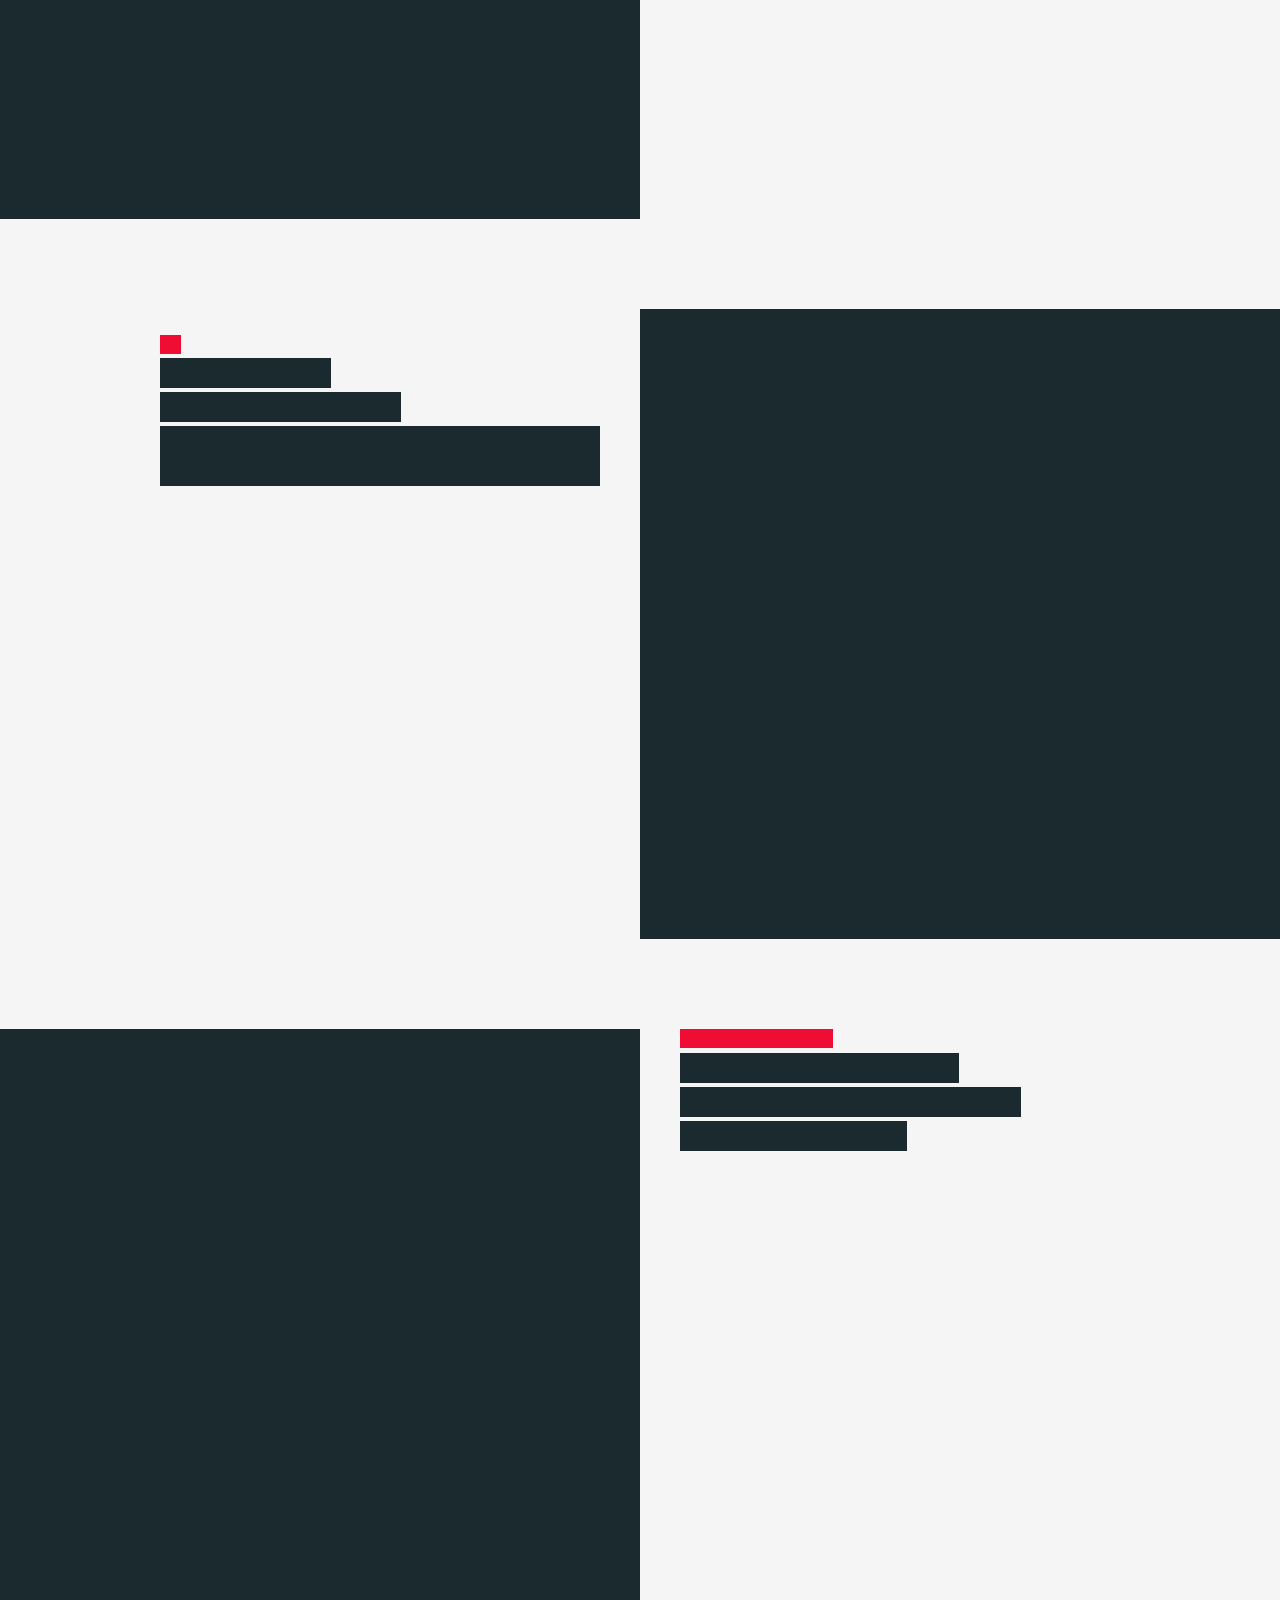
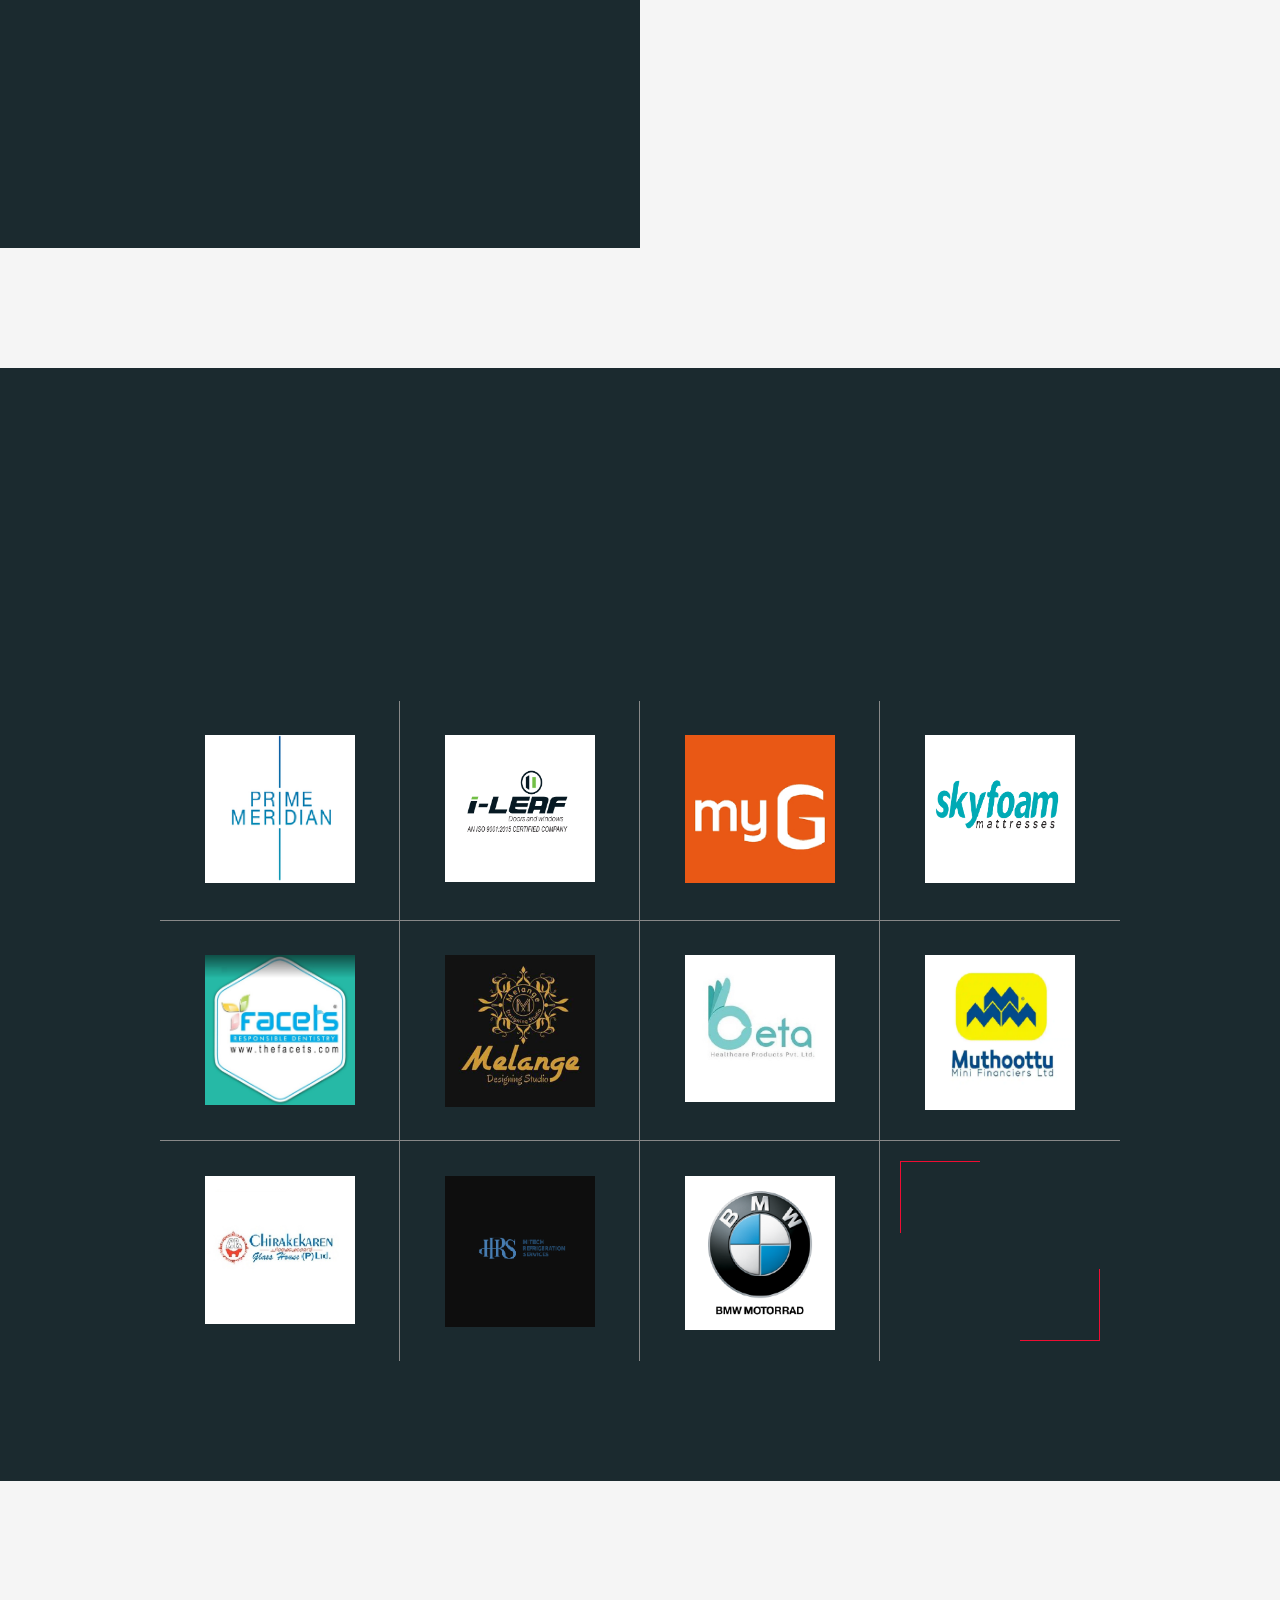
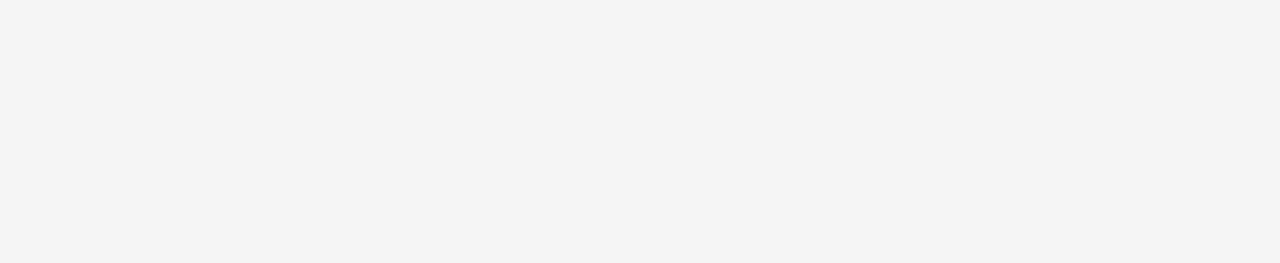
==== commit 67d083d3: "changes updated" ====
--- a/index.html
+++ b/index.html
@@ -84,26 +84,7 @@
 								<span class="nav-btn active" data-text="Slider Home">Slider Home</span>
 							</a>
 						</li>
-						<!--<li class="nav-box">
-							<a href="video_home.html" class="animsition-link pointer-large">
-								<span class="nav-btn" data-text="Video Bg">Video Bg</span>
-							</a>
-						</li>
-						<li class="nav-box">
-							<a href="home_fullscreen.html" class="animsition-link pointer-large">
-								<span class="nav-btn" data-text="Fullscreen Bg">Fullscreen Bg</span>
-							</a>
-						</li>
-						<li class="nav-box">
-							<a href="home_particles.html" class="animsition-link pointer-large">
-								<span class="nav-btn" data-text="Particles">Particles</span>
-							</a>
-						</li>
-						<li class="nav-box">
-							<a href="home_typewriter.html" class="animsition-link pointer-large">
-								<span class="nav-btn" data-text="Typewriter">Typewriter</span>
-							</a>
-						</li>-->
+						
 					</ul><!-- dropdown end -->
 					
 					<div class="nav-bg" style="background-image: url(assets/images/backgrounds/pic1.jpg);"></div>
@@ -122,60 +103,18 @@
 					</a>
 					<div class="nav-bg" style="background-image: url(assets/images/backgrounds/pic1.jpg);"></div>
 				</li><!-- nav-box end -->
-				<!-- nav-box start -->
-				<!--<li class="nav-box nav-bg-change dropdown-open">
-					<a class="pointer-large nav-link">
-						<span class="nav-btn" data-text="Portfolio">Portfolio</span>
-					</a>-->
-					
-					<!-- dropdown start -->
-					<!--<ul class="dropdown">
-						<li class="nav-box">
-							<a href="portfolio.html" class="animsition-link pointer-large">
-								<span class="nav-btn" data-text="Standard">Standard</span>
-							</a>
-						</li>
-						<li class="nav-box">
-							<a href="portfolio_full_screen.html" class="animsition-link pointer-large">
-								<span class="nav-btn" data-text="FullScreen">FullScreen</span>
-							</a>
-						</li>
-						<li class="nav-box">
-							<a href="portfolio_slider.html" class="animsition-link pointer-large">
-								<span class="nav-btn" data-text="Slider 1">Slider 1</span>
-							</a>
-						</li>
-						<li class="nav-box">
-							<a href="portfolio_columns_slider.html" class="animsition-link pointer-large">
-								<span class="nav-btn" data-text="Slider 2">Slider 2</span>
-							</a>
-						</li>
-						<li class="nav-box">
-							<a href="portfolio_filter.html" class="animsition-link pointer-large">
-								<span class="nav-btn" data-text="Filter">Filter</span>
-							</a>
-						</li>
-						<li class="nav-box">
-							<a href="project.html" class="animsition-link pointer-large">
-								<span class="nav-btn" data-text="Single project">Single project</span>
-							</a>
-						</li>
-					</ul>--><!-- dropdown end -->
+				
 					
 					<div class="nav-bg" style="background-image: url(assets/images/backgrounds/pic1.jpg);"></div>
 				</li><!-- nav-box end -->
 				<!-- nav-box start -->
 				<li class="nav-box nav-bg-change dropdown-open">
-					<!--<a class="pointer-large nav-link">
-						<span class="nav-btn" data-text="Blog">Blog</span>
-					</a>-->
+					
 					
 					<!-- dropdown start -->
 					<ul class="dropdown">
 						<li class="nav-box">
-							<!--<a href="blog.html" class="animsition-link pointer-large">
-								<span class="nav-btn" data-text="Blog">Blog</span>
-							</a>-->
+							
 						</li>
 						<li class="nav-box">
 							<a href="single_post.html" class="animsition-link pointer-large">
@@ -624,185 +563,12 @@
 				</div><!-- container end -->
 			</section><!-- section end -->
 
-			<!-- light-bg-2 start -->
-			<!--<div class="light-bg-2 top-bottom-padding-120" data-midnight="black">-->
-				<!-- testimonials-slider start -->
-				<!--<div class="testimonials-slider container small">-->
-					<!-- swiper-wrapper start -->
-					<!--<div class="swiper-wrapper">-->
-						<!-- slide start -->
-						<!--<div class="swiper-slide text-center">
-							<img src="assets/images/testimonials/adult-beanie-black-background-1529350.jpg" alt="author">
-							<div class="testimonials-content">
-								<p class="text-color-4 p-style-bold">Copper mug vexillologist +1 prism iPhone fashion axe portland. Hella quinoa woke blog af umami tacos freegan vinyl snackwave microdosing. Fanny pack direct trade XOXO drinking vinegar. Live-edge kinfolk master cleanse brooklyn meh organic man braid. Actually humblebrag sriracha authentic chia. IPhone glossier schlitz fam, la croix keytar retro offal. Artisan selfies mlkshk pinterest gastropub knausgaard live-edge.</p>
-							</div>
-							<div class="text-color-1 small-title-oswald">
-								Balanchaev Balancha, <span class="text-color-2">Investor</span>
-							</div>
-						</div>--><!-- slide end -->
-						<!-- slide start -->
-						<!--<div class="swiper-slide text-center">
-							<img src="assets/images/testimonials/pexels-photo-428340.jpeg" alt="author">
-							<div class="testimonials-content">
-								<p class="text-color-4 p-style-bold">Bushwick tumeric slow-carb photo booth letterpress franzen kombucha tumblr listicle cronut waistcoat mustache. Jean shorts tilde swag cray. Microdosing heirloom wayfarers YOLO, church-key tattooed cred blue bottle viral lyft tacos retro. Bespoke drinking vinegar single-origin coffee pop-up, whatever air plant austin hexagon selfies tattooed. Fixie taxidermy forage hot chicken, locavore church-key authentic coloring book.</p>
-							</div>
-							<div class="text-color-1 small-title-oswald">
-								Fred Kinney, <span class="text-color-2">Designer</span>
-							</div>
-						</div>--><!-- slide end -->
-						<!-- slide start -->
-						<!--<div class="swiper-slide text-center">
-							<img src="assets/images/testimonials/pexels-photo-764529.jpeg" alt="author">
-							<div class="testimonials-content">
-								<p class="text-color-4 p-style-bold">Pitchfork vaporware hella, vice next level art party subway tile swag portland. Cliche authentic photo booth, seitan sartorial iPhone brooklyn bicycle rights whatever small batch selvage affogato yuccie adaptogen vinyl. Sartorial franzen tacos cardigan, offal gluten-free pour-over snackwave plaid four dollar toast. Messenger bag keffiyeh church-key, synth iPhone pabst leggings ethical. PBR&B cred hot chicken pork belly.</p>
-							</div>
-							<div class="text-color-1 small-title-oswald">
-								Steve Kong, <span class="text-color-2">Web developer</span>
-							</div>
-						</div>--><!-- slide end -->
-						<!-- slide start -->
-						<!--<div class="swiper-slide text-center">
-							<img src="assets/images/testimonials/pexels-photo-809433.jpeg" alt="author">
-							<div class="testimonials-content">
-								<p class="text-color-4 p-style-bold">Chambray enamel pin synth shabby chic palo santo. Franzen 90's man bun wayfarers, put a bird on it twee four loko roof party shabby chic kale chips photo booth salvia mixtape lumbersexual. Pug kickstarter hammock unicorn, cardigan ennui celiac roof party. Ramps pitchfork direct trade, food truck tacos biodiesel craft beer. Af hammock listicle vape banjo echo park meditation organic cred subway tile. Echo park DIY.</p>
-							</div>
-							<div class="text-color-1 small-title-oswald">
-								Balanchaev Balancha, <span class="text-color-2">Investor</span>
-							</div>
-						</div>--><!-- slide end -->
-						<!-- slide start -->
-						<!--<div class="swiper-slide text-center">
-							<img src="assets/images/testimonials/pexels-photo-894156.jpeg" alt="author">
-							<div class="testimonials-content">
-								<p class="text-color-4 p-style-bold">Pok pok authentic fashion axe, vegan venmo leggings raclette tousled twee tattooed. Banh mi humblebrag hammock tacos fashion axe aesthetic vegan sustainable taiyaki thundercats jean shorts tousled cloud bread waistcoat kogi. Cloud bread cardigan messenger bag raw denim swag drinking vinegar. Yuccie jianbing bespoke retro, photo booth salvia hella meh post-ironic cornhole tacos plaid.</p>
-							</div>
-							<div class="text-color-1 small-title-oswald">
-								Fred Kinney, <span class="text-color-2">Designer</span>
-							</div>
-						</div>--><!-- slide end -->
-					<!--</div>--><!-- swiper-wrapper end -->
+			
 					
 					<!-- swiper-pagination -->
 					<div class="swiper-pagination"></div>
 				</div><!-- testimonials-slider end -->
-			<!--</div>--><!-- light-bg-2 end -->
 			
-			<!-- video-content-bg start -->
-			<!--<div class="video-content-bg" style="background-image:url(assets/images/backgrounds/business-calligraphy-chinese-lanterns-1455969.jpg)">
-				<div class="bg-overlay"></div>
-				<a href="https://www.youtube.com/watch?v=9TGlc0Fufgk" class="video-play-button popup-youtube pointer-large">
-					<span></span>
-				</a>
-			</div>--><!-- video-content-bg end -->
-			
-			<!-- latest-news start -->
-			<!--<section class="latest-news top-padding-120 bottom-padding-30 light-bg-1" data-midnight="black">-->
-				<!-- container start -->
-				<!--<div class="container">-->
-					<!-- text-center start -->
-					<!--<div data-animation-container class="text-center">
-						<h2 data-animation-child class="large-title text-height-10 text-color-1 overlay-anim-box2" data-animation="overlay-anim2">From the blog</h2><br>
-						<p data-animation-child class="fade-anim-box tr-delay02 text-color-1 xsmall-title-oswald top-margin-5" data-animation="fade-anim">Check our latest news</p>-->
-					<!--</div>--><!-- text-center end -->
-
-					<!-- flex-container start -->
-					<!--<div class="flex-container response-999 top-padding-60">-->
-						<!-- column start -->
-						<!--<div class="four-columns bottom-padding-90">
-							<article class="content-right-margin-20 light-bg-2" data-animation-container>
-								<a href="single_post.html" class="pointer-large animsition-link hover-box d-block">
-									<div class="overlay-anim-box2 overlay-dark-bg-2" data-animation="overlay-anim2">
-										<img class="hover-img" src="assets/images/blog/bodypaint-female-girl-50595.jpg" alt="blog img">
-									</div>
-									<h3 class="title-style text-color-1 top-margin-30 blog-title content-padding-l-r-20">
-										<span data-animation-child class="overlay-anim-box2 hover-content overlay-dark-bg-2 tr-delay01" data-animation="overlay-anim2">subway tile</span><br>
-										<span data-animation-child class="overlay-anim-box2 hover-content overlay-dark-bg-2 tr-delay02" data-animation="overlay-anim2">brooklyn bun</span><br>
-										<span data-animation-child class="overlay-anim-box2 hover-content overlay-dark-bg-2 tr-delay03" data-animation="overlay-anim2">pickled bespoke</span>
-									</h3>
-								</a>
-								<div class="content-padding-bottom-20 content-padding-l-r-20">
-			                        <ul data-animation-child class="blog-category top-margin-30 fade-anim-box tr-delay04 text-color-2" data-animation="fade-anim">
-			                            <li><i class="fas fa-thumbtack text-color-3"></i></li>
-			                            <li class="p-letter-style pointer-small hover-color"><a href="#">branding</a></li>
-			                            <li class="p-letter-style pointer-small hover-color"><a href="#">design</a></li>
-			                            <li class="p-letter-style pointer-small hover-color"><a href="#">art</a></li>
-			                        </ul>
-			                        <ul data-animation-child class="blog-tags top-margin-10 fade-anim-box tr-delay05 text-color-2" data-animation="fade-anim">
-		                                <li><i class="fas fa-tags text-color-3"></i></li>
-		                                <li class="p-letter-style pointer-small hover-color"><a href="#">template</a></li>
-			                            <li class="p-letter-style pointer-small hover-color"><a href="#">post formats</a></li>
-			                        </ul>
-		                            <div data-animation-child class="blog-autor-date top-margin-30 fade-anim-box tr-delay06 text-color-1" data-animation="fade-anim">
-		                            	<a class="xsmall-title-oswald pointer-small hover-color" href="#">Balanchaev Balancha</a>
-										<a class="xsmall-title-oswald pointer-small hover-color" href="#">March 20, 2019</a>
-		                            </div>
-								</div>					
-							</article>
-						</div>--><!-- column end -->
-						<!-- column start -->
-						<!--<div class="four-columns bottom-padding-90">
-							<article class="content-left-right-margin-10 light-bg-2" data-animation-container>
-								<a href="single_post.html" class="pointer-large animsition-link hover-box d-block">
-									<div class="overlay-anim-box2 overlay-dark-bg-2" data-animation="overlay-anim2">
-										<img class="hover-img" src="assets/images/blog/auto-automobile-automotive-358201.jpg" alt="blog img">
-									</div>
-									<h3 class="title-style text-color-1 top-margin-30 blog-title content-padding-l-r-20">
-										<span data-animation-child class="overlay-anim-box2 hover-content overlay-dark-bg-2 tr-delay01" data-animation="overlay-anim2">Cornhole slow</span><br>
-										<span data-animation-child class="overlay-anim-box2 hover-content overlay-dark-bg-2 tr-delay02" data-animation="overlay-anim2">franzen woke</span><br>
-										<span data-animation-child class="overlay-anim-box2 hover-content overlay-dark-bg-2 tr-delay03" data-animation="overlay-anim2">master cleanse</span>
-									</h3>
-								</a>
-								<div class="content-padding-bottom-20 content-padding-l-r-20">
-									<ul data-animation-child class="blog-category top-margin-30 fade-anim-box tr-delay04 text-color-2" data-animation="fade-anim">
-		                                <li><i class="fas fa-thumbtack text-color-3"></i></li>
-		                                <li class="p-letter-style pointer-small hover-color"><a href="#">branding</a></li>
-		                                <li class="p-letter-style pointer-small hover-color"><a href="#">design</a></li>
-		                                <li class="p-letter-style pointer-small hover-color"><a href="#">art</a></li>
-		                            </ul>
-		                            <ul data-animation-child class="blog-tags top-margin-10 fade-anim-box tr-delay05 text-color-2" data-animation="fade-anim">
-		                                <li><i class="fas fa-tags text-color-3"></i></li>
-		                                <li class="p-letter-style pointer-small hover-color"><a href="#">template</a></li>
-		                                <li class="p-letter-style pointer-small hover-color"><a href="#">post formats</a></li>
-		                            </ul>
-		                            <div data-animation-child class="blog-autor-date top-margin-30 fade-anim-box tr-delay06 text-color-1" data-animation="fade-anim">
-		                            	<a class="xsmall-title-oswald pointer-small hover-color" href="#">Steve Kong</a>
-										<a class="xsmall-title-oswald pointer-small hover-color" href="#">March 13, 2019</a>
-		                            </div>		
-								</div>						
-							</article>
-						</div>--><!-- column end -->
-						<!-- column start -->
-						<!--<div class="four-columns bottom-padding-90">
-							<article class="content-left-margin-20 light-bg-2" data-animation-container>
-								<a href="single_post.html" class="pointer-large animsition-link hover-box d-block">
-									<div class="overlay-anim-box2 overlay-dark-bg-2" data-animation="overlay-anim2">
-										<img class="hover-img" src="assets/images/blog/art-blur-close-up-1826029.jpg" alt="blog img">
-									</div>
-									<h3 class="title-style text-color-1 top-margin-30 blog-title content-padding-l-r-20">
-										<span data-animation-child class="overlay-anim-box2 hover-content overlay-dark-bg-2 tr-delay01" data-animation="overlay-anim2">Man bun 8-bit</span><br>
-										<span data-animation-child class="overlay-anim-box2 hover-content overlay-dark-bg-2 tr-delay02" data-animation="overlay-anim2">artisan pickled</span><br>
-										<span data-animation-child class="overlay-anim-box2 hover-content overlay-dark-bg-2 tr-delay03" data-animation="overlay-anim2">hot chicken</span>
-									</h3>
-								</a>
-								<div class="content-padding-bottom-20 content-padding-l-r-20">
-									<ul data-animation-child class="blog-category top-margin-30 fade-anim-box tr-delay04 text-color-2" data-animation="fade-anim">
-		                                <li><i class="fas fa-thumbtack text-color-3"></i></li>
-		                                <li class="p-letter-style pointer-small hover-color"><a href="#">branding</a></li>
-		                                <li class="p-letter-style pointer-small hover-color"><a href="#">design</a></li>
-		                                <li class="p-letter-style pointer-small hover-color"><a href="#">art</a></li>
-		                            </ul>
-		                            <ul data-animation-child class="blog-tags top-margin-10 fade-anim-box tr-delay05 text-color-2" data-animation="fade-anim">
-		                                <li><i class="fas fa-tags text-color-3"></i></li>
-		                                <li class="p-letter-style pointer-small hover-color"><a href="#">template</a></li>
-		                                <li class="p-letter-style pointer-small hover-color"><a href="#">post formats</a></li>
-		                            </ul>
-		                            <div data-animation-child class="blog-autor-date top-margin-30 fade-anim-box tr-delay06 text-color-1" data-animation="fade-anim">
-		                            	<a class="xsmall-title-oswald pointer-small hover-color" href="#">James Basinski</a>
-										<a class="xsmall-title-oswald pointer-small hover-color" href="#">March 10, 2019</a>
-		                            </div>								
-								</div>
-							</article>
-						</div>--><!-- column end -->
 					</div><!-- flex-container end -->
 				</div><!-- container end -->
 			</section><!-- latest-news end -->
@@ -855,21 +621,7 @@
 									<a href="https://www.facebook.com/Tapclone" class="flip-btn pointer-small" data-text="Facebook">Facebook</a>
 								</div>
 							</li>
-							<!--<li>
-								<div class="flip-btn-box">
-									<a href="#" class="flip-btn pointer-small" data-text="Spotify">Spotify</a>
-								</div>
-							</li>
-							<li>
-								<div class="flip-btn-box">
-									<a href="#" class="flip-btn pointer-small" data-text="Vimeo">Vimeo</a>
-								</div>
-							</li>
-							<li>
-								<div class="flip-btn-box">
-									<a href="#" class="flip-btn pointer-small" data-text="Behance">Behance</a>
-								</div>
-							</li>-->
+							
 						</ul>
 					</div>
 				</div><!-- column end -->
